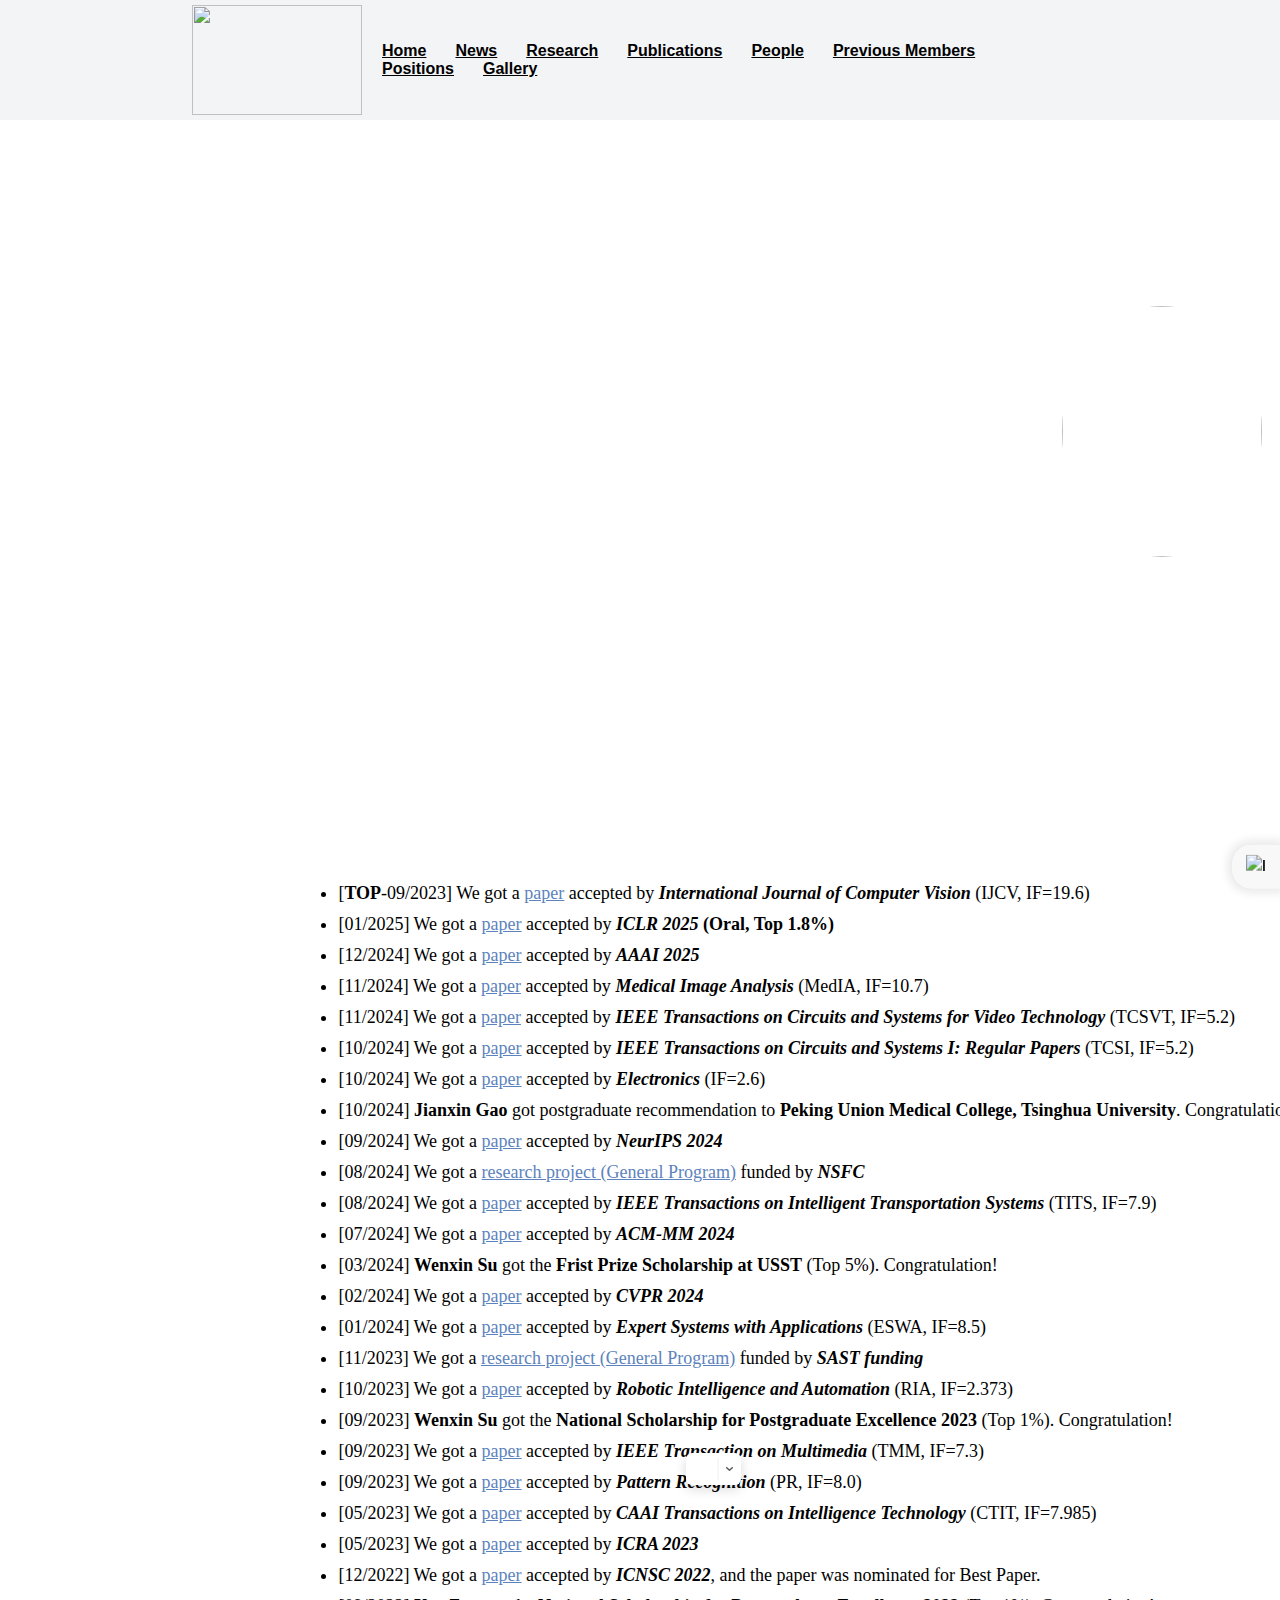
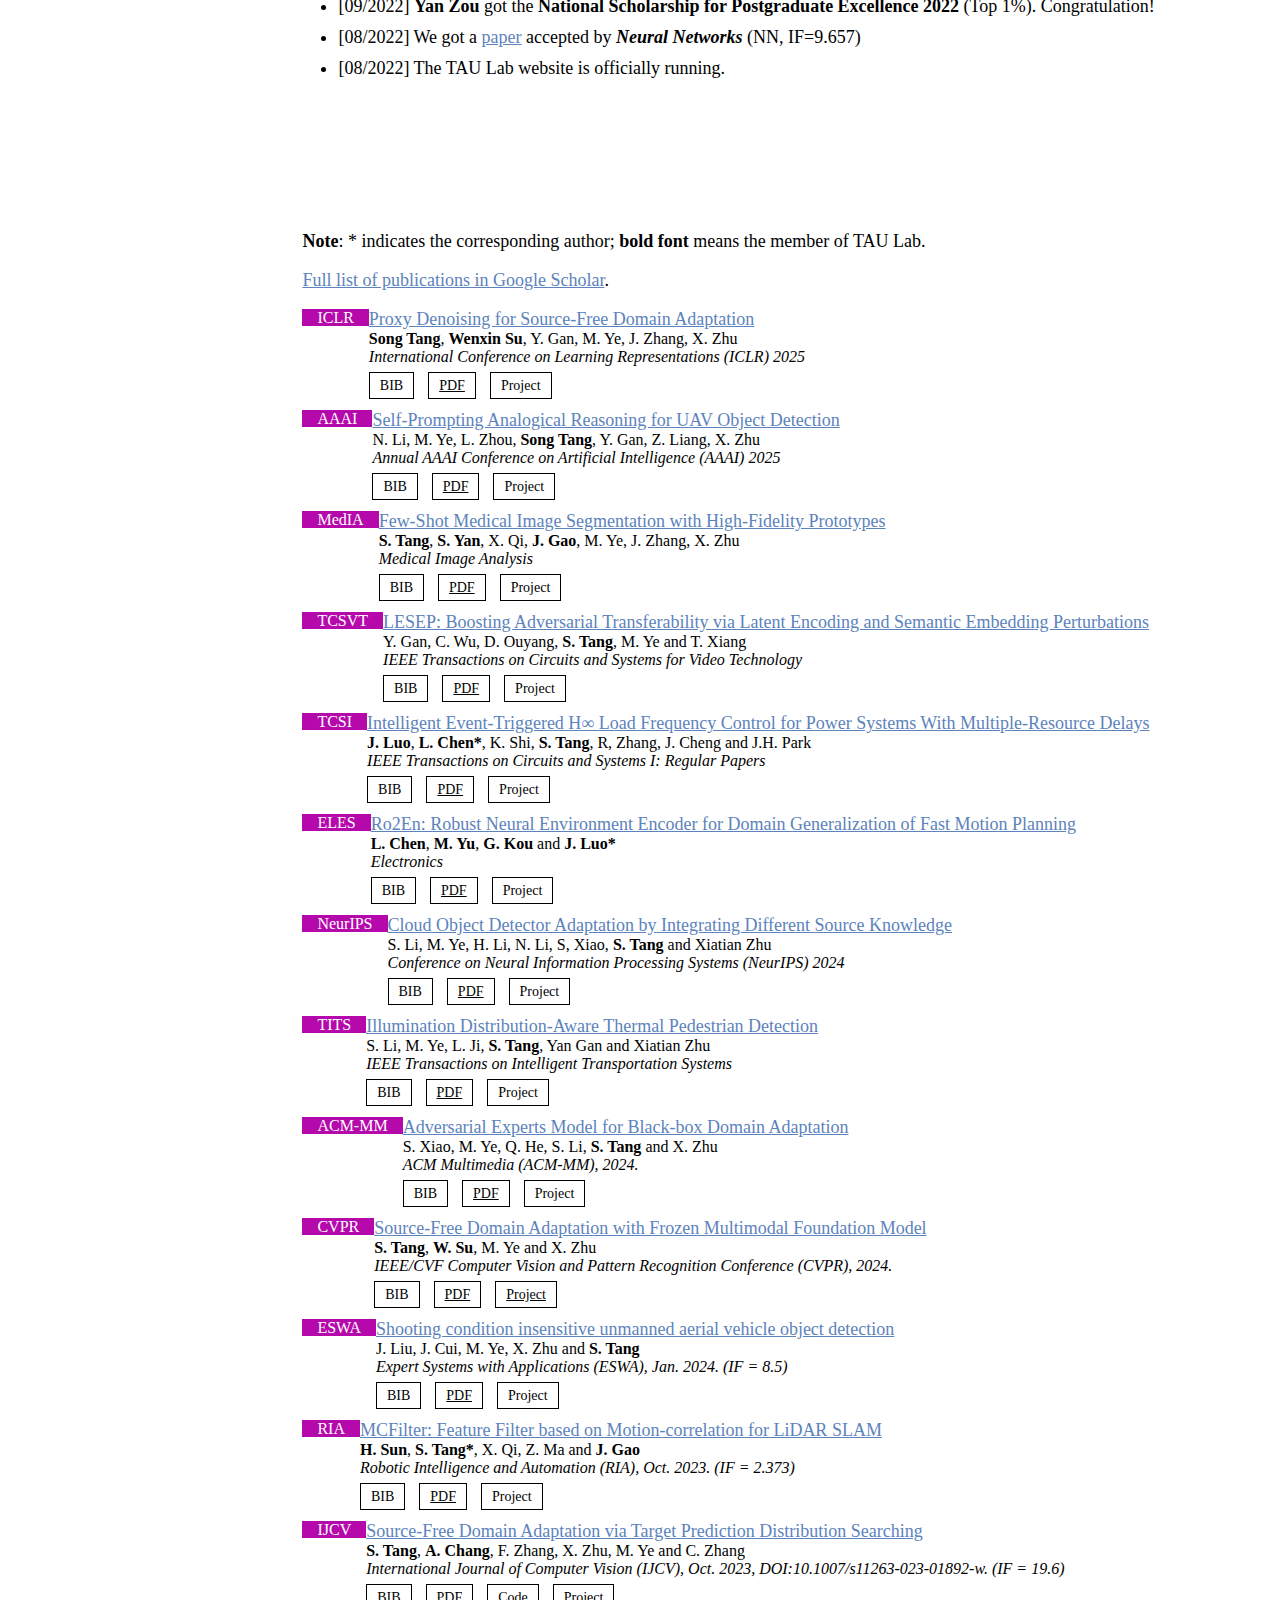
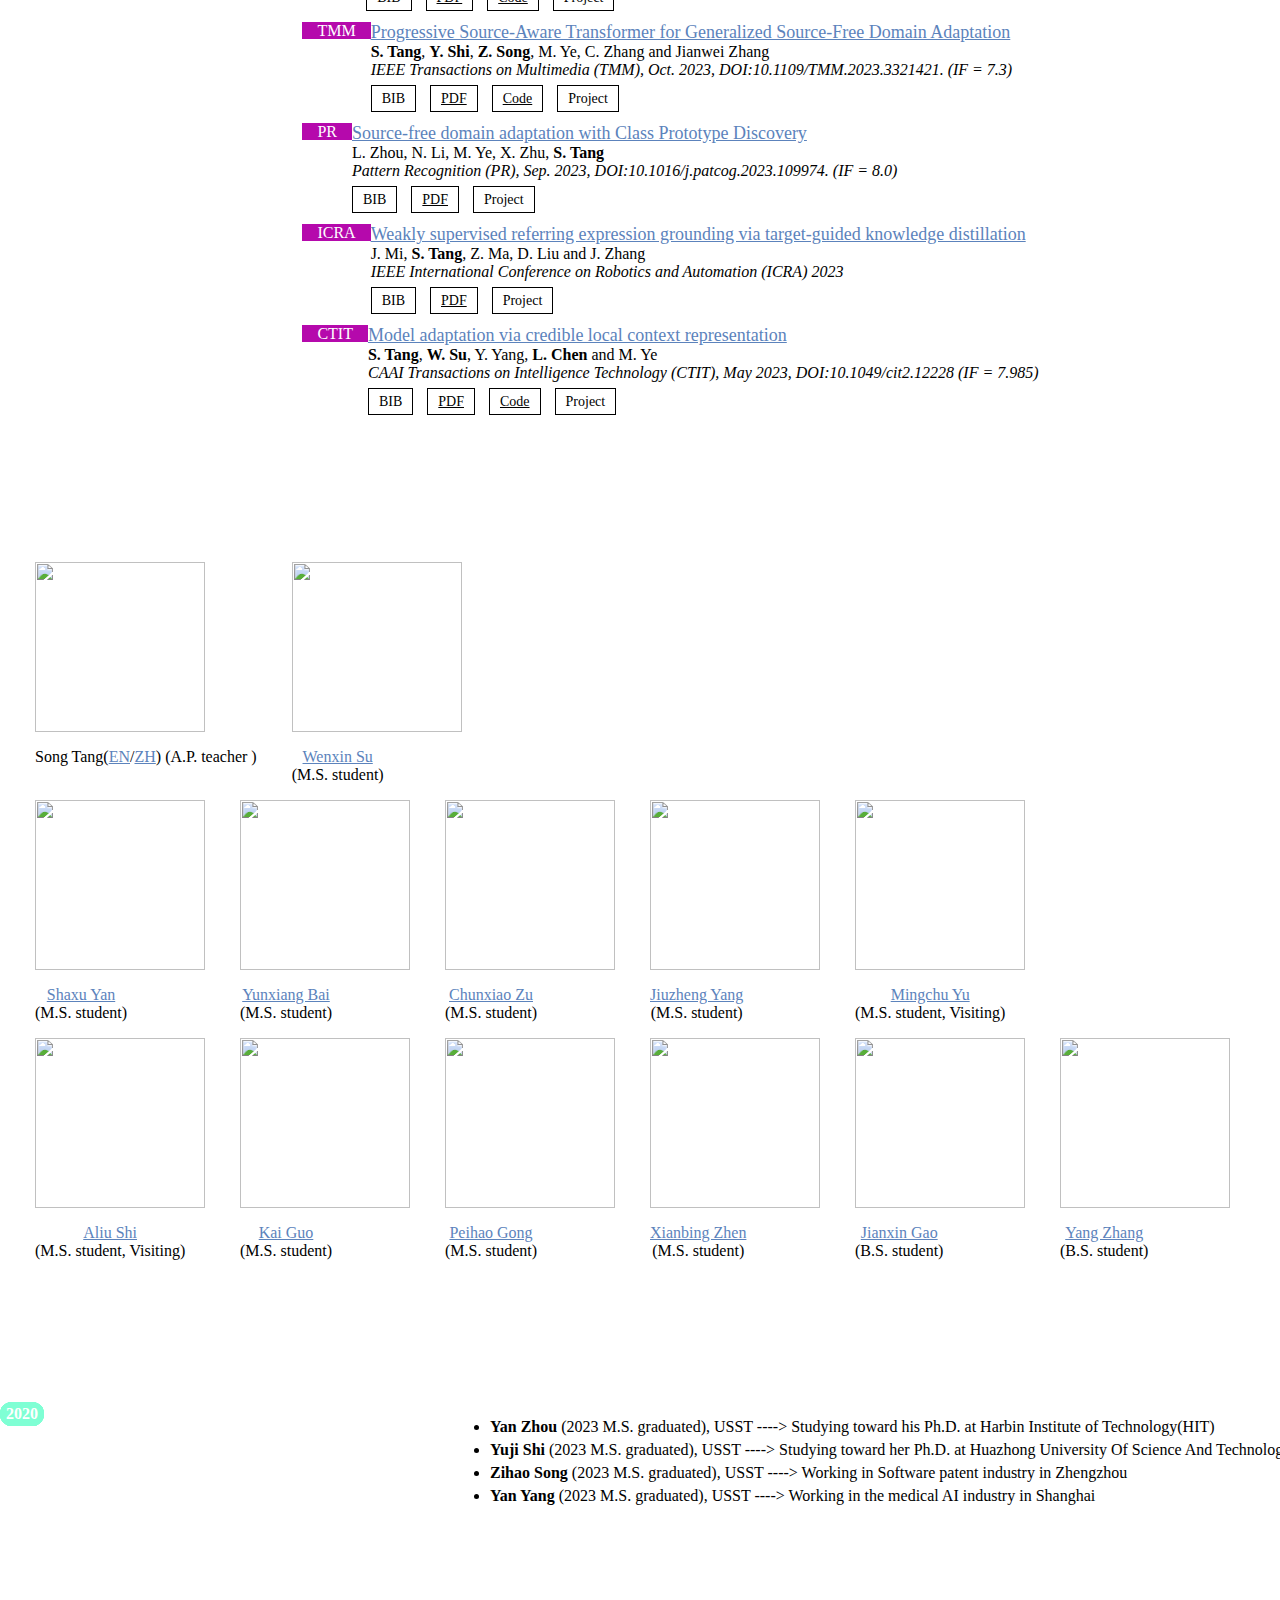
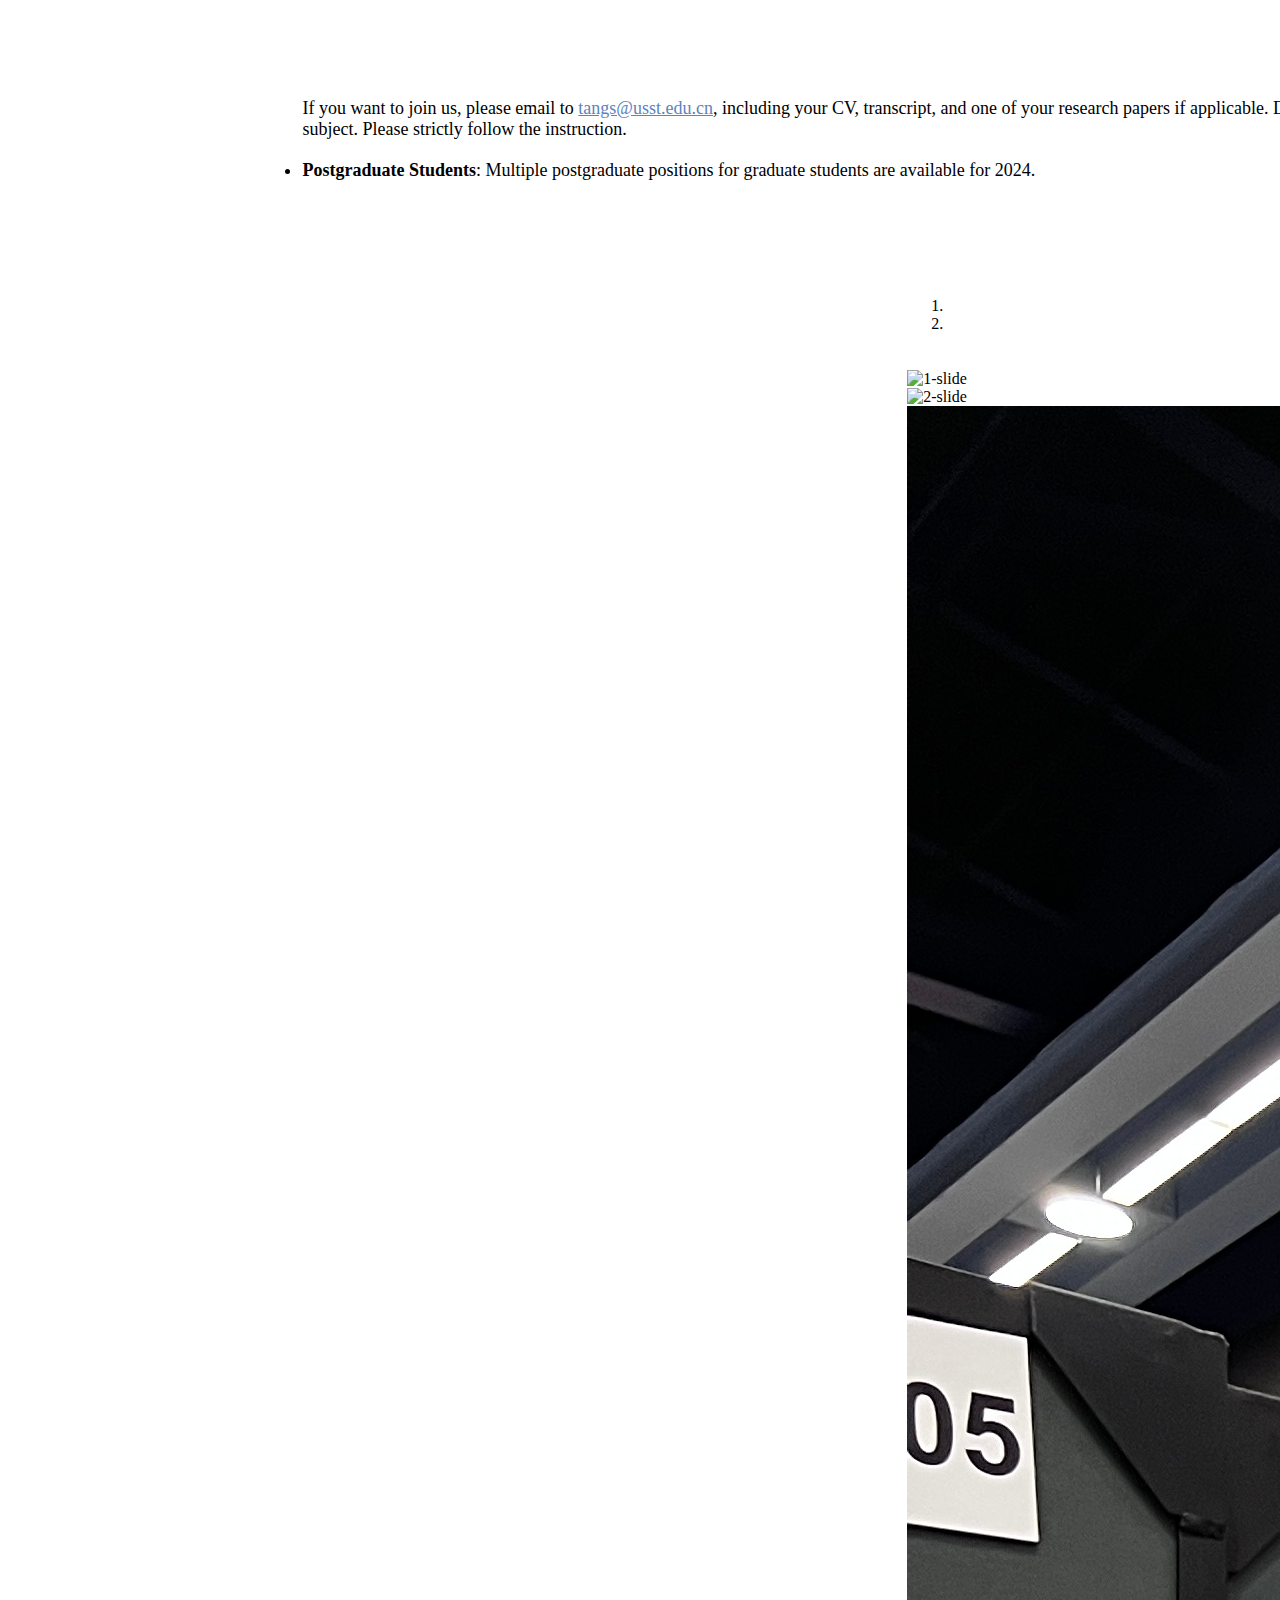
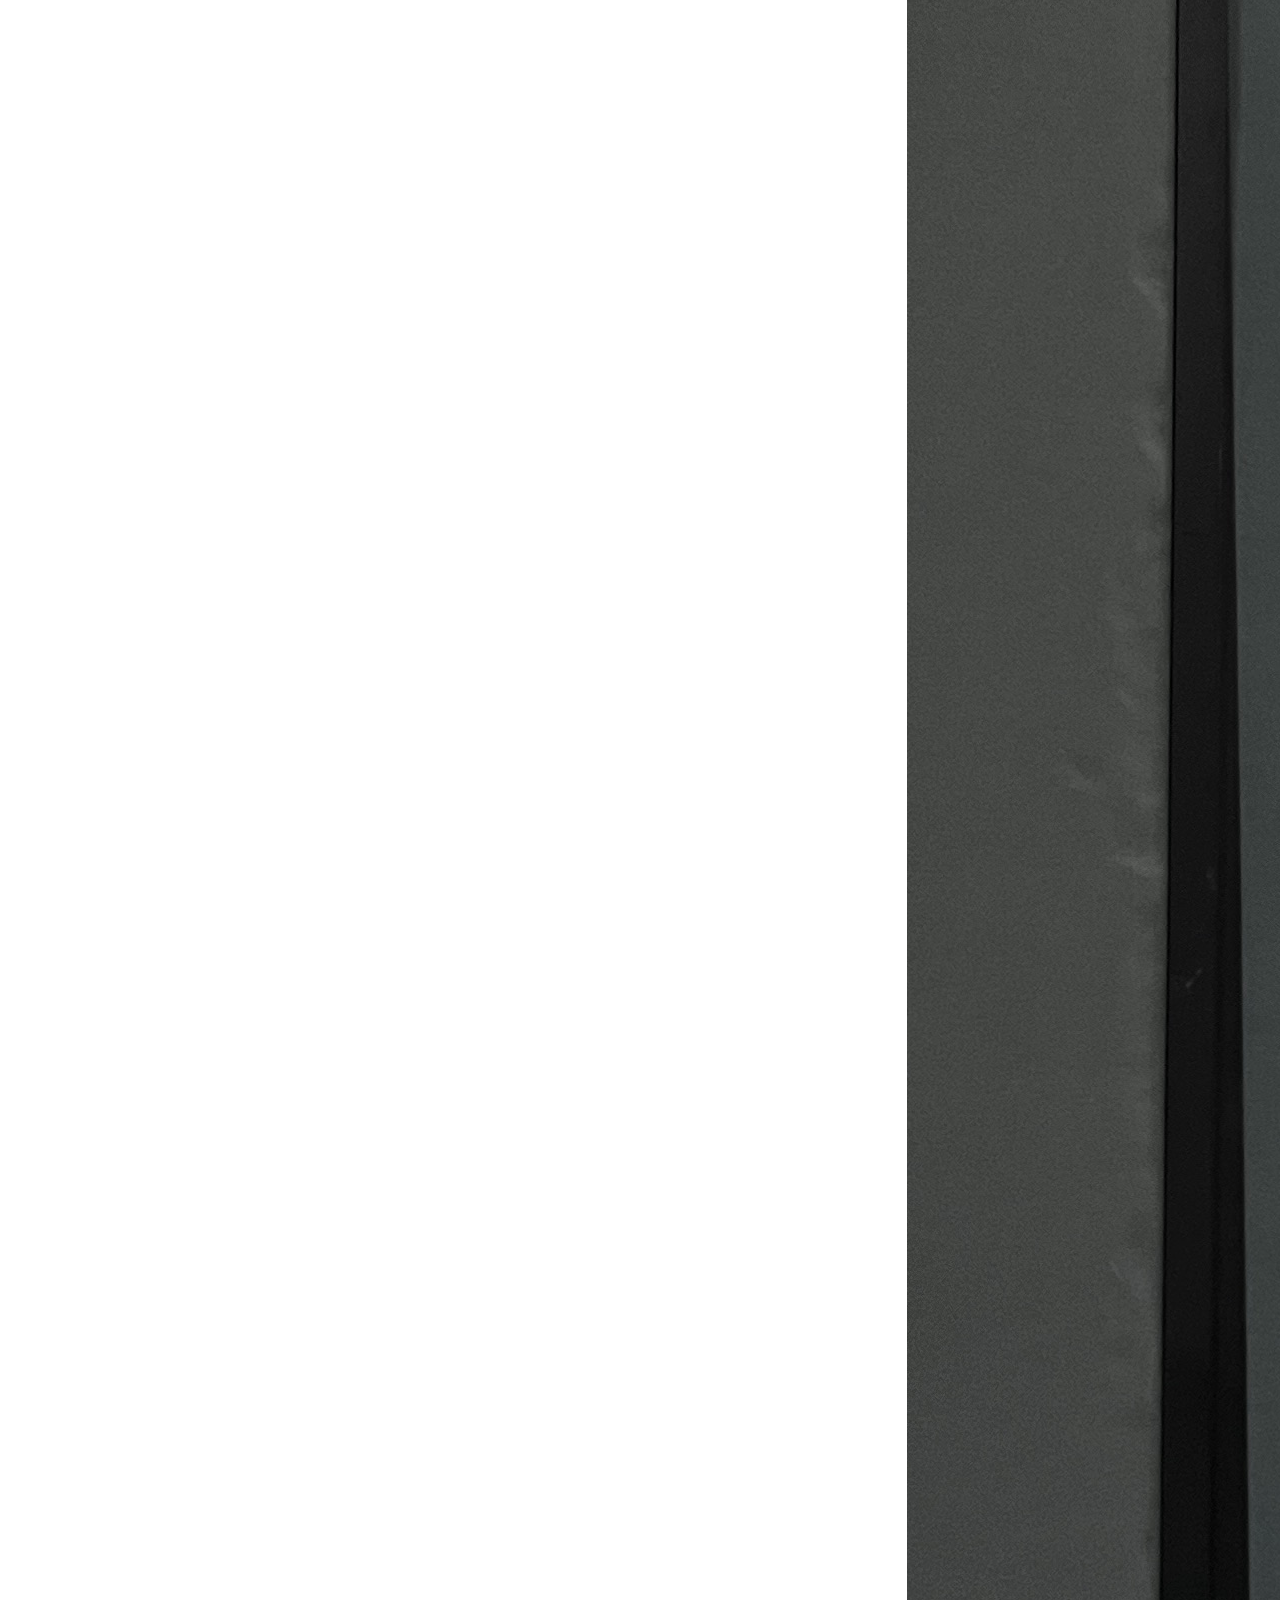
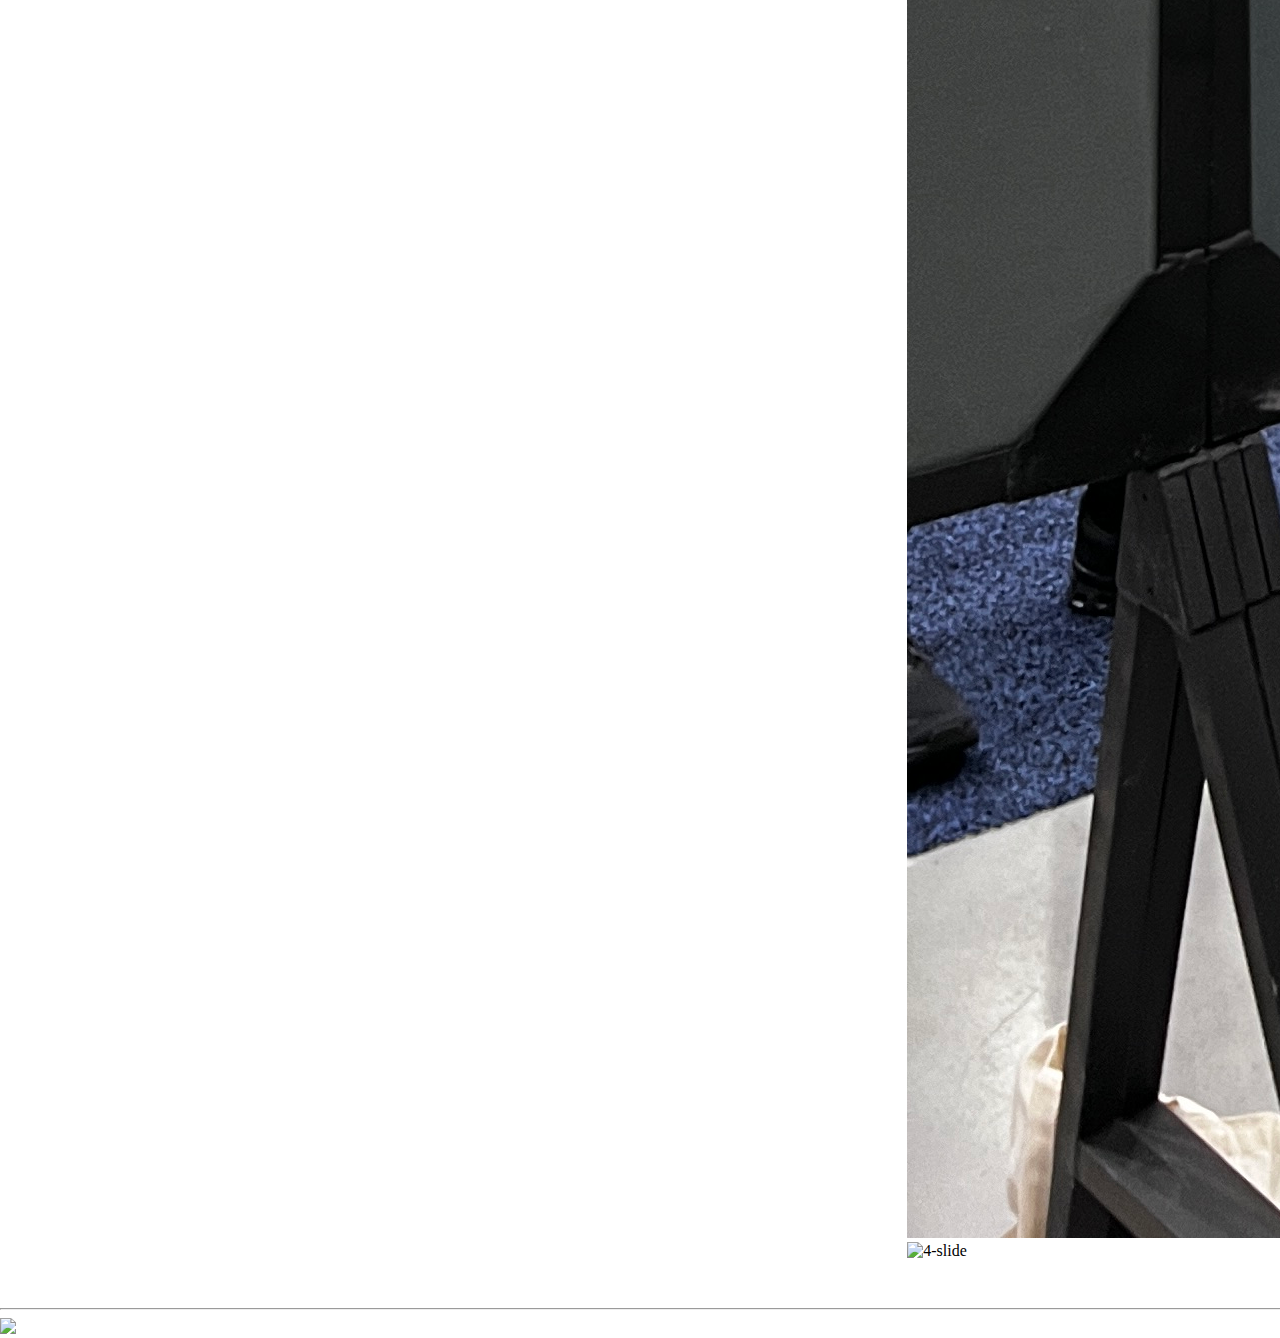
==== index.html @ d5fb8de5 "Update index.html" ====
<!DOCTYPE html>
<html lang="en">

<head>
    <meta http-equiv="Content-Type" content="text/html; charset=UTF-8">
    <style type="text/css">
        :root,
        :host {
            --fa-font-solid: normal 900 1em/1 "Font Awesome 6 Solid";
            --fa-font-regular: normal 400 1em/1 "Font Awesome 6 Regular";
            --fa-font-light: normal 300 1em/1 "Font Awesome 6 Light";
            --fa-font-thin: normal 100 1em/1 "Font Awesome 6 Thin";
            --fa-font-duotone: normal 900 1em/1 "Font Awesome 6 Duotone";
            --fa-font-brands: normal 400 1em/1 "Font Awesome 6 Brands";
        }

        svg:not(:root).svg-inline--fa,
        svg:not(:host).svg-inline--fa {
            overflow: visible;
            box-sizing: content-box;
        }

        .svg-inline--fa {
            display: var(--fa-display, inline-block);
            height: 1em;
            overflow: visible;
            vertical-align: -0.125em;
        }

        .svg-inline--fa.fa-2xs {
            vertical-align: 0.1em;
        }

        .svg-inline--fa.fa-xs {
            vertical-align: 0em;
        }

        .svg-inline--fa.fa-sm {
            vertical-align: -0.0714285705em;
        }

        .svg-inline--fa.fa-lg {
            vertical-align: -0.2em;
        }

        .svg-inline--fa.fa-xl {
            vertical-align: -0.25em;
        }

        .svg-inline--fa.fa-2xl {
            vertical-align: -0.3125em;
        }

        .svg-inline--fa.fa-pull-left {
            margin-right: var(--fa-pull-margin, 0.3em);
            width: auto;
        }

        .svg-inline--fa.fa-pull-right {
            margin-left: var(--fa-pull-margin, 0.3em);
            width: auto;
        }

        .svg-inline--fa.fa-li {
            width: var(--fa-li-width, 2em);
            top: 0.25em;
        }

        .svg-inline--fa.fa-fw {
            width: var(--fa-fw-width, 1.25em);
        }

        .fa-layers svg.svg-inline--fa {
            bottom: 0;
            left: 0;
            margin: auto;
            position: absolute;
            right: 0;
            top: 0;
        }

        .fa-layers-counter,
        .fa-layers-text {
            display: inline-block;
            position: absolute;
            text-align: center;
        }

        .fa-layers {
            display: inline-block;
            height: 1em;
            position: relative;
            text-align: center;
            vertical-align: -0.125em;
            width: 1em;
        }

        .fa-layers svg.svg-inline--fa {
            -webkit-transform-origin: center center;
            transform-origin: center center;
        }

        .fa-layers-text {
            left: 50%;
            top: 50%;
            -webkit-transform: translate(-50%, -50%);
            transform: translate(-50%, -50%);
            -webkit-transform-origin: center center;
            transform-origin: center center;
        }

        .fa-layers-counter {
            background-color: var(--fa-counter-background-color, #ff253a);
            border-radius: var(--fa-counter-border-radius, 1em);
            box-sizing: border-box;
            color: var(--fa-inverse, #fff);
            line-height: var(--fa-counter-line-height, 1);
            max-width: var(--fa-counter-max-width, 5em);
            min-width: var(--fa-counter-min-width, 1.5em);
            overflow: hidden;
            padding: var(--fa-counter-padding, 0.25em 0.5em);
            right: var(--fa-right, 0);
            text-overflow: ellipsis;
            top: var(--fa-top, 0);
            -webkit-transform: scale(var(--fa-counter-scale, 0.25));
            transform: scale(var(--fa-counter-scale, 0.25));
            -webkit-transform-origin: top right;
            transform-origin: top right;
        }

        .fa-layers-bottom-right {
            bottom: var(--fa-bottom, 0);
            right: var(--fa-right, 0);
            top: auto;
            -webkit-transform: scale(var(--fa-layers-scale, 0.25));
            transform: scale(var(--fa-layers-scale, 0.25));
            -webkit-transform-origin: bottom right;
            transform-origin: bottom right;
        }

        .fa-layers-bottom-left {
            bottom: var(--fa-bottom, 0);
            left: var(--fa-left, 0);
            right: auto;
            top: auto;
            -webkit-transform: scale(var(--fa-layers-scale, 0.25));
            transform: scale(var(--fa-layers-scale, 0.25));
            -webkit-transform-origin: bottom left;
            transform-origin: bottom left;
        }

        .fa-layers-top-right {
            top: var(--fa-top, 0);
            right: var(--fa-right, 0);
            -webkit-transform: scale(var(--fa-layers-scale, 0.25));
            transform: scale(var(--fa-layers-scale, 0.25));
            -webkit-transform-origin: top right;
            transform-origin: top right;
        }

        .fa-layers-top-left {
            left: var(--fa-left, 0);
            right: auto;
            top: var(--fa-top, 0);
            -webkit-transform: scale(var(--fa-layers-scale, 0.25));
            transform: scale(var(--fa-layers-scale, 0.25));
            -webkit-transform-origin: top left;
            transform-origin: top left;
        }

        .fa-1x {
            font-size: 1em;
        }

        .fa-2x {
            font-size: 2em;
        }

        .fa-3x {
            font-size: 3em;
        }

        .fa-4x {
            font-size: 4em;
        }

        .fa-5x {
            font-size: 5em;
        }

        .fa-6x {
            font-size: 6em;
        }

        .fa-7x {
            font-size: 7em;
        }

        .fa-8x {
            font-size: 8em;
        }

        .fa-9x {
            font-size: 9em;
        }

        .fa-10x {
            font-size: 10em;
        }

        .fa-2xs {
            font-size: 0.625em;
            line-height: 0.1em;
            vertical-align: 0.225em;
        }

        .fa-xs {
            font-size: 0.75em;
            line-height: 0.0833333337em;
            vertical-align: 0.125em;
        }

        .fa-sm {
            font-size: 0.875em;
            line-height: 0.0714285718em;
            vertical-align: 0.0535714295em;
        }

        .fa-lg {
            font-size: 1.25em;
            line-height: 0.05em;
            vertical-align: -0.075em;
        }

        .fa-xl {
            font-size: 1.5em;
            line-height: 0.0416666682em;
            vertical-align: -0.125em;
        }

        .fa-2xl {
            font-size: 2em;
            line-height: 0.03125em;
            vertical-align: -0.1875em;
        }

        .fa-fw {
            text-align: center;
            width: 1.25em;
        }

        .fa-ul {
            list-style-type: none;
            margin-left: var(--fa-li-margin, 2.5em);
            padding-left: 0;
        }

        .fa-ul>li {
            position: relative;
        }

        .fa-li {
            left: calc(var(--fa-li-width, 2em) * -1);
            position: absolute;
            text-align: center;
            width: var(--fa-li-width, 2em);
            line-height: inherit;
        }

        .fa-border {
            border-color: var(--fa-border-color, #eee);
            border-radius: var(--fa-border-radius, 0.1em);
            border-style: var(--fa-border-style, solid);
            border-width: var(--fa-border-width, 0.08em);
            padding: var(--fa-border-padding, 0.2em 0.25em 0.15em);
        }

        .fa-pull-left {
            float: left;
            margin-right: var(--fa-pull-margin, 0.3em);
        }

        .fa-pull-right {
            float: right;
            margin-left: var(--fa-pull-margin, 0.3em);
        }

        .fa-beat {
            -webkit-animation-name: fa-beat;
            animation-name: fa-beat;
            -webkit-animation-delay: var(--fa-animation-delay, 0);
            animation-delay: var(--fa-animation-delay, 0);
            -webkit-animation-direction: var(--fa-animation-direction, normal);
            animation-direction: var(--fa-animation-direction, normal);
            -webkit-animation-duration: var(--fa-animation-duration, 1s);
            animation-duration: var(--fa-animation-duration, 1s);
            -webkit-animation-iteration-count: var(--fa-animation-iteration-count, infinite);
            animation-iteration-count: var(--fa-animation-iteration-count, infinite);
            -webkit-animation-timing-function: var(--fa-animation-timing, ease-in-out);
            animation-timing-function: var(--fa-animation-timing, ease-in-out);
        }

        .fa-bounce {
            -webkit-animation-name: fa-bounce;
            animation-name: fa-bounce;
            -webkit-animation-delay: var(--fa-animation-delay, 0);
            animation-delay: var(--fa-animation-delay, 0);
            -webkit-animation-direction: var(--fa-animation-direction, normal);
            animation-direction: var(--fa-animation-direction, normal);
            -webkit-animation-duration: var(--fa-animation-duration, 1s);
            animation-duration: var(--fa-animation-duration, 1s);
            -webkit-animation-iteration-count: var(--fa-animation-iteration-count, infinite);
            animation-iteration-count: var(--fa-animation-iteration-count, infinite);
            -webkit-animation-timing-function: var(--fa-animation-timing, cubic-bezier(0.28, 0.84, 0.42, 1));
            animation-timing-function: var(--fa-animation-timing, cubic-bezier(0.28, 0.84, 0.42, 1));
        }

        .fa-fade {
            -webkit-animation-name: fa-fade;
            animation-name: fa-fade;
            -webkit-animation-delay: var(--fa-animation-delay, 0);
            animation-delay: var(--fa-animation-delay, 0);
            -webkit-animation-direction: var(--fa-animation-direction, normal);
            animation-direction: var(--fa-animation-direction, normal);
            -webkit-animation-duration: var(--fa-animation-duration, 1s);
            animation-duration: var(--fa-animation-duration, 1s);
            -webkit-animation-iteration-count: var(--fa-animation-iteration-count, infinite);
            animation-iteration-count: var(--fa-animation-iteration-count, infinite);
            -webkit-animation-timing-function: var(--fa-animation-timing, cubic-bezier(0.4, 0, 0.6, 1));
            animation-timing-function: var(--fa-animation-timing, cubic-bezier(0.4, 0, 0.6, 1));
        }

        .fa-beat-fade {
            -webkit-animation-name: fa-beat-fade;
            animation-name: fa-beat-fade;
            -webkit-animation-delay: var(--fa-animation-delay, 0);
            animation-delay: var(--fa-animation-delay, 0);
            -webkit-animation-direction: var(--fa-animation-direction, normal);
            animation-direction: var(--fa-animation-direction, normal);
            -webkit-animation-duration: var(--fa-animation-duration, 1s);
            animation-duration: var(--fa-animation-duration, 1s);
            -webkit-animation-iteration-count: var(--fa-animation-iteration-count, infinite);
            animation-iteration-count: var(--fa-animation-iteration-count, infinite);
            -webkit-animation-timing-function: var(--fa-animation-timing, cubic-bezier(0.4, 0, 0.6, 1));
            animation-timing-function: var(--fa-animation-timing, cubic-bezier(0.4, 0, 0.6, 1));
        }

        .fa-flip {
            -webkit-animation-name: fa-flip;
            animation-name: fa-flip;
            -webkit-animation-delay: var(--fa-animation-delay, 0);
            animation-delay: var(--fa-animation-delay, 0);
            -webkit-animation-direction: var(--fa-animation-direction, normal);
            animation-direction: var(--fa-animation-direction, normal);
            -webkit-animation-duration: var(--fa-animation-duration, 1s);
            animation-duration: var(--fa-animation-duration, 1s);
            -webkit-animation-iteration-count: var(--fa-animation-iteration-count, infinite);
            animation-iteration-count: var(--fa-animation-iteration-count, infinite);
            -webkit-animation-timing-function: var(--fa-animation-timing, ease-in-out);
            animation-timing-function: var(--fa-animation-timing, ease-in-out);
        }

        .fa-shake {
            -webkit-animation-name: fa-shake;
            animation-name: fa-shake;
            -webkit-animation-delay: var(--fa-animation-delay, 0);
            animation-delay: var(--fa-animation-delay, 0);
            -webkit-animation-direction: var(--fa-animation-direction, normal);
            animation-direction: var(--fa-animation-direction, normal);
            -webkit-animation-duration: var(--fa-animation-duration, 1s);
            animation-duration: var(--fa-animation-duration, 1s);
            -webkit-animation-iteration-count: var(--fa-animation-iteration-count, infinite);
            animation-iteration-count: var(--fa-animation-iteration-count, infinite);
            -webkit-animation-timing-function: var(--fa-animation-timing, linear);
            animation-timing-function: var(--fa-animation-timing, linear);
        }

        .fa-spin {
            -webkit-animation-name: fa-spin;
            animation-name: fa-spin;
            -webkit-animation-delay: var(--fa-animation-delay, 0);
            animation-delay: var(--fa-animation-delay, 0);
            -webkit-animation-direction: var(--fa-animation-direction, normal);
            animation-direction: var(--fa-animation-direction, normal);
            -webkit-animation-duration: var(--fa-animation-duration, 2s);
            animation-duration: var(--fa-animation-duration, 2s);
            -webkit-animation-iteration-count: var(--fa-animation-iteration-count, infinite);
            animation-iteration-count: var(--fa-animation-iteration-count, infinite);
            -webkit-animation-timing-function: var(--fa-animation-timing, linear);
            animation-timing-function: var(--fa-animation-timing, linear);
        }

        .fa-spin-reverse {
            --fa-animation-direction: reverse;
        }

        .fa-pulse,
        .fa-spin-pulse {
            -webkit-animation-name: fa-spin;
            animation-name: fa-spin;
            -webkit-animation-direction: var(--fa-animation-direction, normal);
            animation-direction: var(--fa-animation-direction, normal);
            -webkit-animation-duration: var(--fa-animation-duration, 1s);
            animation-duration: var(--fa-animation-duration, 1s);
            -webkit-animation-iteration-count: var(--fa-animation-iteration-count, infinite);
            animation-iteration-count: var(--fa-animation-iteration-count, infinite);
            -webkit-animation-timing-function: var(--fa-animation-timing, steps(8));
            animation-timing-function: var(--fa-animation-timing, steps(8));
        }

        @media (prefers-reduced-motion: reduce) {

            .fa-beat,
            .fa-bounce,
            .fa-fade,
            .fa-beat-fade,
            .fa-flip,
            .fa-pulse,
            .fa-shake,
            .fa-spin,
            .fa-spin-pulse {
                -webkit-animation-delay: -1ms;
                animation-delay: -1ms;
                -webkit-animation-duration: 1ms;
                animation-duration: 1ms;
                -webkit-animation-iteration-count: 1;
                animation-iteration-count: 1;
                transition-delay: 0s;
                transition-duration: 0s;
            }
        }

        @-webkit-keyframes fa-beat {

            0%,
            90% {
                -webkit-transform: scale(1);
                transform: scale(1);
            }

            45% {
                -webkit-transform: scale(var(--fa-beat-scale, 1.25));
                transform: scale(var(--fa-beat-scale, 1.25));
            }
        }

        @keyframes fa-beat {

            0%,
            90% {
                -webkit-transform: scale(1);
                transform: scale(1);
            }

            45% {
                -webkit-transform: scale(var(--fa-beat-scale, 1.25));
                transform: scale(var(--fa-beat-scale, 1.25));
            }
        }

        @-webkit-keyframes fa-bounce {
            0% {
                -webkit-transform: scale(1, 1) translateY(0);
                transform: scale(1, 1) translateY(0);
            }

            10% {
                -webkit-transform: scale(var(--fa-bounce-start-scale-x, 1.1), var(--fa-bounce-start-scale-y, 0.9)) translateY(0);
                transform: scale(var(--fa-bounce-start-scale-x, 1.1), var(--fa-bounce-start-scale-y, 0.9)) translateY(0);
            }

            30% {
                -webkit-transform: scale(var(--fa-bounce-jump-scale-x, 0.9), var(--fa-bounce-jump-scale-y, 1.1)) translateY(var(--fa-bounce-height, -0.5em));
                transform: scale(var(--fa-bounce-jump-scale-x, 0.9), var(--fa-bounce-jump-scale-y, 1.1)) translateY(var(--fa-bounce-height, -0.5em));
            }

            50% {
                -webkit-transform: scale(var(--fa-bounce-land-scale-x, 1.05), var(--fa-bounce-land-scale-y, 0.95)) translateY(0);
                transform: scale(var(--fa-bounce-land-scale-x, 1.05), var(--fa-bounce-land-scale-y, 0.95)) translateY(0);
            }

            57% {
                -webkit-transform: scale(1, 1) translateY(var(--fa-bounce-rebound, -0.125em));
                transform: scale(1, 1) translateY(var(--fa-bounce-rebound, -0.125em));
            }

            64% {
                -webkit-transform: scale(1, 1) translateY(0);
                transform: scale(1, 1) translateY(0);
            }

            100% {
                -webkit-transform: scale(1, 1) translateY(0);
                transform: scale(1, 1) translateY(0);
            }
        }

        @keyframes fa-bounce {
            0% {
                -webkit-transform: scale(1, 1) translateY(0);
                transform: scale(1, 1) translateY(0);
            }

            10% {
                -webkit-transform: scale(var(--fa-bounce-start-scale-x, 1.1), var(--fa-bounce-start-scale-y, 0.9)) translateY(0);
                transform: scale(var(--fa-bounce-start-scale-x, 1.1), var(--fa-bounce-start-scale-y, 0.9)) translateY(0);
            }

            30% {
                -webkit-transform: scale(var(--fa-bounce-jump-scale-x, 0.9), var(--fa-bounce-jump-scale-y, 1.1)) translateY(var(--fa-bounce-height, -0.5em));
                transform: scale(var(--fa-bounce-jump-scale-x, 0.9), var(--fa-bounce-jump-scale-y, 1.1)) translateY(var(--fa-bounce-height, -0.5em));
            }

            50% {
                -webkit-transform: scale(var(--fa-bounce-land-scale-x, 1.05), var(--fa-bounce-land-scale-y, 0.95)) translateY(0);
                transform: scale(var(--fa-bounce-land-scale-x, 1.05), var(--fa-bounce-land-scale-y, 0.95)) translateY(0);
            }

            57% {
                -webkit-transform: scale(1, 1) translateY(var(--fa-bounce-rebound, -0.125em));
                transform: scale(1, 1) translateY(var(--fa-bounce-rebound, -0.125em));
            }

            64% {
                -webkit-transform: scale(1, 1) translateY(0);
                transform: scale(1, 1) translateY(0);
            }

            100% {
                -webkit-transform: scale(1, 1) translateY(0);
                transform: scale(1, 1) translateY(0);
            }
        }

        @-webkit-keyframes fa-fade {
            50% {
                opacity: var(--fa-fade-opacity, 0.4);
            }
        }

        @keyframes fa-fade {
            50% {
                opacity: var(--fa-fade-opacity, 0.4);
            }
        }

        @-webkit-keyframes fa-beat-fade {

            0%,
            100% {
                opacity: var(--fa-beat-fade-opacity, 0.4);
                -webkit-transform: scale(1);
                transform: scale(1);
            }

            50% {
                opacity: 1;
                -webkit-transform: scale(var(--fa-beat-fade-scale, 1.125));
                transform: scale(var(--fa-beat-fade-scale, 1.125));
            }
        }

        @keyframes fa-beat-fade {

            0%,
            100% {
                opacity: var(--fa-beat-fade-opacity, 0.4);
                -webkit-transform: scale(1);
                transform: scale(1);
            }

            50% {
                opacity: 1;
                -webkit-transform: scale(var(--fa-beat-fade-scale, 1.125));
                transform: scale(var(--fa-beat-fade-scale, 1.125));
            }
        }

        @-webkit-keyframes fa-flip {
            50% {
                -webkit-transform: rotate3d(var(--fa-flip-x, 0), var(--fa-flip-y, 1), var(--fa-flip-z, 0), var(--fa-flip-angle, -180deg));
                transform: rotate3d(var(--fa-flip-x, 0), var(--fa-flip-y, 1), var(--fa-flip-z, 0), var(--fa-flip-angle, -180deg));
            }
        }

        @keyframes fa-flip {
            50% {
                -webkit-transform: rotate3d(var(--fa-flip-x, 0), var(--fa-flip-y, 1), var(--fa-flip-z, 0), var(--fa-flip-angle, -180deg));
                transform: rotate3d(var(--fa-flip-x, 0), var(--fa-flip-y, 1), var(--fa-flip-z, 0), var(--fa-flip-angle, -180deg));
            }
        }

        @-webkit-keyframes fa-shake {
            0% {
                -webkit-transform: rotate(-15deg);
                transform: rotate(-15deg);
            }

            4% {
                -webkit-transform: rotate(15deg);
                transform: rotate(15deg);
            }

            8%,
            24% {
                -webkit-transform: rotate(-18deg);
                transform: rotate(-18deg);
            }

            12%,
            28% {
                -webkit-transform: rotate(18deg);
                transform: rotate(18deg);
            }

            16% {
                -webkit-transform: rotate(-22deg);
                transform: rotate(-22deg);
            }

            20% {
                -webkit-transform: rotate(22deg);
                transform: rotate(22deg);
            }

            32% {
                -webkit-transform: rotate(-12deg);
                transform: rotate(-12deg);
            }

            36% {
                -webkit-transform: rotate(12deg);
                transform: rotate(12deg);
            }

            40%,
            100% {
                -webkit-transform: rotate(0deg);
                transform: rotate(0deg);
            }
        }

        @keyframes fa-shake {
            0% {
                -webkit-transform: rotate(-15deg);
                transform: rotate(-15deg);
            }

            4% {
                -webkit-transform: rotate(15deg);
                transform: rotate(15deg);
            }

            8%,
            24% {
                -webkit-transform: rotate(-18deg);
                transform: rotate(-18deg);
            }

            12%,
            28% {
                -webkit-transform: rotate(18deg);
                transform: rotate(18deg);
            }

            16% {
                -webkit-transform: rotate(-22deg);
                transform: rotate(-22deg);
            }

            20% {
                -webkit-transform: rotate(22deg);
                transform: rotate(22deg);
            }

            32% {
                -webkit-transform: rotate(-12deg);
                transform: rotate(-12deg);
            }

            36% {
                -webkit-transform: rotate(12deg);
                transform: rotate(12deg);
            }

            40%,
            100% {
                -webkit-transform: rotate(0deg);
                transform: rotate(0deg);
            }
        }

        @-webkit-keyframes fa-spin {
            0% {
                -webkit-transform: rotate(0deg);
                transform: rotate(0deg);
            }

            100% {
                -webkit-transform: rotate(360deg);
                transform: rotate(360deg);
            }
        }

        @keyframes fa-spin {
            0% {
                -webkit-transform: rotate(0deg);
                transform: rotate(0deg);
            }

            100% {
                -webkit-transform: rotate(360deg);
                transform: rotate(360deg);
            }
        }

        .fa-rotate-90 {
            -webkit-transform: rotate(90deg);
            transform: rotate(90deg);
        }

        .fa-rotate-180 {
            -webkit-transform: rotate(180deg);
            transform: rotate(180deg);
        }

        .fa-rotate-270 {
            -webkit-transform: rotate(270deg);
            transform: rotate(270deg);
        }

        .fa-flip-horizontal {
            -webkit-transform: scale(-1, 1);
            transform: scale(-1, 1);
        }

        .fa-flip-vertical {
            -webkit-transform: scale(1, -1);
            transform: scale(1, -1);
        }

        .fa-flip-both,
        .fa-flip-horizontal.fa-flip-vertical {
            -webkit-transform: scale(-1, -1);
            transform: scale(-1, -1);
        }

        .fa-rotate-by {
            -webkit-transform: rotate(var(--fa-rotate-angle, none));
            transform: rotate(var(--fa-rotate-angle, none));
        }

        .fa-stack {
            display: inline-block;
            vertical-align: middle;
            height: 2em;
            position: relative;
            width: 2.5em;
        }

        .fa-stack-1x,
        .fa-stack-2x {
            bottom: 0;
            left: 0;
            margin: auto;
            position: absolute;
            right: 0;
            top: 0;
            z-index: var(--fa-stack-z-index, auto);
        }

        .svg-inline--fa.fa-stack-1x {
            height: 1em;
            width: 1.25em;
        }

        .svg-inline--fa.fa-stack-2x {
            height: 2em;
            width: 2.5em;
        }

        .fa-inverse {
            color: var(--fa-inverse, #fff);
        }

        .sr-only,
        .fa-sr-only {
            position: absolute;
            width: 1px;
            height: 1px;
            padding: 0;
            margin: -1px;
            overflow: hidden;
            clip: rect(0, 0, 0, 0);
            white-space: nowrap;
            border-width: 0;
        }

        .sr-only-focusable:not(:focus),
        .fa-sr-only-focusable:not(:focus) {
            position: absolute;
            width: 1px;
            height: 1px;
            padding: 0;
            margin: -1px;
            overflow: hidden;
            clip: rect(0, 0, 0, 0);
            white-space: nowrap;
            border-width: 0;
        }

        .svg-inline--fa .fa-primary {
            fill: var(--fa-primary-color, currentColor);
            opacity: var(--fa-primary-opacity, 1);
        }

        .svg-inline--fa .fa-secondary {
            fill: var(--fa-secondary-color, currentColor);
            opacity: var(--fa-secondary-opacity, 0.4);
        }

        .svg-inline--fa.fa-swap-opacity .fa-primary {
            opacity: var(--fa-secondary-opacity, 0.4);
        }

        .svg-inline--fa.fa-swap-opacity .fa-secondary {
            opacity: var(--fa-primary-opacity, 1);
        }

        .svg-inline--fa mask .fa-primary,
        .svg-inline--fa mask .fa-secondary {
            fill: black;
        }

        .fad.fa-inverse,
        .fa-duotone.fa-inverse {
            color: var(--fa-inverse, #fff);
        }
    </style>
    <link rel="icon" href="photos/tau.ico">
    <meta name="viewport" content="width=device-width,initial-scale=1">
    <meta name="theme-color" content="#000000">
    <meta name="description" content="Xiaoxiao&#39;s Lab Web site created using create-react-app">
    <!-- <link rel="apple-touch-icon" href="https://tea.ece.ubc.ca/logo192.png"> -->
    <!-- <link rel="manifest" href="https://tea.ece.ubc.ca/manifest.json"> -->
    <link rel="stylesheet" href="./css/bootstrap.min.css">
    <link rel="stylesheet" href="./css/font-awesome.min.css">
    <link rel="stylesheet" href="./css/code.css">

    <link href="./css/mainchunk.css" rel="stylesheet">
    <style type="text/css">
        .styles_typicalWrapper__1_Uvh::after {
            content: "|";
            animation: styles_blink__2CKyC 1s infinite step-start;
        }

        @keyframes styles_blink__2CKyC {
            50% {
                opacity: 0;
            }
        }
    </style>
</head>

<body><noscript>You need to enable JavaScript to run this app.</noscript>
    <div id="root">
        <div class="App">
            <div class="app-heading">
                <div >
                    <div class="header">
                        <div class="header-container">
                            <div class="header-parent">
                                <div class="header-hamburger"><svg aria-hidden="true" focusable="false"
                                        data-prefix="fas" data-icon="bars"
                                        class="svg-inline--fa fa-bars header-hamburger-bars" role="img"
                                        xmlns="http://www.w3.org/2000/svg" viewBox="0 0 448 512">
                                        <path fill="currentColor"
                                            d="M0 96C0 78.33 14.33 64 32 64H416C433.7 64 448 78.33 448 96C448 113.7 433.7 128 416 128H32C14.33 128 0 113.7 0 96zM0 256C0 238.3 14.33 224 32 224H416C433.7 224 448 238.3 448 256C448 273.7 433.7 288 416 288H32C14.33 288 0 273.7 0 256zM416 448H32C14.33 448 0 433.7 0 416C0 398.3 14.33 384 32 384H416C433.7 384 448 398.3 448 416C448 433.7 433.7 448 416 448z">
                                        </path>
                                    </svg></div><img src="./photos/tau.svg" class="header-logo" style="height: 110px;" width="110px">
                                <div class="header-options">
                                    <nobr class="header-option header-option-seperator selected-header-option"><a
                                            href="#Home" style="color: black;"><span>Home</span></a></nobr>
                                    <nobr class="header-option header-option-seperator "><a href="#News"
                                            style="color: black;"><span>News</span></a></nobr>
                                    <nobr class="header-option header-option-seperator "><a href="#Research"
                                            style="color: black;"><span>Research</span></a></nobr>
                                    <nobr class="header-option header-option-seperator "><a href="#Publications"
                                            style="color: black;"><span>Publications</span></a></nobr>
                                    <nobr class="header-option header-option-seperator "><a href="#People"
                                            style="color: black;"><span>People</span></a></nobr>
                                    <nobr class="header-option header-option-seperator "><a href="#Previous Members"
                                            style="color: black;"><span>Previous Members</span></a></nobr>
                                    <nobr class="header-option header-option-seperator "><a href="#Positions"
                                            style="color: black;"><span>Positions</span></a></nobr>
                                    <nobr class="header-option "><a href="#Gallery"
                                            style="color: black;"><span>Gallery</span></a></nobr>
                                </div>
                            </div>
                        </div>
                    </div>
                </div>
            </div>
            <div class="parent">
                <div class="lab-container">
                    <div class="home-container" id="Home">
                        <div class="profile-container">
                            <div class="profile-parent">
                                <div><img src="photos/songtang.gif" class="profile-picture" 
                                    style="height: 251px;width: 200px;"
                                    ></div>
                                <div class="profile-details">
                                    <div class="colz">
                                        <div class="colz-icon"></div>
                                    </div>
                                    <div class="profile-details-role"><span class="primary-text">
                                            <h1>
                                                <p style="font-family: Arial, Helvetica, sans-serif;"><b>Trusted AI</b></p>
                                            </h1>
                                            <div class="profile-details-name"></div><span
                                                class="profile-role-tagline">Welcome to the <b>T</b>rusted <b>A</b>I for <b>U</b>niversal-perception (<b>TAU</b>) Lab at the University of Shanghai for Science and Technology 
                                                <a href="https://www.usst.edu.cn/main.htm" >(<u>USST</u>)</a>! <br> <br>Our research aims to improve
                                                the explainability,
                                                fairness, privacy, and efficiency of AI models. We are developing
                                                machine learning algorithms
                                                and systems based on those principles and aspirations, then translating
                                                them into real-world
                                                applications, such as Robotics, Healthcare field and AI for science. </span>
                                        </span></div>
                                </div>
                            </div>
                        </div>
                        <div class="footer-container">
                            <div class="footer-parent"><img
                                    src="[data-uri]"
                                    alt="no internet connection"></div>
                        </div>
                    </div>
                    <div class="news-container screen-container" id="News">
                        <div class="news-parent">
                            <div class="heading-container">
                                <div class="screen-heading"><span>News</span></div>
                                <div></div>
                                <div class="heading-seperator">
                                    <div class="seperator-line">
                                        <div class="seperator-blob">
                                            <div></div>
                                        </div>
                                    </div>
                                </div>
                            </div>
                            <ul>
                                <li class="news">[<strong>TOP</strong>-09/2023] We got a <a
                                        href="https://doi.org/10.1007/s11263-023-01892-w">paper</a>
                                    accepted by <strong><i>International Journal of Computer Vision</i></strong> (IJCV, IF=19.6)</li>
                                <li class="news">[01/2025] We got a <a
                                        href="">paper</a> 
                                    accepted by <strong><i>ICLR 2025</i> (Oral, Top 1.8%)</strong></li>
                                <li class="news">[12/2024] We got a <a
                                        href="">paper</a>
                                    accepted by <strong><i>AAAI 2025</i></strong></li>
                                <li class="news">[11/2024] We got a <a
                                        href="https://doi.org/10.1016/j.media.2024.103412">paper</a>
                                    accepted by <strong><i>Medical Image Analysis</i></strong> (MedIA, IF=10.7)</li>
                                <li class="news">[11/2024] We got a <a
                                        href="https://ieeexplore.ieee.org/document/10758825">paper</a>
                                    accepted by <strong><i>IEEE Transactions on Circuits and Systems for Video Technology</i></strong> (TCSVT, IF=5.2)</li>
                                <li class="news">[10/2024] We got a <a
                                        href="https://ieeexplore.ieee.org/abstract/document/10736009">paper</a>
                                    accepted by <strong><i>IEEE Transactions on Circuits and Systems I: Regular Papers</i></strong> (TCSI, IF=5.2)</li>
                                <li class="news">[10/2024] We got a <a
                                        href="https://www.mdpi.com/2079-9292/13/21/4284">paper</a>
                                    accepted by <strong><i>Electronics</i></strong> (IF=2.6)</li>
                                <li class="news">[10/2024] <strong>Jianxin Gao</strong> got postgraduate recommendation to <strong>Peking Union Medical College, Tsinghua University</strong>. Congratulation!
                                </li>
                                <li class="news">[09/2024] We got a <a
                                        href="">paper</a>
                                    accepted by <strong><i>NeurIPS 2024</i></strong></li>
                                <li class="news">[08/2024] We got a <a
                                        href="">research project (General Program)</a>
                                    funded by  
                                    <strong><i>NSFC</i></strong></li>
                                <li class="news">[08/2024] We got a <a
                                        href="https://ieeexplore.ieee.org/document/10642997">paper</a>
                                    accepted by
                                    <strong><i>IEEE Transactions on Intelligent Transportation Systems</i></strong> (TITS, IF=7.9)</li>
                                <li class="news">[07/2024] We got a <a
                                        href="">paper</a>
                                    accepted by
                                    <strong><i>ACM-MM 2024</i></strong></li>
                                <li class="news">[03/2024] <strong>Wenxin Su</strong> got the <strong>Frist Prize Scholarship at USST</strong> (Top 5%). Congratulation!
                                </li>
                                <li class="news">[02/2024] We got a <a
                                        href="">paper</a>
                                    accepted by
                                    <strong><i>CVPR 2024</i></strong></li>
                                <li class="news">[01/2024] We got a <a
                                        href="https://doi.org/10.1016/j.eswa.2024.123221">paper</a>
                                    accepted by
                                    <strong><i>Expert Systems with Applications</i></strong> (ESWA, IF=8.5)</li>
                                <li class="news">[11/2023] We got a <a
                                        href="6">research project (General Program)</a> funded by 
                                    <strong><i> SAST funding</i></strong></li>
                                <li class="news">[10/2023] We got a <a
                                        href="https://doi.org/10.1108/RIA-07-2023-0086">paper</a>
                                    accepted by
                                    <strong><i>Robotic Intelligence and Automation</i></strong> (RIA, IF=2.373)</li>
                                <li class="news">[09/2023] <strong>Wenxin Su</strong> got the <strong>National Scholarship for Postgraduate Excellence 2023</strong> (Top 1%). Congratulation!
                                </li>
                                
                                <li class="news">[09/2023] We got a <a
                                        href="https://doi.org/10.1109/TMM.2023.3321421">paper</a>
                                    accepted by
                                    <strong><i>IEEE Transaction on Multimedia</i></strong> (TMM, IF=7.3)</li>
                                <li class="news">[09/2023] We got a <a
                                        href="https://doi.org/10.1016/j.patcog.2023.109974">paper</a>
                                    accepted by
                                    <strong><i>Pattern Recognition</i></strong> (PR, IF=8.0)</li>
                                <li class="news">[05/2023] We got a <a
                                        href="https://ietresearch.onlinelibrary.wiley.com/doi/full/10.1049/cit2.12228">paper</a>
                                    accepted by
                                    <strong><i>CAAI Transactions on Intelligence Technology</i></strong> (CTIT, IF=7.985)</li>
                                <li class="news">[05/2023] We got a <a
                                        href="https://doi.org/10.1109/ICRA48891.2023.10161294">paper</a> 
                                    accepted by <strong><i>ICRA 2023</i></strong></li>
                                <li class="news">[12/2022] We got a <a
                                        href="https://ieeexplore.ieee.org/abstract/document/10004109">paper</a> 
                                    accepted by <strong><i>ICNSC 2022</i></strong>, and the paper was nominated for Best Paper.</li>
                                <li class="news">[09/2022] <strong>Yan Zou</strong> got the <strong>National Scholarship for Postgraduate Excellence 2022</strong> (Top 1%). Congratulation!
                                </li>
                                <li class="news">[08/2022] We got a <a 
                                        href="https://www.sciencedirect.com/science/article/abs/pii/S0893608022001897">paper</a>
                                    accepted by <strong><i>Neural Networks</i></strong> (NN, IF=9.657)</li>
                                <li class="news">[08/2022] The TAU Lab website is officially running.</li>
                            </ul>
                        </div>
                    </div>
                    
                    
                    <div class="publications-container screen-container" id="Publications">
                        <div class="publications-parent">
                            <div class="heading-container">
                                <div class="screen-heading"><span>Recent Publications</span></div>
                                <div></div>
                                <div class="heading-seperator">
                                    <div class="seperator-line">
                                        <div class="seperator-blob">
                                            <div></div>
                                        </div>
                                    </div>
                                </div>
                            </div>
                            <div class="publication-introduction">
                                <p><b>Note</b>: * indicates the corresponding author; <strong>bold font</strong> means the member of TAU Lab.</p>
                                <p><a href="https://scholar.google.com.hk/citations?hl=zh-CN&user=8uhkD9QAAAAJ">Full list of
                                        publications in Google Scholar</a>.</p>
                            </div>

                            <!-- Paper -->
                            <div class="row publication-content">
                                <div class="col-md-2">
                                    <span class="ins-ico">ICLR</span>
                                </div>
                                <div class="col-md-10">
                                    <a class="publication-title" href="">Proxy Denoising for Source-Free Domain Adaptation</a>
                                    <p class="publication-autors del-p"><strong>Song Tang</strong>, <strong>Wenxin Su</strong>, Y. Gan, M. Ye, J. Zhang, X. Zhu</p>
                                    <p class="publication-journal del-p">International Conference on Learning Representations (ICLR) 2025 
                                    </p>
                                    <p style="margin-top: 10px;">
                                        <a class="link-ico bib-link">BIB</a>
                                        <a class="link-ico" href="">PDF</a>
                                        <a class="link-ico">Project</a>
                                    </p>
                                    <div class="code row " style="display: none;" hidden_status="true">
                                        <figure class="highlight">
                                            <pre>
                                                <code>
<span class="nc">@article</span><span class="p">{</span><span class="nl">tang2025proxy</span><span class="p">,</span>
<span class="na">  title</span> <span class="p">=</span> <span class="s">{Proxy Denoising for Source-Free Domain Adaptation}</span><span class="p">,</span>
<span class="na">  author</span> <span class="p">=</span> <span class="s">{<strong>Song Tang</strong>, <strong>Wenxin Su</strong>, Yan Gan, Mao Ye, Jianwei Zhang, Xiatian Zhu}</span><span class="p">,</span>
<span class="na">  journal</span> <span class="p">=</span> <span class="s">{International Conference on Learning Representations (ICLR) 2025}</span><span class="p">,</span>
<span class="na">  pages</span> <span class="p">=</span> <span class="s">{1--14}</span><span class="p">,</span>
<span class="na">  year</span> <span class="p">=</span> <span class="s">{2025}</span><span class="p">,</span>
<span class="na">  publisher</span> <span class="p">=</span> <span class="s">{ICLR}</span><span class="p">,</span>
<span class="p">}</span>
</code>
                                            </pre>
                                        </figure>                                      
                                    </div>
                                </div>
                            </div>
                            

                            <!-- Paper -->
                            <div class="row publication-content">
                                <div class="col-md-2">
                                    <span class="ins-ico">AAAI</span>
                                </div>
                                <div class="col-md-10">
                                    <a class="publication-title" href="">Self-Prompting Analogical Reasoning for UAV Object Detection</a>
                                    <p class="publication-autors del-p">N. Li, M. Ye, L. Zhou, <strong>Song Tang</strong>, Y. Gan, Z. Liang, X. Zhu</p>
                                    <p class="publication-journal del-p">Annual AAAI Conference on Artificial Intelligence (AAAI) 2025 
                                    </p>
                                    <p style="margin-top: 10px;">
                                        <a class="link-ico bib-link">BIB</a>
                                        <a class="link-ico" href="">PDF</a>
                                        <a class="link-ico">Project</a>
                                    </p>
                                    <div class="code row " style="display: none;" hidden_status="true">
                                        <figure class="highlight">
                                            <pre>
                                                <code>
<span class="nc">@article</span><span class="p">{</span><span class="nl">li2024selfprompt</span><span class="p">,</span>
<span class="na">  title</span> <span class="p">=</span> <span class="s">{Self-Prompting Analogical Reasoning for UAV Object Detection}</span><span class="p">,</span>
<span class="na">  author</span> <span class="p">=</span> <span class="s">{Nianxin Li, Mao Ye, Lihua Zhou, <strong>Song Tang</strong>, Yan Gan, Zizhuo Liang, Xiatian Zhu}</span><span class="p">,</span>
<span class="na">  journal</span> <span class="p">=</span> <span class="s">{Annual AAAI Conference on Artificial Intelligence (AAAI) 2025}</span><span class="p">,</span>
<span class="na">  pages</span> <span class="p">=</span> <span class="s">{1--14}</span><span class="p">,</span>
<span class="na">  year</span> <span class="p">=</span> <span class="s">{2025}</span><span class="p">,</span>
<span class="na">  publisher</span> <span class="p">=</span> <span class="s">{AAAI}</span><span class="p">,</span>
<span class="p">}</span>
</code>
                                            </pre>
                                        </figure>                                      
                                    </div>
                                </div>
                            </div>
                            
                            
                            <!-- Paper -->
                            <div class="row publication-content">
                                <div class="col-md-2">
                                    <span class="ins-ico">MedIA</span>
                                </div>
                                <div class="col-md-10">
                                    <a class="publication-title" href="https://doi.org/10.1016/j.media.2024.103412">Few-Shot Medical Image Segmentation with High-Fidelity Prototypes</a>
                                    <p class="publication-autors del-p"><strong>S. Tang</strong>, <strong>S. Yan</strong>, X. Qi, <strong>J. Gao</strong>, M. Ye, J. Zhang, X. Zhu</p>
                                    <p class="publication-journal del-p">Medical Image Analysis 
                                    </p>
                                    <p style="margin-top: 10px;">
                                        <a class="link-ico bib-link">BIB</a>
                                        <a class="link-ico" href="https://doi.org/10.1016/j.media.2024.103412">PDF</a>
                                        <a class="link-ico">Project</a>
                                    </p>
                                    <div class="code row " style="display: none;" hidden_status="true">
                                        <figure class="highlight">
                                            <pre>
                                                <code>
<span class="nc">@article</span><span class="p">{</span><span class="nl">tang2024fss</span><span class="p">,</span>
<span class="na">  title</span> <span class="p">=</span> <span class="s">{Few-Shot Medical Image Segmentation with High-Fidelity Prototypes}</span><span class="p">,</span>
<span class="na">  author</span> <span class="p">=</span> <span class="s">{Tang Song, and Yan Shaxu, and Qi Xiaozhi, and Gao Jianxin, and Ye Mao, and Zhang Jianwei, and Zhu Xiatian}</span><span class="p">,</span>
<span class="na">  journal</span> <span class="p">=</span> <span class="s">{Medical Image Analysis}</span><span class="p">,</span>
<span class="na">  pages</span> <span class="p">=</span> <span class="s">{1--14}</span><span class="p">,</span>
<span class="na">  year</span> <span class="p">=</span> <span class="s">{2024}</span><span class="p">,</span>
<span class="na">  publisher</span> <span class="p">=</span> <span class="s">{Elsevier}</span><span class="p">,</span>
<span class="p">}</span>
</code>
                                            </pre>
                                        </figure>                                      
                                    </div>
                                </div>
                            </div>





                            <!-- Paper -->
                            <div class="row publication-content">
                                <div class="col-md-2">
                                    <span class="ins-ico">TCSVT</span>
                                </div>
                                <div class="col-md-10">
                                    <a class="publication-title" href="https://ieeexplore.ieee.org/document/10758825">LESEP: Boosting Adversarial Transferability via Latent Encoding and Semantic Embedding Perturbations</a>
                                    <p class="publication-autors del-p">Y. Gan, C. Wu, D. Ouyang, <strong>S. Tang</strong>, M. Ye and T. Xiang</p>
                                    <p class="publication-journal del-p">IEEE Transactions on Circuits and Systems for Video Technology 
                                    </p>
                                    <p style="margin-top: 10px;">
                                        <a class="link-ico bib-link">BIB</a>
                                        <a class="link-ico" href="https://ieeexplore.ieee.org/document/10758825">PDF</a>
                                        <a class="link-ico">Project</a>
                                    </p>
                                    <div class="code row " style="display: none;" hidden_status="true">
                                        <figure class="highlight">
                                            <pre>
                                                <code>
<span class="nc">@article</span><span class="p">{</span><span class="nl">gan2024lesep</span><span class="p">,</span>
<span class="na">  title</span> <span class="p">=</span> <span class="s">{LESEP: Boosting Adversarial Transferability via Latent Encoding and Semantic Embedding Perturbations}</span><span class="p">,</span>
<span class="na">  author</span> <span class="p">=</span> <span class="s">{Gan Yan, and Wu Chengqian, and Ouyang Deqiang, and Tang Song, and Ye Mao, and Xiang Tao}</span><span class="p">,</span>
<span class="na">  journal</span> <span class="p">=</span> <span class="s">{IEEE Transactions on Circuits and Systems for Video Technology}</span><span class="p">,</span>
<span class="na">  pages</span> <span class="p">=</span> <span class="s">{1--14}</span><span class="p">,</span>
<span class="na">  year</span> <span class="p">=</span> <span class="s">{2024}</span><span class="p">,</span>
<span class="na">  publisher</span> <span class="p">=</span> <span class="s">{IEEE}</span><span class="p">,</span>
<span class="p">}</span>
</code>
                                            </pre>
                                        </figure>                                      
                                    </div>
                                </div>
                            </div>

                            
                            <!-- Paper -->
                            <div class="row publication-content">
                                <div class="col-md-2">
                                    <span class="ins-ico">TCSI</span>
                                </div>
                                <div class="col-md-10">
                                    <a class="publication-title" href="https://ieeexplore.ieee.org/abstract/document/10736009">Intelligent Event-Triggered H∞ Load Frequency Control for Power Systems With Multiple-Resource Delays</a>
                                    <p class="publication-autors del-p"><strong>J. Luo</strong>, <strong>L. Chen*</strong>, K. Shi, <strong>S. Tang</strong>, R, Zhang, J. Cheng and J.H. Park</p>
                                    <p class="publication-journal del-p"> IEEE Transactions on Circuits and Systems I: Regular Papers 
                                    </p>
                                    <p style="margin-top: 10px;">
                                        <a class="link-ico bib-link">BIB</a>
                                        <a class="link-ico" href="https://ieeexplore.ieee.org/abstract/document/10736009">PDF</a>
                                        <a class="link-ico">Project</a>
                                    </p>
                                    <div class="code row " style="display: none;" hidden_status="true">
                                        <figure class="highlight">
                                            <pre>
                                                <code>
<span class="nc">@article</span><span class="p">{</span><span class="nl">luo2024intelligent</span><span class="p">,</span>
<span class="na">  title</span> <span class="p">=</span> <span class="s">{Intelligent Event-Triggered H∞ Load Frequency Control for Power Systems With Multiple-Resource Delays}</span><span class="p">,</span>
<span class="na">  author</span> <span class="p">=</span> <span class="s">{Luo, Jinnan and Chen, Lijuan and Shi, Kaibo and Tang, Song and Zhang, Ruimei and Cheng, Jun and Park, Ju H}</span><span class="p">,</span>
<span class="na">  journal</span> <span class="p">=</span> <span class="s">{IEEE Transactions on Circuits and Systems I: Regular Papers}</span><span class="p">,</span>
<span class="na">  pages</span> <span class="p">=</span> <span class="s">{1--12}</span><span class="p">,</span>
<span class="na">  year</span> <span class="p">=</span> <span class="s">{2024}</span><span class="p">,</span>
<span class="na">  publisher</span> <span class="p">=</span> <span class="s">{IEEE}</span><span class="p">,</span>
<span class="p">}</span>
</code>
                                            </pre>
                                        </figure>                                      
                                    </div>
                                </div>
                            </div>

                            <!-- Paper -->
                            <div class="row publication-content">
                                <div class="col-md-2">
                                    <span class="ins-ico">ELES</span>
                                </div>
                                <div class="col-md-10">
                                    <a class="publication-title" href="https://www.mdpi.com/2079-9292/13/21/4284">Ro2En: Robust Neural Environment Encoder for Domain Generalization of Fast Motion Planning</a>
                                    <p class="publication-autors del-p"><strong>L. Chen</strong>, <strong>M. Yu</strong>, <strong>G. Kou</strong> and <strong>J. Luo*</strong></p>
                                    <p class="publication-journal del-p"> Electronics  
                                    </p>
                                    <p style="margin-top: 10px;">
                                        <a class="link-ico bib-link">BIB</a>
                                        <a class="link-ico" href="https://www.mdpi.com/2079-9292/13/21/4284">PDF</a>
                                        <a class="link-ico">Project</a>
                                    </p>
                                    <div class="code row " style="display: none;" hidden_status="true">
                                        <figure class="highlight">
                                            <pre>
                                                <code>
<span class="nc">@article</span><span class="p">{</span><span class="nl">chen2024ro2en</span><span class="p">,</span>
<span class="na">  title</span> <span class="p">=</span> <span class="s">{Ro2En: Robust Neural Environment Encoder for Domain Generalization of Fast Motion Planning}</span><span class="p">,</span>
<span class="na">  author</span> <span class="p">=</span> <span class="s">{Chen, Lijuan and Yu, Mingchu and Kou, Guozhao and Luo, Jinnan}</span><span class="p">,</span>
<span class="na">  journal</span> <span class="p">=</span> <span class="s">{Electronics}</span><span class="p">,</span>
<span class="na">  volume</span> <span class="p">=</span> <span class="s">{13}</span><span class="p">,</span>
<span class="na">  number</span> <span class="p">=</span> <span class="s">{21}</span><span class="p">,</span>
<span class="na">  pages</span> <span class="p">=</span> <span class="s">{4284}</span><span class="p">,</span>
<span class="na">  year</span> <span class="p">=</span> <span class="s">{2024}</span><span class="p">,</span>
<span class="p">}</span>
</code>
                                            </pre>
                                        </figure>                                      
                                    </div>
                                </div>
                            </div>
                            
                            
                            <!-- Paper -->
                            <div class="row publication-content">
                                <div class="col-md-2">
                                    <span class="ins-ico">NeurIPS</span>
                                </div>
                                <div class="col-md-10">
                                    <a class="publication-title" href="https://openreview.net/forum?id=S8SEjerTTg&referrer=%5BAuthor%20Console%5D(%2Fgroup%3Fid%3DNeurIPS.cc%2F2024%2FConference%2FAuthors%23your-submissions)">Cloud Object Detector Adaptation by Integrating Different Source Knowledge</a>
                                    <p class="publication-autors del-p">S. Li, M. Ye, H. Li, N. Li, S, Xiao, <strong>S. Tang</strong> and Xiatian Zhu</p>
                                    <p class="publication-journal del-p"> Conference on Neural Information Processing Systems (NeurIPS) 2024 
                                    </p>
                                    <p style="margin-top: 10px;">
                                        <a class="link-ico bib-link">BIB</a>
                                        <a href="https://openreview.net/forum?id=S8SEjerTTg&referrer=%5BAuthor%20Console%5D(%2Fgroup%3Fid%3DNeurIPS.cc%2F2024%2FConference%2FAuthors%23your-submissions)" class="link-ico">PDF</a>
                                        <a class="link-ico">Project</a>
                                    </p>
                                    <div class="code row " style="display: none;" hidden_status="true">
                                        <figure class="highlight">
                                            <pre>
                                                <code>
<span class="nc">@article</span><span class="p">{</span><span class="nl">li2024cloudobject</span><span class="p">,</span>
<span class="na">  title</span> <span class="p">=</span> <span class="s">{Cloud Object Detector Adaptation by Integrating Different Source Knowledge}</span><span class="p">,</span>
<span class="na">  author</span> <span class="p">=</span> <span class="s">{Shuaifeng Li, Mao Ye, Lihua Zhou, Nianxin Li, Siying Xiao, Song Tang and Xiatian Zhu}</span><span class="p">,</span>
<span class="na">  journal</span> <span class="p">=</span> <span class="s">{Conference on Neural Information Processing Systems (NeurIPS) 2024}</span><span class="p">,</span>
<span class="na">  pages</span> <span class="p">=</span> <span class="s">{1--13}</span><span class="p">,</span>
<span class="na">  year</span> <span class="p">=</span> <span class="s">{2024}</span><span class="p">,</span>
<span class="na">  publisher</span> <span class="p">=</span> <span class="s">{Springer}</span><span class="p">,</span>
<span class="p">}</span>
</code>
                                            </pre>
                                        </figure>                                      
                                    </div>
                                </div>
                            </div>
                            

                            <!-- Paper -->
                            <div class="row publication-content">
                                <div class="col-md-2">
                                    <span class="ins-ico">TITS</span>
                                </div>
                                <div class="col-md-10">
                                    <a class="publication-title" href="">Illumination Distribution-Aware Thermal Pedestrian Detection</a>
                                    <p class="publication-autors del-p">S. Li, M. Ye, L. Ji, <strong>S. Tang</strong>, Yan Gan and Xiatian Zhu</p>
                                    <p class="publication-journal del-p"> IEEE Transactions on Intelligent Transportation Systems
                                    </p>
                                    <p style="margin-top: 10px;">
                                        <a class="link-ico bib-link">BIB</a>
                                        <a href="https://ieeexplore.ieee.org/document/10642997" class="link-ico">PDF</a>
                                        <a class="link-ico">Project</a>
                                    </p>
                                    <div class="code row " style="display: none;" hidden_status="true">
                                        <figure class="highlight">
                                            <pre>
                                                <code>
<span class="nc">@article</span><span class="p">{</span><span class="nl">li2024illumination</span><span class="p">,</span>
<span class="na">  title</span> <span class="p">=</span> <span class="s">{Illumination Distribution-Aware Thermal Pedestrian Detection}</span><span class="p">,</span>
<span class="na">  author</span> <span class="p">=</span> <span class="s">{Songtao Li, Mao Ye, Luping Ji, Song Tang, Yan Gan and Xiatian Zhu}</span><span class="p">,</span>
<span class="na">  journal</span> <span class="p">=</span> <span class="s">{IEEE Transactions on Intelligent Transportation Systems}</span><span class="p">,</span>
<span class="na">  pages</span> <span class="p">=</span> <span class="s">{1--13}</span><span class="p">,</span>
<span class="na">  year</span> <span class="p">=</span> <span class="s">{2024}</span><span class="p">,</span>
<span class="na">  publisher</span> <span class="p">=</span> <span class="s">{IEEE}</span><span class="p">,</span>
<span class="p">}</span>
</code>
                                            </pre>
                                        </figure>                                      
                                    </div>
                                </div>
                            </div>

                            
                            <!-- Paper -->
                            <div class="row publication-content">
                                <div class="col-md-2">
                                    <span class="ins-ico">ACM-MM</span>
                                </div>
                                <div class="col-md-10">
                                    <a class="publication-title" href="">Adversarial Experts Model for Black-box Domain Adaptation</a>
                                    <p class="publication-autors del-p">S. Xiao, M. Ye, Q. He, S. Li, <strong>S. Tang</strong> and X. Zhu</p>
                                    <p class="publication-journal del-p"> ACM Multimedia (ACM-MM), 2024.
                                    </p>
                                    <p style="margin-top: 10px;">
                                        <a class="link-ico bib-link">BIB</a>
                                        <a href="" class="link-ico">PDF</a>
                                        <a  class="link-ico">Project</a>
                                    </p>
                                    <div class="code row " style="display: none;" hidden_status="true">
                                        <figure class="highlight">
                                            <pre>
                                                <code>
<span class="nc">@article</span><span class="p">{</span><span class="nl">si2024black</span><span class="p">,</span>
<span class="na">  title</span> <span class="p">=</span> <span class="s">{Adversarial Experts Model for Black-box Domain Adaptation}</span><span class="p">,</span>
<span class="na">  author</span> <span class="p">=</span> <span class="s">{Xiao, Siying and Ye, Mao and He, Qichen and Tang, Song and Zhu, Xiatian}</span><span class="p">,</span>
<span class="na">  journal</span> <span class="p">=</span> <span class="s">{ACM Multimedia (ACM-MM)}</span><span class="p">,</span>
<span class="na">  pages</span> <span class="p">=</span> <span class="s">{1--19}</span><span class="p">,</span>
<span class="na">  year</span> <span class="p">=</span> <span class="s">{2024}</span><span class="p">,</span>
<span class="na">  publisher</span> <span class="p">=</span> <span class="s">{ACM}</span><span class="p">,</span>
<span class="p">}</span>
</code>
                                            </pre>
                                        </figure>                                      
                                    </div>
                                </div>
                            </div>
                            

                            <!-- Paper -->
                            <div class="row publication-content">
                                <div class="col-md-2">
                                    <span class="ins-ico">CVPR</span>
                                </div>
                                <div class="col-md-10">
                                    <a class="publication-title" href="">Source-Free Domain Adaptation with Frozen Multimodal Foundation Model</a>
                                    <p class="publication-autors del-p"><strong>S. Tang</strong>, <strong>W. Su</strong>, M. Ye and X. Zhu</p>
                                    <p class="publication-journal del-p"> IEEE/CVF Computer Vision and Pattern Recognition Conference (CVPR), 2024.
                                    </p>
                                    <p style="margin-top: 10px;">
                                        <a class="link-ico bib-link">BIB</a>
                                        <a href="" class="link-ico">PDF</a>
                                        <a href="https://www.taulab.cc/proj/sfda/cvpr24/difo/index.html" class="link-ico">Project</a>
                                    </p>
                                    <div class="code row " style="display: none;" hidden_status="true">
                                        <figure class="highlight">
                                            <pre>
                                                <code>
<span class="nc">@article</span><span class="p">{</span><span class="nl">tang2024difo</span><span class="p">,</span>
<span class="na">  title</span> <span class="p">=</span> <span class="s">{Source-Free Domain Adaptation with Frozen Multimodal Foundation Model}</span><span class="p">,</span>
<span class="na">  author</span> <span class="p">=</span> <span class="s">{Tang, Song and Su, Wenxin and Ye, Mao and Zhu, Xiatian}</span><span class="p">,</span>
<span class="na">  journal</span> <span class="p">=</span> <span class="s">{IEEE/CVF Computer Vision and Pattern Recognition Conference (CVPR)}</span><span class="p">,</span>
<span class="na">  pages</span> <span class="p">=</span> <span class="s">{23711--23720}</span><span class="p">,</span>
<span class="na">  year</span> <span class="p">=</span> <span class="s">{2024}</span><span class="p">,</span>
<span class="na">  publisher</span> <span class="p">=</span> <span class="s">{IEEE}</span><span class="p">,</span>
<span class="p">}</span>
</code>
                                            </pre>
                                        </figure>                                      
                                    </div>
                                </div>
                            </div>
                            
                            <!-- Paper -->
                            <div class="row publication-content">
                                <div class="col-md-2">
                                    <span class="ins-ico">ESWA</span>
                                </div>
                                <div class="col-md-10">
                                    <a class="publication-title" href="https://doi.org/10.1016/j.eswa.2024.123221">Shooting condition insensitive unmanned aerial vehicle object detection</a>
                                    <p class="publication-autors del-p">J. Liu, J. Cui, M. Ye, X. Zhu and <strong>S. Tang</strong></p>
                                    <p class="publication-journal del-p">Expert Systems with Applications (ESWA), Jan. 2024. (IF = 8.5)
                                    </p>
                                    <p style="margin-top: 10px;">
                                        <a class="link-ico bib-link">BIB</a>
                                        <a href="" class="link-ico">PDF</a>
                                        <a  class="link-ico">Project</a>
                                    </p>
                                    <div class="code row " style="display: none;" hidden_status="true">
                                        <figure class="highlight">
                                            <pre>
                                                <code>
<span class="nc">@article</span><span class="p">{</span><span class="nl">liu2024shooting</span><span class="p">,</span>
<span class="na">  title</span> <span class="p">=</span> <span class="s">{MCFilter: Shooting condition insensitive unmanned aerial vehicle object detection}</span><span class="p">,</span>
<span class="na">  author</span> <span class="p">=</span> <span class="s">{Liu, Jie and Cui, Jinzong and Ye, Mao and Zhu, Xiatian and Tang, Song}</span><span class="p">,</span>
<span class="na">  journal</span> <span class="p">=</span> <span class="s">{Expert Systems with Applications}</span><span class="p">,</span>
<span class="na">  pages</span> <span class="p">=</span> <span class="s">{1--19}</span><span class="p">,</span>
<span class="na">  year</span> <span class="p">=</span> <span class="s">{2024}</span><span class="p">,</span>
<span class="na">  publisher</span> <span class="p">=</span> <span class="s">{Elsevier}</span><span class="p">,</span>
<span class="p">}</span>
</code>
                                            </pre>
                                        </figure>                                      
                                    </div>
                                </div>
                            </div>

                            

                            <!-- Paper -->
                            <div class="row publication-content">
                                <div class="col-md-2">
                                    <span class="ins-ico">RIA</span>
                                </div>
                                <div class="col-md-10">
                                    <a class="publication-title" href="">MCFilter: Feature Filter based on Motion-correlation for LiDAR SLAM</a>
                                    <p class="publication-autors del-p"><strong>H. Sun</strong>, <strong>S. Tang*</strong>, X. Qi, Z. Ma and <strong>J. Gao</strong></p>
                                    <p class="publication-journal del-p">Robotic Intelligence and Automation (RIA), Oct. 2023. (IF = 2.373)
                                    </p>
                                    <p style="margin-top: 10px;">
                                        <a class="link-ico bib-link">BIB</a>
                                        <a href="" class="link-ico">PDF</a>
                                        <a  class="link-ico">Project</a>
                                    </p>
                                    <div class="code row " style="display: none;" hidden_status="true">
                                        <figure class="highlight">
                                            <pre>
                                                <code>
<span class="nc">@article</span><span class="p">{</span><span class="nl">sun2023mcfilter</span><span class="p">,</span>
<span class="na">  title</span> <span class="p">=</span> <span class="s">{MCFilter: Feature Filter-based on Motion-correlation for LiDAR SLAM}</span><span class="p">,</span>
<span class="na">  author</span> <span class="p">=</span> <span class="s">{Sun, Han and Tang, Song and Qi, Xiaozhi and Ma, Zhiyuan and Gao, Jianxin}</span><span class="p">,</span>
<span class="na">  journal</span> <span class="p">=</span> <span class="s">{Robotic Intelligence and Automation}</span><span class="p">,</span>
<span class="na">  pages</span> <span class="p">=</span> <span class="s">{1--19}</span><span class="p">,</span>
<span class="na">  year</span> <span class="p">=</span> <span class="s">{2023}</span><span class="p">,</span>
<span class="na">  publisher</span> <span class="p">=</span> <span class="s">{Emerald}</span><span class="p">,</span>
<span class="p">}</span>
</code>
                                            </pre>
                                        </figure>                                      
                                    </div>
                                </div>
                            </div>
                            
                            
                               <!-- Paper -->
                            <div class="row publication-content">
                                <div class="col-md-2">
                                    <span class="ins-ico">IJCV</span>
                                </div>
                                <div class="col-md-10">
                                    <a class="publication-title" href="https://link.springer.com/article/10.1007/s11263-023-01892-w">Source-Free Domain Adaptation via Target Prediction Distribution Searching</a>
                                    <p class="publication-autors del-p"><strong>S. Tang</strong>, <strong>A. Chang</strong>, F. Zhang, X. Zhu, M. Ye and C. Zhang</p>
                                    <p class="publication-journal del-p">International Journal of Computer Vision (IJCV), Oct. 2023, DOI:10.1007/s11263-023-01892-w. (IF = 19.6)
                                    </p>
                                    <p style="margin-top: 10px;">
                                        <a class="link-ico bib-link">BIB</a>
                                        <a href="https://link.springer.com/article/10.1007/s11263-023-01892-w" class="link-ico">PDF</a>
                                        <a href="https://github.com/tntek/TPDS" class="link-ico">Code</a>
                                        <a  class="link-ico">Project</a>
                                    </p>
                                    <div class="code row " style="display: none;" hidden_status="true">
                                        <figure class="highlight">
                                            <pre>
                                                <code>
<span class="nc">@article</span><span class="p">{</span><span class="nl">tang2023source</span><span class="p">,</span>
<span class="na">  title</span> <span class="p">=</span> <span class="s">{Source-Free Domain Adaptation via Target Prediction Distribution Searching}</span><span class="p">,</span>
<span class="na">  author</span> <span class="p">=</span> <span class="s">{Tang, Song and Chang, An and Zhang, Fabian and Zhu, Xiatian and Ye, Mao and Zhang, Changshui}</span><span class="p">,</span>
<span class="na">  journal</span> <span class="p">=</span> <span class="s">{International Journal of Computer Vision}</span><span class="p">,</span>
<span class="na">  pages</span> <span class="p">=</span> <span class="s">{1--19}</span><span class="p">,</span>
<span class="na">  year</span> <span class="p">=</span> <span class="s">{2023}</span><span class="p">,</span>
<span class="na">  publisher</span> <span class="p">=</span> <span class="s">{Springer}</span><span class="p">,</span>
<span class="p">}</span>
</code>
                                            </pre>
                                        </figure>                         
                                    </div>
                                </div>
                            </div>

                            <!-- Paper -->
                            <div class="row publication-content">
                                <div class="col-md-2">
                                    <span class="ins-ico">TMM</span>
                                </div>
                                <div class="col-md-10">
                                    <a class="publication-title" href="https://ieeexplore.ieee.org/abstract/document/10269002">Progressive Source-Aware Transformer for Generalized Source-Free Domain Adaptation</a>
                                    <p class="publication-autors del-p"><strong>S. Tang</strong>, <strong>Y. Shi</strong>, <strong>Z. Song</strong>, M. Ye, C. Zhang and Jianwei Zhang</p>
                                    <p class="publication-journal del-p">IEEE Transactions on Multimedia (TMM), Oct. 2023, DOI:10.1109/TMM.2023.3321421. (IF = 7.3)
                                    </p>
                                    <p style="margin-top: 10px;">
                                        <a class="link-ico bib-link">BIB</a>
                                        <a href="https://ieeexplore.ieee.org/abstract/document/10269002" class="link-ico">PDF</a>
                                        <a href="https://github.com/tntek/PSAT-GDA" class="link-ico">Code</a>
                                        <a  class="link-ico">Project</a>
                                    </p>
                                    <div class="code row " style="display: none;" hidden_status="true">
                                        <figure class="highlight">
                                            <pre>
                                                <code>
<span class="nc">@article</span><span class="p">{</span><span class="nl">tang2023progressive</span><span class="p">,</span>
<span class="na">  title</span> <span class="p">=</span> <span class="s">{Progressive Source-Aware Transformer for Generalized Source-Free Domain Adaptation}</span><span class="p">,</span>
<span class="na">  author</span> <span class="p">=</span> <span class="s">{Tang, Song and Shi, Yuji and Song, Zihao and Ye, Mao and Zhang, Changshui and Zhang, Jianwei}</span><span class="p">,</span>
<span class="na">  journal</span> <span class="p">=</span> <span class="s">{IEEE Transactions on Multimedia}</span><span class="p">,</span>
<span class="na">  pages</span> <span class="p">=</span> <span class="s">{109974}</span><span class="p">,</span>
<span class="na">  year</span> <span class="p">=</span> <span class="s">{2023}</span><span class="p">,</span>
<span class="na">  publisher</span> <span class="p">=</span> <span class="s">{IEEE}</span><span class="p">,</span>
<span class="p">}</span>
</code>
                                            </pre>
                                        </figure>                                        
                                    </div>
                                </div>
                            </div>

                            <!-- Paper -->
                            <div class="row publication-content">
                                <div class="col-md-2">
                                    <span class="ins-ico">PR</span>
                                </div>
                                <div class="col-md-10">
                                    <a class="publication-title" href="https://www.sciencedirect.com/science/article/abs/pii/S0031320323006726">Source-free domain adaptation with Class Prototype Discovery</a>
                                    <p class="publication-autors del-p">L. Zhou, N. Li, M. Ye, X. Zhu, <strong>S. Tang</strong></p>
                                    <p class="publication-journal del-p">Pattern Recognition (PR), Sep. 2023, DOI:10.1016/j.patcog.2023.109974. (IF = 8.0)
                                    </p>
                                    <p style="margin-top: 10px;">
                                        <a class="link-ico bib-link">BIB</a>
                                        <a href="https://www.sciencedirect.com/science/article/abs/pii/S0031320323006726" class="link-ico">PDF</a>
                                        <a  class="link-ico">Project</a>
                                    </p>
                                    <div class="code row " style="display: none;" hidden_status="true">
                                        <figure class="highlight">
                                            <pre>
                                                <code>
<span class="nc">@article</span><span class="p">{</span><span class="nl">ZHOU2024109974</span><span class="p">,</span>
<span class="na">  title</span> <span class="p">=</span> <span class="s">{Source-free domain adaptation with Class Prototype Discovery}</span><span class="p">,</span>
<span class="na">  author</span> <span class="p">=</span> <span class="s">{Lihua Zhou and Nianxin Li and Mao Ye and Xiatian Zhu and Song Tang}</span><span class="p">,</span>
<span class="na">  journal</span> <span class="p">=</span> <span class="s">{Pattern Recognition}</span><span class="p">,</span>
<span class="na">  pages</span> <span class="p">=</span> <span class="s">{109974}</span><span class="p">,</span>
<span class="na">  year</span> <span class="p">=</span> <span class="s">{2023}</span><span class="p">,</span>
<span class="na">  publisher</span> <span class="p">=</span> <span class="s">{Elsevier}</span><span class="p">,</span>
<span class="p">}</span>
</code>
                                            </pre>
                                        </figure>                                        
                                    </div>
                                </div>
                            </div>
                            
                            <!-- Paper -->
                            <div class="row publication-content">
                                <div class="col-md-2">
                                    <span class="ins-ico">ICRA</span>
                                </div>
                                <div class="col-md-10">
                                    <a class="publication-title" href="https://ieeexplore.ieee.org/abstract/document/10161294">Weakly supervised
                                        referring
                                        expression grounding via target-guided knowledge distillation</a>
                                    <p class="publication-autors del-p">J. Mi, <strong>S. Tang</strong>, Z. Ma, D. Liu and J. Zhang</p>
                                    <p class="publication-journal del-p">IEEE International Conference on Robotics and
                                        Automation (ICRA) 2023
                                    </p>
                                    <p style="margin-top: 10px;">
                                        <a class="link-ico bib-link">BIB</a>
                                        <a href="https://ieeexplore.ieee.org/abstract/document/10161294" class="link-ico">PDF</a>
                                        <a  class="link-ico">Project</a>
                                        
                                    </p>
                                    <div class="code row " style="display: none;" hidden_status="true">
                                        <figure class="highlight">
                                            <pre>
                                                <code>
<span class="nc">@inproceedings</span><span class="p">{</span><span class="nl">mi2023weakly</span><span class="p">,</span>
<span class="na">  title</span> <span class="p">=</span> <span class="s">{Weakly Supervised Referring Expression Grounding via Target-Guided Knowledge Distillation}</span><span class="p">,</span>
<span class="na">  author</span> <span class="p">=</span> <span class="s">{Mi, Jinpeng and Tang, Song and Ma, Zhiyuan and Liu, Dan and Li, Qingdu and Zhang, Jianwei}</span><span class="p">,</span>
<span class="na">  booktitle</span> <span class="p">=</span> <span class="s">{2023 IEEE International Conference on Robotics and Automation (ICRA)}</span><span class="p">,</span>
<span class="na">  pages</span> <span class="p">=</span> <span class="s">{8299--8305}</span><span class="p">,</span>
<span class="na">  year</span> <span class="p">=</span> <span class="s">{2023}</span><span class="p">,</span>
<span class="na">  organization</span> <span class="p">=</span> <span class="s">{IEEE}</span><span class="p">,</span>
<span class="p">}</span>
</code>
                                            </pre>
                                        </figure>                                     
                                    </div>
                                </div>
                            </div>


                            <!-- Paper -->
                            <div class="row publication-content">
                                <div class="col-md-2">
                                    <span class="ins-ico">CTIT</span>
                                </div>
                                <div class="col-md-10">
                                    <a class="publication-title" href="https://ietresearch.onlinelibrary.wiley.com/doi/full/10.1049/cit2.12228">Model adaptation via credible local context representation</a>
                                    <p class="publication-autors del-p"><strong>S. Tang</strong>, <strong>W. Su</strong>, Y. Yang, <strong>L. Chen</strong> and M. Ye</p>
                                    <p class="publication-journal del-p">CAAI Transactions on Intelligence Technology (CTIT), May 2023, DOI:10.1049/cit2.12228 (IF = 7.985)
                                    </p>
                                    <p style="margin-top: 10px;">
                                        <a class="link-ico bib-link">BIB</a>
                                        <a href="https://ietresearch.onlinelibrary.wiley.com/doi/full/10.1049/cit2.12228" class="link-ico">PDF</a>
                                        <a href="https://github.com/tntek/CLCR" class="link-ico">Code</a>
                                        <a  class="link-ico">Project</a>
                                    </p>
                                    <div class="code row " style="display: none;" hidden_status="true">
                                        <figure class="highlight">
                                            <pre>
                                                <code>
<span class="nc">@article</span><span class="p">{</span><span class="nl">tang2023model</span><span class="p">,</span>
<span class="na">  title</span> <span class="p">=</span> <span class="s">{Model adaptation via credible local context representation}</span><span class="p">,</span>
<span class="na">  author</span> <span class="p">=</span> <span class="s">{Tang, Song and Su, Wenxin and Yang, Yan and Chen, Lijuan and Ye, Mao}</span><span class="p">,</span>
<span class="na">  journal</span> <span class="p">=</span> <span class="s">{CAAI Transactions on Intelligence Technology}</span><span class="p">,</span>
<span class="na">  year</span> <span class="p">=</span> <span class="s">{2023}</span><span class="p">,</span>
<span class="na">  publisher</span> <span class="p">=</span> <span class="s">{Wiley Online Library}</span><span class="p">,</span>
<span class="p">}</span>
</code>
                                            </pre>
                                        </figure>                                        
                                    </div>
                                </div>
                            </div>
                        </div>
                    </div>

                    <div class="container-fluid  subcontent" id="People">
                        <div class="people-parent">
                            <div class="heading-container">
                                <div class="screen-heading"><span>People</span></div>
                                <div></div>
                                <div class="heading-seperator">
                                    <div class="seperator-line">
                                        <div class="seperator-blob">
                                            <div></div>
                                        </div>
                                    </div>
                                </div>
                            </div>
                        </div>
                        <div class="container">
                            

                            <div class="row">

                                <div class="col-md-2 item-content">
                                    <div class="row justify-content-center item-content">
                                        <img src="photos/cartoon7.webp" alt="" class="rounded-circle">
                                    </div>
                                    <div class="row justify-content-center item-content">
                                        
                                            <p class="text-center">
                                                Song Tang(<a href="template/tangsong/tangsong.html" style="display: inline;">EN</a>/<a href="https://jqzn.usst.edu.cn/2023/0901/c13534a304638/page.htm"  style="display: inline;">ZH</a>)
                                                (A.P. teacher )
                                            </p>
                                     
                                    </div>
                                </div>

                                
                                <div class="col-md-2 item-end">
                                    <div class="row justify-content-center item-content">
                                        <img src="photos/cartoon3.webp" alt="" class="rounded-circle">
                                    </div>
                                    <div class="row justify-content-center item-content">
                                        <p>
                                            <a href="https://scholar.google.com/citations?user=BPQ9bSwAAAAJ&hl=en ">Wenxin Su</a>
                                            (M.S. student)
                                        </p>
                                    </div>
                                </div>



                            </div>
                            <div class="row">
                                
                                <div class="col-md-2 item-content">
                                    <div class="row justify-content-center item-content">
                                        <img src="photos/boy1.webp" alt="" class="rounded-circle">
                                    </div>
                                    <div class="row justify-content-center item-content">
                                        <p>
                                            <a href="https://yanshaxu123.github.io/">Shaxu Yan</a>
                                            (M.S. student)
                                        </p>
                                    </div>
                                </div>

                                <div class="col-md-2 item-content">
                                    <div class="row justify-content-center item-content">
                                        <img src="photos/boy2.webp" alt="" class="rounded-circle">
                                    </div>
                                    <div class="row justify-content-center item-content">
                                        <p>
                                            <a href="https://yunxiangbai0.github.io/YunxiangBai.github.io/">Yunxiang Bai</a>
                                            (M.S. student)
                                        </p>
                                    </div>
                                </div>

                                <div class="col-md-2 item-content">
                                    <div class="row justify-content-center item-content">
                                        <img src="photos/cartoon/avatar1.a3e2fd8c.jpg" alt="" class="rounded-circle">
                                    </div>
                                    <div class="row justify-content-center item-content">
                                        <p>
                                            <a href="https://abigcity.github.io/zuchunxiao.github.io/">Chunxiao Zu</a>
                                            (M.S. student)
                                        </p>
                                    </div>
                                </div>

                                <div class="col-md-2 item-content">
                                    <div class="row justify-content-center item-content">
                                        <img src="photos/boy4.webp" alt="" class="rounded-circle">
                                    </div>
                                    <div class="row justify-content-center item-content">
                                        <p>
                                            <a href="https://yangkoizheng.github.io/">Jiuzheng Yang</a>
                                            (M.S. student)
                                        </p>
                                    </div>
                                </div>

                                <div class="col-md-2 item-content">
                                    <div class="row justify-content-center item-content">
                                        <img src="photos/boy5.webp" alt="" class="rounded-circle">
                                    </div>
                                    <div class="row justify-content-center item-content">
                                        <p >
                                            <a href="https://messi10xavi6.github.io/MinchuYu.github.io/">Mingchu Yu</a>
                                            (M.S. student, Visiting)
                                        </p>
                                    </div>
                                </div>



                            </div>
                            <div class="row">
                                
                                <div class="col-md-2 item-content">
                                    <div class="row justify-content-center item-content">
                                        <img src="photos/aliu1.jpg" alt="" class="rounded-circle">
                                    </div>
                                    <div class="row justify-content-center item-content">
                                        <p>
                                            <a href="">Aliu Shi</a>
                                            (M.S. student, Visiting)
                                        </p>
                                    </div>
                                </div>
                                <div class="col-md-2 item-content">
                                    <div class="row justify-content-center item-content">
                                        <img src="photos/cartoon4.webp" alt="" class="rounded-circle">
                                    </div>
                                    <div class="row justify-content-center item-content">
                                        <p>
                                            <a href="https://han.github.io/">Kai Guo </a>
                                            (M.S. student)
                                        </p>
                                    </div>
                                </div>

                                <div class="col-md-2 item-content">
                                    <div class="row justify-content-center item-content">
                                        <img src="photos/cartoon9.webp" alt="" class="rounded-circle">
                                    </div>
                                    <div class="row justify-content-center item-content">
                                        <p>
                                            <a href="https://xiaoqiaowoai.github.io/">Peihao Gong</a>
                                            (M.S. student)
                                        </p>
                                    </div>
                                </div>

                                <div class="col-md-2 item-content">
                                    <div class="row justify-content-center item-content">
                                        <img src="photos/cartoon6.webp" alt="" class="rounded-circle">
                                    </div>
                                    <div class="row justify-content-center item-content">
                                        <p>
                                            <a href="https://changannana.github.io/github.changannana.io/">Xianbing Zhen</a>
                                            (M.S. student)
                                        </p>
                                    </div>
                                </div>


                                <div class="col-md-2 item-content">
                                    <div class="row justify-content-center item-content">
                                        <img src="photos/cartoon/avatar2.df9549ec.jpg" alt="" class="rounded-circle">
                                    </div>
                                    <div class="row justify-content-center item-content">
                                        <p>
                                            <a href="https://gaojianxin1.github.io/">Jianxin Gao</a>
                                           (B.S. student)
                                        </p>
                                    </div>
                                </div>

                                <div class="col-md-2 item-content">
                                    <div class="row justify-content-center item-content">
                                        <img src="photos/cat1.webp" alt="" class="rounded-circle">
                                    </div>
                                    <div class="row justify-content-center item-content">
                                        <p>
                                            <a href="">Yang Zhang</a>
                                           (B.S. student)
                                        </p>
                                    </div>
                                </div>

                                

                            </div>
                        </div>
                        <div class="clearfix"></div>
                    </div>
                    <div class="people-container screen-container" id="Previous Members">
                        <div class="people-parent">
                            <div class="heading-container">
                                <div class="screen-heading"><span>Previous Members</span></div>
                                <div></div>
                                <div class="heading-seperator">
                                    <div class="seperator-line">
                                        <div class="seperator-blob">
                                            <div></div>
                                        </div>
                                    </div>
                                </div>
                            </div>
                        </div>
                        <div class="container">
                             <div class="row">
                                <div id="tagsList" class="col-md-4"> 

                                    <a title="2021grade">2020</a> 
                                
                                    <a title="2020grade">2021</a> 
                                
                                    <a title="2021grade">2022</a> 
                                
                                    <a title="2020grade">2023</a> 
                                    
                                    <a title="2021grade">2021</a> 
                                
                                    <a title="2020grade">2020</a> 
                                    
                                    <a title="2021grade">2021</a> 
                                
                                    <a title="2020grade">2020</a> 
                                
                                
                                </div>  
                                <div class="col-md-8 graduated_s" id="2020grade" style="display: none;" >
                                    <ul>
                                        <li>
                                            <strong> Guozhao Kou </strong>(2024 M.S. graduated), USST ----> Working in 
                                        </li>
                                        <li>
                                            <strong> Han Sun </strong>(2024  M.S. graduated), USST ---->  Working in 
                                        </li>
                                        <li>
                                            <strong> An Chang </strong>(2024 M.S. graduated), USST ----> Working in 
                                        </li>
                                    </ul>
                                </div>
                                <div class="col-md-8 graduated_s" id="2021grade">
                                    <ul>
                                        <li>
                                            <strong>Yan Zhou </strong>(2023 M.S. graduated), USST ----> Studying toward his Ph.D. at Harbin Institute of Technology(HIT)
                                        </li>
                                        <li>
                                            <strong> Yuji Shi </strong>(2023  M.S. graduated), USST ----> Studying toward her Ph.D. at Huazhong University Of Science And Technology(HUST)
                                        </li>
                                        <li>
                                            <strong> Zihao Song </strong>(2023 M.S. graduated), USST ----> Working in Software patent industry in Zhengzhou
                                        </li>
                                        <li>
                                            <strong> Yan Yang </strong>(2023 M.S. graduated), USST ---->  Working in the medical AI industry in Shanghai
                                        </li>
                                    </ul>
                                </div>
                            </div>
                        </div>

                        <div class="clearfix"></div>
                    </div>
                    <div class="news-container screen-container" id="Positions">
                        <div class="news-parent">
                            <div class="heading-container">
                                <div class="screen-heading"><span>Positions</span></div>
                                <div></div>
                                <div class="heading-seperator">
                                    <div class="seperator-line">
                                        <div class="seperator-blob">
                                            <div></div>
                                        </div>
                                    </div>
                                </div>
                            </div>
                            <div class="forward">If you want to join us, please email to <a
                                    href="mailto:tangs@usst.edu.cn">tangs@usst.edu.cn</a>, including your CV,
                                transcript, and
                                one of your research papers if applicable. Due to the large amount of emails I receive,
                                I may not be
                                able to respond to each one individually. To help me notice you email, please put
                                **[GNATOLLEH]**, written
                                backwards, in your email subject. Please strictly follow the instruction.</div>
                            <div class="content">
                                <li><strong> Postgraduate Students</strong>: Multiple postgraduate positions for graduate students are
                                    available for
                                    2024.</li>

                            </div>
                        </div>
                    </div>

                    <div class="gal-parent" id="Gallery">
                        <div class="heading-container">
                            <div class="screen-heading"><span>Gallery of TAU Lab</span></div>
                            <div></div>
                            <div class="heading-seperator">
                                <div class="seperator-line">
                                    <div class="seperator-blob">
                                        <div></div>
                                    </div>
                                </div>
                            </div>
                        </div>
                        <div class="window">
                            <div id="carouselExampleIndicators" class="carousel slide" data-ride="carousel">
                                <ol class="carousel-indicators">
                                    <li data-target="#carouselExampleIndicators" data-slide-to="0" class="active"></li>
                                    <li data-target="#carouselExampleIndicators" data-slide-to="1" class=""></li>
                                </ol>
                                <div class="carousel-inner">
                                    <div class="carousel-item active"><img class="d-block w-100 galStyle"
                                            src="photos/team1.jpg" alt="1-slide"></div>
                                    <div class="carousel-item"><img class="d-block w-100 galStyle"
                                            src="photos/team2.jpg" alt="2-slide"></div>
                                    <div class="carousel-item"><img class="d-block w-100 galStyle"
                                            src="photos/CVPR-1.jpg" alt="3-slide"></div>
                                    <div class="carousel-item"><img class="d-block w-100 galStyle"
                                            src="photos/CVPR-2.jpg" alt="4-slide"></div>
                                    <!-- <div class="carousel-item"><img class="d-block w-100 galStyle"
                      src="./TEA Group_files/tea_group1.f607f89a.jpg" alt="Third slide"></div> -->
                                </div>
                                <!-- <a class="carousel-control-prev" href=""
                  role="button" data-slide="prev"><img width="32" height="32"
                    src="photos/team2.jpg"><span class="sr-only">Previous</span></a><a
                  class="carousel-control-next" href="" role="button"
                  data-slide="next"><img width="32" height="32" src="photos/team2.jpg"><span
                    class="sr-only">Next</span></a> -->
                            </div>
                        </div>
                    </div>
                    <hr>
                    <div class="text-center">
                        <a href="https://clustrmaps.com/site/1byqx"  title="Visit tracker"><img src="//www.clustrmaps.com/map_v2.png?d=e16-fKv7n4hT20ncH0M8qf8PzGSrE9gzzUsF5NK7TDM&cl=ffffff" /></a>
                        
                    </div>
                </div>
            </div>
        </div>
    </div>
    <script src="javascript/jquery-3.2.1.min.js"></script>
    <script src="javascript/popper.min.js"></script>
    <script src="javascript/bootstrap.min.js"></script>
    <script>!function (c) { function e(e) { for (var t, r, n = e[0], o = e[1], u = e[2], i = 0, a = []; i < n.length; i++)r = n[i], f[r] && a.push(f[r][0]), f[r] = 0; for (t in o) Object.prototype.hasOwnProperty.call(o, t) && (c[t] = o[t]); for (d && d(e); a.length;)a.shift()(); return p.push.apply(p, u || []), l() } function l() { for (var e, t = 0; t < p.length; t++) { for (var r = p[t], n = !0, o = 1; o < r.length; o++) { var u = r[o]; 0 !== f[u] && (n = !1) } n && (p.splice(t--, 1), e = s(s.s = r[0])) } return e } var r = {}, f = { 3: 0 }, p = []; function s(e) { if (r[e]) return r[e].exports; var t = r[e] = { i: e, l: !1, exports: {} }; return c[e].call(t.exports, t, t.exports, s), t.l = !0, t.exports } s.e = function (u) { var e = [], r = f[u]; if (0 !== r) if (r) e.push(r[2]); else { var t = new Promise(function (e, t) { r = f[u] = [e, t] }); e.push(r[2] = t); var n, o = document.getElementsByTagName("head")[0], i = document.createElement("script"); i.charset = "utf-8", i.timeout = 120, s.nc && i.setAttribute("nonce", s.nc), i.src = s.p + "static/js/" + ({}[u] || u) + "." + { 1: "6a307a44" }[u] + ".chunk.js", n = function (e) { i.onerror = i.onload = null, clearTimeout(a); var t = f[u]; if (0 !== t) { if (t) { var r = e && ("load" === e.type ? "missing" : e.type), n = e && e.target && e.target.src, o = new Error("Loading chunk " + u + " failed.\n(" + r + ": " + n + ")"); o.type = r, o.request = n, t[1](o) } f[u] = void 0 } }; var a = setTimeout(function () { n({ type: "timeout", target: i }) }, 12e4); i.onerror = i.onload = n, o.appendChild(i) } return Promise.all(e) }, s.m = c, s.c = r, s.d = function (e, t, r) { s.o(e, t) || Object.defineProperty(e, t, { enumerable: !0, get: r }) }, s.r = function (e) { "undefined" != typeof Symbol && Symbol.toStringTag && Object.defineProperty(e, Symbol.toStringTag, { value: "Module" }), Object.defineProperty(e, "__esModule", { value: !0 }) }, s.t = function (t, e) { if (1 & e && (t = s(t)), 8 & e) return t; if (4 & e && "object" == typeof t && t && t.__esModule) return t; var r = Object.create(null); if (s.r(r), Object.defineProperty(r, "default", { enumerable: !0, value: t }), 2 & e && "string" != typeof t) for (var n in t) s.d(r, n, function (e) { return t[e] }.bind(null, n)); return r }, s.n = function (e) { var t = e && e.__esModule ? function () { return e.default } : function () { return e }; return s.d(t, "a", t), t }, s.o = function (e, t) { return Object.prototype.hasOwnProperty.call(e, t) }, s.p = "/", s.oe = function (e) { throw console.error(e), e }; var t = window.webpackJsonp = window.webpackJsonp || [], n = t.push.bind(t); t.push = e, t = t.slice(); for (var o = 0; o < t.length; o++)e(t[o]); var d = n; l() }([])</script>
    <script src="javascript/chunk.js"></script>
    <script src="javascript/tags.js"></script>
     <script>
       $(document).ready(function(){

            $(".bib-link").each(function(){
                $(this).click(function(){
                    let pre_dom = $(this).parent().next()
                    let hidden_status = pre_dom.attr("hidden_status");
                    if (hidden_status == "true"){
                        $(pre_dom).show()
                        pre_dom.attr("hidden_status","false")
                    }else{
                        $(pre_dom).hide()
                        pre_dom.attr("hidden_status","true")
                    }
                })
            });

            $("#tagsList a").each(function(){
                $(this).click(function(){
                    let grade = $(this).attr("title");
                    $(".graduated_s").each(function(){
                        $(this).hide();
                    });

                    $("#"+grade).fadeIn(2000);
                })
            });
            // bib_link.click(function(){

            //     let pre_dom = $(this).parent().next()
            //     let hidden_status = pre_dom.attr("hidden_status");
            //     if (hidden_status == "true"){
            //         pre_dom.show();
            //         pre_dom.setAttribute("hidden_status","false")
            //     }else{
            //         pre_dom.hide();
            //         pre_dom.setAttribute("hidden_status","true")
            //     }
            // })

        });
        
    </script>
    <!-- <script src="./TEA Group_files/main.aeeb8b76.chunk.js"></script> -->
</body><chatgpt-sidebar data-gpts-theme="light"><template shadowrootmode="open">
        <style data-rc-order="prependQueue" data-css-hash="1ndff4m" data-token-hash="1e7i6ka">
            .anticon {
                display: inline-flex;
                align-items: center;
                color: inherit;
                font-style: normal;
                line-height: 0;
                text-align: center;
                text-transform: none;
                vertical-align: -0.125em;
                text-rendering: optimizeLegibility;
                -webkit-font-smoothing: antialiased;
                -moz-osx-font-smoothing: grayscale;
            }

            .anticon>* {
                line-height: 1;
            }

            .anticon svg {
                display: inline-block;
            }

            .anticon .anticon .anticon-icon {
                display: block;
            }
        </style>
        <style data-rc-order="prependQueue" data-css-hash="1539ygy" data-token-hash="g27e46">
            :where(.css-1bz5d7b) a {
                color: #1677ff;
                text-decoration: none;
                background-color: transparent;
                outline: none;
                cursor: pointer;
                transition: color 0.3s;
                -webkit-text-decoration-skip: objects;
            }

            :where(.css-1bz5d7b) a:hover {
                color: #69b1ff;
            }

            :where(.css-1bz5d7b) a:active {
                color: #0958d9;
            }

            :where(.css-1bz5d7b) a:active,
            :where(.css-1bz5d7b) a:hover {
                text-decoration: none;
                outline: 0;
            }

            :where(.css-1bz5d7b) a:focus {
                text-decoration: none;
                outline: 0;
            }

            :where(.css-1bz5d7b) a[disabled] {
                color: rgba(0, 0, 0, 0.25);
                cursor: not-allowed;
            }
        </style>
        <style data-rc-order="prependQueue" data-css-hash="17ye3ts" data-token-hash="g27e46">
            :where(.css-1bz5d7b)[class^="ant-app"],
            :where(.css-1bz5d7b)[class*=" ant-app"] {
                font-family: -apple-system, BlinkMacSystemFont, 'Segoe UI', Roboto, 'Helvetica Neue', Arial, 'Noto Sans', sans-serif, 'Apple Color Emoji', 'Segoe UI Emoji', 'Segoe UI Symbol', 'Noto Color Emoji';
                font-size: 14px;
                box-sizing: border-box;
            }

            :where(.css-1bz5d7b)[class^="ant-app"]::before,
            :where(.css-1bz5d7b)[class*=" ant-app"]::before,
            :where(.css-1bz5d7b)[class^="ant-app"]::after,
            :where(.css-1bz5d7b)[class*=" ant-app"]::after {
                box-sizing: border-box;
            }

            :where(.css-1bz5d7b)[class^="ant-app"] [class^="ant-app"],
            :where(.css-1bz5d7b)[class*=" ant-app"] [class^="ant-app"],
            :where(.css-1bz5d7b)[class^="ant-app"] [class*=" ant-app"],
            :where(.css-1bz5d7b)[class*=" ant-app"] [class*=" ant-app"] {
                box-sizing: border-box;
            }

            :where(.css-1bz5d7b)[class^="ant-app"] [class^="ant-app"]::before,
            :where(.css-1bz5d7b)[class*=" ant-app"] [class^="ant-app"]::before,
            :where(.css-1bz5d7b)[class^="ant-app"] [class*=" ant-app"]::before,
            :where(.css-1bz5d7b)[class*=" ant-app"] [class*=" ant-app"]::before,
            :where(.css-1bz5d7b)[class^="ant-app"] [class^="ant-app"]::after,
            :where(.css-1bz5d7b)[class*=" ant-app"] [class^="ant-app"]::after,
            :where(.css-1bz5d7b)[class^="ant-app"] [class*=" ant-app"]::after,
            :where(.css-1bz5d7b)[class*=" ant-app"] [class*=" ant-app"]::after {
                box-sizing: border-box;
            }

            :where(.css-1bz5d7b).ant-app {
                color: rgba(0, 0, 0, 0.88);
                font-size: 14px;
                line-height: 1.5714285714285714;
                font-family: -apple-system, BlinkMacSystemFont, 'Segoe UI', Roboto, 'Helvetica Neue', Arial, 'Noto Sans', sans-serif, 'Apple Color Emoji', 'Segoe UI Emoji', 'Segoe UI Symbol', 'Noto Color Emoji';
            }
        </style>
        <style data-rc-order="prependQueue" data-css-hash="1cwn7gt" data-token-hash="g27e46">
            :where(.css-1bz5d7b)[class^="ant-message"],
            :where(.css-1bz5d7b)[class*=" ant-message"] {
                font-family: -apple-system, BlinkMacSystemFont, 'Segoe UI', Roboto, 'Helvetica Neue', Arial, 'Noto Sans', sans-serif, 'Apple Color Emoji', 'Segoe UI Emoji', 'Segoe UI Symbol', 'Noto Color Emoji';
                font-size: 14px;
                box-sizing: border-box;
            }

            :where(.css-1bz5d7b)[class^="ant-message"]::before,
            :where(.css-1bz5d7b)[class*=" ant-message"]::before,
            :where(.css-1bz5d7b)[class^="ant-message"]::after,
            :where(.css-1bz5d7b)[class*=" ant-message"]::after {
                box-sizing: border-box;
            }

            :where(.css-1bz5d7b)[class^="ant-message"] [class^="ant-message"],
            :where(.css-1bz5d7b)[class*=" ant-message"] [class^="ant-message"],
            :where(.css-1bz5d7b)[class^="ant-message"] [class*=" ant-message"],
            :where(.css-1bz5d7b)[class*=" ant-message"] [class*=" ant-message"] {
                box-sizing: border-box;
            }

            :where(.css-1bz5d7b)[class^="ant-message"] [class^="ant-message"]::before,
            :where(.css-1bz5d7b)[class*=" ant-message"] [class^="ant-message"]::before,
            :where(.css-1bz5d7b)[class^="ant-message"] [class*=" ant-message"]::before,
            :where(.css-1bz5d7b)[class*=" ant-message"] [class*=" ant-message"]::before,
            :where(.css-1bz5d7b)[class^="ant-message"] [class^="ant-message"]::after,
            :where(.css-1bz5d7b)[class*=" ant-message"] [class^="ant-message"]::after,
            :where(.css-1bz5d7b)[class^="ant-message"] [class*=" ant-message"]::after,
            :where(.css-1bz5d7b)[class*=" ant-message"] [class*=" ant-message"]::after {
                box-sizing: border-box;
            }

            :where(.css-1bz5d7b).ant-message {
                box-sizing: border-box;
                margin: 0;
                padding: 0;
                color: rgba(0, 0, 0, 0.88);
                font-size: 14px;
                line-height: 1.5714285714285714;
                list-style: none;
                font-family: -apple-system, BlinkMacSystemFont, 'Segoe UI', Roboto, 'Helvetica Neue', Arial, 'Noto Sans', sans-serif, 'Apple Color Emoji', 'Segoe UI Emoji', 'Segoe UI Symbol', 'Noto Color Emoji';
                position: fixed;
                top: 8px;
                width: 100%;
                pointer-events: none;
                z-index: 1010;
            }

            :where(.css-1bz5d7b).ant-message .ant-message-move-up {
                animation-fill-mode: forwards;
            }

            :where(.css-1bz5d7b).ant-message .ant-message-move-up-appear,
            :where(.css-1bz5d7b).ant-message .ant-message-move-up-enter {
                animation-name: css-1bz5d7b-MessageMoveIn;
                animation-duration: 0.3s;
                animation-play-state: paused;
                animation-timing-function: cubic-bezier(0.78, 0.14, 0.15, 0.86);
            }

            :where(.css-1bz5d7b).ant-message .ant-message-move-up-appear.ant-message-move-up-appear-active,
            :where(.css-1bz5d7b).ant-message .ant-message-move-up-enter.ant-message-move-up-enter-active {
                animation-play-state: running;
            }

            :where(.css-1bz5d7b).ant-message .ant-message-move-up-leave {
                animation-name: css-1bz5d7b-MessageMoveOut;
                animation-duration: 0.3s;
                animation-play-state: paused;
                animation-timing-function: cubic-bezier(0.78, 0.14, 0.15, 0.86);
            }

            :where(.css-1bz5d7b).ant-message .ant-message-move-up-leave.ant-message-move-up-leave-active {
                animation-play-state: running;
            }

            :where(.css-1bz5d7b).ant-message-rtl {
                direction: rtl;
            }

            :where(.css-1bz5d7b).ant-message-rtl span {
                direction: rtl;
            }

            :where(.css-1bz5d7b).ant-message .ant-message-notice {
                padding: 8px;
                text-align: center;
            }

            :where(.css-1bz5d7b).ant-message .ant-message-notice .ant-message-custom-content>.anticon {
                vertical-align: text-bottom;
                margin-inline-end: 8px;
                font-size: 16px;
            }

            :where(.css-1bz5d7b).ant-message .ant-message-notice .ant-message-notice-content {
                display: inline-block;
                padding: 9px 12px;
                background: #ffffff;
                border-radius: 10px;
                box-shadow: 0 6px 16px 0 rgba(0, 0, 0, 0.08), 0 3px 6px -4px rgba(0, 0, 0, 0.12), 0 9px 28px 8px rgba(0, 0, 0, 0.05);
                pointer-events: all;
            }

            :where(.css-1bz5d7b).ant-message .ant-message-notice .ant-message-success>.anticon {
                color: #52c41a;
            }

            :where(.css-1bz5d7b).ant-message .ant-message-notice .ant-message-error>.anticon {
                color: #ff4d4f;
            }

            :where(.css-1bz5d7b).ant-message .ant-message-notice .ant-message-warning>.anticon {
                color: #faad14;
            }

            :where(.css-1bz5d7b).ant-message .ant-message-notice .ant-message-info>.anticon,
            :where(.css-1bz5d7b).ant-message .ant-message-notice .ant-message-loading>.anticon {
                color: #1677ff;
            }

            :where(.css-1bz5d7b).ant-message-notice-pure-panel {
                padding: 0;
                text-align: start;
            }

            :where(.css-1bz5d7b).ant-message-notice-pure-panel .ant-message-custom-content>.anticon {
                vertical-align: text-bottom;
                margin-inline-end: 8px;
                font-size: 16px;
            }

            :where(.css-1bz5d7b).ant-message-notice-pure-panel .ant-message-notice-content {
                display: inline-block;
                padding: 9px 12px;
                background: #ffffff;
                border-radius: 10px;
                box-shadow: 0 6px 16px 0 rgba(0, 0, 0, 0.08), 0 3px 6px -4px rgba(0, 0, 0, 0.12), 0 9px 28px 8px rgba(0, 0, 0, 0.05);
                pointer-events: all;
            }

            :where(.css-1bz5d7b).ant-message-notice-pure-panel .ant-message-success>.anticon {
                color: #52c41a;
            }

            :where(.css-1bz5d7b).ant-message-notice-pure-panel .ant-message-error>.anticon {
                color: #ff4d4f;
            }

            :where(.css-1bz5d7b).ant-message-notice-pure-panel .ant-message-warning>.anticon {
                color: #faad14;
            }

            :where(.css-1bz5d7b).ant-message-notice-pure-panel .ant-message-info>.anticon,
            :where(.css-1bz5d7b).ant-message-notice-pure-panel .ant-message-loading>.anticon {
                color: #1677ff;
            }
        </style>
        <style data-rc-order="prependQueue" data-css-hash="_effect-css-1bz5d7b-MessageMoveIn">
            @keyframes css-1bz5d7b-MessageMoveIn {
                0% {
                    padding: 0;
                    transform: translateY(-100%);
                    opacity: 0;
                }

                100% {
                    padding: 8px;
                    transform: translateY(0);
                    opacity: 1;
                }
            }
        </style>
        <style data-rc-order="prependQueue" data-css-hash="_effect-css-1bz5d7b-MessageMoveOut">
            @keyframes css-1bz5d7b-MessageMoveOut {
                0% {
                    max-height: 150px;
                    padding: 8px;
                    opacity: 1;
                }

                100% {
                    max-height: 0;
                    padding: 0;
                    opacity: 0;
                }
            }
        </style>
        <style data-rc-order="prependQueue" data-css-hash="1b45iwv" data-token-hash="g27e46">
            :where(.css-1bz5d7b)[class^="ant-notification"],
            :where(.css-1bz5d7b)[class*=" ant-notification"] {
                font-family: -apple-system, BlinkMacSystemFont, 'Segoe UI', Roboto, 'Helvetica Neue', Arial, 'Noto Sans', sans-serif, 'Apple Color Emoji', 'Segoe UI Emoji', 'Segoe UI Symbol', 'Noto Color Emoji';
                font-size: 14px;
                box-sizing: border-box;
            }

            :where(.css-1bz5d7b)[class^="ant-notification"]::before,
            :where(.css-1bz5d7b)[class*=" ant-notification"]::before,
            :where(.css-1bz5d7b)[class^="ant-notification"]::after,
            :where(.css-1bz5d7b)[class*=" ant-notification"]::after {
                box-sizing: border-box;
            }

            :where(.css-1bz5d7b)[class^="ant-notification"] [class^="ant-notification"],
            :where(.css-1bz5d7b)[class*=" ant-notification"] [class^="ant-notification"],
            :where(.css-1bz5d7b)[class^="ant-notification"] [class*=" ant-notification"],
            :where(.css-1bz5d7b)[class*=" ant-notification"] [class*=" ant-notification"] {
                box-sizing: border-box;
            }

            :where(.css-1bz5d7b)[class^="ant-notification"] [class^="ant-notification"]::before,
            :where(.css-1bz5d7b)[class*=" ant-notification"] [class^="ant-notification"]::before,
            :where(.css-1bz5d7b)[class^="ant-notification"] [class*=" ant-notification"]::before,
            :where(.css-1bz5d7b)[class*=" ant-notification"] [class*=" ant-notification"]::before,
            :where(.css-1bz5d7b)[class^="ant-notification"] [class^="ant-notification"]::after,
            :where(.css-1bz5d7b)[class*=" ant-notification"] [class^="ant-notification"]::after,
            :where(.css-1bz5d7b)[class^="ant-notification"] [class*=" ant-notification"]::after,
            :where(.css-1bz5d7b)[class*=" ant-notification"] [class*=" ant-notification"]::after {
                box-sizing: border-box;
            }

            :where(.css-1bz5d7b).ant-notification {
                box-sizing: border-box;
                margin: 0;
                padding: 0;
                color: rgba(0, 0, 0, 0.88);
                font-size: 14px;
                line-height: 1.5714285714285714;
                list-style: none;
                font-family: -apple-system, BlinkMacSystemFont, 'Segoe UI', Roboto, 'Helvetica Neue', Arial, 'Noto Sans', sans-serif, 'Apple Color Emoji', 'Segoe UI Emoji', 'Segoe UI Symbol', 'Noto Color Emoji';
                position: fixed;
                z-index: 1050;
                margin-inline-end: 24px;
            }

            :where(.css-1bz5d7b).ant-notification .ant-notification-hook-holder {
                position: relative;
            }

            :where(.css-1bz5d7b).ant-notification.ant-notification-top,
            :where(.css-1bz5d7b).ant-notification.ant-notification-bottom {
                margin-inline: 0;
            }

            :where(.css-1bz5d7b).ant-notification.ant-notification-topLeft,
            :where(.css-1bz5d7b).ant-notification.ant-notification-bottomLeft {
                margin-inline-end: 0;
                margin-inline-start: 24px;
            }

            :where(.css-1bz5d7b).ant-notification.ant-notification-topLeft .ant-notification-fade-enter.ant-notification-fade-enter-active,
            :where(.css-1bz5d7b).ant-notification.ant-notification-bottomLeft .ant-notification-fade-enter.ant-notification-fade-enter-active,
            :where(.css-1bz5d7b).ant-notification.ant-notification-topLeft .ant-notification-fade-appear.ant-notification-fade-appear-active,
            :where(.css-1bz5d7b).ant-notification.ant-notification-bottomLeft .ant-notification-fade-appear.ant-notification-fade-appear-active {
                animation-name: css-1bz5d7b-antNotificationLeftFadeIn;
            }

            :where(.css-1bz5d7b).ant-notification .ant-notification-fade-enter,
            :where(.css-1bz5d7b).ant-notification .ant-notification-fade-appear {
                animation-duration: 0.2s;
                animation-timing-function: cubic-bezier(0.645, 0.045, 0.355, 1);
                animation-fill-mode: both;
                opacity: 0;
                animation-play-state: paused;
            }

            :where(.css-1bz5d7b).ant-notification .ant-notification-fade-leave {
                animation-timing-function: cubic-bezier(0.645, 0.045, 0.355, 1);
                animation-fill-mode: both;
                animation-duration: 0.2s;
                animation-play-state: paused;
            }

            :where(.css-1bz5d7b).ant-notification .ant-notification-fade-enter.ant-notification-fade-enter-active,
            :where(.css-1bz5d7b).ant-notification .ant-notification-fade-appear.ant-notification-fade-appear-active {
                animation-name: css-1bz5d7b-antNotificationFadeIn;
                animation-play-state: running;
            }

            :where(.css-1bz5d7b).ant-notification .ant-notification-fade-leave.ant-notification-fade-leave-active {
                animation-name: css-1bz5d7b-antNotificationFadeOut;
                animation-play-state: running;
            }

            :where(.css-1bz5d7b).ant-notification.ant-notification-top .ant-notification-fade-enter.ant-notification-fade-enter-active,
            :where(.css-1bz5d7b).ant-notification.ant-notification-top .ant-notification-fade-appear.ant-notification-fade-appear-active {
                animation-name: css-1bz5d7b-antNotificationTopFadeIn;
            }

            :where(.css-1bz5d7b).ant-notification.ant-notification-bottom .ant-notification-fade-enter.ant-notification-fade-enter-active,
            :where(.css-1bz5d7b).ant-notification.ant-notification-bottom .ant-notification-fade-appear.ant-notification-fade-appear-active {
                animation-name: css-1bz5d7b-antNotificationBottomFadeIn;
            }

            :where(.css-1bz5d7b).ant-notification-rtl {
                direction: rtl;
            }

            :where(.css-1bz5d7b).ant-notification-rtl .ant-notification-notice-btn {
                float: left;
            }

            :where(.css-1bz5d7b).ant-notification .ant-notification-notice {
                position: relative;
                width: 384px;
                max-width: calc(100vw - 48px);
                margin-bottom: 16px;
                margin-inline-start: auto;
                padding: 20px 24px;
                overflow: hidden;
                line-height: 1.5714285714285714;
                word-wrap: break-word;
                background: #ffffff;
                border-radius: 10px;
                box-shadow: 0 6px 16px 0 rgba(0, 0, 0, 0.08), 0 3px 6px -4px rgba(0, 0, 0, 0.12), 0 9px 28px 8px rgba(0, 0, 0, 0.05);
            }

            :where(.css-1bz5d7b).ant-notification .ant-notification-notice .ant-notification-close-icon {
                font-size: 14px;
                cursor: pointer;
            }

            :where(.css-1bz5d7b).ant-notification .ant-notification-notice .ant-notification-notice-message {
                margin-bottom: 8px;
                color: rgba(0, 0, 0, 0.88);
                font-size: 16px;
                line-height: 1.5;
            }

            :where(.css-1bz5d7b).ant-notification .ant-notification-notice .ant-notification-notice-description {
                font-size: 14px;
            }

            :where(.css-1bz5d7b).ant-notification .ant-notification-notice.ant-notification-notice-closable .ant-notification-notice-message {
                padding-inline-end: 24px;
            }

            :where(.css-1bz5d7b).ant-notification .ant-notification-notice .ant-notification-notice-with-icon .ant-notification-notice-message {
                margin-bottom: 8px;
                margin-inline-start: 36px;
                font-size: 16px;
            }

            :where(.css-1bz5d7b).ant-notification .ant-notification-notice .ant-notification-notice-with-icon .ant-notification-notice-description {
                margin-inline-start: 36px;
                font-size: 14px;
            }

            :where(.css-1bz5d7b).ant-notification .ant-notification-notice .ant-notification-notice-icon {
                position: absolute;
                font-size: 24px;
                line-height: 0;
            }

            :where(.css-1bz5d7b).ant-notification .ant-notification-notice .ant-notification-notice-icon-success.anticon {
                color: #52c41a;
            }

            :where(.css-1bz5d7b).ant-notification .ant-notification-notice .ant-notification-notice-icon-info.anticon {
                color: #1677ff;
            }

            :where(.css-1bz5d7b).ant-notification .ant-notification-notice .ant-notification-notice-icon-warning.anticon {
                color: #faad14;
            }

            :where(.css-1bz5d7b).ant-notification .ant-notification-notice .ant-notification-notice-icon-error.anticon {
                color: #ff4d4f;
            }

            :where(.css-1bz5d7b).ant-notification .ant-notification-notice .ant-notification-notice-close {
                position: absolute;
                top: 20px;
                inset-inline-end: 24px;
                color: rgba(0, 0, 0, 0.45);
                outline: none;
                width: 22px;
                height: 22px;
                border-radius: 8px;
                transition: background-color 0.2s, color 0.2s;
                display: flex;
                align-items: center;
                justify-content: center;
            }

            :where(.css-1bz5d7b).ant-notification .ant-notification-notice .ant-notification-notice-close:hover {
                color: rgba(0, 0, 0, 0.88);
                background-color: rgba(0, 0, 0, 0.06);
            }

            :where(.css-1bz5d7b).ant-notification .ant-notification-notice .ant-notification-notice-btn {
                float: right;
                margin-top: 12px;
            }

            :where(.css-1bz5d7b).ant-notification-notice-pure-panel {
                position: relative;
                width: 384px;
                max-width: calc(100vw - 48px);
                margin-bottom: 16px;
                margin-inline-start: auto;
                padding: 20px 24px;
                overflow: hidden;
                line-height: 1.5714285714285714;
                word-wrap: break-word;
                background: #ffffff;
                border-radius: 10px;
                box-shadow: 0 6px 16px 0 rgba(0, 0, 0, 0.08), 0 3px 6px -4px rgba(0, 0, 0, 0.12), 0 9px 28px 8px rgba(0, 0, 0, 0.05);
                margin: 0;
            }

            :where(.css-1bz5d7b).ant-notification-notice-pure-panel .ant-notification-close-icon {
                font-size: 14px;
                cursor: pointer;
            }

            :where(.css-1bz5d7b).ant-notification-notice-pure-panel .ant-notification-notice-message {
                margin-bottom: 8px;
                color: rgba(0, 0, 0, 0.88);
                font-size: 16px;
                line-height: 1.5;
            }

            :where(.css-1bz5d7b).ant-notification-notice-pure-panel .ant-notification-notice-description {
                font-size: 14px;
            }

            :where(.css-1bz5d7b).ant-notification-notice-pure-panel.ant-notification-notice-closable .ant-notification-notice-message {
                padding-inline-end: 24px;
            }

            :where(.css-1bz5d7b).ant-notification-notice-pure-panel .ant-notification-notice-with-icon .ant-notification-notice-message {
                margin-bottom: 8px;
                margin-inline-start: 36px;
                font-size: 16px;
            }

            :where(.css-1bz5d7b).ant-notification-notice-pure-panel .ant-notification-notice-with-icon .ant-notification-notice-description {
                margin-inline-start: 36px;
                font-size: 14px;
            }

            :where(.css-1bz5d7b).ant-notification-notice-pure-panel .ant-notification-notice-icon {
                position: absolute;
                font-size: 24px;
                line-height: 0;
            }

            :where(.css-1bz5d7b).ant-notification-notice-pure-panel .ant-notification-notice-icon-success.anticon {
                color: #52c41a;
            }

            :where(.css-1bz5d7b).ant-notification-notice-pure-panel .ant-notification-notice-icon-info.anticon {
                color: #1677ff;
            }

            :where(.css-1bz5d7b).ant-notification-notice-pure-panel .ant-notification-notice-icon-warning.anticon {
                color: #faad14;
            }

            :where(.css-1bz5d7b).ant-notification-notice-pure-panel .ant-notification-notice-icon-error.anticon {
                color: #ff4d4f;
            }

            :where(.css-1bz5d7b).ant-notification-notice-pure-panel .ant-notification-notice-close {
                position: absolute;
                top: 20px;
                inset-inline-end: 24px;
                color: rgba(0, 0, 0, 0.45);
                outline: none;
                width: 22px;
                height: 22px;
                border-radius: 8px;
                transition: background-color 0.2s, color 0.2s;
                display: flex;
                align-items: center;
                justify-content: center;
            }

            :where(.css-1bz5d7b).ant-notification-notice-pure-panel .ant-notification-notice-close:hover {
                color: rgba(0, 0, 0, 0.88);
                background-color: rgba(0, 0, 0, 0.06);
            }

            :where(.css-1bz5d7b).ant-notification-notice-pure-panel .ant-notification-notice-btn {
                float: right;
                margin-top: 12px;
            }
        </style>
        <style data-rc-order="prependQueue" data-css-hash="_effect-css-1bz5d7b-antNotificationLeftFadeIn">
            @keyframes css-1bz5d7b-antNotificationLeftFadeIn {
                0% {
                    right: 384px;
                    opacity: 0;
                }

                100% {
                    right: 0;
                    opacity: 1;
                }
            }
        </style>
        <style data-rc-order="prependQueue" data-css-hash="_effect-css-1bz5d7b-antNotificationFadeIn">
            @keyframes css-1bz5d7b-antNotificationFadeIn {
                0% {
                    left: 384px;
                    opacity: 0;
                }

                100% {
                    left: 0;
                    opacity: 1;
                }
            }
        </style>
        <style data-rc-order="prependQueue" data-css-hash="_effect-css-1bz5d7b-antNotificationFadeOut">
            @keyframes css-1bz5d7b-antNotificationFadeOut {
                0% {
                    max-height: 150px;
                    margin-bottom: 16px;
                    opacity: 1;
                }

                100% {
                    max-height: 0;
                    margin-bottom: 0;
                    padding-top: 0;
                    padding-bottom: 0;
                    opacity: 0;
                }
            }
        </style>
        <style data-rc-order="prependQueue" data-css-hash="_effect-css-1bz5d7b-antNotificationTopFadeIn">
            @keyframes css-1bz5d7b-antNotificationTopFadeIn {
                0% {
                    margin-top: -100%;
                    opacity: 0;
                }

                100% {
                    margin-top: 0;
                    opacity: 1;
                }
            }
        </style>
        <style data-rc-order="prependQueue" data-css-hash="_effect-css-1bz5d7b-antNotificationBottomFadeIn">
            @keyframes css-1bz5d7b-antNotificationBottomFadeIn {
                0% {
                    margin-bottom: -100%;
                    opacity: 0;
                }

                100% {
                    margin-bottom: 0;
                    opacity: 1;
                }
            }
        </style>
        <style data-rc-order="prependQueue" data-css-hash="3vzj9b" data-token-hash="g27e46">
            .anticon {
                display: inline-flex;
                align-items: center;
                color: inherit;
                font-style: normal;
                line-height: 0;
                text-align: center;
                text-transform: none;
                vertical-align: -0.125em;
                text-rendering: optimizeLegibility;
                -webkit-font-smoothing: antialiased;
                -moz-osx-font-smoothing: grayscale;
            }

            .anticon>* {
                line-height: 1;
            }

            .anticon svg {
                display: inline-block;
            }

            .anticon .anticon .anticon-icon {
                display: block;
            }
        </style>
        <style data-rc-order="prependQueue" data-css-hash="1kvzrm1" data-token-hash="95ujup">
            :where(.css-u3flif) a {
                color: #1677ff;
                text-decoration: none;
                background-color: transparent;
                outline: none;
                cursor: pointer;
                transition: color 0.3s;
                -webkit-text-decoration-skip: objects;
            }

            :where(.css-u3flif) a:hover {
                color: #69b1ff;
            }

            :where(.css-u3flif) a:active {
                color: #0958d9;
            }

            :where(.css-u3flif) a:active,
            :where(.css-u3flif) a:hover {
                text-decoration: none;
                outline: 0;
            }

            :where(.css-u3flif) a:focus {
                text-decoration: none;
                outline: 0;
            }

            :where(.css-u3flif) a[disabled] {
                color: rgba(0, 0, 0, 0.25);
                cursor: not-allowed;
            }
        </style>
        <style data-rc-order="prependQueue" data-css-hash="s21kkn" data-token-hash="95ujup">
            :where(.css-u3flif)[class^="ant-dropdown"],
            :where(.css-u3flif)[class*=" ant-dropdown"] {
                font-family: -apple-system, BlinkMacSystemFont, 'Segoe UI', Roboto, 'Helvetica Neue', Arial, 'Noto Sans', sans-serif, 'Apple Color Emoji', 'Segoe UI Emoji', 'Segoe UI Symbol', 'Noto Color Emoji';
                font-size: 14px;
                box-sizing: border-box;
            }

            :where(.css-u3flif)[class^="ant-dropdown"]::before,
            :where(.css-u3flif)[class*=" ant-dropdown"]::before,
            :where(.css-u3flif)[class^="ant-dropdown"]::after,
            :where(.css-u3flif)[class*=" ant-dropdown"]::after {
                box-sizing: border-box;
            }

            :where(.css-u3flif)[class^="ant-dropdown"] [class^="ant-dropdown"],
            :where(.css-u3flif)[class*=" ant-dropdown"] [class^="ant-dropdown"],
            :where(.css-u3flif)[class^="ant-dropdown"] [class*=" ant-dropdown"],
            :where(.css-u3flif)[class*=" ant-dropdown"] [class*=" ant-dropdown"] {
                box-sizing: border-box;
            }

            :where(.css-u3flif)[class^="ant-dropdown"] [class^="ant-dropdown"]::before,
            :where(.css-u3flif)[class*=" ant-dropdown"] [class^="ant-dropdown"]::before,
            :where(.css-u3flif)[class^="ant-dropdown"] [class*=" ant-dropdown"]::before,
            :where(.css-u3flif)[class*=" ant-dropdown"] [class*=" ant-dropdown"]::before,
            :where(.css-u3flif)[class^="ant-dropdown"] [class^="ant-dropdown"]::after,
            :where(.css-u3flif)[class*=" ant-dropdown"] [class^="ant-dropdown"]::after,
            :where(.css-u3flif)[class^="ant-dropdown"] [class*=" ant-dropdown"]::after,
            :where(.css-u3flif)[class*=" ant-dropdown"] [class*=" ant-dropdown"]::after {
                box-sizing: border-box;
            }

            :where(.css-u3flif).ant-dropdown {
                box-sizing: border-box;
                margin: 0;
                padding: 0;
                color: rgba(0, 0, 0, 0.88);
                font-size: 14px;
                line-height: 1.5714285714285714;
                list-style: none;
                font-family: -apple-system, BlinkMacSystemFont, 'Segoe UI', Roboto, 'Helvetica Neue', Arial, 'Noto Sans', sans-serif, 'Apple Color Emoji', 'Segoe UI Emoji', 'Segoe UI Symbol', 'Noto Color Emoji';
                position: absolute;
                top: -9999px;
                left: -9999px;
                z-index: 1050;
                display: block;
            }

            :where(.css-u3flif).ant-dropdown::before {
                position: absolute;
                inset-block: -4px;
                z-index: -9999;
                opacity: 0.0001;
                content: "";
            }

            :where(.css-u3flif).ant-dropdown-trigger.ant-btn>.anticon-down {
                font-size: 12px;
                transform: none;
            }

            :where(.css-u3flif).ant-dropdown .ant-dropdown-wrap {
                position: relative;
            }

            :where(.css-u3flif).ant-dropdown .ant-dropdown-wrap .ant-btn>.anticon-down {
                font-size: 12px;
            }

            :where(.css-u3flif).ant-dropdown .ant-dropdown-wrap .anticon-down::before {
                transition: transform 0.2s;
            }

            :where(.css-u3flif).ant-dropdown .ant-dropdown-wrap-open .anticon-down::before {
                transform: rotate(180deg);
            }

            :where(.css-u3flif).ant-dropdown-hidden,
            :where(.css-u3flif).ant-dropdown-menu-hidden,
            :where(.css-u3flif).ant-dropdown-menu-submenu-hidden {
                display: none;
            }

            :where(.css-u3flif).ant-dropdown.ant-slide-down-enter.ant-slide-down-enter-active.ant-dropdown-placement-bottomLeft,
            :where(.css-u3flif).ant-dropdown.ant-slide-down-appear.ant-slide-down-appear-active.ant-dropdown-placement-bottomLeft,
            :where(.css-u3flif).ant-dropdown.ant-slide-down-enter.ant-slide-down-enter-active.ant-dropdown-placement-bottom,
            :where(.css-u3flif).ant-dropdown.ant-slide-down-appear.ant-slide-down-appear-active.ant-dropdown-placement-bottom,
            :where(.css-u3flif).ant-dropdown.ant-slide-down-enter.ant-slide-down-enter-active.ant-dropdown-placement-bottomRight,
            :where(.css-u3flif).ant-dropdown.ant-slide-down-appear.ant-slide-down-appear-active.ant-dropdown-placement-bottomRight {
                animation-name: css-u3flif-antSlideUpIn;
            }

            :where(.css-u3flif).ant-dropdown.ant-slide-up-enter.ant-slide-up-enter-active.ant-dropdown-placement-topLeft,
            :where(.css-u3flif).ant-dropdown.ant-slide-up-appear.ant-slide-up-appear-active.ant-dropdown-placement-topLeft,
            :where(.css-u3flif).ant-dropdown.ant-slide-up-enter.ant-slide-up-enter-active.ant-dropdown-placement-top,
            :where(.css-u3flif).ant-dropdown.ant-slide-up-appear.ant-slide-up-appear-active.ant-dropdown-placement-top,
            :where(.css-u3flif).ant-dropdown.ant-slide-up-enter.ant-slide-up-enter-active.ant-dropdown-placement-topRight,
            :where(.css-u3flif).ant-dropdown.ant-slide-up-appear.ant-slide-up-appear-active.ant-dropdown-placement-topRight {
                animation-name: css-u3flif-antSlideDownIn;
            }

            :where(.css-u3flif).ant-dropdown.ant-slide-down-leave.ant-slide-down-leave-active.ant-dropdown-placement-bottomLeft,
            :where(.css-u3flif).ant-dropdown.ant-slide-down-leave.ant-slide-down-leave-active.ant-dropdown-placement-bottom,
            :where(.css-u3flif).ant-dropdown.ant-slide-down-leave.ant-slide-down-leave-active.ant-dropdown-placement-bottomRight {
                animation-name: css-u3flif-antSlideUpOut;
            }

            :where(.css-u3flif).ant-dropdown.ant-slide-up-leave.ant-slide-up-leave-active.ant-dropdown-placement-topLeft,
            :where(.css-u3flif).ant-dropdown.ant-slide-up-leave.ant-slide-up-leave-active.ant-dropdown-placement-top,
            :where(.css-u3flif).ant-dropdown.ant-slide-up-leave.ant-slide-up-leave-active.ant-dropdown-placement-topRight {
                animation-name: css-u3flif-antSlideDownOut;
            }

            :where(.css-u3flif).ant-dropdown .ant-dropdown-arrow {
                position: absolute;
                z-index: 1;
                display: block;
                pointer-events: none;
                width: 16px;
                height: 16px;
                overflow: hidden;
            }

            :where(.css-u3flif).ant-dropdown .ant-dropdown-arrow::before {
                position: absolute;
                bottom: 0;
                inset-inline-start: 0;
                width: 16px;
                height: 8px;
                background: #ffffff;
                clip-path: polygon(2.485281374238571px 100%, 50% 2.485281374238571px, 13.514718625761429px 100%, 2.485281374238571px 100%);
                clip-path: path('M 0 8 A 6 6 0 0 0 4.242640687119285 6.242640687119285 L 3.7573593128807152 6.727922061357855 A 6 6 0 0 1 12.242640687119284 6.727922061357855 L 11.757359312880716 6.242640687119285 A 6 6 0 0 0 16 8 Z');
                content: "";
            }

            :where(.css-u3flif).ant-dropdown .ant-dropdown-arrow::after {
                content: "";
                position: absolute;
                width: 7.7989898732233325px;
                height: 7.7989898732233325px;
                bottom: 0;
                inset-inline: 0;
                margin: auto;
                border-radius: 0 0 6px 0;
                transform: translateY(50%) rotate(-135deg);
                box-shadow: 2px 2px 5px rgba(0, 0, 0, 0.05);
                z-index: 0;
                background: transparent;
            }

            :where(.css-u3flif).ant-dropdown .ant-dropdown-arrow:before {
                background: #ffffff;
            }

            :where(.css-u3flif).ant-dropdown-placement-top .ant-dropdown-arrow,
            :where(.css-u3flif).ant-dropdown-placement-topLeft .ant-dropdown-arrow,
            :where(.css-u3flif).ant-dropdown-placement-topRight .ant-dropdown-arrow {
                bottom: 0;
                transform: translateY(100%) rotate(180deg);
            }

            :where(.css-u3flif).ant-dropdown-placement-top .ant-dropdown-arrow {
                left: 50%;
                transform: translateX(-50%) translateY(100%) rotate(180deg);
            }

            :where(.css-u3flif).ant-dropdown-placement-topLeft .ant-dropdown-arrow {
                left: 12px;
            }

            :where(.css-u3flif).ant-dropdown-placement-topRight .ant-dropdown-arrow {
                right: 12px;
            }

            :where(.css-u3flif).ant-dropdown-placement-bottom .ant-dropdown-arrow,
            :where(.css-u3flif).ant-dropdown-placement-bottomLeft .ant-dropdown-arrow,
            :where(.css-u3flif).ant-dropdown-placement-bottomRight .ant-dropdown-arrow {
                top: 0;
                transform: translateY(-100%);
            }

            :where(.css-u3flif).ant-dropdown-placement-bottom .ant-dropdown-arrow {
                left: 50%;
                transform: translateX(-50%) translateY(-100%);
            }

            :where(.css-u3flif).ant-dropdown-placement-bottomLeft .ant-dropdown-arrow {
                left: 12px;
            }

            :where(.css-u3flif).ant-dropdown-placement-bottomRight .ant-dropdown-arrow {
                right: 12px;
            }

            :where(.css-u3flif).ant-dropdown .ant-dropdown-menu {
                position: relative;
                margin: 0;
            }

            :where(.css-u3flif).ant-dropdown-menu-submenu-popup {
                position: absolute;
                z-index: 1050;
                background: transparent;
                box-shadow: none;
                transform-origin: 0 0;
            }

            :where(.css-u3flif).ant-dropdown-menu-submenu-popup ul,
            :where(.css-u3flif).ant-dropdown-menu-submenu-popup li {
                list-style: none;
                margin: 0;
            }

            :where(.css-u3flif).ant-dropdown .ant-dropdown-menu,
            :where(.css-u3flif).ant-dropdown-menu-submenu .ant-dropdown-menu {
                padding: 4px;
                list-style-type: none;
                background-color: #ffffff;
                background-clip: padding-box;
                border-radius: 10px;
                outline: none;
                box-shadow: 0 6px 16px 0 rgba(0, 0, 0, 0.08), 0 3px 6px -4px rgba(0, 0, 0, 0.12), 0 9px 28px 8px rgba(0, 0, 0, 0.05);
            }

            :where(.css-u3flif).ant-dropdown .ant-dropdown-menu:focus-visible,
            :where(.css-u3flif).ant-dropdown-menu-submenu .ant-dropdown-menu:focus-visible {
                outline: 4px solid #ead9ff;
                outline-offset: 1px;
                transition: outline-offset 0s, outline 0s;
            }

            :where(.css-u3flif).ant-dropdown .ant-dropdown-menu .ant-dropdown-menu-item-group-title,
            :where(.css-u3flif).ant-dropdown-menu-submenu .ant-dropdown-menu .ant-dropdown-menu-item-group-title {
                padding: 5px 12px;
                color: rgba(0, 0, 0, 0.45);
                transition: all 0.2s;
            }

            :where(.css-u3flif).ant-dropdown .ant-dropdown-menu .ant-dropdown-menu-item,
            :where(.css-u3flif).ant-dropdown-menu-submenu .ant-dropdown-menu .ant-dropdown-menu-item {
                position: relative;
                display: flex;
                align-items: center;
            }

            :where(.css-u3flif).ant-dropdown .ant-dropdown-menu .ant-dropdown-menu-item-icon,
            :where(.css-u3flif).ant-dropdown-menu-submenu .ant-dropdown-menu .ant-dropdown-menu-item-icon {
                min-width: 14px;
                margin-inline-end: 8px;
                font-size: 12px;
            }

            :where(.css-u3flif).ant-dropdown .ant-dropdown-menu .ant-dropdown-menu-title-content,
            :where(.css-u3flif).ant-dropdown-menu-submenu .ant-dropdown-menu .ant-dropdown-menu-title-content {
                flex: auto;
            }

            :where(.css-u3flif).ant-dropdown .ant-dropdown-menu .ant-dropdown-menu-title-content>a,
            :where(.css-u3flif).ant-dropdown-menu-submenu .ant-dropdown-menu .ant-dropdown-menu-title-content>a {
                color: inherit;
                transition: all 0.2s;
            }

            :where(.css-u3flif).ant-dropdown .ant-dropdown-menu .ant-dropdown-menu-title-content>a:hover,
            :where(.css-u3flif).ant-dropdown-menu-submenu .ant-dropdown-menu .ant-dropdown-menu-title-content>a:hover {
                color: inherit;
            }

            :where(.css-u3flif).ant-dropdown .ant-dropdown-menu .ant-dropdown-menu-title-content>a::after,
            :where(.css-u3flif).ant-dropdown-menu-submenu .ant-dropdown-menu .ant-dropdown-menu-title-content>a::after {
                position: absolute;
                inset: 0;
                content: "";
            }

            :where(.css-u3flif).ant-dropdown .ant-dropdown-menu .ant-dropdown-menu-item,
            :where(.css-u3flif).ant-dropdown-menu-submenu .ant-dropdown-menu .ant-dropdown-menu-item,
            :where(.css-u3flif).ant-dropdown .ant-dropdown-menu .ant-dropdown-menu-submenu-title,
            :where(.css-u3flif).ant-dropdown-menu-submenu .ant-dropdown-menu .ant-dropdown-menu-submenu-title {
                clear: both;
                margin: 0;
                padding: 5px 12px;
                color: rgba(0, 0, 0, 0.88);
                font-weight: normal;
                font-size: 14px;
                line-height: 1.5714285714285714;
                cursor: pointer;
                transition: all 0.2s;
                border-radius: 8px;
            }

            :where(.css-u3flif).ant-dropdown .ant-dropdown-menu .ant-dropdown-menu-item:hover,
            :where(.css-u3flif).ant-dropdown-menu-submenu .ant-dropdown-menu .ant-dropdown-menu-item:hover,
            :where(.css-u3flif).ant-dropdown .ant-dropdown-menu .ant-dropdown-menu-submenu-title:hover,
            :where(.css-u3flif).ant-dropdown-menu-submenu .ant-dropdown-menu .ant-dropdown-menu-submenu-title:hover,
            :where(.css-u3flif).ant-dropdown .ant-dropdown-menu .ant-dropdown-menu-item-active,
            :where(.css-u3flif).ant-dropdown-menu-submenu .ant-dropdown-menu .ant-dropdown-menu-item-active,
            :where(.css-u3flif).ant-dropdown .ant-dropdown-menu .ant-dropdown-menu-submenu-title-active,
            :where(.css-u3flif).ant-dropdown-menu-submenu .ant-dropdown-menu .ant-dropdown-menu-submenu-title-active {
                background-color: rgba(0, 0, 0, 0.04);
            }

            :where(.css-u3flif).ant-dropdown .ant-dropdown-menu .ant-dropdown-menu-item:focus-visible,
            :where(.css-u3flif).ant-dropdown-menu-submenu .ant-dropdown-menu .ant-dropdown-menu-item:focus-visible,
            :where(.css-u3flif).ant-dropdown .ant-dropdown-menu .ant-dropdown-menu-submenu-title:focus-visible,
            :where(.css-u3flif).ant-dropdown-menu-submenu .ant-dropdown-menu .ant-dropdown-menu-submenu-title:focus-visible {
                outline: 4px solid #ead9ff;
                outline-offset: 1px;
                transition: outline-offset 0s, outline 0s;
            }

            :where(.css-u3flif).ant-dropdown .ant-dropdown-menu .ant-dropdown-menu-item-selected,
            :where(.css-u3flif).ant-dropdown-menu-submenu .ant-dropdown-menu .ant-dropdown-menu-item-selected,
            :where(.css-u3flif).ant-dropdown .ant-dropdown-menu .ant-dropdown-menu-submenu-title-selected,
            :where(.css-u3flif).ant-dropdown-menu-submenu .ant-dropdown-menu .ant-dropdown-menu-submenu-title-selected {
                color: #8a57ea;
                background-color: #f8f0ff;
            }

            :where(.css-u3flif).ant-dropdown .ant-dropdown-menu .ant-dropdown-menu-item-selected:hover,
            :where(.css-u3flif).ant-dropdown-menu-submenu .ant-dropdown-menu .ant-dropdown-menu-item-selected:hover,
            :where(.css-u3flif).ant-dropdown .ant-dropdown-menu .ant-dropdown-menu-submenu-title-selected:hover,
            :where(.css-u3flif).ant-dropdown-menu-submenu .ant-dropdown-menu .ant-dropdown-menu-submenu-title-selected:hover,
            :where(.css-u3flif).ant-dropdown .ant-dropdown-menu .ant-dropdown-menu-item-selected-active,
            :where(.css-u3flif).ant-dropdown-menu-submenu .ant-dropdown-menu .ant-dropdown-menu-item-selected-active,
            :where(.css-u3flif).ant-dropdown .ant-dropdown-menu .ant-dropdown-menu-submenu-title-selected-active,
            :where(.css-u3flif).ant-dropdown-menu-submenu .ant-dropdown-menu .ant-dropdown-menu-submenu-title-selected-active {
                background-color: #f7f0ff;
            }

            :where(.css-u3flif).ant-dropdown .ant-dropdown-menu .ant-dropdown-menu-item-disabled,
            :where(.css-u3flif).ant-dropdown-menu-submenu .ant-dropdown-menu .ant-dropdown-menu-item-disabled,
            :where(.css-u3flif).ant-dropdown .ant-dropdown-menu .ant-dropdown-menu-submenu-title-disabled,
            :where(.css-u3flif).ant-dropdown-menu-submenu .ant-dropdown-menu .ant-dropdown-menu-submenu-title-disabled {
                color: rgba(0, 0, 0, 0.25);
                cursor: not-allowed;
            }

            :where(.css-u3flif).ant-dropdown .ant-dropdown-menu .ant-dropdown-menu-item-disabled:hover,
            :where(.css-u3flif).ant-dropdown-menu-submenu .ant-dropdown-menu .ant-dropdown-menu-item-disabled:hover,
            :where(.css-u3flif).ant-dropdown .ant-dropdown-menu .ant-dropdown-menu-submenu-title-disabled:hover,
            :where(.css-u3flif).ant-dropdown-menu-submenu .ant-dropdown-menu .ant-dropdown-menu-submenu-title-disabled:hover {
                color: rgba(0, 0, 0, 0.25);
                background-color: #ffffff;
                cursor: not-allowed;
            }

            :where(.css-u3flif).ant-dropdown .ant-dropdown-menu .ant-dropdown-menu-item-disabled a,
            :where(.css-u3flif).ant-dropdown-menu-submenu .ant-dropdown-menu .ant-dropdown-menu-item-disabled a,
            :where(.css-u3flif).ant-dropdown .ant-dropdown-menu .ant-dropdown-menu-submenu-title-disabled a,
            :where(.css-u3flif).ant-dropdown-menu-submenu .ant-dropdown-menu .ant-dropdown-menu-submenu-title-disabled a {
                pointer-events: none;
            }

            :where(.css-u3flif).ant-dropdown .ant-dropdown-menu .ant-dropdown-menu-item-divider,
            :where(.css-u3flif).ant-dropdown-menu-submenu .ant-dropdown-menu .ant-dropdown-menu-item-divider,
            :where(.css-u3flif).ant-dropdown .ant-dropdown-menu .ant-dropdown-menu-submenu-title-divider,
            :where(.css-u3flif).ant-dropdown-menu-submenu .ant-dropdown-menu .ant-dropdown-menu-submenu-title-divider {
                height: 1px;
                margin: 4px 0;
                overflow: hidden;
                line-height: 0;
                background-color: rgba(5, 5, 5, 0.06);
            }

            :where(.css-u3flif).ant-dropdown .ant-dropdown-menu .ant-dropdown-menu-item .ant-dropdown-menu-submenu-expand-icon,
            :where(.css-u3flif).ant-dropdown-menu-submenu .ant-dropdown-menu .ant-dropdown-menu-item .ant-dropdown-menu-submenu-expand-icon,
            :where(.css-u3flif).ant-dropdown .ant-dropdown-menu .ant-dropdown-menu-submenu-title .ant-dropdown-menu-submenu-expand-icon,
            :where(.css-u3flif).ant-dropdown-menu-submenu .ant-dropdown-menu .ant-dropdown-menu-submenu-title .ant-dropdown-menu-submenu-expand-icon {
                position: absolute;
                inset-inline-end: 8px;
            }

            :where(.css-u3flif).ant-dropdown .ant-dropdown-menu .ant-dropdown-menu-item .ant-dropdown-menu-submenu-expand-icon .ant-dropdown-menu-submenu-arrow-icon,
            :where(.css-u3flif).ant-dropdown-menu-submenu .ant-dropdown-menu .ant-dropdown-menu-item .ant-dropdown-menu-submenu-expand-icon .ant-dropdown-menu-submenu-arrow-icon,
            :where(.css-u3flif).ant-dropdown .ant-dropdown-menu .ant-dropdown-menu-submenu-title .ant-dropdown-menu-submenu-expand-icon .ant-dropdown-menu-submenu-arrow-icon,
            :where(.css-u3flif).ant-dropdown-menu-submenu .ant-dropdown-menu .ant-dropdown-menu-submenu-title .ant-dropdown-menu-submenu-expand-icon .ant-dropdown-menu-submenu-arrow-icon {
                margin-inline-end: 0 !important;
                color: rgba(0, 0, 0, 0.45);
                font-size: 12px;
                font-style: normal;
            }

            :where(.css-u3flif).ant-dropdown .ant-dropdown-menu .ant-dropdown-menu-item-group-list,
            :where(.css-u3flif).ant-dropdown-menu-submenu .ant-dropdown-menu .ant-dropdown-menu-item-group-list {
                margin: 0 8px;
                padding: 0;
                list-style: none;
            }

            :where(.css-u3flif).ant-dropdown .ant-dropdown-menu .ant-dropdown-menu-submenu-title,
            :where(.css-u3flif).ant-dropdown-menu-submenu .ant-dropdown-menu .ant-dropdown-menu-submenu-title {
                padding-inline-end: 24px;
            }

            :where(.css-u3flif).ant-dropdown .ant-dropdown-menu .ant-dropdown-menu-submenu-vertical,
            :where(.css-u3flif).ant-dropdown-menu-submenu .ant-dropdown-menu .ant-dropdown-menu-submenu-vertical {
                position: relative;
            }

            :where(.css-u3flif).ant-dropdown .ant-dropdown-menu .ant-dropdown-menu-submenu.ant-dropdown-menu-submenu-disabled .ant-dropdown-menu-submenu-title,
            :where(.css-u3flif).ant-dropdown-menu-submenu .ant-dropdown-menu .ant-dropdown-menu-submenu.ant-dropdown-menu-submenu-disabled .ant-dropdown-menu-submenu-title,
            :where(.css-u3flif).ant-dropdown .ant-dropdown-menu .ant-dropdown-menu-submenu.ant-dropdown-menu-submenu-disabled .ant-dropdown-menu-submenu-title .ant-dropdown-menu-submenu-arrow-icon,
            :where(.css-u3flif).ant-dropdown-menu-submenu .ant-dropdown-menu .ant-dropdown-menu-submenu.ant-dropdown-menu-submenu-disabled .ant-dropdown-menu-submenu-title .ant-dropdown-menu-submenu-arrow-icon {
                color: rgba(0, 0, 0, 0.25);
                background-color: #ffffff;
                cursor: not-allowed;
            }

            :where(.css-u3flif).ant-dropdown .ant-dropdown-menu .ant-dropdown-menu-submenu-selected .ant-dropdown-menu-submenu-title,
            :where(.css-u3flif).ant-dropdown-menu-submenu .ant-dropdown-menu .ant-dropdown-menu-submenu-selected .ant-dropdown-menu-submenu-title {
                color: #8a57ea;
            }

            :where(.css-u3flif).ant-slide-up-enter,
            :where(.css-u3flif).ant-slide-up-appear {
                animation-duration: 0.2s;
                animation-fill-mode: both;
                animation-play-state: paused;
            }

            :where(.css-u3flif).ant-slide-up-leave {
                animation-duration: 0.2s;
                animation-fill-mode: both;
                animation-play-state: paused;
            }

            :where(.css-u3flif).ant-slide-up-enter.ant-slide-up-enter-active,
            :where(.css-u3flif).ant-slide-up-appear.ant-slide-up-appear-active {
                animation-name: css-u3flif-antSlideUpIn;
                animation-play-state: running;
            }

            :where(.css-u3flif).ant-slide-up-leave.ant-slide-up-leave-active {
                animation-name: css-u3flif-antSlideUpOut;
                animation-play-state: running;
                pointer-events: none;
            }

            :where(.css-u3flif).ant-slide-up-enter,
            :where(.css-u3flif).ant-slide-up-appear {
                transform: scale(0);
                transform-origin: 0% 0%;
                opacity: 0;
                animation-timing-function: cubic-bezier(0.23, 1, 0.32, 1);
            }

            :where(.css-u3flif).ant-slide-up-enter-prepare,
            :where(.css-u3flif).ant-slide-up-appear-prepare {
                transform: scale(1);
            }

            :where(.css-u3flif).ant-slide-up-leave {
                animation-timing-function: cubic-bezier(0.755, 0.05, 0.855, 0.06);
            }

            :where(.css-u3flif).ant-slide-down-enter,
            :where(.css-u3flif).ant-slide-down-appear {
                animation-duration: 0.2s;
                animation-fill-mode: both;
                animation-play-state: paused;
            }

            :where(.css-u3flif).ant-slide-down-leave {
                animation-duration: 0.2s;
                animation-fill-mode: both;
                animation-play-state: paused;
            }

            :where(.css-u3flif).ant-slide-down-enter.ant-slide-down-enter-active,
            :where(.css-u3flif).ant-slide-down-appear.ant-slide-down-appear-active {
                animation-name: css-u3flif-antSlideDownIn;
                animation-play-state: running;
            }

            :where(.css-u3flif).ant-slide-down-leave.ant-slide-down-leave-active {
                animation-name: css-u3flif-antSlideDownOut;
                animation-play-state: running;
                pointer-events: none;
            }

            :where(.css-u3flif).ant-slide-down-enter,
            :where(.css-u3flif).ant-slide-down-appear {
                transform: scale(0);
                transform-origin: 0% 0%;
                opacity: 0;
                animation-timing-function: cubic-bezier(0.23, 1, 0.32, 1);
            }

            :where(.css-u3flif).ant-slide-down-enter-prepare,
            :where(.css-u3flif).ant-slide-down-appear-prepare {
                transform: scale(1);
            }

            :where(.css-u3flif).ant-slide-down-leave {
                animation-timing-function: cubic-bezier(0.755, 0.05, 0.855, 0.06);
            }

            :where(.css-u3flif).ant-move-up-enter,
            :where(.css-u3flif).ant-move-up-appear {
                animation-duration: 0.2s;
                animation-fill-mode: both;
                animation-play-state: paused;
            }

            :where(.css-u3flif).ant-move-up-leave {
                animation-duration: 0.2s;
                animation-fill-mode: both;
                animation-play-state: paused;
            }

            :where(.css-u3flif).ant-move-up-enter.ant-move-up-enter-active,
            :where(.css-u3flif).ant-move-up-appear.ant-move-up-appear-active {
                animation-name: css-u3flif-antMoveUpIn;
                animation-play-state: running;
            }

            :where(.css-u3flif).ant-move-up-leave.ant-move-up-leave-active {
                animation-name: css-u3flif-antMoveUpOut;
                animation-play-state: running;
                pointer-events: none;
            }

            :where(.css-u3flif).ant-move-up-enter,
            :where(.css-u3flif).ant-move-up-appear {
                opacity: 0;
                animation-timing-function: cubic-bezier(0.08, 0.82, 0.17, 1);
            }

            :where(.css-u3flif).ant-move-up-leave {
                animation-timing-function: cubic-bezier(0.78, 0.14, 0.15, 0.86);
            }

            :where(.css-u3flif).ant-move-down-enter,
            :where(.css-u3flif).ant-move-down-appear {
                animation-duration: 0.2s;
                animation-fill-mode: both;
                animation-play-state: paused;
            }

            :where(.css-u3flif).ant-move-down-leave {
                animation-duration: 0.2s;
                animation-fill-mode: both;
                animation-play-state: paused;
            }

            :where(.css-u3flif).ant-move-down-enter.ant-move-down-enter-active,
            :where(.css-u3flif).ant-move-down-appear.ant-move-down-appear-active {
                animation-name: css-u3flif-antMoveDownIn;
                animation-play-state: running;
            }

            :where(.css-u3flif).ant-move-down-leave.ant-move-down-leave-active {
                animation-name: css-u3flif-antMoveDownOut;
                animation-play-state: running;
                pointer-events: none;
            }

            :where(.css-u3flif).ant-move-down-enter,
            :where(.css-u3flif).ant-move-down-appear {
                opacity: 0;
                animation-timing-function: cubic-bezier(0.08, 0.82, 0.17, 1);
            }

            :where(.css-u3flif).ant-move-down-leave {
                animation-timing-function: cubic-bezier(0.78, 0.14, 0.15, 0.86);
            }

            :where(.css-u3flif).ant-zoom-big-enter,
            :where(.css-u3flif).ant-zoom-big-appear {
                animation-duration: 0.2s;
                animation-fill-mode: both;
                animation-play-state: paused;
            }

            :where(.css-u3flif).ant-zoom-big-leave {
                animation-duration: 0.2s;
                animation-fill-mode: both;
                animation-play-state: paused;
            }

            :where(.css-u3flif).ant-zoom-big-enter.ant-zoom-big-enter-active,
            :where(.css-u3flif).ant-zoom-big-appear.ant-zoom-big-appear-active {
                animation-name: css-u3flif-antZoomBigIn;
                animation-play-state: running;
            }

            :where(.css-u3flif).ant-zoom-big-leave.ant-zoom-big-leave-active {
                animation-name: css-u3flif-antZoomBigOut;
                animation-play-state: running;
                pointer-events: none;
            }

            :where(.css-u3flif).ant-zoom-big-enter,
            :where(.css-u3flif).ant-zoom-big-appear {
                transform: scale(0);
                opacity: 0;
                animation-timing-function: cubic-bezier(0.08, 0.82, 0.17, 1);
            }

            :where(.css-u3flif).ant-zoom-big-enter-prepare,
            :where(.css-u3flif).ant-zoom-big-appear-prepare {
                transform: none;
            }

            :where(.css-u3flif).ant-zoom-big-leave {
                animation-timing-function: cubic-bezier(0.78, 0.14, 0.15, 0.86);
            }

            :where(.css-u3flif).ant-dropdown .ant-dropdown-menu .ant-dropdown-menu-item.ant-dropdown-menu-item-danger:not(.ant-dropdown-menu-item-disabled),
            :where(.css-u3flif).ant-dropdown-menu-submenu .ant-dropdown-menu .ant-dropdown-menu-item.ant-dropdown-menu-item-danger:not(.ant-dropdown-menu-item-disabled) {
                color: #ff4d4f;
            }

            :where(.css-u3flif).ant-dropdown .ant-dropdown-menu .ant-dropdown-menu-item.ant-dropdown-menu-item-danger:not(.ant-dropdown-menu-item-disabled):hover,
            :where(.css-u3flif).ant-dropdown-menu-submenu .ant-dropdown-menu .ant-dropdown-menu-item.ant-dropdown-menu-item-danger:not(.ant-dropdown-menu-item-disabled):hover {
                color: #fff;
                background-color: #ff4d4f;
            }
        </style>
        <style data-rc-order="prependQueue" data-css-hash="_effect-css-u3flif-antSlideUpIn">
            @keyframes css-u3flif-antSlideUpIn {
                0% {
                    transform: scaleY(0.8);
                    transform-origin: 0% 0%;
                    opacity: 0;
                }

                100% {
                    transform: scaleY(1);
                    transform-origin: 0% 0%;
                    opacity: 1;
                }
            }
        </style>
        <style data-rc-order="prependQueue" data-css-hash="_effect-css-u3flif-antSlideDownIn">
            @keyframes css-u3flif-antSlideDownIn {
                0% {
                    transform: scaleY(0.8);
                    transform-origin: 100% 100%;
                    opacity: 0;
                }

                100% {
                    transform: scaleY(1);
                    transform-origin: 100% 100%;
                    opacity: 1;
                }
            }
        </style>
        <style data-rc-order="prependQueue" data-css-hash="_effect-css-u3flif-antSlideUpOut">
            @keyframes css-u3flif-antSlideUpOut {
                0% {
                    transform: scaleY(1);
                    transform-origin: 0% 0%;
                    opacity: 1;
                }

                100% {
                    transform: scaleY(0.8);
                    transform-origin: 0% 0%;
                    opacity: 0;
                }
            }
        </style>
        <style data-rc-order="prependQueue" data-css-hash="_effect-css-u3flif-antSlideDownOut">
            @keyframes css-u3flif-antSlideDownOut {
                0% {
                    transform: scaleY(1);
                    transform-origin: 100% 100%;
                    opacity: 1;
                }

                100% {
                    transform: scaleY(0.8);
                    transform-origin: 100% 100%;
                    opacity: 0;
                }
            }
        </style>
        <style data-rc-order="prependQueue" data-css-hash="_effect-css-u3flif-antMoveUpIn">
            @keyframes css-u3flif-antMoveUpIn {
                0% {
                    transform: translate3d(0, -100%, 0);
                    transform-origin: 0 0;
                    opacity: 0;
                }

                100% {
                    transform: translate3d(0, 0, 0);
                    transform-origin: 0 0;
                    opacity: 1;
                }
            }
        </style>
        <style data-rc-order="prependQueue" data-css-hash="_effect-css-u3flif-antMoveUpOut">
            @keyframes css-u3flif-antMoveUpOut {
                0% {
                    transform: translate3d(0, 0, 0);
                    transform-origin: 0 0;
                    opacity: 1;
                }

                100% {
                    transform: translate3d(0, -100%, 0);
                    transform-origin: 0 0;
                    opacity: 0;
                }
            }
        </style>
        <style data-rc-order="prependQueue" data-css-hash="_effect-css-u3flif-antMoveDownIn">
            @keyframes css-u3flif-antMoveDownIn {
                0% {
                    transform: translate3d(0, 100%, 0);
                    transform-origin: 0 0;
                    opacity: 0;
                }

                100% {
                    transform: translate3d(0, 0, 0);
                    transform-origin: 0 0;
                    opacity: 1;
                }
            }
        </style>
        <style data-rc-order="prependQueue" data-css-hash="_effect-css-u3flif-antMoveDownOut">
            @keyframes css-u3flif-antMoveDownOut {
                0% {
                    transform: translate3d(0, 0, 0);
                    transform-origin: 0 0;
                    opacity: 1;
                }

                100% {
                    transform: translate3d(0, 100%, 0);
                    transform-origin: 0 0;
                    opacity: 0;
                }
            }
        </style>
        <style data-rc-order="prependQueue" data-css-hash="_effect-css-u3flif-antZoomBigIn">
            @keyframes css-u3flif-antZoomBigIn {
                0% {
                    transform: scale(0.8);
                    opacity: 0;
                }

                100% {
                    transform: scale(1);
                    opacity: 1;
                }
            }
        </style>
        <style data-rc-order="prependQueue" data-css-hash="_effect-css-u3flif-antZoomBigOut">
            @keyframes css-u3flif-antZoomBigOut {
                0% {
                    transform: scale(1);
                }

                100% {
                    transform: scale(0.8);
                    opacity: 0;
                }
            }
        </style>
        <style>
            @charset "UTF-8";

            *,
            :before,
            :after {
                --tw-border-spacing-x: 0;
                --tw-border-spacing-y: 0;
                --tw-translate-x: 0;
                --tw-translate-y: 0;
                --tw-rotate: 0;
                --tw-skew-x: 0;
                --tw-skew-y: 0;
                --tw-scale-x: 1;
                --tw-scale-y: 1;
                --tw-pan-x: ;
                --tw-pan-y: ;
                --tw-pinch-zoom: ;
                --tw-scroll-snap-strictness: proximity;
                --tw-gradient-from-position: ;
                --tw-gradient-via-position: ;
                --tw-gradient-to-position: ;
                --tw-ordinal: ;
                --tw-slashed-zero: ;
                --tw-numeric-figure: ;
                --tw-numeric-spacing: ;
                --tw-numeric-fraction: ;
                --tw-ring-inset: ;
                --tw-ring-offset-width: 0px;
                --tw-ring-offset-color: #fff;
                --tw-ring-color: rgb(59 130 246 / .5);
                --tw-ring-offset-shadow: 0 0 #0000;
                --tw-ring-shadow: 0 0 #0000;
                --tw-shadow: 0 0 #0000;
                --tw-shadow-colored: 0 0 #0000;
                --tw-blur: ;
                --tw-brightness: ;
                --tw-contrast: ;
                --tw-grayscale: ;
                --tw-hue-rotate: ;
                --tw-invert: ;
                --tw-saturate: ;
                --tw-sepia: ;
                --tw-drop-shadow: ;
                --tw-backdrop-blur: ;
                --tw-backdrop-brightness: ;
                --tw-backdrop-contrast: ;
                --tw-backdrop-grayscale: ;
                --tw-backdrop-hue-rotate: ;
                --tw-backdrop-invert: ;
                --tw-backdrop-opacity: ;
                --tw-backdrop-saturate: ;
                --tw-backdrop-sepia:
            }

            ::backdrop {
                --tw-border-spacing-x: 0;
                --tw-border-spacing-y: 0;
                --tw-translate-x: 0;
                --tw-translate-y: 0;
                --tw-rotate: 0;
                --tw-skew-x: 0;
                --tw-skew-y: 0;
                --tw-scale-x: 1;
                --tw-scale-y: 1;
                --tw-pan-x: ;
                --tw-pan-y: ;
                --tw-pinch-zoom: ;
                --tw-scroll-snap-strictness: proximity;
                --tw-gradient-from-position: ;
                --tw-gradient-via-position: ;
                --tw-gradient-to-position: ;
                --tw-ordinal: ;
                --tw-slashed-zero: ;
                --tw-numeric-figure: ;
                --tw-numeric-spacing: ;
                --tw-numeric-fraction: ;
                --tw-ring-inset: ;
                --tw-ring-offset-width: 0px;
                --tw-ring-offset-color: #fff;
                --tw-ring-color: rgb(59 130 246 / .5);
                --tw-ring-offset-shadow: 0 0 #0000;
                --tw-ring-shadow: 0 0 #0000;
                --tw-shadow: 0 0 #0000;
                --tw-shadow-colored: 0 0 #0000;
                --tw-blur: ;
                --tw-brightness: ;
                --tw-contrast: ;
                --tw-grayscale: ;
                --tw-hue-rotate: ;
                --tw-invert: ;
                --tw-saturate: ;
                --tw-sepia: ;
                --tw-drop-shadow: ;
                --tw-backdrop-blur: ;
                --tw-backdrop-brightness: ;
                --tw-backdrop-contrast: ;
                --tw-backdrop-grayscale: ;
                --tw-backdrop-hue-rotate: ;
                --tw-backdrop-invert: ;
                --tw-backdrop-opacity: ;
                --tw-backdrop-saturate: ;
                --tw-backdrop-sepia:
            }

            .container {
                width: 100%
            }

            @media (min-width: 640px) {
                .container {
                    max-width: 640px
                }
            }

            @media (min-width: 768px) {
                .container {
                    max-width: 768px
                }
            }

            @media (min-width: 1024px) {
                .container {
                    max-width: 1024px
                }
            }

            @media (min-width: 1280px) {
                .container {
                    max-width: 1280px
                }
            }

            @media (min-width: 1536px) {
                .container {
                    max-width: 1536px
                }
            }

            .pointer-events-none {
                pointer-events: none
            }

            .\!pointer-events-auto {
                pointer-events: auto !important
            }

            .\!visible {
                visibility: visible !important
            }

            .visible {
                visibility: visible
            }

            .invisible {
                visibility: hidden
            }

            .\!collapse {
                visibility: collapse !important
            }

            .collapse {
                visibility: collapse
            }

            .static {
                position: static
            }

            .fixed {
                position: fixed
            }

            .absolute {
                position: absolute
            }

            .relative {
                position: relative
            }

            .sticky {
                position: sticky
            }

            .inset-y-0 {
                top: 0;
                bottom: 0
            }

            .bottom-0 {
                bottom: 0
            }

            .bottom-\[-22px\] {
                bottom: -22px
            }

            .bottom-\[3px\] {
                bottom: 3px
            }

            .left-0 {
                left: 0
            }

            .left-\[128px\] {
                left: 128px
            }

            .left-\[50\%\] {
                left: 50%
            }

            .right-0 {
                right: 0
            }

            .right-1 {
                right: 4px
            }

            .right-2 {
                right: 8px
            }

            .right-3 {
                right: 12px
            }

            .right-\[-12px\] {
                right: -12px
            }

            .right-\[-22px\] {
                right: -22px
            }

            .right-\[-6px\] {
                right: -6px
            }

            .right-\[220px\] {
                right: 220px
            }

            .right-\[3px\] {
                right: 3px
            }

            .right-\[8px\] {
                right: 8px
            }

            .top-0 {
                top: 0
            }

            .top-1 {
                top: 4px
            }

            .top-2 {
                top: 8px
            }

            .top-\[-16px\] {
                top: -16px
            }

            .top-\[-20px\] {
                top: -20px
            }

            .top-\[-34px\] {
                top: -34px
            }

            .top-\[-40px\] {
                top: -40px
            }

            .top-\[-6px\] {
                top: -6px
            }

            .top-\[0px\] {
                top: 0
            }

            .top-\[30px\] {
                top: 30px
            }

            .top-\[3px\] {
                top: 3px
            }

            .z-10 {
                z-index: 10
            }

            .z-20 {
                z-index: 20
            }

            .z-50 {
                z-index: 50
            }

            .z-\[1\] {
                z-index: 1
            }

            .z-\[5000\] {
                z-index: 5000
            }

            .m-0 {
                margin: 0
            }

            .m-2 {
                margin: 8px
            }

            .m-\[-4px\] {
                margin: -4px
            }

            .m-auto {
                margin: auto
            }

            .mx-0 {
                margin-left: 0;
                margin-right: 0
            }

            .mx-1 {
                margin-left: 4px;
                margin-right: 4px
            }

            .mx-2 {
                margin-left: 8px;
                margin-right: 8px
            }

            .mx-3 {
                margin-left: 12px;
                margin-right: 12px
            }

            .mx-4 {
                margin-left: 16px;
                margin-right: 16px
            }

            .mx-5 {
                margin-left: 20px;
                margin-right: 20px
            }

            .mx-\[-1px\] {
                margin-left: -1px;
                margin-right: -1px
            }

            .mx-\[-20px\] {
                margin-left: -20px;
                margin-right: -20px
            }

            .mx-\[12px\] {
                margin-left: 12px;
                margin-right: 12px
            }

            .mx-\[4px\] {
                margin-left: 4px;
                margin-right: 4px
            }

            .mx-\[5px\] {
                margin-left: 5px;
                margin-right: 5px
            }

            .mx-\[6px\] {
                margin-left: 6px;
                margin-right: 6px
            }

            .mx-\[auto\],
            .mx-auto {
                margin-left: auto;
                margin-right: auto
            }

            .my-1 {
                margin-top: 4px;
                margin-bottom: 4px
            }

            .my-2 {
                margin-top: 8px;
                margin-bottom: 8px
            }

            .my-3 {
                margin-top: 12px;
                margin-bottom: 12px
            }

            .my-6 {
                margin-top: 24px;
                margin-bottom: 24px
            }

            .my-\[10px\] {
                margin-top: 10px;
                margin-bottom: 10px
            }

            .my-\[30px\] {
                margin-top: 30px;
                margin-bottom: 30px
            }

            .my-\[4px\] {
                margin-top: 4px;
                margin-bottom: 4px
            }

            .my-\[5px\] {
                margin-top: 5px;
                margin-bottom: 5px
            }

            .my-\[8px\] {
                margin-top: 8px;
                margin-bottom: 8px
            }

            .mb-0 {
                margin-bottom: 0
            }

            .mb-1 {
                margin-bottom: 4px
            }

            .mb-2 {
                margin-bottom: 8px
            }

            .mb-3 {
                margin-bottom: 12px
            }

            .mb-4 {
                margin-bottom: 16px
            }

            .mb-5 {
                margin-bottom: 20px
            }

            .mb-8 {
                margin-bottom: 32px
            }

            .mb-\[-40px\] {
                margin-bottom: -40px
            }

            .mb-\[10px\] {
                margin-bottom: 10px
            }

            .mb-\[12px\] {
                margin-bottom: 12px
            }

            .mb-\[14px\] {
                margin-bottom: 14px
            }

            .mb-\[20px\] {
                margin-bottom: 20px
            }

            .mb-\[2px\] {
                margin-bottom: 2px
            }

            .mb-\[30px\] {
                margin-bottom: 30px
            }

            .mb-\[32px\] {
                margin-bottom: 32px
            }

            .mb-\[4px\] {
                margin-bottom: 4px
            }

            .mb-\[60px\] {
                margin-bottom: 60px
            }

            .mb-\[6px\] {
                margin-bottom: 6px
            }

            .mb-\[75px\] {
                margin-bottom: 75px
            }

            .mb-\[8px\] {
                margin-bottom: 8px
            }

            .ml-0 {
                margin-left: 0
            }

            .ml-1 {
                margin-left: 4px
            }

            .ml-2 {
                margin-left: 8px
            }

            .ml-3 {
                margin-left: 12px
            }

            .ml-5 {
                margin-left: 20px
            }

            .ml-\[-8px\] {
                margin-left: -8px
            }

            .ml-\[10px\] {
                margin-left: 10px
            }

            .ml-\[2px\] {
                margin-left: 2px
            }

            .ml-\[5px\] {
                margin-left: 5px
            }

            .ml-auto {
                margin-left: auto
            }

            .mr-1 {
                margin-right: 4px
            }

            .mr-2 {
                margin-right: 8px
            }

            .mr-3 {
                margin-right: 12px
            }

            .mr-\[58px\] {
                margin-right: 58px
            }

            .mr-\[6px\] {
                margin-right: 6px
            }

            .mr-\[7px\] {
                margin-right: 7px
            }

            .mr-\[8px\] {
                margin-right: 8px
            }

            .mr-auto {
                margin-right: auto
            }

            .mt-0 {
                margin-top: 0
            }

            .mt-1 {
                margin-top: 4px
            }

            .mt-10 {
                margin-top: 40px
            }

            .mt-16 {
                margin-top: 64px
            }

            .mt-2 {
                margin-top: 8px
            }

            .mt-4 {
                margin-top: 16px
            }

            .mt-5 {
                margin-top: 20px
            }

            .mt-7 {
                margin-top: 28px
            }

            .mt-\[0\] {
                margin-top: 0
            }

            .mt-\[10px\] {
                margin-top: 10px
            }

            .mt-\[12px\] {
                margin-top: 12px
            }

            .mt-\[14px\] {
                margin-top: 14px
            }

            .mt-\[15px\] {
                margin-top: 15px
            }

            .mt-\[18px\] {
                margin-top: 18px
            }

            .mt-\[20px\] {
                margin-top: 20px
            }

            .mt-\[22px\] {
                margin-top: 22px
            }

            .mt-\[2px\] {
                margin-top: 2px
            }

            .mt-\[40px\] {
                margin-top: 40px
            }

            .mt-\[4px\] {
                margin-top: 4px
            }

            .mt-\[50px\] {
                margin-top: 50px
            }

            .mt-\[5px\] {
                margin-top: 5px
            }

            .mt-\[75px\] {
                margin-top: 75px
            }

            .box-border {
                box-sizing: border-box
            }

            .block {
                display: block
            }

            .inline-block {
                display: inline-block
            }

            .\!inline {
                display: inline !important
            }

            .inline {
                display: inline
            }

            .flex {
                display: flex
            }

            .inline-flex {
                display: inline-flex
            }

            .grid {
                display: grid
            }

            .contents {
                display: contents
            }

            .hidden {
                display: none
            }

            .h-0 {
                height: 0
            }

            .h-1 {
                height: 4px
            }

            .h-12 {
                height: 48px
            }

            .h-2 {
                height: 8px
            }

            .h-4 {
                height: 16px
            }

            .h-5 {
                height: 20px
            }

            .h-6 {
                height: 24px
            }

            .h-7 {
                height: 28px
            }

            .h-8 {
                height: 32px
            }

            .h-9 {
                height: 36px
            }

            .h-\[112px\] {
                height: 112px
            }

            .h-\[11px\] {
                height: 11px
            }

            .h-\[14px\] {
                height: 14px
            }

            .h-\[16px\] {
                height: 16px
            }

            .h-\[18px\] {
                height: 18px
            }

            .h-\[1px\] {
                height: 1px
            }

            .h-\[20px\] {
                height: 20px
            }

            .h-\[22px\] {
                height: 22px
            }

            .h-\[24px\] {
                height: 24px
            }

            .h-\[26px\] {
                height: 26px
            }

            .h-\[28px\] {
                height: 28px
            }

            .h-\[30px\] {
                height: 30px
            }

            .h-\[324px\] {
                height: 324px
            }

            .h-\[32px\] {
                height: 32px
            }

            .h-\[38px\] {
                height: 38px
            }

            .h-\[400px\] {
                height: 400px
            }

            .h-\[40px\] {
                height: 40px
            }

            .h-\[42px\] {
                height: 42px
            }

            .h-\[44px\] {
                height: 44px
            }

            .h-\[48px\] {
                height: 48px
            }

            .h-\[50px\] {
                height: 50px
            }

            .h-\[52px\] {
                height: 52px
            }

            .h-\[60px\] {
                height: 60px
            }

            .h-\[62px\] {
                height: 62px
            }

            .h-\[70\%\] {
                height: 70%
            }

            .h-\[73px\] {
                height: 73px
            }

            .h-\[90px\] {
                height: 90px
            }

            .h-auto {
                height: auto
            }

            .h-fit {
                height: -moz-fit-content;
                height: fit-content
            }

            .h-full {
                height: 100%
            }

            .h-px {
                height: 1px
            }

            .max-h-60 {
                max-height: 240px
            }

            .max-h-\[224px\] {
                max-height: 224px
            }

            .min-h-\[120px\] {
                min-height: 120px
            }

            .min-h-\[1px\] {
                min-height: 1px
            }

            .min-h-\[72px\] {
                min-height: 72px
            }

            .min-h-\[90\%\] {
                min-height: 90%
            }

            .min-h-\[97px\] {
                min-height: 97px
            }

            .min-h-\[98px\] {
                min-height: 98px
            }

            .\!w-fit {
                width: -moz-fit-content !important;
                width: fit-content !important
            }

            .w-1 {
                width: 4px
            }

            .w-1\/2 {
                width: 50%
            }

            .w-12 {
                width: 48px
            }

            .w-2 {
                width: 8px
            }

            .w-4 {
                width: 16px
            }

            .w-48 {
                width: 192px
            }

            .w-5 {
                width: 20px
            }

            .w-6 {
                width: 24px
            }

            .w-7 {
                width: 28px
            }

            .w-8 {
                width: 32px
            }

            .w-9 {
                width: 36px
            }

            .w-\[100\%\] {
                width: 100%
            }

            .w-\[116px\] {
                width: 116px
            }

            .w-\[11px\] {
                width: 11px
            }

            .w-\[120px\] {
                width: 120px
            }

            .w-\[14px\] {
                width: 14px
            }

            .w-\[150px\] {
                width: 150px
            }

            .w-\[16px\] {
                width: 16px
            }

            .w-\[180px\] {
                width: 180px
            }

            .w-\[184px\] {
                width: 184px
            }

            .w-\[18px\] {
                width: 18px
            }

            .w-\[1px\] {
                width: 1px
            }

            .w-\[200px\] {
                width: 200px
            }

            .w-\[20px\] {
                width: 20px
            }

            .w-\[220px\] {
                width: 220px
            }

            .w-\[223px\] {
                width: 223px
            }

            .w-\[22px\] {
                width: 22px
            }

            .w-\[238px\] {
                width: 238px
            }

            .w-\[24px\] {
                width: 24px
            }

            .w-\[26px\] {
                width: 26px
            }

            .w-\[270px\] {
                width: 270px
            }

            .w-\[275px\] {
                width: 275px
            }

            .w-\[282px\] {
                width: 282px
            }

            .w-\[28px\] {
                width: 28px
            }

            .w-\[30px\] {
                width: 30px
            }

            .w-\[32px\] {
                width: 32px
            }

            .w-\[356\] {
                width: 356
            }

            .w-\[40\%\] {
                width: 40%
            }

            .w-\[48px\] {
                width: 48px
            }

            .w-\[500px\] {
                width: 500px
            }

            .w-\[56px\] {
                width: 56px
            }

            .w-\[60\%\] {
                width: 60%
            }

            .w-\[800px\] {
                width: 800px
            }

            .w-\[90px\] {
                width: 90px
            }

            .w-\[94px\] {
                width: 94px
            }

            .w-fit {
                width: -moz-fit-content;
                width: fit-content
            }

            .w-full {
                width: 100%
            }

            .min-w-0 {
                min-width: 0px
            }

            .min-w-\[16px\] {
                min-width: 16px
            }

            .min-w-\[1px\] {
                min-width: 1px
            }

            .min-w-\[20px\] {
                min-width: 20px
            }

            .min-w-\[22px\] {
                min-width: 22px
            }

            .min-w-\[266px\] {
                min-width: 266px
            }

            .min-w-\[42px\] {
                min-width: 42px
            }

            .min-w-\[65px\] {
                min-width: 65px
            }

            .min-w-\[90px\] {
                min-width: 90px
            }

            .max-w-\[150px\] {
                max-width: 150px
            }

            .max-w-\[160px\] {
                max-width: 160px
            }

            .max-w-\[180px\] {
                max-width: 180px
            }

            .max-w-\[200px\] {
                max-width: 200px
            }

            .max-w-\[300px\] {
                max-width: 300px
            }

            .max-w-\[40vw\] {
                max-width: 40vw
            }

            .max-w-\[45\%\] {
                max-width: 45%
            }

            .max-w-\[500px\] {
                max-width: 500px
            }

            .max-w-\[50vw\] {
                max-width: 50vw
            }

            .max-w-\[800px\] {
                max-width: 800px
            }

            .max-w-\[90px\] {
                max-width: 90px
            }

            .max-w-\[calc\(100\%_-_24px\)\] {
                max-width: calc(100% - 24px)
            }

            .max-w-\[calc\(100\%_-_90px\)\] {
                max-width: calc(100% - 90px)
            }

            .max-w-full {
                max-width: 100%
            }

            .flex-1 {
                flex: 1 1 0%
            }

            .flex-shrink {
                flex-shrink: 1
            }

            .flex-shrink-0 {
                flex-shrink: 0
            }

            .shrink {
                flex-shrink: 1
            }

            .shrink-0 {
                flex-shrink: 0
            }

            .shrink-\[999999\] {
                flex-shrink: 999999
            }

            .grow {
                flex-grow: 1
            }

            .origin-left {
                transform-origin: left
            }

            .origin-top-left {
                transform-origin: top left
            }

            .translate-x-\[-50\%\] {
                --tw-translate-x: -50%;
                transform: translate(var(--tw-translate-x), var(--tw-translate-y)) rotate(var(--tw-rotate)) skew(var(--tw-skew-x)) skewY(var(--tw-skew-y)) scaleX(var(--tw-scale-x)) scaleY(var(--tw-scale-y))
            }

            .translate-y-\[-100\%\] {
                --tw-translate-y: -100%;
                transform: translate(var(--tw-translate-x), var(--tw-translate-y)) rotate(var(--tw-rotate)) skew(var(--tw-skew-x)) skewY(var(--tw-skew-y)) scaleX(var(--tw-scale-x)) scaleY(var(--tw-scale-y))
            }

            .rotate-90 {
                --tw-rotate: 90deg;
                transform: translate(var(--tw-translate-x), var(--tw-translate-y)) rotate(var(--tw-rotate)) skew(var(--tw-skew-x)) skewY(var(--tw-skew-y)) scaleX(var(--tw-scale-x)) scaleY(var(--tw-scale-y))
            }

            .scale-110 {
                --tw-scale-x: 1.1;
                --tw-scale-y: 1.1;
                transform: translate(var(--tw-translate-x), var(--tw-translate-y)) rotate(var(--tw-rotate)) skew(var(--tw-skew-x)) skewY(var(--tw-skew-y)) scaleX(var(--tw-scale-x)) scaleY(var(--tw-scale-y))
            }

            .scale-75 {
                --tw-scale-x: .75;
                --tw-scale-y: .75;
                transform: translate(var(--tw-translate-x), var(--tw-translate-y)) rotate(var(--tw-rotate)) skew(var(--tw-skew-x)) skewY(var(--tw-skew-y)) scaleX(var(--tw-scale-x)) scaleY(var(--tw-scale-y))
            }

            .scale-90 {
                --tw-scale-x: .9;
                --tw-scale-y: .9;
                transform: translate(var(--tw-translate-x), var(--tw-translate-y)) rotate(var(--tw-rotate)) skew(var(--tw-skew-x)) skewY(var(--tw-skew-y)) scaleX(var(--tw-scale-x)) scaleY(var(--tw-scale-y))
            }

            .scale-\[1\.1\] {
                --tw-scale-x: 1.1;
                --tw-scale-y: 1.1;
                transform: translate(var(--tw-translate-x), var(--tw-translate-y)) rotate(var(--tw-rotate)) skew(var(--tw-skew-x)) skewY(var(--tw-skew-y)) scaleX(var(--tw-scale-x)) scaleY(var(--tw-scale-y))
            }

            .transform {
                transform: translate(var(--tw-translate-x), var(--tw-translate-y)) rotate(var(--tw-rotate)) skew(var(--tw-skew-x)) skewY(var(--tw-skew-y)) scaleX(var(--tw-scale-x)) scaleY(var(--tw-scale-y))
            }

            @keyframes bounce {

                0%,
                to {
                    transform: translateY(-25%);
                    animation-timing-function: cubic-bezier(.8, 0, 1, 1)
                }

                50% {
                    transform: none;
                    animation-timing-function: cubic-bezier(0, 0, .2, 1)
                }
            }

            .animate-bounce {
                animation: bounce 1s infinite
            }

            @keyframes pulse {
                50% {
                    opacity: .5
                }
            }

            .animate-pulse {
                animation: pulse 2s cubic-bezier(.4, 0, .6, 1) infinite
            }

            @keyframes spin {
                to {
                    transform: rotate(360deg)
                }
            }

            .animate-spin {
                animation: spin 1s linear infinite
            }

            .cursor-\[pointer\] {
                cursor: pointer
            }

            .cursor-ew-resize {
                cursor: ew-resize
            }

            .cursor-grab {
                cursor: grab
            }

            .cursor-not-allowed {
                cursor: not-allowed
            }

            .cursor-nwse-resize {
                cursor: nwse-resize
            }

            .cursor-pointer {
                cursor: pointer
            }

            .cursor-text {
                cursor: text
            }

            .select-none {
                -webkit-user-select: none;
                -moz-user-select: none;
                user-select: none
            }

            .select-text {
                -webkit-user-select: text;
                -moz-user-select: text;
                user-select: text
            }

            .resize-y {
                resize: vertical
            }

            .resize {
                resize: both
            }

            .list-decimal {
                list-style-type: decimal
            }

            .list-disc {
                list-style-type: disc
            }

            .list-none {
                list-style-type: none
            }

            .grid-cols-4 {
                grid-template-columns: repeat(4, minmax(0, 1fr))
            }

            .flex-row {
                flex-direction: row
            }

            .flex-row-reverse {
                flex-direction: row-reverse
            }

            .flex-col {
                flex-direction: column
            }

            .flex-wrap {
                flex-wrap: wrap
            }

            .items-center {
                align-items: center
            }

            .justify-start {
                justify-content: flex-start
            }

            .justify-end {
                justify-content: flex-end
            }

            .justify-center {
                justify-content: center
            }

            .justify-between {
                justify-content: space-between
            }

            .justify-evenly {
                justify-content: space-evenly
            }

            .gap-0 {
                gap: 0
            }

            .gap-0\.5 {
                gap: 2px
            }

            .gap-1 {
                gap: 4px
            }

            .gap-2 {
                gap: 8px
            }

            .gap-3 {
                gap: 12px
            }

            .gap-4 {
                gap: 16px
            }

            .gap-5 {
                gap: 20px
            }

            .gap-\[12px\] {
                gap: 12px
            }

            .gap-\[16px\] {
                gap: 16px
            }

            .gap-\[24px\] {
                gap: 24px
            }

            .gap-\[2px\] {
                gap: 2px
            }

            .gap-\[6px\] {
                gap: 6px
            }

            .overflow-auto {
                overflow: auto
            }

            .overflow-hidden {
                overflow: hidden
            }

            .overflow-y-auto {
                overflow-y: auto
            }

            .scroll-smooth {
                scroll-behavior: smooth
            }

            .truncate {
                overflow: hidden;
                text-overflow: ellipsis;
                white-space: nowrap
            }

            .text-ellipsis {
                text-overflow: ellipsis
            }

            .\!whitespace-normal {
                white-space: normal !important
            }

            .whitespace-normal {
                white-space: normal
            }

            .whitespace-nowrap {
                white-space: nowrap
            }

            .whitespace-pre-line {
                white-space: pre-line
            }

            .\!whitespace-pre-wrap {
                white-space: pre-wrap !important
            }

            .whitespace-pre-wrap {
                white-space: pre-wrap
            }

            .rounded {
                border-radius: 4px
            }

            .rounded-3xl {
                border-radius: 24px
            }

            .rounded-\[12px\] {
                border-radius: 12px
            }

            .rounded-\[1px\] {
                border-radius: 1px
            }

            .rounded-\[20px\] {
                border-radius: 20px
            }

            .rounded-\[22px\] {
                border-radius: 22px
            }

            .rounded-\[28px\] {
                border-radius: 28px
            }

            .rounded-\[30px\] {
                border-radius: 30px
            }

            .rounded-\[32px\] {
                border-radius: 32px
            }

            .rounded-\[40px\] {
                border-radius: 40px
            }

            .rounded-\[4px\] {
                border-radius: 4px
            }

            .rounded-\[50\%\] {
                border-radius: 50%
            }

            .rounded-\[57px\] {
                border-radius: 57px
            }

            .rounded-\[6px\] {
                border-radius: 6px
            }

            .rounded-full {
                border-radius: 9999px
            }

            .rounded-lg {
                border-radius: 8px
            }

            .rounded-md {
                border-radius: 6px
            }

            .rounded-sm {
                border-radius: 2px
            }

            .rounded-xl {
                border-radius: 12px
            }

            .rounded-b-md {
                border-bottom-right-radius: 6px;
                border-bottom-left-radius: 6px
            }

            .rounded-t-md {
                border-top-left-radius: 6px;
                border-top-right-radius: 6px
            }

            .border {
                border-width: 1px
            }

            .border-0 {
                border-width: 0px
            }

            .border-\[1px\] {
                border-width: 1px
            }

            .border-x {
                border-left-width: 1px;
                border-right-width: 1px
            }

            .border-b,
            .border-b-\[1px\] {
                border-bottom-width: 1px
            }

            .border-solid {
                border-style: solid
            }

            .border-none {
                border-style: none
            }

            .border-\[\#ECECEE\] {
                --tw-border-opacity: 1;
                border-color: rgb(236 236 238 / var(--tw-border-opacity))
            }

            .border-\[\#f3f3f3\] {
                --tw-border-opacity: 1;
                border-color: rgb(243 243 243 / var(--tw-border-opacity))
            }

            .border-\[var\(--gpts-chat-primary-color\)\] {
                border-color: var(--gpts-chat-primary-color)
            }

            .border-\[var\(--gpts-primary-color\)\] {
                border-color: var(--gpts-primary-color)
            }

            .border-\[var\(--gpts-secondary-text-color\)\] {
                border-color: var(--gpts-secondary-text-color)
            }

            .border-\[var\(--gpts-sidebar-border-color\)\] {
                border-color: var(--gpts-sidebar-border-color)
            }

            .border-current {
                border-color: currentColor
            }

            .border-transparent {
                border-color: transparent
            }

            .border-white {
                --tw-border-opacity: 1;
                border-color: rgb(255 255 255 / var(--tw-border-opacity))
            }

            .border-b-\[var\(--gpts-sidebar-border-color\)\] {
                border-bottom-color: var(--gpts-sidebar-border-color)
            }

            .\!bg-\[var\(--gpts-chatgpt-msg-block-hover-bg-color\)\] {
                background-color: var(--gpts-chatgpt-msg-block-hover-bg-color) !important
            }

            .\!bg-\[var\(--gpts-chatgpt-msg-block-running-bg-color\)\] {
                background-color: var(--gpts-chatgpt-msg-block-running-bg-color) !important
            }

            .bg-\[\#000\] {
                --tw-bg-opacity: 1;
                background-color: rgb(0 0 0 / var(--tw-bg-opacity))
            }

            .bg-\[\#131317\] {
                --tw-bg-opacity: 1;
                background-color: rgb(19 19 23 / var(--tw-bg-opacity))
            }

            .bg-\[\#2E2E37\] {
                --tw-bg-opacity: 1;
                background-color: rgb(46 46 55 / var(--tw-bg-opacity))
            }

            .bg-\[\#3771E0\] {
                --tw-bg-opacity: 1;
                background-color: rgb(55 113 224 / var(--tw-bg-opacity))
            }

            .bg-\[\#4AA181\] {
                --tw-bg-opacity: 1;
                background-color: rgb(74 161 129 / var(--tw-bg-opacity))
            }

            .bg-\[\#EAFE87\] {
                --tw-bg-opacity: 1;
                background-color: rgb(234 254 135 / var(--tw-bg-opacity))
            }

            .bg-\[\#F8F0FF\] {
                --tw-bg-opacity: 1;
                background-color: rgb(248 240 255 / var(--tw-bg-opacity))
            }

            .bg-\[\#F9FAFC\] {
                --tw-bg-opacity: 1;
                background-color: rgb(249 250 252 / var(--tw-bg-opacity))
            }

            .bg-\[\#f3eefc\] {
                --tw-bg-opacity: 1;
                background-color: rgb(243 238 252 / var(--tw-bg-opacity))
            }

            .bg-\[\#ffd459\] {
                --tw-bg-opacity: 1;
                background-color: rgb(255 212 89 / var(--tw-bg-opacity))
            }

            .bg-\[rgba\(0\,0\,0\,0\.3\)\] {
                background-color: #0000004d
            }

            .bg-\[rgba\(255\,255\,255\,0\.1\)\] {
                background-color: #ffffff1a
            }

            .bg-\[rgba\(255\,255\,255\,1\)\] {
                background-color: #fff
            }

            .bg-\[rgba\(var\(--gpts-fg-rgb\)\,0\.08\)\] {
                background-color: rgba(var(--gpts-fg-rgb), .08)
            }

            .bg-\[transparent\] {
                background-color: transparent
            }

            .bg-\[var\(--gpts-chat-ai-bubble-sup-bg-color\)\] {
                background-color: var(--gpts-chat-ai-bubble-sup-bg-color)
            }

            .bg-\[var\(--gpts-chat-new-btn-bg-color\)\] {
                background-color: var(--gpts-chat-new-btn-bg-color)
            }

            .bg-\[var\(--gpts-chat-primary-color\)\] {
                background-color: var(--gpts-chat-primary-color)
            }

            .bg-\[var\(--gpts-chat-wel-bg-color\)\] {
                background-color: var(--gpts-chat-wel-bg-color)
            }

            .bg-\[var\(--gpts-chatgpt-msg-block-bg-color\)\] {
                background-color: var(--gpts-chatgpt-msg-block-bg-color)
            }

            .bg-\[var\(--gpts-compose-opts-bg-color\)\] {
                background-color: var(--gpts-compose-opts-bg-color)
            }

            .bg-\[var\(--gpts-compose-opts-btn-bg-color\)\] {
                background-color: var(--gpts-compose-opts-btn-bg-color)
            }

            .bg-\[var\(--gpts-option-card-bg-color\)\] {
                background-color: var(--gpts-option-card-bg-color)
            }

            .bg-\[var\(--gpts-sidebar-bg-color\)\] {
                background-color: var(--gpts-sidebar-bg-color)
            }

            .bg-\[var\(--gpts-sidebar-border-color\)\] {
                background-color: var(--gpts-sidebar-border-color)
            }

            .bg-\[var\(--gpts-sidebar-footer-bg-color\)\] {
                background-color: var(--gpts-sidebar-footer-bg-color)
            }

            .bg-\[var\(--gpts-sidebar-icon-bg-color\)\] {
                background-color: var(--gpts-sidebar-icon-bg-color)
            }

            .bg-\[var\(--gpts-sidebar-model-btn-bg-color\)\] {
                background-color: var(--gpts-sidebar-model-btn-bg-color)
            }

            .bg-\[white\] {
                --tw-bg-opacity: 1;
                background-color: rgb(255 255 255 / var(--tw-bg-opacity))
            }

            .bg-black {
                --tw-bg-opacity: 1;
                background-color: rgb(0 0 0 / var(--tw-bg-opacity))
            }

            .bg-gray-800 {
                --tw-bg-opacity: 1;
                background-color: rgb(31 41 55 / var(--tw-bg-opacity))
            }

            .bg-white {
                --tw-bg-opacity: 1;
                background-color: rgb(255 255 255 / var(--tw-bg-opacity))
            }

            .bg-zinc-400 {
                --tw-bg-opacity: 1;
                background-color: rgb(161 161 170 / var(--tw-bg-opacity))
            }

            .bg-zinc-600 {
                --tw-bg-opacity: 1;
                background-color: rgb(82 82 91 / var(--tw-bg-opacity))
            }

            .bg-zinc-800 {
                --tw-bg-opacity: 1;
                background-color: rgb(39 39 42 / var(--tw-bg-opacity))
            }

            .bg-\[linear-gradient\(224\.99deg\,\#32C5FF_6\.99\%\,\#B620E0_54\.01\%\,\#F7B500_93\.9\%\)\] {
                background-image: linear-gradient(224.99deg, #32C5FF 6.99%, #B620E0 54.01%, #F7B500 93.9%)
            }

            .bg-\[linear-gradient\(95\.96deg\,\#8A57EA_8\.04\%\,\#3771E0_57\.11\%\)\] {
                background-image: linear-gradient(95.96deg, #8A57EA 8.04%, #3771E0 57.11%)
            }

            .bg-contain {
                background-size: contain
            }

            .bg-cover {
                background-size: cover
            }

            .bg-clip-text {
                -webkit-background-clip: text;
                background-clip: text
            }

            .p-0 {
                padding: 0
            }

            .p-1 {
                padding: 4px
            }

            .p-2 {
                padding: 8px
            }

            .p-3 {
                padding: 12px
            }

            .p-4 {
                padding: 16px
            }

            .p-\[10px\] {
                padding: 10px
            }

            .p-\[12px\] {
                padding: 12px
            }

            .p-\[2px\] {
                padding: 2px
            }

            .p-\[4px\] {
                padding: 4px
            }

            .p-\[5px\] {
                padding: 5px
            }

            .p-\[6px\] {
                padding: 6px
            }

            .p-\[8px\] {
                padding: 8px
            }

            .px-0 {
                padding-left: 0;
                padding-right: 0
            }

            .px-0\.5 {
                padding-left: 2px;
                padding-right: 2px
            }

            .px-1 {
                padding-left: 4px;
                padding-right: 4px
            }

            .px-10 {
                padding-left: 40px;
                padding-right: 40px
            }

            .px-2 {
                padding-left: 8px;
                padding-right: 8px
            }

            .px-3 {
                padding-left: 12px;
                padding-right: 12px
            }

            .px-4 {
                padding-left: 16px;
                padding-right: 16px
            }

            .px-5 {
                padding-left: 20px;
                padding-right: 20px
            }

            .px-6 {
                padding-left: 24px;
                padding-right: 24px
            }

            .px-\[10px\] {
                padding-left: 10px;
                padding-right: 10px
            }

            .px-\[12px\] {
                padding-left: 12px;
                padding-right: 12px
            }

            .px-\[15px\] {
                padding-left: 15px;
                padding-right: 15px
            }

            .px-\[18px\] {
                padding-left: 18px;
                padding-right: 18px
            }

            .px-\[1em\] {
                padding-left: 1em;
                padding-right: 1em
            }

            .px-\[20px\] {
                padding-left: 20px;
                padding-right: 20px
            }

            .px-\[2px\] {
                padding-left: 2px;
                padding-right: 2px
            }

            .px-\[40px\] {
                padding-left: 40px;
                padding-right: 40px
            }

            .px-\[5px\] {
                padding-left: 5px;
                padding-right: 5px
            }

            .px-\[6px\] {
                padding-left: 6px;
                padding-right: 6px
            }

            .px-\[86px\] {
                padding-left: 86px;
                padding-right: 86px
            }

            .px-\[8px\] {
                padding-left: 8px;
                padding-right: 8px
            }

            .py-0 {
                padding-top: 0;
                padding-bottom: 0
            }

            .py-0\.5 {
                padding-top: 2px;
                padding-bottom: 2px
            }

            .py-1 {
                padding-top: 4px;
                padding-bottom: 4px
            }

            .py-10 {
                padding-top: 40px;
                padding-bottom: 40px
            }

            .py-2 {
                padding-top: 8px;
                padding-bottom: 8px
            }

            .py-3 {
                padding-top: 12px;
                padding-bottom: 12px
            }

            .py-4 {
                padding-top: 16px;
                padding-bottom: 16px
            }

            .py-5 {
                padding-top: 20px;
                padding-bottom: 20px
            }

            .py-6 {
                padding-top: 24px;
                padding-bottom: 24px
            }

            .py-8 {
                padding-top: 32px;
                padding-bottom: 32px
            }

            .py-\[12px\] {
                padding-top: 12px;
                padding-bottom: 12px
            }

            .py-\[18px\] {
                padding-top: 18px;
                padding-bottom: 18px
            }

            .py-\[2px\] {
                padding-top: 2px;
                padding-bottom: 2px
            }

            .py-\[5px\] {
                padding-top: 5px;
                padding-bottom: 5px
            }

            .py-\[6px\] {
                padding-top: 6px;
                padding-bottom: 6px
            }

            .py-\[8px\] {
                padding-top: 8px;
                padding-bottom: 8px
            }

            .py-\[9px\] {
                padding-top: 9px;
                padding-bottom: 9px
            }

            .pb-1 {
                padding-bottom: 4px
            }

            .pb-2 {
                padding-bottom: 8px
            }

            .pb-3 {
                padding-bottom: 12px
            }

            .pb-5 {
                padding-bottom: 20px
            }

            .pb-6 {
                padding-bottom: 24px
            }

            .pb-8 {
                padding-bottom: 32px
            }

            .pb-\[12px\] {
                padding-bottom: 12px
            }

            .pb-\[20px\] {
                padding-bottom: 20px
            }

            .pb-\[48px\] {
                padding-bottom: 48px
            }

            .pb-\[6px\] {
                padding-bottom: 6px
            }

            .pl-2 {
                padding-left: 8px
            }

            .pl-3 {
                padding-left: 12px
            }

            .pl-4 {
                padding-left: 16px
            }

            .pl-5 {
                padding-left: 20px
            }

            .pl-\[10px\] {
                padding-left: 10px
            }

            .pl-\[13px\] {
                padding-left: 13px
            }

            .pl-\[16px\] {
                padding-left: 16px
            }

            .pl-\[1px\] {
                padding-left: 1px
            }

            .pl-\[2px\] {
                padding-left: 2px
            }

            .pl-\[4px\] {
                padding-left: 4px
            }

            .pl-\[5px\] {
                padding-left: 5px
            }

            .pl-\[6px\] {
                padding-left: 6px
            }

            .pl-\[8px\] {
                padding-left: 8px
            }

            .pl-\[9px\] {
                padding-left: 9px
            }

            .pr-1 {
                padding-right: 4px
            }

            .pr-1\.5 {
                padding-right: 6px
            }

            .pr-10 {
                padding-right: 40px
            }

            .pr-2 {
                padding-right: 8px
            }

            .pr-3 {
                padding-right: 12px
            }

            .pr-4 {
                padding-right: 16px
            }

            .pr-5 {
                padding-right: 20px
            }

            .pr-\[12px\] {
                padding-right: 12px
            }

            .pr-\[2px\] {
                padding-right: 2px
            }

            .pr-\[5px\] {
                padding-right: 5px
            }

            .pr-\[6px\] {
                padding-right: 6px
            }

            .pr-\[9px\] {
                padding-right: 9px
            }

            .pt-2 {
                padding-top: 8px
            }

            .pt-3 {
                padding-top: 12px
            }

            .pt-4 {
                padding-top: 16px
            }

            .pt-6 {
                padding-top: 24px
            }

            .pt-\[6px\] {
                padding-top: 6px
            }

            .text-left {
                text-align: left
            }

            .text-center {
                text-align: center
            }

            .text-right {
                text-align: right
            }

            .text-start {
                text-align: start
            }

            .align-baseline {
                vertical-align: baseline
            }

            .align-text-bottom {
                vertical-align: text-bottom
            }

            .align-\[-0\.125em\] {
                vertical-align: -.125em
            }

            .font-\[Arial\] {
                font-family: Arial
            }

            .font-sans {
                font-family: ui-sans-serif, system-ui, -apple-system, BlinkMacSystemFont, Segoe UI, Roboto, Helvetica Neue, Arial, Noto Sans, sans-serif, "Apple Color Emoji", "Segoe UI Emoji", Segoe UI Symbol, "Noto Color Emoji"
            }

            .\!text-sm {
                font-size: 14px !important
            }

            .text-2xl {
                font-size: 24px
            }

            .text-3xl {
                font-size: 30px
            }

            .text-\[10px\] {
                font-size: 10px
            }

            .text-\[12\.25px\] {
                font-size: 12.25px
            }

            .text-\[12px\] {
                font-size: 12px
            }

            .text-\[13px\] {
                font-size: 13px
            }

            .text-\[14px\] {
                font-size: 14px
            }

            .text-\[16px\] {
                font-size: 16px
            }

            .text-\[18px\] {
                font-size: 18px
            }

            .text-\[20px\] {
                font-size: 20px
            }

            .text-\[24px\] {
                font-size: 24px
            }

            .text-\[26px\] {
                font-size: 26px
            }

            .text-\[28px\] {
                font-size: 28px
            }

            .text-\[32px\] {
                font-size: 32px
            }

            .text-\[34px\] {
                font-size: 34px
            }

            .text-\[36px\] {
                font-size: 36px
            }

            .text-base {
                font-size: 16px
            }

            .text-lg {
                font-size: 18px
            }

            .text-sm {
                font-size: 14px
            }

            .text-xl {
                font-size: 20px
            }

            .text-xs {
                font-size: 12px
            }

            .font-\[600\] {
                font-weight: 600
            }

            .font-\[700\],
            .font-bold {
                font-weight: 700
            }

            .font-normal {
                font-weight: 400
            }

            .font-semibold {
                font-weight: 600
            }

            .uppercase {
                text-transform: uppercase
            }

            .italic {
                font-style: italic
            }

            .leading-4 {
                line-height: 16px
            }

            .leading-5 {
                line-height: 20px
            }

            .leading-6 {
                line-height: 24px
            }

            .leading-7 {
                line-height: 28px
            }

            .leading-8 {
                line-height: 32px
            }

            .leading-\[0\] {
                line-height: 0
            }

            .leading-\[1\.5\] {
                line-height: 1.5
            }

            .leading-\[14px\] {
                line-height: 14px
            }

            .leading-\[18px\] {
                line-height: 18px
            }

            .leading-\[26px\] {
                line-height: 26px
            }

            .leading-loose {
                line-height: 2
            }

            .leading-none {
                line-height: 1
            }

            .leading-normal {
                line-height: 1.5
            }

            .leading-relaxed {
                line-height: 1.625
            }

            .leading-tight {
                line-height: 1.25
            }

            .tracking-normal {
                letter-spacing: 0em
            }

            .tracking-tight {
                letter-spacing: -.025em
            }

            .text-\[\#0003\] {
                color: #0003
            }

            .text-\[\#0008\] {
                color: #0008
            }

            .text-\[\#000\] {
                --tw-text-opacity: 1;
                color: rgb(0 0 0 / var(--tw-text-opacity))
            }

            .text-\[\#000c\] {
                color: #000c
            }

            .text-\[\#131317\] {
                --tw-text-opacity: 1;
                color: rgb(19 19 23 / var(--tw-text-opacity))
            }

            .text-\[\#19c37d\] {
                --tw-text-opacity: 1;
                color: rgb(25 195 125 / var(--tw-text-opacity))
            }

            .text-\[\#3771E0\],
            .text-\[\#3771e0\] {
                --tw-text-opacity: 1;
                color: rgb(55 113 224 / var(--tw-text-opacity))
            }

            .text-\[\#8C45FF\] {
                --tw-text-opacity: 1;
                color: rgb(140 69 255 / var(--tw-text-opacity))
            }

            .text-\[\#8daeef\] {
                --tw-text-opacity: 1;
                color: rgb(141 174 239 / var(--tw-text-opacity))
            }

            .text-\[\#9d50e9\] {
                --tw-text-opacity: 1;
                color: rgb(157 80 233 / var(--tw-text-opacity))
            }

            .text-\[\#FAAD14\] {
                --tw-text-opacity: 1;
                color: rgb(250 173 20 / var(--tw-text-opacity))
            }

            .text-\[\#FF6154\] {
                --tw-text-opacity: 1;
                color: rgb(255 97 84 / var(--tw-text-opacity))
            }

            .text-\[\#ab68ff\] {
                --tw-text-opacity: 1;
                color: rgb(171 104 255 / var(--tw-text-opacity))
            }

            .text-\[\#b6b8ba\] {
                --tw-text-opacity: 1;
                color: rgb(182 184 186 / var(--tw-text-opacity))
            }

            .text-\[\#ffd459\] {
                --tw-text-opacity: 1;
                color: rgb(255 212 89 / var(--tw-text-opacity))
            }

            .text-\[color\:var\(--gpts-secondary-text-color\)\] {
                color: var(--gpts-secondary-text-color)
            }

            .text-\[rgba\(0\,0\,0\,0\.2\)\] {
                color: #0003
            }

            .text-\[rgba\(0\,0\,0\,0\.3\)\] {
                color: #0000004d
            }

            .text-\[rgba\(var\(--gpts-fg-rgb\)\,0\.35\)\] {
                color: rgba(var(--gpts-fg-rgb), .35)
            }

            .text-\[rgba\(var\(--gpts-fg-rgb\)\,0\.4\)\] {
                color: rgba(var(--gpts-fg-rgb), .4)
            }

            .text-\[rgba\(var\(--gpts-fg-rgb\)\,0\.65\)\] {
                color: rgba(var(--gpts-fg-rgb), .65)
            }

            .text-\[var\(--gpts-chat-primary-color\)\] {
                color: var(--gpts-chat-primary-color)
            }

            .text-\[var\(--gpts-primary-color\)\] {
                color: var(--gpts-primary-color)
            }

            .text-\[var\(--gpts-primary-text-color\)\] {
                color: var(--gpts-primary-text-color)
            }

            .text-\[var\(--gpts-secondary-text-color\)\] {
                color: var(--gpts-secondary-text-color)
            }

            .text-\[var\(--gpts-tab-switch-color\)\] {
                color: var(--gpts-tab-switch-color)
            }

            .text-\[white\] {
                --tw-text-opacity: 1;
                color: rgb(255 255 255 / var(--tw-text-opacity))
            }

            .text-black {
                --tw-text-opacity: 1;
                color: rgb(0 0 0 / var(--tw-text-opacity))
            }

            .text-gray-200 {
                --tw-text-opacity: 1;
                color: rgb(229 231 235 / var(--tw-text-opacity))
            }

            .text-gray-900 {
                --tw-text-opacity: 1;
                color: rgb(17 24 39 / var(--tw-text-opacity))
            }

            .text-inherit {
                color: inherit
            }

            .text-red-400 {
                --tw-text-opacity: 1;
                color: rgb(248 113 113 / var(--tw-text-opacity))
            }

            .text-red-500 {
                --tw-text-opacity: 1;
                color: rgb(239 68 68 / var(--tw-text-opacity))
            }

            .text-red-600 {
                --tw-text-opacity: 1;
                color: rgb(220 38 38 / var(--tw-text-opacity))
            }

            .text-white {
                --tw-text-opacity: 1;
                color: rgb(255 255 255 / var(--tw-text-opacity))
            }

            .text-white\/80 {
                color: #fffc
            }

            .underline {
                text-decoration-line: underline
            }

            .no-underline {
                text-decoration-line: none
            }

            .caret-transparent {
                caret-color: transparent
            }

            .\!opacity-100 {
                opacity: 1 !important
            }

            .opacity-0 {
                opacity: 0
            }

            .opacity-100 {
                opacity: 1
            }

            .opacity-30 {
                opacity: .3
            }

            .opacity-40 {
                opacity: .4
            }

            .opacity-50 {
                opacity: .5
            }

            .opacity-60 {
                opacity: .6
            }

            .opacity-80 {
                opacity: .8
            }

            .opacity-90 {
                opacity: .9
            }

            .opacity-\[0\.06\] {
                opacity: .06
            }

            .opacity-\[0\.65\] {
                opacity: .65
            }

            .shadow-\[0_0_1px_rbga\(0\,0\,0\,\.8\)\] {
                --tw-shadow: 0 0 1px rbga(0, 0, 0, .8);
                --tw-shadow-colored: 0 0 1px var(--tw-shadow-color);
                box-shadow: var(--tw-ring-offset-shadow, 0 0 #0000), var(--tw-ring-shadow, 0 0 #0000), var(--tw-shadow)
            }

            .shadow-\[0px_2px_12px_rgba\(0\,0\,0\,0\.06\)\] {
                --tw-shadow: 0px 2px 12px rgba(0, 0, 0, .06);
                --tw-shadow-colored: 0px 2px 12px var(--tw-shadow-color);
                box-shadow: var(--tw-ring-offset-shadow, 0 0 #0000), var(--tw-ring-shadow, 0 0 #0000), var(--tw-shadow)
            }

            .shadow-\[1px_2px_14px_1px_rgba\(115\,114\,120\,\.15\)\] {
                --tw-shadow: 1px 2px 14px 1px rgba(115, 114, 120, .15);
                --tw-shadow-colored: 1px 2px 14px 1px var(--tw-shadow-color);
                box-shadow: var(--tw-ring-offset-shadow, 0 0 #0000), var(--tw-ring-shadow, 0 0 #0000), var(--tw-shadow)
            }

            .shadow-lg {
                --tw-shadow: 0 10px 15px -3px rgb(0 0 0 / .1), 0 4px 6px -4px rgb(0 0 0 / .1);
                --tw-shadow-colored: 0 10px 15px -3px var(--tw-shadow-color), 0 4px 6px -4px var(--tw-shadow-color);
                box-shadow: var(--tw-ring-offset-shadow, 0 0 #0000), var(--tw-ring-shadow, 0 0 #0000), var(--tw-shadow)
            }

            .outline-none {
                outline: 2px solid transparent;
                outline-offset: 2px
            }

            .outline {
                outline-style: solid
            }

            .ring-1 {
                --tw-ring-offset-shadow: var(--tw-ring-inset) 0 0 0 var(--tw-ring-offset-width) var(--tw-ring-offset-color);
                --tw-ring-shadow: var(--tw-ring-inset) 0 0 0 calc(1px + var(--tw-ring-offset-width)) var(--tw-ring-color);
                box-shadow: var(--tw-ring-offset-shadow), var(--tw-ring-shadow), var(--tw-shadow, 0 0 #0000)
            }

            .ring-black {
                --tw-ring-opacity: 1;
                --tw-ring-color: rgb(0 0 0 / var(--tw-ring-opacity))
            }

            .ring-opacity-5 {
                --tw-ring-opacity: .05
            }

            .blur {
                --tw-blur: blur(8px);
                filter: var(--tw-blur) var(--tw-brightness) var(--tw-contrast) var(--tw-grayscale) var(--tw-hue-rotate) var(--tw-invert) var(--tw-saturate) var(--tw-sepia) var(--tw-drop-shadow)
            }

            .blur-\[3px\] {
                --tw-blur: blur(3px);
                filter: var(--tw-blur) var(--tw-brightness) var(--tw-contrast) var(--tw-grayscale) var(--tw-hue-rotate) var(--tw-invert) var(--tw-saturate) var(--tw-sepia) var(--tw-drop-shadow)
            }

            .brightness-\[8\] {
                --tw-brightness: brightness(8);
                filter: var(--tw-blur) var(--tw-brightness) var(--tw-contrast) var(--tw-grayscale) var(--tw-hue-rotate) var(--tw-invert) var(--tw-saturate) var(--tw-sepia) var(--tw-drop-shadow)
            }

            .grayscale {
                --tw-grayscale: grayscale(100%);
                filter: var(--tw-blur) var(--tw-brightness) var(--tw-contrast) var(--tw-grayscale) var(--tw-hue-rotate) var(--tw-invert) var(--tw-saturate) var(--tw-sepia) var(--tw-drop-shadow)
            }

            .filter {
                filter: var(--tw-blur) var(--tw-brightness) var(--tw-contrast) var(--tw-grayscale) var(--tw-hue-rotate) var(--tw-invert) var(--tw-saturate) var(--tw-sepia) var(--tw-drop-shadow)
            }

            .transition {
                transition-property: color, background-color, border-color, text-decoration-color, fill, stroke, opacity, box-shadow, transform, filter, -webkit-backdrop-filter;
                transition-property: color, background-color, border-color, text-decoration-color, fill, stroke, opacity, box-shadow, transform, filter, backdrop-filter;
                transition-property: color, background-color, border-color, text-decoration-color, fill, stroke, opacity, box-shadow, transform, filter, backdrop-filter, -webkit-backdrop-filter;
                transition-timing-function: cubic-bezier(.4, 0, .2, 1);
                transition-duration: .15s
            }

            .transition-all {
                transition-property: all;
                transition-timing-function: cubic-bezier(.4, 0, .2, 1);
                transition-duration: .15s
            }

            .transition-opacity {
                transition-property: opacity;
                transition-timing-function: cubic-bezier(.4, 0, .2, 1);
                transition-duration: .15s
            }

            .duration-100 {
                transition-duration: .1s
            }

            .duration-150 {
                transition-duration: .15s
            }

            .duration-200 {
                transition-duration: .2s
            }

            .ease-in {
                transition-timing-function: cubic-bezier(.4, 0, 1, 1)
            }

            .ease-in-out {
                transition-timing-function: cubic-bezier(.4, 0, .2, 1)
            }

            .marker\:font-bold *::marker {
                font-weight: 700
            }

            .marker\:font-bold::marker {
                font-weight: 700
            }

            .hover\:\!bg-\[var\(--gpts-chatgpt-msg-block-hover-bg-color\)\]:hover {
                background-color: var(--gpts-chatgpt-msg-block-hover-bg-color) !important
            }

            .hover\:bg-\[\#3771E032\]:hover {
                background-color: #3771e032
            }

            .hover\:bg-\[\#e4eaf6\]:hover {
                --tw-bg-opacity: 1;
                background-color: rgb(228 234 246 / var(--tw-bg-opacity))
            }

            .hover\:bg-\[\#ea4335\]:hover {
                --tw-bg-opacity: 1;
                background-color: rgb(234 67 53 / var(--tw-bg-opacity))
            }

            .hover\:bg-\[var\(--gpts-chat-primary-color\)\]:hover {
                background-color: var(--gpts-chat-primary-color)
            }

            .hover\:bg-\[var\(--gpts-chat-send-btn-hover-color\)\]:hover {
                background-color: var(--gpts-chat-send-btn-hover-color)
            }

            .hover\:bg-\[var\(--gpts-sidebar-icon-bg-color\)\]:hover {
                background-color: var(--gpts-sidebar-icon-bg-color)
            }

            .hover\:text-\[\#ff4d4f\]:hover {
                --tw-text-opacity: 1;
                color: rgb(255 77 79 / var(--tw-text-opacity))
            }

            .hover\:text-\[var\(--gpts-chat-primary-color\)\]:hover {
                color: var(--gpts-chat-primary-color)
            }

            .hover\:text-\[var\(--gpts-primary-color\)\]:hover {
                color: var(--gpts-primary-color)
            }

            .hover\:text-\[white\]:hover {
                --tw-text-opacity: 1;
                color: rgb(255 255 255 / var(--tw-text-opacity))
            }

            .hover\:text-inherit:hover {
                color: inherit
            }

            .hover\:text-white:hover {
                --tw-text-opacity: 1;
                color: rgb(255 255 255 / var(--tw-text-opacity))
            }

            .hover\:underline:hover {
                text-decoration-line: underline
            }

            .hover\:\!no-underline:hover {
                text-decoration-line: none !important
            }

            .hover\:opacity-100:hover {
                opacity: 1
            }

            .focus\:border-solid:focus {
                border-style: solid
            }

            .focus\:border-\[\#1677FF\]:focus {
                --tw-border-opacity: 1;
                border-color: rgb(22 119 255 / var(--tw-border-opacity))
            }

            .focus\:outline-none:focus {
                outline: 2px solid transparent;
                outline-offset: 2px
            }

            .focus-visible\:border-indigo-500:focus-visible {
                --tw-border-opacity: 1;
                border-color: rgb(99 102 241 / var(--tw-border-opacity))
            }

            .active\:cursor-grabbing:active {
                cursor: grabbing
            }

            .disabled\:cursor-not-allowed:disabled {
                cursor: not-allowed
            }

            .group:hover .group-hover\:flex {
                display: flex
            }

            .group:hover .group-hover\:opacity-100 {
                opacity: 1
            }

            .data-\[loaded\]\:bg-transparent[data-loaded] {
                background-color: transparent
            }

            :is([dir="ltr"] .ltr\:right-\[-5px\]) {
                right: -5px
            }

            :is([dir="ltr"] .ltr\:ml-1) {
                margin-left: 4px
            }

            :is([dir="ltr"] .ltr\:ml-2) {
                margin-left: 8px
            }

            :is([dir="ltr"] .ltr\:ml-\[100px\]) {
                margin-left: 100px
            }

            :is([dir="ltr"] .ltr\:ml-\[2px\]) {
                margin-left: 2px
            }

            :is([dir="ltr"] .ltr\:ml-\[30px\]) {
                margin-left: 30px
            }

            :is([dir="ltr"] .ltr\:ml-\[50px\]) {
                margin-left: 50px
            }

            :is([dir="ltr"] .ltr\:ml-\[8px\]) {
                margin-left: 8px
            }

            :is([dir="ltr"] .ltr\:ml-auto) {
                margin-left: auto
            }

            :is([dir="ltr"] .ltr\:mr-1) {
                margin-right: 4px
            }

            :is([dir="ltr"] .ltr\:mr-2) {
                margin-right: 8px
            }

            :is([dir="ltr"] .ltr\:mr-3) {
                margin-right: 12px
            }

            :is([dir="ltr"] .ltr\:mr-\[3px\]) {
                margin-right: 3px
            }

            :is([dir="ltr"] .ltr\:mr-\[4px\]) {
                margin-right: 4px
            }

            :is([dir="ltr"] .ltr\:mr-\[58px\]) {
                margin-right: 58px
            }

            :is([dir="ltr"] .ltr\:mr-\[5px\]) {
                margin-right: 5px
            }

            :is([dir="ltr"] .ltr\:mr-\[8px\]) {
                margin-right: 8px
            }

            :is([dir="ltr"] .ltr\:pl-\[10px\]) {
                padding-left: 10px
            }

            :is([dir="ltr"] .ltr\:pl-\[15px\]) {
                padding-left: 15px
            }

            :is([dir="ltr"] .ltr\:pl-\[20px\]) {
                padding-left: 20px
            }

            :is([dir="rtl"] .rtl\:left-\[-5px\]) {
                left: -5px
            }

            :is([dir="rtl"] .rtl\:ml-1) {
                margin-left: 4px
            }

            :is([dir="rtl"] .rtl\:ml-2) {
                margin-left: 8px
            }

            :is([dir="rtl"] .rtl\:ml-3) {
                margin-left: 12px
            }

            :is([dir="rtl"] .rtl\:ml-\[3px\]) {
                margin-left: 3px
            }

            :is([dir="rtl"] .rtl\:ml-\[4px\]) {
                margin-left: 4px
            }

            :is([dir="rtl"] .rtl\:ml-\[58px\]) {
                margin-left: 58px
            }

            :is([dir="rtl"] .rtl\:ml-\[5px\]) {
                margin-left: 5px
            }

            :is([dir="rtl"] .rtl\:ml-\[6px\]) {
                margin-left: 6px
            }

            :is([dir="rtl"] .rtl\:ml-\[8px\]) {
                margin-left: 8px
            }

            :is([dir="rtl"] .rtl\:ml-auto) {
                margin-left: auto
            }

            :is([dir="rtl"] .rtl\:mr-1) {
                margin-right: 4px
            }

            :is([dir="rtl"] .rtl\:mr-2) {
                margin-right: 8px
            }

            :is([dir="rtl"] .rtl\:mr-3) {
                margin-right: 12px
            }

            :is([dir="rtl"] .rtl\:mr-5) {
                margin-right: 20px
            }

            :is([dir="rtl"] .rtl\:mr-\[-8px\]) {
                margin-right: -8px
            }

            :is([dir="rtl"] .rtl\:mr-\[100px\]) {
                margin-right: 100px
            }

            :is([dir="rtl"] .rtl\:mr-\[2px\]) {
                margin-right: 2px
            }

            :is([dir="rtl"] .rtl\:mr-\[30px\]) {
                margin-right: 30px
            }

            :is([dir="rtl"] .rtl\:mr-\[50px\]) {
                margin-right: 50px
            }

            :is([dir="rtl"] .rtl\:mr-\[5px\]) {
                margin-right: 5px
            }

            :is([dir="rtl"] .rtl\:mr-\[8px\]) {
                margin-right: 8px
            }

            :is([dir="rtl"] .rtl\:mr-auto) {
                margin-right: auto
            }

            :is([dir="rtl"] .rtl\:pl-2) {
                padding-left: 8px
            }

            :is([dir="rtl"] .rtl\:pr-\[10px\]) {
                padding-right: 10px
            }

            :is([dir="rtl"] .rtl\:pr-\[15px\]) {
                padding-right: 15px
            }

            :is([dir="rtl"] .rtl\:pr-\[20px\]) {
                padding-right: 20px
            }

            @media (min-width: 640px) {
                .sm\:text-sm {
                    font-size: 14px
                }
            }

            html,
            :host {
                --gpts-primary-color: rgb(55, 113, 224);
                --gpts-primary-text-color: rgba(var(--gpts-fg-rgb), .8);
                --gpts-secondary-text-color: rgba(0, 0, 0, .4);
                --gpts-html-bg-color: rgb(240, 242, 245);
                --gpts-option-box-bg-color: #f9fafc;
                --gpts-option-card-bg-color: white;
                --gpts-option-card-border: 1px solid #f0f0f0;
                --gpts-border-radius-lg: 12px;
                --gpts-border-radius: 8px;
                --gpts-option-dorpbox-bg-color: rgb(235, 236, 240);
                --gpts-option-template-group-header-bg-color: #fafafa;
                --gpts-option-template-group-item-visible-bg-color: white;
                --gpts-option-template-group-item-invisible-bg-color: rgba(255, 255, 255, .6);
                --gpts-attention-bg-color: #f4fbf9;
                --gpts-attention-title-color: #2b6e62;
                --gpts-sidebar-bg-color: white;
                --gpts-sidebar-shadow: 0 10px 30px rgba(0, 0, 0, .2);
                --gpts-sidebar-footer-bg-color: #f8f8f8;
                --gpts-sidebar-border-color: #ececec;
                --gpts-sidebar-footer-btn-bg-color: white;
                --gpts-sidebar-footer-btn-color: #858585;
                --gpts-sidebar-model-btn-bg-color: #f7f7f8;
                --gpts-sidebar-model-btn-color: rgba(var(--gpts-fg-rgb), .45);
                --gpts-sidebar-model-btn-hover-bg-color: #ededed;
                --gpts-sidebar-modal-btn-bg-color: #f7f7f8;
                --gpts-sidebar-icon-bg-color: #f8f8f8;
                --gpts-sidebar-icon-hover-bg-color: #3771e0;
                --gpts-sidebar-icon-border-color: #ececee;
                --gpts-sidebar-scrollbar-color: #e1e1e1;
                --gpts-paste-btn-bg-color: #cbcbcb;
                --gpts-paste-btn-color: white;
                --gpts-tab-switch-color: rgba(0, 0, 0, .4);
                --gpts-tab-switch-indicator-ask-bg-color: rgba(55, 113, 224, .1);
                --gpts-tab-switch-indicator-chat-bg-color: rgba(237, 231, 246, 1);
                --gpts-search-bg-color: white;
                --gpts-search-border-color: #dadce1;
                --gpts-list-answer-color: #4d5156;
                --gpts-markdown-code-btn-bg-color: #f6f8fa;
                --gpts-markdown-code-btn-border-color: rgba(27, 31, 36, .15);
                --gpts-markdown-code-btn-hover-bg-color: #f3f4f6;
                --gpts-markdown-code-btn-hover-border-color: rgba(27, 31, 36, .15);
                --gpts-new-five-star-bg-color: #f0f5ff;
                --gpts-chat-page-bg-color: #fafafa;
                --gpts-chat-page-bg-elps-1-op: .4;
                --gpts-chat-page-bg-elps-2-op: .4;
                --gpts-chat-page-bg-elps-3-op: .2;
                --gpts-chat-page-bg-elps-4-bg-color: var(--gpts-chat-page-bg-color);
                --gpts-chat-page-main-border: 1px solid transparent;
                --gpts-chat-ai-bubble-bg-color: #f8f8f8;
                --gpts-chat-user-bubble-color: rgba(var(--gpts-bg-rgb), .9);
                --gpts-chat-primary-color: #8a57ea;
                --gpts-chat-error-color: #f44336;
                --gpts-chat-wel-bg-color: rgba(138, 87, 234, .05);
                --gpts-chat-new-btn-bg-color: #ede7f6;
                --gpts-chat-send-btn-hover-color: #b083f7;
                --gpts-chat-ai-bubble-sup-bg-color: rgb(139 87 234 / 23%);
                --gpts-dropdown-item-hover-bg-color: rgba(0, 0, 0, .04);
                --gpts-dropdown-item-selected-color: #e6f4ff;
                --gpts-dropdown-item-selected-hover-bg-color: #bae0ff;
                --gpts-chatgpt-msg-block-bg-color: #f1f1f1;
                --gpts-chatgpt-msg-block-running-bg-color: rgb(220, 252, 231);
                --gpts-chatgpt-msg-block-hover-bg-color: #e7e7e9;
                --gpts-compose-opts-bg-color: #f8f7f8;
                --gpts-compose-opts-btn-bg-color: white;
                --gpts-fg-rgb: 0, 0, 0;
                --gpts-bg-rgb: 255, 255, 255
            }

            html[data-gpts-theme=dark],
            :host([data-gpts-theme=dark]) {
                --gpts-primary-color: rgb(55, 113, 224);
                --gpts-primary-text-color: rgba(var(--gpts-fg-rgb), .65);
                --gpts-secondary-text-color: rgba(255, 255, 255, .45);
                --gpts-html-bg-color: black;
                --gpts-option-box-bg-color: #1d1d1d;
                --gpts-option-card-bg-color: #141414;
                --gpts-option-card-border: 1px solid #303030;
                --gpts-option-template-group-header-bg-color: var(--gpts-option-box-bg-color);
                --gpts-option-template-group-item-visible-bg-color: #242424;
                --gpts-option-template-group-item-invisible-bg-color: #1d1d1d;
                --gpts-attention-bg-color: #202020;
                --gpts-attention-title-color: #2b6e62;
                --gpts-sidebar-bg-color: #171717;
                --gpts-sidebar-shadow: 0 0 0 1px #303030;
                --gpts-sidebar-footer-bg-color: #1f1f1f;
                --gpts-sidebar-border-color: #303030;
                --gpts-sidebar-footer-btn-bg-color: #424242;
                --gpts-sidebar-footer-btn-color: var(--gpts-primary-text-color);
                --gpts-sidebar-model-btn-bg-color: #1f1f1f;
                --gpts-sidebar-model-btn-color: rgba(var(--gpts-fg-rgb), .45);
                --gpts-sidebar-model-btn-hover-bg-color: #353535;
                --gpts-sidebar-modal-btn-bg-color: #141414;
                --gpts-sidebar-icon-bg-color: #1d1b36;
                --gpts-sidebar-icon-hover-bg-color: #1c489b;
                --gpts-sidebar-icon-border-color: #373638;
                --gpts-sidebar-scrollbar-color: #363636;
                --gpts-paste-btn-bg-color: var(--gpts-sidebar-model-btn-bg-color);
                --gpts-paste-btn-color: white;
                --gpts-option-dorpbox-bg-color: var(--gpts-html-bg-color);
                --gpts-tab-switch-color: rgba(255, 255, 255, .4);
                --gpts-tab-switch-indicator-ask-bg-color: #1f3051;
                --gpts-tab-switch-indicator-chat-bg-color: #372854;
                --gpts-search-bg-color: black;
                --gpts-search-border-color: #3c4043;
                --gpts-list-answer-color: #9aa0a6;
                --gpts-markdown-code-btn-bg-color: #21262d;
                --gpts-markdown-code-btn-border-color: rgba(240, 246, 252, .1);
                --gpts-markdown-code-btn-hover-bg-color: #30363d;
                --gpts-markdown-code-btn-hover-border-color: #8b949e;
                --gpts-new-five-star-bg-color: rgba(240, 245, 255, .09);
                --gpts-chat-page-bg-color: black;
                --gpts-chat-page-bg-elps-1-op: .3;
                --gpts-chat-page-bg-elps-2-op: .6;
                --gpts-chat-page-bg-elps-3-op: .6;
                --gpts-chat-page-bg-elps-4-bg-color: #000;
                --gpts-chat-page-main-border: 1px solid var(--gpts-sidebar-border-color);
                --gpts-chat-ai-bubble-bg-color: #1d1d1d;
                --gpts-chat-user-bubble-color: rgba(var(--gpts-fg-rgb), .9);
                --gpts-chat-primary-color: #784dca;
                --gpts-chat-error-color: #f44336;
                --gpts-chat-wel-bg-color: #251f36;
                --gpts-chat-new-btn-bg-color: #372854;
                --gpts-chat-send-btn-hover-color: #a078e0;
                --gpts-chat-ai-bubble-sup-bg-color: rgb(139 87 234 / 23%);
                --gpts-dropdown-item-hover-bg-color: rgba(255, 255, 255, .08);
                --gpts-dropdown-item-selected-color: #1c1729;
                --gpts-dropdown-item-selected-hover-bg-color: #291f40;
                --gpts-chatgpt-msg-block-bg-color: rgba(0, 0, 0, .45);
                --gpts-chatgpt-msg-block-running-bg-color: rgba(220, 252, 231, .2);
                --gpts-chatgpt-msg-block-hover-bg-color: black;
                --gpts-compose-opts-bg-color: rgba(var(--gpts-fg-rgb), .1);
                --gpts-compose-opts-btn-bg-color: #424242;
                --gpts-fg-rgb: 255, 255, 255;
                --gpts-bg-rgb: 0, 0, 0
            }

            .guard-tips-dn29x23 {
                position: fixed;
                top: 20px;
                right: 20px;
                padding: 10px 12px;
                color: #fff;
                z-index: 20;
                margin-left: 4px;
                border-radius: 8px;
                background-color: #3771e0
            }

            .guard-tips-dn29x23 span {
                margin-left: 5px
            }

            .chatgpt-quick-query-float {
                position: fixed;
                right: 0;
                bottom: 10px;
                z-index: 2147483647;
                -webkit-user-select: none;
                -moz-user-select: none;
                user-select: none;
                visibility: visible !important;
                pointer-events: none;
                transform: translate3d(100%, 0, 0);
                transition: all .3s ease .2s;
                opacity: 0
            }

            .chatgpt-quick-query-float.show {
                transform: translateZ(0);
                opacity: 1
            }

            .chatgpt-quick-query-float.left {
                left: 0;
                right: auto;
                transform: translate3d(-100%, 0, 0)
            }

            .chatgpt-quick-query-float.left.show {
                transform: translateZ(0);
                opacity: 1
            }

            .chatgpt-quick-query-float.left .float-btn {
                border-radius: 0 20px 20px 0;
                padding: 10px 14px 10px 10px
            }

            .chatgpt-quick-query-float.left .float-btn .close-btn {
                left: auto;
                right: -4px
            }

            .chatgpt-quick-query-float .float-btn {
                position: relative;
                padding: 10px 10px 10px 14px;
                background-color: var(--gpts-sidebar-icon-bg-color);
                border-radius: 20px 0 0 20px;
                display: flex;
                align-items: center;
                font-size: 14px;
                font-weight: 700;
                border-width: 1px 0 1px 1px;
                border-style: solid;
                border-color: var(--gpts-sidebar-icon-border-color);
                box-shadow: 0 0 8px 4px #00000014;
                pointer-events: all;
                -webkit-user-select: none;
                -moz-user-select: none;
                user-select: none
            }

            .chatgpt-quick-query-float .float-btn img {
                transition: all .3s
            }

            .chatgpt-quick-query-float .float-btn .close-btn {
                display: none;
                position: absolute;
                top: -4px;
                left: -4px;
                width: 16px;
                height: 16px;
                justify-content: center;
                align-items: center;
                border-radius: 50%;
                color: #fff;
                background-color: #000;
                opacity: .5;
                cursor: pointer;
                transition: all .3s
            }

            .chatgpt-quick-query-float .float-btn .close-btn:hover {
                opacity: 1
            }

            .chatgpt-quick-query-float .float-btn:hover:not(.dragging) .close-btn {
                display: flex
            }

            .chatgpt-quick-query-float .float-btn:not(.dragging).highlight,
            .chatgpt-quick-query-float .float-btn:not(.dragging):hover {
                background: var(--gpts-sidebar-icon-hover-bg-color);
                color: #fff;
                border-color: transparent
            }

            .chatgpt-quick-query-float .float-btn:not(.dragging).highlight img,
            .chatgpt-quick-query-float .float-btn:not(.dragging):hover img {
                filter: grayscale(100%) brightness(3);
                margin-right: 5px;
                margin-left: 5px
            }

            .chatgpt-quick-query-float .float-btn.dragging {
                border-radius: 50%;
                padding: 10px;
                cursor: move
            }

            .chatgpt-quick-query-float .float-btn.dragging img {
                transition: none
            }

            .changelog-modal {
                -webkit-user-select: text;
                -moz-user-select: text;
                user-select: text
            }

            .changelog-modal .ant-modal-content {
                padding: 12px
            }

            .changelog-modal .five-star-btn {
                display: block;
                padding: 12px 4px;
                border-radius: 6px;
                background-color: var(--gpts-new-five-star-bg-color);
                text-align: center;
                cursor: pointer
            }

            .changelog-panel {
                width: 100%;
                height: 100%;
                -webkit-user-select: text;
                -moz-user-select: text;
                user-select: text
            }

            .changelog-panel .topbar {
                height: 50px;
                padding: 0 20px;
                border-bottom: 1px solid var(--gpts-sidebar-border-color)
            }

            .changelog-panel .topbar .back-btn {
                height: 28px;
                width: 28px;
                border-radius: var(--gpts-border-radius);
                cursor: pointer
            }

            .changelog-panel .changelog-box {
                padding: 20px
            }

            .changelog-panel .changelog-box .five-star-area {
                background-color: var(--gpts-new-five-star-bg-color);
                border-radius: var(--gpts-border-radius-lg);
                padding: 20px;
                cursor: pointer
            }

            .changelog-panel .changelog-box .five-star-area:hover .arrow {
                transform: translate(2px);
                color: var(--gpts-primary-color)
            }

            .changelog-panel .changelog-box .five-star-area .arrow {
                transform: translate(-2px);
                display: inline-block;
                transition: transform .3s ease, color .3s ease
            }

            .changelog-panel .changelog-box .five-star-area .pic {
                position: relative;
                height: 60px;
                width: 60px;
                transition: transform 1.5s ease;
                transform: scale(1.1)
            }

            .changelog-panel .changelog-box .five-star-area .pic .emoji-circle {
                border-radius: 50%;
                background-color: var(--gpts-sidebar-bg-color);
                border: 1px solid var(--gpts-sidebar-border-color);
                position: absolute
            }

            .changelog-panel .changelog-box .five-star-area .pic .emoji-circle.main {
                height: 50px;
                width: 50px;
                z-index: 2;
                font-size: 31px
            }

            .changelog-panel .changelog-box .five-star-area .pic .emoji-circle.sm {
                height: 40px;
                width: 40px;
                top: 10px;
                font-size: 24px
            }

            .changelog-panel .changelog-box .five-star-area .pic .emoji-circle.sm.left {
                inset-inline-start: -25px;
                transform: rotate(-25deg)
            }

            [dir=rtl] .changelog-panel .changelog-box .five-star-area .pic .emoji-circle.sm.left {
                transform: rotate(25deg)
            }

            .changelog-panel .changelog-box .five-star-area .pic .emoji-circle.sm.right {
                inset-inline-end: -16px;
                transform: rotate(25deg)
            }

            [dir=rtl] .changelog-panel .changelog-box .five-star-area .pic .emoji-circle.sm.right {
                transform: rotate(-25deg)
            }

            .changelog-panel .changelog-box .main-log {
                margin: 20px 0
            }

            .changelog-panel .changelog-box .main-log .banner-img {
                border-radius: var(--gpts-border-radius-lg)
            }

            .changelog-panel .changelog-box .main-log .banner-img img {
                width: 100%;
                max-width: 360px
            }

            .changelog-panel .changelog-box .main-log .main-log-detail {
                color: var(--gpts-secondary-text-color)
            }

            .changelog-panel .ant-collapse {
                background-color: transparent
            }

            .changelog-panel .ant-collapse .ant-collapse-item {
                margin-bottom: 20px;
                border-radius: var(--gpts-border-radius-lg);
                border: none;
                background-color: var(--gpts-sidebar-modal-btn-bg-color)
            }

            .changelog-panel .ant-collapse .ant-collapse-item .ant-collapse-content-box {
                color: var(--gpts-secondary-text-color)
            }

            .chatgpt-plugin-capsule.ant-dropdown-open,
            .chatgpt-plugin-capsule .capsule-btn.ant-dropdown-open {
                background: var(--gpts-sidebar-model-btn-hover-bg-color)
            }

            .chatgpt-plugins-content .content-box {
                background-color: rgb(var(--gpts-bg-rgb));
                background-image: linear-gradient(to right, rgba(255, 255, 255, .12), rgba(255, 255, 255, .12));
                box-shadow: 0 2px 6px #00000029
            }

            .chatgpt-plugins-content .overflow-y-auto::-webkit-scrollbar {
                width: 4px
            }

            .chatgpt-plugins-content .overflow-y-auto::-webkit-scrollbar-thumb {
                border-radius: 999px;
                background: rgba(var(--gpts-fg-rgb), .3)
            }

            .chatgpt-plugins-content .plugin-item:hover .inner {
                background: var(--gpts-dropdown-item-hover-bg-color)
            }

            .chatgpt-plugins-content .plugin-item.selected .inner {
                background: var(--gpts-dropdown-item-selected-color)
            }

            .chatgpt-plugins-content .plugin-item.selected:hover .inner {
                background: var(--gpts-dropdown-item-selected-hover-bg-color)
            }

            .chatgpt-plugins-content .rounded-checkbox .ant-checkbox {
                border-radius: 9999px
            }

            .chatgpt-plugins-content .rounded-checkbox .ant-checkbox:after {
                border-radius: 9999px
            }

            .chatgpt-plugins-content .rounded-checkbox .ant-checkbox-inner {
                border-radius: 9999px !important
            }

            .chatgpt-plugins-content .footer {
                background: rgba(0, 0, 0, .05);
                color: rgba(var(--gpts-fg-rgb), .35)
            }

            .chatgpt-plugins-content .preview-box {
                background-color: rgb(var(--gpts-bg-rgb));
                background-image: linear-gradient(to right, rgba(255, 255, 255, .12), rgba(255, 255, 255, .12));
                box-shadow: 0 2px 6px #00000029
            }

            .sidebar-model-select .selector.ant-dropdown-open {
                background: var(--gpts-sidebar-model-btn-hover-bg-color)
            }

            .chat-model-select-dropdown .ant-dropdown-menu-item-selected {
                color: var(--gpts-primary-text-color) !important
            }

            .chat-model-select-dropdown .ant-dropdown-menu-item-selected .model-title {
                font-weight: 600 !important
            }

            .chat-history-item .remove-btn {
                display: none
            }

            .chat-history-item:hover .remove-btn {
                display: flex
            }

            .chat-input-box {
                border-top: 1px solid var(--gpts-sidebar-border-color)
            }

            .chat-input-box .chat-input-area,
            .chat-input-box .chat-input-area .ant-input {
                transition: all .2s ease
            }

            .chat-input-box.focus .chat-input-area {
                border-color: var(--gpts-chat-primary-color)
            }

            .chat-input-box .bottom-area .btn-wrapper {
                transition: background .1s ease
            }

            .chat-input-box .bottom-area .btn-wrapper:hover .divider {
                opacity: .4
            }

            .chat-input-box .bottom-area .btn-wrapper .send-btn {
                transition: background .1s ease
            }

            .sortable-prompt-list .items-container {
                max-height: 200px;
                overflow-y: auto;
                overflow-x: hidden
            }

            .sortable-prompt-list .items-container::-webkit-scrollbar {
                width: 4px
            }

            .sortable-prompt-list .items-container::-webkit-scrollbar-thumb {
                border-radius: 999px;
                background: rgba(var(--gpts-fg-rgb), .1)
            }

            .sortable-prompt-list .item {
                -webkit-user-select: none;
                -moz-user-select: none;
                user-select: none
            }

            .sortable-prompt-list .item .icon-btn {
                opacity: 0
            }

            .sortable-prompt-list .item.pinned .icon-btn.edit {
                opacity: 1;
                color: #8a57ea
            }

            .sortable-prompt-list .item:hover {
                background: rgba(var(--gpts-fg-rgb), .035)
            }

            .sortable-prompt-list .item:hover .icon-btn {
                opacity: 1
            }

            .edit-template-modal .title {
                font-size: 24px;
                font-weight: 700;
                margin-bottom: 20px
            }

            .edit-template-modal .ant-form-vertical .ant-form-item label {
                height: auto;
                font-weight: 600;
                display: block
            }

            .edit-template-modal .ant-form-vertical .ant-form-item .label-tip {
                color: var(--gpts-secondary-text-color);
                font-size: 13px;
                font-weight: 400
            }

            .edit-template-modal .content .btn-area {
                display: flex;
                justify-content: flex-end;
                gap: 10px
            }

            .edit-template-modal .content .btn-area .ant-btn-primary {
                min-width: 90px
            }

            .webaccess-modal .banner {
                background: linear-gradient(312.41deg, rgba(255, 255, 255, .8) 33.24%, rgba(231, 229, 252, .8) 78.13%), linear-gradient(318.56deg, rgba(255, 255, 255, .5) 41.66%, rgba(251, 198, 159, .5) 100.22%)
            }

            .webaccess-modal .ant-modal-content {
                padding: 12px
            }

            .ellipsis-text {
                white-space: nowrap;
                overflow: hidden;
                text-overflow: ellipsis;
                display: inline-block
            }

            .ellipsis-text span {
                line-height: normal
            }

            .chat-quick-action-lang-dropdown .ant-dropdown-menu {
                max-height: 300px;
                overflow-y: auto
            }

            @font-face {
                font-family: KaTeX_AMS;
                src: url(./assets/KaTeX_AMS-Regular-U6PRYMIZ.woff2) format("woff2");
                font-weight: 400;
                font-style: normal
            }

            @font-face {
                font-family: KaTeX_Caligraphic;
                src: url(./assets/KaTeX_Caligraphic-Bold-5QL5CMTE.woff2) format("woff2");
                font-weight: 700;
                font-style: normal
            }

            @font-face {
                font-family: KaTeX_Caligraphic;
                src: url(./assets/KaTeX_Caligraphic-Regular-KX5MEWCF.woff2) format("woff2");
                font-weight: 400;
                font-style: normal
            }

            @font-face {
                font-family: KaTeX_Fraktur;
                src: url(./assets/KaTeX_Fraktur-Bold-2QVFK6NQ.woff2) format("woff2");
                font-weight: 700;
                font-style: normal
            }

            @font-face {
                font-family: KaTeX_Fraktur;
                src: url(./assets/KaTeX_Fraktur-Regular-2PEIFJSJ.woff2) format("woff2");
                font-weight: 400;
                font-style: normal
            }

            @font-face {
                font-family: KaTeX_Main;
                src: url(./assets/KaTeX_Main-Bold-YP5VVQRP.woff2) format("woff2");
                font-weight: 700;
                font-style: normal
            }

            @font-face {
                font-family: KaTeX_Main;
                src: url(./assets/KaTeX_Main-BoldItalic-N4V3DX7S.woff2) format("woff2");
                font-weight: 700;
                font-style: italic
            }

            @font-face {
                font-family: KaTeX_Main;
                src: url(./assets/KaTeX_Main-Italic-RELBIK7M.woff2) format("woff2");
                font-weight: 400;
                font-style: italic
            }

            @font-face {
                font-family: KaTeX_Main;
                src: url(./assets/KaTeX_Main-Regular-ARRPAO67.woff2) format("woff2");
                font-weight: 400;
                font-style: normal
            }

            @font-face {
                font-family: KaTeX_Math;
                src: url(./assets/KaTeX_Math-BoldItalic-K4WTGH3J.woff2) format("woff2");
                font-weight: 700;
                font-style: italic
            }

            @font-face {
                font-family: KaTeX_Math;
                src: url(./assets/KaTeX_Math-Italic-6KGCHLFN.woff2) format("woff2");
                font-weight: 400;
                font-style: italic
            }

            @font-face {
                font-family: KaTeX_SansSerif;
                src: url(./assets/KaTeX_SansSerif-Bold-RRNVJFFW.woff2) format("woff2");
                font-weight: 700;
                font-style: normal
            }

            @font-face {
                font-family: KaTeX_SansSerif;
                src: url(./assets/KaTeX_SansSerif-Italic-HMPFTM52.woff2) format("woff2");
                font-weight: 400;
                font-style: italic
            }

            @font-face {
                font-family: KaTeX_SansSerif;
                src: url(./assets/KaTeX_SansSerif-Regular-XIQ62X4E.woff2) format("woff2");
                font-weight: 400;
                font-style: normal
            }

            @font-face {
                font-family: KaTeX_Script;
                src: url(./assets/KaTeX_Script-Regular-APUWIHLP.woff2) format("woff2");
                font-weight: 400;
                font-style: normal
            }

            @font-face {
                font-family: KaTeX_Size1;
                src: url(./assets/KaTeX_Size1-Regular-5LRUTBFT.woff2) format("woff2");
                font-weight: 400;
                font-style: normal
            }

            @font-face {
                font-family: KaTeX_Size2;
                src: url(./assets/KaTeX_Size2-Regular-LELKET5D.woff2) format("woff2");
                font-weight: 400;
                font-style: normal
            }

            @font-face {
                font-family: KaTeX_Size3;
                src: url(./assets/KaTeX_Size3-Regular-WQRQ47UD.woff2) format("woff2");
                font-weight: 400;
                font-style: normal
            }

            @font-face {
                font-family: KaTeX_Size4;
                src: url(./assets/KaTeX_Size4-Regular-CDMV7U5C.woff2) format("woff2");
                font-weight: 400;
                font-style: normal
            }

            @font-face {
                font-family: KaTeX_Typewriter;
                src: url(./assets/KaTeX_Typewriter-Regular-VBYJ4NRC.woff2) format("woff2");
                font-weight: 400;
                font-style: normal
            }

            .katex {
                font: 1.21em KaTeX_Main, Times New Roman, serif;
                line-height: 1.2;
                text-indent: 0;
                text-rendering: auto
            }

            .katex * {
                -ms-high-contrast-adjust: none !important;
                border-color: currentColor
            }

            .katex .katex-version:after {
                content: "0.15.6"
            }

            .katex .katex-mathml {
                position: absolute;
                clip: rect(1px, 1px, 1px, 1px);
                padding: 0;
                border: 0;
                height: 1px;
                width: 1px;
                overflow: hidden
            }

            .katex .katex-html>.newline {
                display: block
            }

            .katex .base {
                position: relative;
                display: inline-block;
                white-space: nowrap;
                width: -moz-min-content;
                width: min-content
            }

            .katex .strut {
                display: inline-block
            }

            .katex .textbf {
                font-weight: 700
            }

            .katex .textit {
                font-style: italic
            }

            .katex .textrm {
                font-family: KaTeX_Main
            }

            .katex .textsf {
                font-family: KaTeX_SansSerif
            }

            .katex .texttt {
                font-family: KaTeX_Typewriter
            }

            .katex .mathnormal {
                font-family: KaTeX_Math;
                font-style: italic
            }

            .katex .mathit {
                font-family: KaTeX_Main;
                font-style: italic
            }

            .katex .mathrm {
                font-style: normal
            }

            .katex .mathbf {
                font-family: KaTeX_Main;
                font-weight: 700
            }

            .katex .boldsymbol {
                font-family: KaTeX_Math;
                font-weight: 700;
                font-style: italic
            }

            .katex .amsrm,
            .katex .mathbb,
            .katex .textbb {
                font-family: KaTeX_AMS
            }

            .katex .mathcal {
                font-family: KaTeX_Caligraphic
            }

            .katex .mathfrak,
            .katex .textfrak {
                font-family: KaTeX_Fraktur
            }

            .katex .mathtt {
                font-family: KaTeX_Typewriter
            }

            .katex .mathscr,
            .katex .textscr {
                font-family: KaTeX_Script
            }

            .katex .mathsf,
            .katex .textsf {
                font-family: KaTeX_SansSerif
            }

            .katex .mathboldsf,
            .katex .textboldsf {
                font-family: KaTeX_SansSerif;
                font-weight: 700
            }

            .katex .mathitsf,
            .katex .textitsf {
                font-family: KaTeX_SansSerif;
                font-style: italic
            }

            .katex .mainrm {
                font-family: KaTeX_Main;
                font-style: normal
            }

            .katex .vlist-t {
                display: inline-table;
                table-layout: fixed;
                border-collapse: collapse
            }

            .katex .vlist-r {
                display: table-row
            }

            .katex .vlist {
                display: table-cell;
                vertical-align: bottom;
                position: relative
            }

            .katex .vlist>span {
                display: block;
                height: 0;
                position: relative
            }

            .katex .vlist>span>span {
                display: inline-block
            }

            .katex .vlist>span>.pstrut {
                overflow: hidden;
                width: 0
            }

            .katex .vlist-t2 {
                margin-right: -2px
            }

            .katex .vlist-s {
                display: table-cell;
                vertical-align: bottom;
                font-size: 1px;
                width: 2px;
                min-width: 2px
            }

            .katex .vbox {
                display: inline-flex;
                flex-direction: column;
                align-items: baseline
            }

            .katex .hbox {
                display: inline-flex;
                flex-direction: row;
                width: 100%
            }

            .katex .thinbox {
                display: inline-flex;
                flex-direction: row;
                width: 0;
                max-width: 0
            }

            .katex .msupsub {
                text-align: left
            }

            .katex .mfrac>span>span {
                text-align: center
            }

            .katex .mfrac .frac-line {
                display: inline-block;
                width: 100%;
                border-bottom-style: solid
            }

            .katex .mfrac .frac-line,
            .katex .overline .overline-line,
            .katex .underline .underline-line,
            .katex .hline,
            .katex .hdashline,
            .katex .rule {
                min-height: 1px
            }

            .katex .mspace {
                display: inline-block
            }

            .katex .llap,
            .katex .rlap,
            .katex .clap {
                width: 0;
                position: relative
            }

            .katex .llap>.inner,
            .katex .rlap>.inner,
            .katex .clap>.inner {
                position: absolute
            }

            .katex .llap>.fix,
            .katex .rlap>.fix,
            .katex .clap>.fix {
                display: inline-block
            }

            .katex .llap>.inner {
                right: 0
            }

            .katex .rlap>.inner,
            .katex .clap>.inner {
                left: 0
            }

            .katex .clap>.inner>span {
                margin-left: -50%;
                margin-right: 50%
            }

            .katex .rule {
                display: inline-block;
                border: solid 0;
                position: relative
            }

            .katex .overline .overline-line,
            .katex .underline .underline-line,
            .katex .hline {
                display: inline-block;
                width: 100%;
                border-bottom-style: solid
            }

            .katex .hdashline {
                display: inline-block;
                width: 100%;
                border-bottom-style: dashed
            }

            .katex .sqrt>.root {
                margin-left: .27777778em;
                margin-right: -.55555556em
            }

            .katex .sizing.reset-size1.size1,
            .katex .fontsize-ensurer.reset-size1.size1 {
                font-size: 1em
            }

            .katex .sizing.reset-size1.size2,
            .katex .fontsize-ensurer.reset-size1.size2 {
                font-size: 1.2em
            }

            .katex .sizing.reset-size1.size3,
            .katex .fontsize-ensurer.reset-size1.size3 {
                font-size: 1.4em
            }

            .katex .sizing.reset-size1.size4,
            .katex .fontsize-ensurer.reset-size1.size4 {
                font-size: 1.6em
            }

            .katex .sizing.reset-size1.size5,
            .katex .fontsize-ensurer.reset-size1.size5 {
                font-size: 1.8em
            }

            .katex .sizing.reset-size1.size6,
            .katex .fontsize-ensurer.reset-size1.size6 {
                font-size: 2em
            }

            .katex .sizing.reset-size1.size7,
            .katex .fontsize-ensurer.reset-size1.size7 {
                font-size: 2.4em
            }

            .katex .sizing.reset-size1.size8,
            .katex .fontsize-ensurer.reset-size1.size8 {
                font-size: 2.88em
            }

            .katex .sizing.reset-size1.size9,
            .katex .fontsize-ensurer.reset-size1.size9 {
                font-size: 3.456em
            }

            .katex .sizing.reset-size1.size10,
            .katex .fontsize-ensurer.reset-size1.size10 {
                font-size: 4.148em
            }

            .katex .sizing.reset-size1.size11,
            .katex .fontsize-ensurer.reset-size1.size11 {
                font-size: 4.976em
            }

            .katex .sizing.reset-size2.size1,
            .katex .fontsize-ensurer.reset-size2.size1 {
                font-size: .83333333em
            }

            .katex .sizing.reset-size2.size2,
            .katex .fontsize-ensurer.reset-size2.size2 {
                font-size: 1em
            }

            .katex .sizing.reset-size2.size3,
            .katex .fontsize-ensurer.reset-size2.size3 {
                font-size: 1.16666667em
            }

            .katex .sizing.reset-size2.size4,
            .katex .fontsize-ensurer.reset-size2.size4 {
                font-size: 1.33333333em
            }

            .katex .sizing.reset-size2.size5,
            .katex .fontsize-ensurer.reset-size2.size5 {
                font-size: 1.5em
            }

            .katex .sizing.reset-size2.size6,
            .katex .fontsize-ensurer.reset-size2.size6 {
                font-size: 1.66666667em
            }

            .katex .sizing.reset-size2.size7,
            .katex .fontsize-ensurer.reset-size2.size7 {
                font-size: 2em
            }

            .katex .sizing.reset-size2.size8,
            .katex .fontsize-ensurer.reset-size2.size8 {
                font-size: 2.4em
            }

            .katex .sizing.reset-size2.size9,
            .katex .fontsize-ensurer.reset-size2.size9 {
                font-size: 2.88em
            }

            .katex .sizing.reset-size2.size10,
            .katex .fontsize-ensurer.reset-size2.size10 {
                font-size: 3.45666667em
            }

            .katex .sizing.reset-size2.size11,
            .katex .fontsize-ensurer.reset-size2.size11 {
                font-size: 4.14666667em
            }

            .katex .sizing.reset-size3.size1,
            .katex .fontsize-ensurer.reset-size3.size1 {
                font-size: .71428571em
            }

            .katex .sizing.reset-size3.size2,
            .katex .fontsize-ensurer.reset-size3.size2 {
                font-size: .85714286em
            }

            .katex .sizing.reset-size3.size3,
            .katex .fontsize-ensurer.reset-size3.size3 {
                font-size: 1em
            }

            .katex .sizing.reset-size3.size4,
            .katex .fontsize-ensurer.reset-size3.size4 {
                font-size: 1.14285714em
            }

            .katex .sizing.reset-size3.size5,
            .katex .fontsize-ensurer.reset-size3.size5 {
                font-size: 1.28571429em
            }

            .katex .sizing.reset-size3.size6,
            .katex .fontsize-ensurer.reset-size3.size6 {
                font-size: 1.42857143em
            }

            .katex .sizing.reset-size3.size7,
            .katex .fontsize-ensurer.reset-size3.size7 {
                font-size: 1.71428571em
            }

            .katex .sizing.reset-size3.size8,
            .katex .fontsize-ensurer.reset-size3.size8 {
                font-size: 2.05714286em
            }

            .katex .sizing.reset-size3.size9,
            .katex .fontsize-ensurer.reset-size3.size9 {
                font-size: 2.46857143em
            }

            .katex .sizing.reset-size3.size10,
            .katex .fontsize-ensurer.reset-size3.size10 {
                font-size: 2.96285714em
            }

            .katex .sizing.reset-size3.size11,
            .katex .fontsize-ensurer.reset-size3.size11 {
                font-size: 3.55428571em
            }

            .katex .sizing.reset-size4.size1,
            .katex .fontsize-ensurer.reset-size4.size1 {
                font-size: .625em
            }

            .katex .sizing.reset-size4.size2,
            .katex .fontsize-ensurer.reset-size4.size2 {
                font-size: .75em
            }

            .katex .sizing.reset-size4.size3,
            .katex .fontsize-ensurer.reset-size4.size3 {
                font-size: .875em
            }

            .katex .sizing.reset-size4.size4,
            .katex .fontsize-ensurer.reset-size4.size4 {
                font-size: 1em
            }

            .katex .sizing.reset-size4.size5,
            .katex .fontsize-ensurer.reset-size4.size5 {
                font-size: 1.125em
            }

            .katex .sizing.reset-size4.size6,
            .katex .fontsize-ensurer.reset-size4.size6 {
                font-size: 1.25em
            }

            .katex .sizing.reset-size4.size7,
            .katex .fontsize-ensurer.reset-size4.size7 {
                font-size: 1.5em
            }

            .katex .sizing.reset-size4.size8,
            .katex .fontsize-ensurer.reset-size4.size8 {
                font-size: 1.8em
            }

            .katex .sizing.reset-size4.size9,
            .katex .fontsize-ensurer.reset-size4.size9 {
                font-size: 2.16em
            }

            .katex .sizing.reset-size4.size10,
            .katex .fontsize-ensurer.reset-size4.size10 {
                font-size: 2.5925em
            }

            .katex .sizing.reset-size4.size11,
            .katex .fontsize-ensurer.reset-size4.size11 {
                font-size: 3.11em
            }

            .katex .sizing.reset-size5.size1,
            .katex .fontsize-ensurer.reset-size5.size1 {
                font-size: .55555556em
            }

            .katex .sizing.reset-size5.size2,
            .katex .fontsize-ensurer.reset-size5.size2 {
                font-size: .66666667em
            }

            .katex .sizing.reset-size5.size3,
            .katex .fontsize-ensurer.reset-size5.size3 {
                font-size: .77777778em
            }

            .katex .sizing.reset-size5.size4,
            .katex .fontsize-ensurer.reset-size5.size4 {
                font-size: .88888889em
            }

            .katex .sizing.reset-size5.size5,
            .katex .fontsize-ensurer.reset-size5.size5 {
                font-size: 1em
            }

            .katex .sizing.reset-size5.size6,
            .katex .fontsize-ensurer.reset-size5.size6 {
                font-size: 1.11111111em
            }

            .katex .sizing.reset-size5.size7,
            .katex .fontsize-ensurer.reset-size5.size7 {
                font-size: 1.33333333em
            }

            .katex .sizing.reset-size5.size8,
            .katex .fontsize-ensurer.reset-size5.size8 {
                font-size: 1.6em
            }

            .katex .sizing.reset-size5.size9,
            .katex .fontsize-ensurer.reset-size5.size9 {
                font-size: 1.92em
            }

            .katex .sizing.reset-size5.size10,
            .katex .fontsize-ensurer.reset-size5.size10 {
                font-size: 2.30444444em
            }

            .katex .sizing.reset-size5.size11,
            .katex .fontsize-ensurer.reset-size5.size11 {
                font-size: 2.76444444em
            }

            .katex .sizing.reset-size6.size1,
            .katex .fontsize-ensurer.reset-size6.size1 {
                font-size: .5em
            }

            .katex .sizing.reset-size6.size2,
            .katex .fontsize-ensurer.reset-size6.size2 {
                font-size: .6em
            }

            .katex .sizing.reset-size6.size3,
            .katex .fontsize-ensurer.reset-size6.size3 {
                font-size: .7em
            }

            .katex .sizing.reset-size6.size4,
            .katex .fontsize-ensurer.reset-size6.size4 {
                font-size: .8em
            }

            .katex .sizing.reset-size6.size5,
            .katex .fontsize-ensurer.reset-size6.size5 {
                font-size: .9em
            }

            .katex .sizing.reset-size6.size6,
            .katex .fontsize-ensurer.reset-size6.size6 {
                font-size: 1em
            }

            .katex .sizing.reset-size6.size7,
            .katex .fontsize-ensurer.reset-size6.size7 {
                font-size: 1.2em
            }

            .katex .sizing.reset-size6.size8,
            .katex .fontsize-ensurer.reset-size6.size8 {
                font-size: 1.44em
            }

            .katex .sizing.reset-size6.size9,
            .katex .fontsize-ensurer.reset-size6.size9 {
                font-size: 1.728em
            }

            .katex .sizing.reset-size6.size10,
            .katex .fontsize-ensurer.reset-size6.size10 {
                font-size: 2.074em
            }

            .katex .sizing.reset-size6.size11,
            .katex .fontsize-ensurer.reset-size6.size11 {
                font-size: 2.488em
            }

            .katex .sizing.reset-size7.size1,
            .katex .fontsize-ensurer.reset-size7.size1 {
                font-size: .41666667em
            }

            .katex .sizing.reset-size7.size2,
            .katex .fontsize-ensurer.reset-size7.size2 {
                font-size: .5em
            }

            .katex .sizing.reset-size7.size3,
            .katex .fontsize-ensurer.reset-size7.size3 {
                font-size: .58333333em
            }

            .katex .sizing.reset-size7.size4,
            .katex .fontsize-ensurer.reset-size7.size4 {
                font-size: .66666667em
            }

            .katex .sizing.reset-size7.size5,
            .katex .fontsize-ensurer.reset-size7.size5 {
                font-size: .75em
            }

            .katex .sizing.reset-size7.size6,
            .katex .fontsize-ensurer.reset-size7.size6 {
                font-size: .83333333em
            }

            .katex .sizing.reset-size7.size7,
            .katex .fontsize-ensurer.reset-size7.size7 {
                font-size: 1em
            }

            .katex .sizing.reset-size7.size8,
            .katex .fontsize-ensurer.reset-size7.size8 {
                font-size: 1.2em
            }

            .katex .sizing.reset-size7.size9,
            .katex .fontsize-ensurer.reset-size7.size9 {
                font-size: 1.44em
            }

            .katex .sizing.reset-size7.size10,
            .katex .fontsize-ensurer.reset-size7.size10 {
                font-size: 1.72833333em
            }

            .katex .sizing.reset-size7.size11,
            .katex .fontsize-ensurer.reset-size7.size11 {
                font-size: 2.07333333em
            }

            .katex .sizing.reset-size8.size1,
            .katex .fontsize-ensurer.reset-size8.size1 {
                font-size: .34722222em
            }

            .katex .sizing.reset-size8.size2,
            .katex .fontsize-ensurer.reset-size8.size2 {
                font-size: .41666667em
            }

            .katex .sizing.reset-size8.size3,
            .katex .fontsize-ensurer.reset-size8.size3 {
                font-size: .48611111em
            }

            .katex .sizing.reset-size8.size4,
            .katex .fontsize-ensurer.reset-size8.size4 {
                font-size: .55555556em
            }

            .katex .sizing.reset-size8.size5,
            .katex .fontsize-ensurer.reset-size8.size5 {
                font-size: .625em
            }

            .katex .sizing.reset-size8.size6,
            .katex .fontsize-ensurer.reset-size8.size6 {
                font-size: .69444444em
            }

            .katex .sizing.reset-size8.size7,
            .katex .fontsize-ensurer.reset-size8.size7 {
                font-size: .83333333em
            }

            .katex .sizing.reset-size8.size8,
            .katex .fontsize-ensurer.reset-size8.size8 {
                font-size: 1em
            }

            .katex .sizing.reset-size8.size9,
            .katex .fontsize-ensurer.reset-size8.size9 {
                font-size: 1.2em
            }

            .katex .sizing.reset-size8.size10,
            .katex .fontsize-ensurer.reset-size8.size10 {
                font-size: 1.44027778em
            }

            .katex .sizing.reset-size8.size11,
            .katex .fontsize-ensurer.reset-size8.size11 {
                font-size: 1.72777778em
            }

            .katex .sizing.reset-size9.size1,
            .katex .fontsize-ensurer.reset-size9.size1 {
                font-size: .28935185em
            }

            .katex .sizing.reset-size9.size2,
            .katex .fontsize-ensurer.reset-size9.size2 {
                font-size: .34722222em
            }

            .katex .sizing.reset-size9.size3,
            .katex .fontsize-ensurer.reset-size9.size3 {
                font-size: .40509259em
            }

            .katex .sizing.reset-size9.size4,
            .katex .fontsize-ensurer.reset-size9.size4 {
                font-size: .46296296em
            }

            .katex .sizing.reset-size9.size5,
            .katex .fontsize-ensurer.reset-size9.size5 {
                font-size: .52083333em
            }

            .katex .sizing.reset-size9.size6,
            .katex .fontsize-ensurer.reset-size9.size6 {
                font-size: .5787037em
            }

            .katex .sizing.reset-size9.size7,
            .katex .fontsize-ensurer.reset-size9.size7 {
                font-size: .69444444em
            }

            .katex .sizing.reset-size9.size8,
            .katex .fontsize-ensurer.reset-size9.size8 {
                font-size: .83333333em
            }

            .katex .sizing.reset-size9.size9,
            .katex .fontsize-ensurer.reset-size9.size9 {
                font-size: 1em
            }

            .katex .sizing.reset-size9.size10,
            .katex .fontsize-ensurer.reset-size9.size10 {
                font-size: 1.20023148em
            }

            .katex .sizing.reset-size9.size11,
            .katex .fontsize-ensurer.reset-size9.size11 {
                font-size: 1.43981481em
            }

            .katex .sizing.reset-size10.size1,
            .katex .fontsize-ensurer.reset-size10.size1 {
                font-size: .24108004em
            }

            .katex .sizing.reset-size10.size2,
            .katex .fontsize-ensurer.reset-size10.size2 {
                font-size: .28929605em
            }

            .katex .sizing.reset-size10.size3,
            .katex .fontsize-ensurer.reset-size10.size3 {
                font-size: .33751205em
            }

            .katex .sizing.reset-size10.size4,
            .katex .fontsize-ensurer.reset-size10.size4 {
                font-size: .38572806em
            }

            .katex .sizing.reset-size10.size5,
            .katex .fontsize-ensurer.reset-size10.size5 {
                font-size: .43394407em
            }

            .katex .sizing.reset-size10.size6,
            .katex .fontsize-ensurer.reset-size10.size6 {
                font-size: .48216008em
            }

            .katex .sizing.reset-size10.size7,
            .katex .fontsize-ensurer.reset-size10.size7 {
                font-size: .57859209em
            }

            .katex .sizing.reset-size10.size8,
            .katex .fontsize-ensurer.reset-size10.size8 {
                font-size: .69431051em
            }

            .katex .sizing.reset-size10.size9,
            .katex .fontsize-ensurer.reset-size10.size9 {
                font-size: .83317261em
            }

            .katex .sizing.reset-size10.size10,
            .katex .fontsize-ensurer.reset-size10.size10 {
                font-size: 1em
            }

            .katex .sizing.reset-size10.size11,
            .katex .fontsize-ensurer.reset-size10.size11 {
                font-size: 1.19961427em
            }

            .katex .sizing.reset-size11.size1,
            .katex .fontsize-ensurer.reset-size11.size1 {
                font-size: .20096463em
            }

            .katex .sizing.reset-size11.size2,
            .katex .fontsize-ensurer.reset-size11.size2 {
                font-size: .24115756em
            }

            .katex .sizing.reset-size11.size3,
            .katex .fontsize-ensurer.reset-size11.size3 {
                font-size: .28135048em
            }

            .katex .sizing.reset-size11.size4,
            .katex .fontsize-ensurer.reset-size11.size4 {
                font-size: .32154341em
            }

            .katex .sizing.reset-size11.size5,
            .katex .fontsize-ensurer.reset-size11.size5 {
                font-size: .36173633em
            }

            .katex .sizing.reset-size11.size6,
            .katex .fontsize-ensurer.reset-size11.size6 {
                font-size: .40192926em
            }

            .katex .sizing.reset-size11.size7,
            .katex .fontsize-ensurer.reset-size11.size7 {
                font-size: .48231511em
            }

            .katex .sizing.reset-size11.size8,
            .katex .fontsize-ensurer.reset-size11.size8 {
                font-size: .57877814em
            }

            .katex .sizing.reset-size11.size9,
            .katex .fontsize-ensurer.reset-size11.size9 {
                font-size: .69453376em
            }

            .katex .sizing.reset-size11.size10,
            .katex .fontsize-ensurer.reset-size11.size10 {
                font-size: .83360129em
            }

            .katex .sizing.reset-size11.size11,
            .katex .fontsize-ensurer.reset-size11.size11 {
                font-size: 1em
            }

            .katex .delimsizing.size1 {
                font-family: KaTeX_Size1
            }

            .katex .delimsizing.size2 {
                font-family: KaTeX_Size2
            }

            .katex .delimsizing.size3 {
                font-family: KaTeX_Size3
            }

            .katex .delimsizing.size4 {
                font-family: KaTeX_Size4
            }

            .katex .delimsizing.mult .delim-size1>span {
                font-family: KaTeX_Size1
            }

            .katex .delimsizing.mult .delim-size4>span {
                font-family: KaTeX_Size4
            }

            .katex .nulldelimiter {
                display: inline-block;
                width: .12em
            }

            .katex .delimcenter,
            .katex .op-symbol {
                position: relative
            }

            .katex .op-symbol.small-op {
                font-family: KaTeX_Size1
            }

            .katex .op-symbol.large-op {
                font-family: KaTeX_Size2
            }

            .katex .op-limits>.vlist-t {
                text-align: center
            }

            .katex .accent>.vlist-t {
                text-align: center
            }

            .katex .accent .accent-body {
                position: relative
            }

            .katex .accent .accent-body:not(.accent-full) {
                width: 0
            }

            .katex .overlay {
                display: block
            }

            .katex .mtable .vertical-separator {
                display: inline-block;
                min-width: 1px
            }

            .katex .mtable .arraycolsep {
                display: inline-block
            }

            .katex .mtable .col-align-c>.vlist-t {
                text-align: center
            }

            .katex .mtable .col-align-l>.vlist-t {
                text-align: left
            }

            .katex .mtable .col-align-r>.vlist-t {
                text-align: right
            }

            .katex .svg-align {
                text-align: left
            }

            .katex svg {
                display: block;
                position: absolute;
                width: 100%;
                height: inherit;
                fill: currentColor;
                stroke: currentColor;
                fill-rule: nonzero;
                fill-opacity: 1;
                stroke-width: 1;
                stroke-linecap: butt;
                stroke-linejoin: miter;
                stroke-miterlimit: 4;
                stroke-dasharray: none;
                stroke-dashoffset: 0;
                stroke-opacity: 1
            }

            .katex svg path {
                stroke: none
            }

            .katex img {
                border-style: none;
                min-width: 0;
                min-height: 0;
                max-width: none;
                max-height: none
            }

            .katex .stretchy {
                width: 100%;
                display: block;
                position: relative;
                overflow: hidden
            }

            .katex .stretchy:before,
            .katex .stretchy:after {
                content: ""
            }

            .katex .hide-tail {
                width: 100%;
                position: relative;
                overflow: hidden
            }

            .katex .halfarrow-left {
                position: absolute;
                left: 0;
                width: 50.2%;
                overflow: hidden
            }

            .katex .halfarrow-right {
                position: absolute;
                right: 0;
                width: 50.2%;
                overflow: hidden
            }

            .katex .brace-left {
                position: absolute;
                left: 0;
                width: 25.1%;
                overflow: hidden
            }

            .katex .brace-center {
                position: absolute;
                left: 25%;
                width: 50%;
                overflow: hidden
            }

            .katex .brace-right {
                position: absolute;
                right: 0;
                width: 25.1%;
                overflow: hidden
            }

            .katex .x-arrow-pad {
                padding: 0 .5em
            }

            .katex .cd-arrow-pad {
                padding: 0 .55556em 0 .27778em
            }

            .katex .x-arrow,
            .katex .mover,
            .katex .munder {
                text-align: center
            }

            .katex .boxpad {
                padding: 0 .3em
            }

            .katex .fbox,
            .katex .fcolorbox {
                box-sizing: border-box;
                border: .04em solid
            }

            .katex .cancel-pad {
                padding: 0 .2em
            }

            .katex .cancel-lap {
                margin-left: -.2em;
                margin-right: -.2em
            }

            .katex .sout {
                border-bottom-style: solid;
                border-bottom-width: .08em
            }

            .katex .angl {
                box-sizing: border-box;
                border-top: .049em solid;
                border-right: .049em solid;
                margin-right: .03889em
            }

            .katex .anglpad {
                padding: 0 .03889em
            }

            .katex .eqn-num:before {
                counter-increment: katexEqnNo;
                content: "(" counter(katexEqnNo) ")"
            }

            .katex .mml-eqn-num:before {
                counter-increment: mmlEqnNo;
                content: "(" counter(mmlEqnNo) ")"
            }

            .katex .mtr-glue {
                width: 50%
            }

            .katex .cd-vert-arrow {
                display: inline-block;
                position: relative
            }

            .katex .cd-label-left {
                display: inline-block;
                position: absolute;
                right: calc(50% + .3em);
                text-align: left
            }

            .katex .cd-label-right {
                display: inline-block;
                position: absolute;
                left: calc(50% + .3em);
                text-align: right
            }

            .katex-display {
                display: block;
                margin: 1em 0;
                text-align: center
            }

            .katex-display>.katex {
                display: block;
                text-align: center;
                white-space: nowrap
            }

            .katex-display>.katex>.katex-html {
                display: block;
                position: relative
            }

            .katex-display>.katex>.katex-html>.tag {
                position: absolute;
                right: 0
            }

            .katex-display.leqno>.katex>.katex-html>.tag {
                left: 0;
                right: auto
            }

            .katex-display.fleqn>.katex {
                text-align: left;
                padding-left: 2em
            }

            body {
                counter-reset: katexEqnNo mmlEqnNo
            }

            .answer-markdown-box.writing .markdown-body>:not(ol):not(ul):not(pre):last-child:after,
            .answer-markdown-box.writing .markdown-body>ol:last-child li:last-child:after,
            .answer-markdown-box.writing .markdown-body>pre:last-child code:after,
            .answer-markdown-box.writing .markdown-body>ul:last-child li:last-child:after {
                animation: blink 1s steps(5, start) infinite;
                content: "\258b";
                -webkit-margin-start: .25em;
                margin-inline-start: .25em;
                vertical-align: baseline
            }

            @keyframes blink {
                to {
                    visibility: hidden
                }
            }

            .answer-markdown-box .code-block {
                position: relative
            }

            .answer-markdown-box .code-block .code-block-inner {
                position: static;
                overflow-x: auto
            }

            .answer-markdown-box .code-block .code-block-copy-btn {
                position: absolute;
                right: 10px;
                top: 10px;
                visibility: hidden;
                opacity: 0;
                transition: opacity .2s ease
            }

            .answer-markdown-box .code-block:hover .code-block-copy-btn {
                visibility: visible;
                opacity: 1
            }

            .gpt-light .answer-markdown-box .markdown-body .code-block-inner::-webkit-scrollbar,
            :host([data-gpts-theme=light]) .answer-markdown-box .markdown-body .code-block-inner::-webkit-scrollbar,
            html[data-gpts-theme=light] .answer-markdown-box .markdown-body .code-block-inner::-webkit-scrollbar {
                height: 8px;
                width: 8px
            }

            .gpt-light .answer-markdown-box .markdown-body .code-block-inner::-webkit-scrollbar:horizontal,
            :host([data-gpts-theme=light]) .answer-markdown-box .markdown-body .code-block-inner::-webkit-scrollbar:horizontal,
            html[data-gpts-theme=light] .answer-markdown-box .markdown-body .code-block-inner::-webkit-scrollbar:horizontal {
                height: 8px;
                width: 8px
            }

            .gpt-light .answer-markdown-box .markdown-body .code-block-inner::-webkit-scrollbar-track,
            :host([data-gpts-theme=light]) .answer-markdown-box .markdown-body .code-block-inner::-webkit-scrollbar-track,
            html[data-gpts-theme=light] .answer-markdown-box .markdown-body .code-block-inner::-webkit-scrollbar-track {
                background-color: transparent;
                border-radius: 9999px
            }

            .gpt-light .answer-markdown-box .markdown-body .code-block-inner::-webkit-scrollbar-thumb,
            :host([data-gpts-theme=light]) .answer-markdown-box .markdown-body .code-block-inner::-webkit-scrollbar-thumb,
            html[data-gpts-theme=light] .answer-markdown-box .markdown-body .code-block-inner::-webkit-scrollbar-thumb {
                --tw-border-opacity: 1;
                background-color: #d9d9e3cc;
                border-radius: 9999px;
                border-width: 1px
            }

            .gpt-light .answer-markdown-box .markdown-body .code-block-inner::-webkit-scrollbar-thumb:hover,
            :host([data-gpts-theme=light]) .answer-markdown-box .markdown-body .code-block-inner::-webkit-scrollbar-thumb:hover,
            html[data-gpts-theme=light] .answer-markdown-box .markdown-body .code-block-inner::-webkit-scrollbar-thumb:hover {
                background-color: #d9d9e3
            }

            .gpt-light .answer-markdown-box pre code.hljs,
            :host([data-gpts-theme=light]) .answer-markdown-box pre code.hljs,
            html[data-gpts-theme=light] .answer-markdown-box pre code.hljs {
                display: block;
                overflow-x: auto;
                padding: 1em
            }

            .gpt-light .answer-markdown-box code.hljs,
            :host([data-gpts-theme=light]) .answer-markdown-box code.hljs,
            html[data-gpts-theme=light] .answer-markdown-box code.hljs {
                padding: 3px 5px
            }

            .gpt-light .answer-markdown-box .hljs,
            :host([data-gpts-theme=light]) .answer-markdown-box .hljs,
            html[data-gpts-theme=light] .answer-markdown-box .hljs {
                color: #24292e
            }

            .gpt-light .answer-markdown-box .hljs-doctag,
            .gpt-light .answer-markdown-box .hljs-keyword,
            .gpt-light .answer-markdown-box .hljs-meta .hljs-keyword,
            .gpt-light .answer-markdown-box .hljs-template-tag,
            .gpt-light .answer-markdown-box .hljs-template-variable,
            .gpt-light .answer-markdown-box .hljs-type,
            .gpt-light .answer-markdown-box .hljs-variable.language_,
            :host([data-gpts-theme=light]) .answer-markdown-box .hljs-doctag,
            :host([data-gpts-theme=light]) .answer-markdown-box .hljs-keyword,
            :host([data-gpts-theme=light]) .answer-markdown-box .hljs-meta .hljs-keyword,
            :host([data-gpts-theme=light]) .answer-markdown-box .hljs-template-tag,
            :host([data-gpts-theme=light]) .answer-markdown-box .hljs-template-variable,
            :host([data-gpts-theme=light]) .answer-markdown-box .hljs-type,
            :host([data-gpts-theme=light]) .answer-markdown-box .hljs-variable.language_,
            html[data-gpts-theme=light] .answer-markdown-box .hljs-doctag,
            html[data-gpts-theme=light] .answer-markdown-box .hljs-keyword,
            html[data-gpts-theme=light] .answer-markdown-box .hljs-meta .hljs-keyword,
            html[data-gpts-theme=light] .answer-markdown-box .hljs-template-tag,
            html[data-gpts-theme=light] .answer-markdown-box .hljs-template-variable,
            html[data-gpts-theme=light] .answer-markdown-box .hljs-type,
            html[data-gpts-theme=light] .answer-markdown-box .hljs-variable.language_ {
                color: #d73a49
            }

            .gpt-light .answer-markdown-box .hljs-title,
            .gpt-light .answer-markdown-box .hljs-title.class_,
            .gpt-light .answer-markdown-box .hljs-title.class_.inherited__,
            .gpt-light .answer-markdown-box .hljs-title.function_,
            :host([data-gpts-theme=light]) .answer-markdown-box .hljs-title,
            :host([data-gpts-theme=light]) .answer-markdown-box .hljs-title.class_,
            :host([data-gpts-theme=light]) .answer-markdown-box .hljs-title.class_.inherited__,
            :host([data-gpts-theme=light]) .answer-markdown-box .hljs-title.function_,
            html[data-gpts-theme=light] .answer-markdown-box .hljs-title,
            html[data-gpts-theme=light] .answer-markdown-box .hljs-title.class_,
            html[data-gpts-theme=light] .answer-markdown-box .hljs-title.class_.inherited__,
            html[data-gpts-theme=light] .answer-markdown-box .hljs-title.function_ {
                color: #6f42c1
            }

            .gpt-light .answer-markdown-box .hljs-attr,
            .gpt-light .answer-markdown-box .hljs-attribute,
            .gpt-light .answer-markdown-box .hljs-literal,
            .gpt-light .answer-markdown-box .hljs-meta,
            .gpt-light .answer-markdown-box .hljs-number,
            .gpt-light .answer-markdown-box .hljs-operator,
            .gpt-light .answer-markdown-box .hljs-selector-attr,
            .gpt-light .answer-markdown-box .hljs-selector-class,
            .gpt-light .answer-markdown-box .hljs-selector-id,
            .gpt-light .answer-markdown-box .hljs-variable,
            :host([data-gpts-theme=light]) .answer-markdown-box .hljs-attr,
            :host([data-gpts-theme=light]) .answer-markdown-box .hljs-attribute,
            :host([data-gpts-theme=light]) .answer-markdown-box .hljs-literal,
            :host([data-gpts-theme=light]) .answer-markdown-box .hljs-meta,
            :host([data-gpts-theme=light]) .answer-markdown-box .hljs-number,
            :host([data-gpts-theme=light]) .answer-markdown-box .hljs-operator,
            :host([data-gpts-theme=light]) .answer-markdown-box .hljs-selector-attr,
            :host([data-gpts-theme=light]) .answer-markdown-box .hljs-selector-class,
            :host([data-gpts-theme=light]) .answer-markdown-box .hljs-selector-id,
            :host([data-gpts-theme=light]) .answer-markdown-box .hljs-variable,
            html[data-gpts-theme=light] .answer-markdown-box .hljs-attr,
            html[data-gpts-theme=light] .answer-markdown-box .hljs-attribute,
            html[data-gpts-theme=light] .answer-markdown-box .hljs-literal,
            html[data-gpts-theme=light] .answer-markdown-box .hljs-meta,
            html[data-gpts-theme=light] .answer-markdown-box .hljs-number,
            html[data-gpts-theme=light] .answer-markdown-box .hljs-operator,
            html[data-gpts-theme=light] .answer-markdown-box .hljs-selector-attr,
            html[data-gpts-theme=light] .answer-markdown-box .hljs-selector-class,
            html[data-gpts-theme=light] .answer-markdown-box .hljs-selector-id,
            html[data-gpts-theme=light] .answer-markdown-box .hljs-variable {
                color: #005cc5
            }

            .gpt-light .answer-markdown-box .hljs-meta .hljs-string,
            .gpt-light .answer-markdown-box .hljs-regexp,
            .gpt-light .answer-markdown-box .hljs-string,
            :host([data-gpts-theme=light]) .answer-markdown-box .hljs-meta .hljs-string,
            :host([data-gpts-theme=light]) .answer-markdown-box .hljs-regexp,
            :host([data-gpts-theme=light]) .answer-markdown-box .hljs-string,
            html[data-gpts-theme=light] .answer-markdown-box .hljs-meta .hljs-string,
            html[data-gpts-theme=light] .answer-markdown-box .hljs-regexp,
            html[data-gpts-theme=light] .answer-markdown-box .hljs-string {
                color: #032f62
            }

            .gpt-light .answer-markdown-box .hljs-built_in,
            .gpt-light .answer-markdown-box .hljs-symbol,
            :host([data-gpts-theme=light]) .answer-markdown-box .hljs-built_in,
            :host([data-gpts-theme=light]) .answer-markdown-box .hljs-symbol,
            html[data-gpts-theme=light] .answer-markdown-box .hljs-built_in,
            html[data-gpts-theme=light] .answer-markdown-box .hljs-symbol {
                color: #e36209
            }

            .gpt-light .answer-markdown-box .hljs-code,
            .gpt-light .answer-markdown-box .hljs-comment,
            .gpt-light .answer-markdown-box .hljs-formula,
            :host([data-gpts-theme=light]) .answer-markdown-box .hljs-code,
            :host([data-gpts-theme=light]) .answer-markdown-box .hljs-comment,
            :host([data-gpts-theme=light]) .answer-markdown-box .hljs-formula,
            html[data-gpts-theme=light] .answer-markdown-box .hljs-code,
            html[data-gpts-theme=light] .answer-markdown-box .hljs-comment,
            html[data-gpts-theme=light] .answer-markdown-box .hljs-formula {
                color: #6a737d
            }

            .gpt-light .answer-markdown-box .hljs-name,
            .gpt-light .answer-markdown-box .hljs-quote,
            .gpt-light .answer-markdown-box .hljs-selector-pseudo,
            .gpt-light .answer-markdown-box .hljs-selector-tag,
            :host([data-gpts-theme=light]) .answer-markdown-box .hljs-name,
            :host([data-gpts-theme=light]) .answer-markdown-box .hljs-quote,
            :host([data-gpts-theme=light]) .answer-markdown-box .hljs-selector-pseudo,
            :host([data-gpts-theme=light]) .answer-markdown-box .hljs-selector-tag,
            html[data-gpts-theme=light] .answer-markdown-box .hljs-name,
            html[data-gpts-theme=light] .answer-markdown-box .hljs-quote,
            html[data-gpts-theme=light] .answer-markdown-box .hljs-selector-pseudo,
            html[data-gpts-theme=light] .answer-markdown-box .hljs-selector-tag {
                color: #22863a
            }

            .gpt-light .answer-markdown-box .hljs-subst,
            :host([data-gpts-theme=light]) .answer-markdown-box .hljs-subst,
            html[data-gpts-theme=light] .answer-markdown-box .hljs-subst {
                color: #24292e
            }

            .gpt-light .answer-markdown-box .hljs-section,
            :host([data-gpts-theme=light]) .answer-markdown-box .hljs-section,
            html[data-gpts-theme=light] .answer-markdown-box .hljs-section {
                color: #005cc5;
                font-weight: 700
            }

            .gpt-light .answer-markdown-box .hljs-bullet,
            :host([data-gpts-theme=light]) .answer-markdown-box .hljs-bullet,
            html[data-gpts-theme=light] .answer-markdown-box .hljs-bullet {
                color: #735c0f
            }

            .gpt-light .answer-markdown-box .hljs-emphasis,
            :host([data-gpts-theme=light]) .answer-markdown-box .hljs-emphasis,
            html[data-gpts-theme=light] .answer-markdown-box .hljs-emphasis {
                color: #24292e;
                font-style: italic
            }

            .gpt-light .answer-markdown-box .hljs-strong,
            :host([data-gpts-theme=light]) .answer-markdown-box .hljs-strong,
            html[data-gpts-theme=light] .answer-markdown-box .hljs-strong {
                color: #24292e;
                font-weight: 700
            }

            .gpt-light .answer-markdown-box .hljs-addition,
            :host([data-gpts-theme=light]) .answer-markdown-box .hljs-addition,
            html[data-gpts-theme=light] .answer-markdown-box .hljs-addition {
                color: #22863a;
                background-color: #f0fff4
            }

            .gpt-light .answer-markdown-box .hljs-deletion,
            :host([data-gpts-theme=light]) .answer-markdown-box .hljs-deletion,
            html[data-gpts-theme=light] .answer-markdown-box .hljs-deletion {
                color: #b31d28;
                background-color: #ffeef0
            }

            .gpt-light .answer-markdown-box .markdown-body,
            :host([data-gpts-theme=light]) .answer-markdown-box .markdown-body,
            html[data-gpts-theme=light] .answer-markdown-box .markdown-body {
                -ms-text-size-adjust: 100%;
                -webkit-text-size-adjust: 100%;
                margin: 0;
                color: var(--gpts-primary-text-color);
                font-family: -apple-system, BlinkMacSystemFont, Segoe UI, Helvetica, Arial, sans-serif, "Apple Color Emoji", "Segoe UI Emoji";
                font-size: 14px;
                line-height: 1.5;
                word-wrap: break-word
            }

            .gpt-light .answer-markdown-box .markdown-body .octicon,
            :host([data-gpts-theme=light]) .answer-markdown-box .markdown-body .octicon,
            html[data-gpts-theme=light] .answer-markdown-box .markdown-body .octicon {
                display: inline-block;
                fill: currentColor;
                vertical-align: text-bottom
            }

            .gpt-light .answer-markdown-box .markdown-body h1:hover .anchor .octicon-link:before,
            .gpt-light .answer-markdown-box .markdown-body h2:hover .anchor .octicon-link:before,
            .gpt-light .answer-markdown-box .markdown-body h3:hover .anchor .octicon-link:before,
            .gpt-light .answer-markdown-box .markdown-body h4:hover .anchor .octicon-link:before,
            .gpt-light .answer-markdown-box .markdown-body h5:hover .anchor .octicon-link:before,
            .gpt-light .answer-markdown-box .markdown-body h6:hover .anchor .octicon-link:before,
            :host([data-gpts-theme=light]) .answer-markdown-box .markdown-body h1:hover .anchor .octicon-link:before,
            :host([data-gpts-theme=light]) .answer-markdown-box .markdown-body h2:hover .anchor .octicon-link:before,
            :host([data-gpts-theme=light]) .answer-markdown-box .markdown-body h3:hover .anchor .octicon-link:before,
            :host([data-gpts-theme=light]) .answer-markdown-box .markdown-body h4:hover .anchor .octicon-link:before,
            :host([data-gpts-theme=light]) .answer-markdown-box .markdown-body h5:hover .anchor .octicon-link:before,
            :host([data-gpts-theme=light]) .answer-markdown-box .markdown-body h6:hover .anchor .octicon-link:before,
            html[data-gpts-theme=light] .answer-markdown-box .markdown-body h1:hover .anchor .octicon-link:before,
            html[data-gpts-theme=light] .answer-markdown-box .markdown-body h2:hover .anchor .octicon-link:before,
            html[data-gpts-theme=light] .answer-markdown-box .markdown-body h3:hover .anchor .octicon-link:before,
            html[data-gpts-theme=light] .answer-markdown-box .markdown-body h4:hover .anchor .octicon-link:before,
            html[data-gpts-theme=light] .answer-markdown-box .markdown-body h5:hover .anchor .octicon-link:before,
            html[data-gpts-theme=light] .answer-markdown-box .markdown-body h6:hover .anchor .octicon-link:before {
                width: 16px;
                height: 16px;
                content: " ";
                display: inline-block;
                background-color: currentColor;
                -webkit-mask-image: url("data:image/svg+xml,<svg xmlns='http://www.w3.org/2000/svg' viewBox='0 0 16 16' version='1.1' aria-hidden='true'><path fill-rule='evenodd' d='M7.775 3.275a.75.75 0 001.06 1.06l1.25-1.25a2 2 0 112.83 2.83l-2.5 2.5a2 2 0 01-2.83 0 .75.75 0 00-1.06 1.06 3.5 3.5 0 004.95 0l2.5-2.5a3.5 3.5 0 00-4.95-4.95l-1.25 1.25zm-4.69 9.64a2 2 0 010-2.83l2.5-2.5a2 2 0 012.83 0 .75.75 0 001.06-1.06 3.5 3.5 0 00-4.95 0l-2.5 2.5a3.5 3.5 0 004.95 4.95l1.25-1.25a.75.75 0 00-1.06-1.06l-1.25 1.25a2 2 0 01-2.83 0z'></path></svg>");
                mask-image: url("data:image/svg+xml,<svg xmlns='http://www.w3.org/2000/svg' viewBox='0 0 16 16' version='1.1' aria-hidden='true'><path fill-rule='evenodd' d='M7.775 3.275a.75.75 0 001.06 1.06l1.25-1.25a2 2 0 112.83 2.83l-2.5 2.5a2 2 0 01-2.83 0 .75.75 0 00-1.06 1.06 3.5 3.5 0 004.95 0l2.5-2.5a3.5 3.5 0 00-4.95-4.95l-1.25 1.25zm-4.69 9.64a2 2 0 010-2.83l2.5-2.5a2 2 0 012.83 0 .75.75 0 001.06-1.06 3.5 3.5 0 00-4.95 0l-2.5 2.5a3.5 3.5 0 004.95 4.95l1.25-1.25a.75.75 0 00-1.06-1.06l-1.25 1.25a2 2 0 01-2.83 0z'></path></svg>")
            }

            .gpt-light .answer-markdown-box .markdown-body details,
            .gpt-light .answer-markdown-box .markdown-body figcaption,
            .gpt-light .answer-markdown-box .markdown-body figure,
            :host([data-gpts-theme=light]) .answer-markdown-box .markdown-body details,
            :host([data-gpts-theme=light]) .answer-markdown-box .markdown-body figcaption,
            :host([data-gpts-theme=light]) .answer-markdown-box .markdown-body figure,
            html[data-gpts-theme=light] .answer-markdown-box .markdown-body details,
            html[data-gpts-theme=light] .answer-markdown-box .markdown-body figcaption,
            html[data-gpts-theme=light] .answer-markdown-box .markdown-body figure {
                display: block
            }

            .gpt-light .answer-markdown-box .markdown-body summary,
            :host([data-gpts-theme=light]) .answer-markdown-box .markdown-body summary,
            html[data-gpts-theme=light] .answer-markdown-box .markdown-body summary {
                display: list-item
            }

            .gpt-light .answer-markdown-box .markdown-body [hidden],
            :host([data-gpts-theme=light]) .answer-markdown-box .markdown-body [hidden],
            html[data-gpts-theme=light] .answer-markdown-box .markdown-body [hidden] {
                display: none !important
            }

            .gpt-light .answer-markdown-box .markdown-body a,
            :host([data-gpts-theme=light]) .answer-markdown-box .markdown-body a,
            html[data-gpts-theme=light] .answer-markdown-box .markdown-body a {
                background-color: transparent;
                color: #0969da;
                text-decoration: none
            }

            .gpt-light .answer-markdown-box .markdown-body a:active,
            .gpt-light .answer-markdown-box .markdown-body a:hover,
            :host([data-gpts-theme=light]) .answer-markdown-box .markdown-body a:active,
            :host([data-gpts-theme=light]) .answer-markdown-box .markdown-body a:hover,
            html[data-gpts-theme=light] .answer-markdown-box .markdown-body a:active,
            html[data-gpts-theme=light] .answer-markdown-box .markdown-body a:hover {
                outline-width: 0
            }

            .gpt-light .answer-markdown-box .markdown-body abbr[title],
            :host([data-gpts-theme=light]) .answer-markdown-box .markdown-body abbr[title],
            html[data-gpts-theme=light] .answer-markdown-box .markdown-body abbr[title] {
                border-bottom: none;
                -webkit-text-decoration: underline dotted;
                text-decoration: underline dotted
            }

            .gpt-light .answer-markdown-box .markdown-body b,
            .gpt-light .answer-markdown-box .markdown-body strong,
            :host([data-gpts-theme=light]) .answer-markdown-box .markdown-body b,
            :host([data-gpts-theme=light]) .answer-markdown-box .markdown-body strong,
            html[data-gpts-theme=light] .answer-markdown-box .markdown-body b,
            html[data-gpts-theme=light] .answer-markdown-box .markdown-body strong {
                font-weight: 600
            }

            .gpt-light .answer-markdown-box .markdown-body dfn,
            :host([data-gpts-theme=light]) .answer-markdown-box .markdown-body dfn,
            html[data-gpts-theme=light] .answer-markdown-box .markdown-body dfn {
                font-style: italic
            }

            .gpt-light .answer-markdown-box .markdown-body h1,
            :host([data-gpts-theme=light]) .answer-markdown-box .markdown-body h1,
            html[data-gpts-theme=light] .answer-markdown-box .markdown-body h1 {
                margin: .67em 0;
                font-weight: 600;
                padding-bottom: .3em;
                font-size: 2em;
                border-bottom: 1px solid hsl(210, 18%, 87%)
            }

            .gpt-light .answer-markdown-box .markdown-body mark,
            :host([data-gpts-theme=light]) .answer-markdown-box .markdown-body mark,
            html[data-gpts-theme=light] .answer-markdown-box .markdown-body mark {
                background-color: #fff8c5;
                color: #24292f
            }

            .gpt-light .answer-markdown-box .markdown-body small,
            :host([data-gpts-theme=light]) .answer-markdown-box .markdown-body small,
            html[data-gpts-theme=light] .answer-markdown-box .markdown-body small {
                font-size: 90%
            }

            .gpt-light .answer-markdown-box .markdown-body sub,
            .gpt-light .answer-markdown-box .markdown-body sup,
            :host([data-gpts-theme=light]) .answer-markdown-box .markdown-body sub,
            :host([data-gpts-theme=light]) .answer-markdown-box .markdown-body sup,
            html[data-gpts-theme=light] .answer-markdown-box .markdown-body sub,
            html[data-gpts-theme=light] .answer-markdown-box .markdown-body sup {
                font-size: 75%;
                line-height: 0;
                position: relative;
                vertical-align: baseline
            }

            .gpt-light .answer-markdown-box .markdown-body sub,
            :host([data-gpts-theme=light]) .answer-markdown-box .markdown-body sub,
            html[data-gpts-theme=light] .answer-markdown-box .markdown-body sub {
                bottom: -.25em
            }

            .gpt-light .answer-markdown-box .markdown-body sup,
            :host([data-gpts-theme=light]) .answer-markdown-box .markdown-body sup,
            html[data-gpts-theme=light] .answer-markdown-box .markdown-body sup {
                top: -.3em
            }

            .gpt-light .answer-markdown-box .markdown-body img,
            :host([data-gpts-theme=light]) .answer-markdown-box .markdown-body img,
            html[data-gpts-theme=light] .answer-markdown-box .markdown-body img {
                border-style: none;
                max-width: 100%;
                box-sizing: content-box;
                background-color: #fff
            }

            .gpt-light .answer-markdown-box .markdown-body code,
            .gpt-light .answer-markdown-box .markdown-body kbd,
            .gpt-light .answer-markdown-box .markdown-body pre,
            .gpt-light .answer-markdown-box .markdown-body samp,
            :host([data-gpts-theme=light]) .answer-markdown-box .markdown-body code,
            :host([data-gpts-theme=light]) .answer-markdown-box .markdown-body kbd,
            :host([data-gpts-theme=light]) .answer-markdown-box .markdown-body pre,
            :host([data-gpts-theme=light]) .answer-markdown-box .markdown-body samp,
            html[data-gpts-theme=light] .answer-markdown-box .markdown-body code,
            html[data-gpts-theme=light] .answer-markdown-box .markdown-body kbd,
            html[data-gpts-theme=light] .answer-markdown-box .markdown-body pre,
            html[data-gpts-theme=light] .answer-markdown-box .markdown-body samp {
                font-family: monospace, monospace;
                font-size: 1em
            }

            .gpt-light .answer-markdown-box .markdown-body figure,
            :host([data-gpts-theme=light]) .answer-markdown-box .markdown-body figure,
            html[data-gpts-theme=light] .answer-markdown-box .markdown-body figure {
                margin: 1em 40px
            }

            .gpt-light .answer-markdown-box .markdown-body hr,
            :host([data-gpts-theme=light]) .answer-markdown-box .markdown-body hr,
            html[data-gpts-theme=light] .answer-markdown-box .markdown-body hr {
                box-sizing: content-box;
                overflow: hidden;
                background: transparent;
                border-bottom: 1px solid hsl(210, 18%, 87%);
                height: .25em;
                padding: 0;
                margin: 24px 0;
                background-color: #d0d7de;
                border: 0
            }

            .gpt-light .answer-markdown-box .markdown-body input,
            :host([data-gpts-theme=light]) .answer-markdown-box .markdown-body input,
            html[data-gpts-theme=light] .answer-markdown-box .markdown-body input {
                font: inherit;
                margin: 0;
                overflow: visible;
                font-family: inherit;
                font-size: inherit;
                line-height: inherit
            }

            .gpt-light .answer-markdown-box .markdown-body [type=button],
            .gpt-light .answer-markdown-box .markdown-body [type=reset],
            .gpt-light .answer-markdown-box .markdown-body [type=submit],
            :host([data-gpts-theme=light]) .answer-markdown-box .markdown-body [type=button],
            :host([data-gpts-theme=light]) .answer-markdown-box .markdown-body [type=reset],
            :host([data-gpts-theme=light]) .answer-markdown-box .markdown-body [type=submit],
            html[data-gpts-theme=light] .answer-markdown-box .markdown-body [type=button],
            html[data-gpts-theme=light] .answer-markdown-box .markdown-body [type=reset],
            html[data-gpts-theme=light] .answer-markdown-box .markdown-body [type=submit] {
                -webkit-appearance: button
            }

            .gpt-light .answer-markdown-box .markdown-body [type=button]::-moz-focus-inner,
            .gpt-light .answer-markdown-box .markdown-body [type=reset]::-moz-focus-inner,
            .gpt-light .answer-markdown-box .markdown-body [type=submit]::-moz-focus-inner,
            :host([data-gpts-theme=light]) .answer-markdown-box .markdown-body [type=button]::-moz-focus-inner,
            :host([data-gpts-theme=light]) .answer-markdown-box .markdown-body [type=reset]::-moz-focus-inner,
            :host([data-gpts-theme=light]) .answer-markdown-box .markdown-body [type=submit]::-moz-focus-inner,
            html[data-gpts-theme=light] .answer-markdown-box .markdown-body [type=button]::-moz-focus-inner,
            html[data-gpts-theme=light] .answer-markdown-box .markdown-body [type=reset]::-moz-focus-inner,
            html[data-gpts-theme=light] .answer-markdown-box .markdown-body [type=submit]::-moz-focus-inner {
                border-style: none;
                padding: 0
            }

            .gpt-light .answer-markdown-box .markdown-body [type=button]:-moz-focusring,
            .gpt-light .answer-markdown-box .markdown-body [type=reset]:-moz-focusring,
            .gpt-light .answer-markdown-box .markdown-body [type=submit]:-moz-focusring,
            :host([data-gpts-theme=light]) .answer-markdown-box .markdown-body [type=button]:-moz-focusring,
            :host([data-gpts-theme=light]) .answer-markdown-box .markdown-body [type=reset]:-moz-focusring,
            :host([data-gpts-theme=light]) .answer-markdown-box .markdown-body [type=submit]:-moz-focusring,
            html[data-gpts-theme=light] .answer-markdown-box .markdown-body [type=button]:-moz-focusring,
            html[data-gpts-theme=light] .answer-markdown-box .markdown-body [type=reset]:-moz-focusring,
            html[data-gpts-theme=light] .answer-markdown-box .markdown-body [type=submit]:-moz-focusring {
                outline: 1px dotted ButtonText
            }

            .gpt-light .answer-markdown-box .markdown-body [type=checkbox],
            .gpt-light .answer-markdown-box .markdown-body [type=radio],
            :host([data-gpts-theme=light]) .answer-markdown-box .markdown-body [type=checkbox],
            :host([data-gpts-theme=light]) .answer-markdown-box .markdown-body [type=radio],
            html[data-gpts-theme=light] .answer-markdown-box .markdown-body [type=checkbox],
            html[data-gpts-theme=light] .answer-markdown-box .markdown-body [type=radio] {
                box-sizing: border-box;
                padding: 0
            }

            .gpt-light .answer-markdown-box .markdown-body [type=number]::-webkit-inner-spin-button,
            .gpt-light .answer-markdown-box .markdown-body [type=number]::-webkit-outer-spin-button,
            :host([data-gpts-theme=light]) .answer-markdown-box .markdown-body [type=number]::-webkit-inner-spin-button,
            :host([data-gpts-theme=light]) .answer-markdown-box .markdown-body [type=number]::-webkit-outer-spin-button,
            html[data-gpts-theme=light] .answer-markdown-box .markdown-body [type=number]::-webkit-inner-spin-button,
            html[data-gpts-theme=light] .answer-markdown-box .markdown-body [type=number]::-webkit-outer-spin-button {
                height: auto
            }

            .gpt-light .answer-markdown-box .markdown-body [type=search],
            :host([data-gpts-theme=light]) .answer-markdown-box .markdown-body [type=search],
            html[data-gpts-theme=light] .answer-markdown-box .markdown-body [type=search] {
                -webkit-appearance: textfield;
                outline-offset: -2px
            }

            .gpt-light .answer-markdown-box .markdown-body [type=search]::-webkit-search-cancel-button,
            .gpt-light .answer-markdown-box .markdown-body [type=search]::-webkit-search-decoration,
            :host([data-gpts-theme=light]) .answer-markdown-box .markdown-body [type=search]::-webkit-search-cancel-button,
            :host([data-gpts-theme=light]) .answer-markdown-box .markdown-body [type=search]::-webkit-search-decoration,
            html[data-gpts-theme=light] .answer-markdown-box .markdown-body [type=search]::-webkit-search-cancel-button,
            html[data-gpts-theme=light] .answer-markdown-box .markdown-body [type=search]::-webkit-search-decoration {
                -webkit-appearance: none
            }

            .gpt-light .answer-markdown-box .markdown-body ::-webkit-input-placeholder,
            :host([data-gpts-theme=light]) .answer-markdown-box .markdown-body ::-webkit-input-placeholder,
            html[data-gpts-theme=light] .answer-markdown-box .markdown-body ::-webkit-input-placeholder {
                color: inherit;
                opacity: .54
            }

            .gpt-light .answer-markdown-box .markdown-body ::-webkit-file-upload-button,
            :host([data-gpts-theme=light]) .answer-markdown-box .markdown-body ::-webkit-file-upload-button,
            html[data-gpts-theme=light] .answer-markdown-box .markdown-body ::-webkit-file-upload-button {
                -webkit-appearance: button;
                font: inherit
            }

            .gpt-light .answer-markdown-box .markdown-body a:hover,
            :host([data-gpts-theme=light]) .answer-markdown-box .markdown-body a:hover,
            html[data-gpts-theme=light] .answer-markdown-box .markdown-body a:hover {
                text-decoration: underline
            }

            .gpt-light .answer-markdown-box .markdown-body hr:before,
            :host([data-gpts-theme=light]) .answer-markdown-box .markdown-body hr:before,
            html[data-gpts-theme=light] .answer-markdown-box .markdown-body hr:before {
                display: table;
                content: ""
            }

            .gpt-light .answer-markdown-box .markdown-body hr:after,
            :host([data-gpts-theme=light]) .answer-markdown-box .markdown-body hr:after,
            html[data-gpts-theme=light] .answer-markdown-box .markdown-body hr:after {
                display: table;
                clear: both;
                content: ""
            }

            .gpt-light .answer-markdown-box .markdown-body table,
            :host([data-gpts-theme=light]) .answer-markdown-box .markdown-body table,
            html[data-gpts-theme=light] .answer-markdown-box .markdown-body table {
                border-spacing: 0;
                border-collapse: collapse;
                display: block;
                width: -moz-max-content;
                width: max-content;
                max-width: 100%;
                overflow: auto
            }

            .gpt-light .answer-markdown-box .markdown-body td,
            .gpt-light .answer-markdown-box .markdown-body th,
            :host([data-gpts-theme=light]) .answer-markdown-box .markdown-body td,
            :host([data-gpts-theme=light]) .answer-markdown-box .markdown-body th,
            html[data-gpts-theme=light] .answer-markdown-box .markdown-body td,
            html[data-gpts-theme=light] .answer-markdown-box .markdown-body th {
                padding: 0
            }

            .gpt-light .answer-markdown-box .markdown-body details summary,
            :host([data-gpts-theme=light]) .answer-markdown-box .markdown-body details summary,
            html[data-gpts-theme=light] .answer-markdown-box .markdown-body details summary {
                cursor: pointer
            }

            .gpt-light .answer-markdown-box .markdown-body details:not([open])>*:not(summary),
            :host([data-gpts-theme=light]) .answer-markdown-box .markdown-body details:not([open])>*:not(summary),
            html[data-gpts-theme=light] .answer-markdown-box .markdown-body details:not([open])>*:not(summary) {
                display: none !important
            }

            .gpt-light .answer-markdown-box .markdown-body kbd,
            :host([data-gpts-theme=light]) .answer-markdown-box .markdown-body kbd,
            html[data-gpts-theme=light] .answer-markdown-box .markdown-body kbd {
                display: inline-block;
                padding: 3px 5px;
                font: 11px ui-monospace, SFMono-Regular, SF Mono, Menlo, Consolas, Liberation Mono, monospace;
                line-height: 10px;
                color: #24292f;
                vertical-align: middle;
                background-color: #f6f8fa;
                border: solid 1px rgba(175, 184, 193, .2);
                border-bottom-color: #afb8c133;
                border-radius: 6px;
                box-shadow: inset 0 -1px #afb8c133
            }

            .gpt-light .answer-markdown-box .markdown-body h1,
            .gpt-light .answer-markdown-box .markdown-body h2,
            .gpt-light .answer-markdown-box .markdown-body h3,
            .gpt-light .answer-markdown-box .markdown-body h4,
            .gpt-light .answer-markdown-box .markdown-body h5,
            .gpt-light .answer-markdown-box .markdown-body h6,
            :host([data-gpts-theme=light]) .answer-markdown-box .markdown-body h1,
            :host([data-gpts-theme=light]) .answer-markdown-box .markdown-body h2,
            :host([data-gpts-theme=light]) .answer-markdown-box .markdown-body h3,
            :host([data-gpts-theme=light]) .answer-markdown-box .markdown-body h4,
            :host([data-gpts-theme=light]) .answer-markdown-box .markdown-body h5,
            :host([data-gpts-theme=light]) .answer-markdown-box .markdown-body h6,
            html[data-gpts-theme=light] .answer-markdown-box .markdown-body h1,
            html[data-gpts-theme=light] .answer-markdown-box .markdown-body h2,
            html[data-gpts-theme=light] .answer-markdown-box .markdown-body h3,
            html[data-gpts-theme=light] .answer-markdown-box .markdown-body h4,
            html[data-gpts-theme=light] .answer-markdown-box .markdown-body h5,
            html[data-gpts-theme=light] .answer-markdown-box .markdown-body h6 {
                margin-top: 24px;
                margin-bottom: 16px;
                font-weight: 600;
                line-height: 1.25
            }

            .gpt-light .answer-markdown-box .markdown-body h2,
            :host([data-gpts-theme=light]) .answer-markdown-box .markdown-body h2,
            html[data-gpts-theme=light] .answer-markdown-box .markdown-body h2 {
                font-weight: 600;
                padding-bottom: .3em;
                font-size: 1.5em;
                border-bottom: 1px solid hsl(210, 18%, 87%)
            }

            .gpt-light .answer-markdown-box .markdown-body h3,
            :host([data-gpts-theme=light]) .answer-markdown-box .markdown-body h3,
            html[data-gpts-theme=light] .answer-markdown-box .markdown-body h3 {
                font-weight: 600;
                font-size: 1.25em
            }

            .gpt-light .answer-markdown-box .markdown-body h4,
            :host([data-gpts-theme=light]) .answer-markdown-box .markdown-body h4,
            html[data-gpts-theme=light] .answer-markdown-box .markdown-body h4 {
                font-weight: 600;
                font-size: 1em
            }

            .gpt-light .answer-markdown-box .markdown-body h5,
            :host([data-gpts-theme=light]) .answer-markdown-box .markdown-body h5,
            html[data-gpts-theme=light] .answer-markdown-box .markdown-body h5 {
                font-weight: 600;
                font-size: .875em
            }

            .gpt-light .answer-markdown-box .markdown-body h6,
            :host([data-gpts-theme=light]) .answer-markdown-box .markdown-body h6,
            html[data-gpts-theme=light] .answer-markdown-box .markdown-body h6 {
                font-weight: 600;
                font-size: .85em;
                color: #57606a
            }

            .gpt-light .answer-markdown-box .markdown-body p,
            :host([data-gpts-theme=light]) .answer-markdown-box .markdown-body p,
            html[data-gpts-theme=light] .answer-markdown-box .markdown-body p {
                margin-top: 0;
                margin-bottom: 10px
            }

            .gpt-light .answer-markdown-box .markdown-body blockquote,
            :host([data-gpts-theme=light]) .answer-markdown-box .markdown-body blockquote,
            html[data-gpts-theme=light] .answer-markdown-box .markdown-body blockquote {
                margin: 0;
                padding: 0 1em;
                color: #57606a;
                border-left: .25em solid #d0d7de
            }

            .gpt-light .answer-markdown-box .markdown-body ul,
            .gpt-light .answer-markdown-box .markdown-body ol,
            :host([data-gpts-theme=light]) .answer-markdown-box .markdown-body ul,
            :host([data-gpts-theme=light]) .answer-markdown-box .markdown-body ol,
            html[data-gpts-theme=light] .answer-markdown-box .markdown-body ul,
            html[data-gpts-theme=light] .answer-markdown-box .markdown-body ol {
                margin-top: 0;
                margin-bottom: 0;
                padding-left: 2em
            }

            .gpt-light .answer-markdown-box .markdown-body ol ol,
            .gpt-light .answer-markdown-box .markdown-body ul ol,
            :host([data-gpts-theme=light]) .answer-markdown-box .markdown-body ol ol,
            :host([data-gpts-theme=light]) .answer-markdown-box .markdown-body ul ol,
            html[data-gpts-theme=light] .answer-markdown-box .markdown-body ol ol,
            html[data-gpts-theme=light] .answer-markdown-box .markdown-body ul ol {
                list-style-type: lower-roman
            }

            .gpt-light .answer-markdown-box .markdown-body ul ul ol,
            .gpt-light .answer-markdown-box .markdown-body ul ol ol,
            .gpt-light .answer-markdown-box .markdown-body ol ul ol,
            .gpt-light .answer-markdown-box .markdown-body ol ol ol,
            :host([data-gpts-theme=light]) .answer-markdown-box .markdown-body ul ul ol,
            :host([data-gpts-theme=light]) .answer-markdown-box .markdown-body ul ol ol,
            :host([data-gpts-theme=light]) .answer-markdown-box .markdown-body ol ul ol,
            :host([data-gpts-theme=light]) .answer-markdown-box .markdown-body ol ol ol,
            html[data-gpts-theme=light] .answer-markdown-box .markdown-body ul ul ol,
            html[data-gpts-theme=light] .answer-markdown-box .markdown-body ul ol ol,
            html[data-gpts-theme=light] .answer-markdown-box .markdown-body ol ul ol,
            html[data-gpts-theme=light] .answer-markdown-box .markdown-body ol ol ol {
                list-style-type: lower-alpha
            }

            .gpt-light .answer-markdown-box .markdown-body dd,
            :host([data-gpts-theme=light]) .answer-markdown-box .markdown-body dd,
            html[data-gpts-theme=light] .answer-markdown-box .markdown-body dd {
                margin-left: 0
            }

            .gpt-light .answer-markdown-box .markdown-body tt,
            .gpt-light .answer-markdown-box .markdown-body code,
            :host([data-gpts-theme=light]) .answer-markdown-box .markdown-body tt,
            :host([data-gpts-theme=light]) .answer-markdown-box .markdown-body code,
            html[data-gpts-theme=light] .answer-markdown-box .markdown-body tt,
            html[data-gpts-theme=light] .answer-markdown-box .markdown-body code {
                font-family: ui-monospace, SFMono-Regular, SF Mono, Menlo, Consolas, Liberation Mono, monospace;
                font-size: 12px
            }

            .gpt-light .answer-markdown-box .markdown-body pre,
            :host([data-gpts-theme=light]) .answer-markdown-box .markdown-body pre,
            html[data-gpts-theme=light] .answer-markdown-box .markdown-body pre {
                margin-top: 0;
                margin-bottom: 0;
                font-family: ui-monospace, SFMono-Regular, SF Mono, Menlo, Consolas, Liberation Mono, monospace;
                font-size: 12px;
                word-wrap: normal
            }

            .gpt-light .answer-markdown-box .markdown-body .octicon,
            :host([data-gpts-theme=light]) .answer-markdown-box .markdown-body .octicon,
            html[data-gpts-theme=light] .answer-markdown-box .markdown-body .octicon {
                display: inline-block;
                overflow: visible !important;
                vertical-align: text-bottom;
                fill: currentColor
            }

            .gpt-light .answer-markdown-box .markdown-body ::-moz-placeholder,
            :host([data-gpts-theme=light]) .answer-markdown-box .markdown-body ::-moz-placeholder,
            html[data-gpts-theme=light] .answer-markdown-box .markdown-body ::-moz-placeholder {
                color: #6e7781;
                opacity: 1
            }

            .gpt-light .answer-markdown-box .markdown-body ::placeholder,
            :host([data-gpts-theme=light]) .answer-markdown-box .markdown-body ::placeholder,
            html[data-gpts-theme=light] .answer-markdown-box .markdown-body ::placeholder {
                color: #6e7781;
                opacity: 1
            }

            .gpt-light .answer-markdown-box .markdown-body input::-webkit-outer-spin-button,
            .gpt-light .answer-markdown-box .markdown-body input::-webkit-inner-spin-button,
            :host([data-gpts-theme=light]) .answer-markdown-box .markdown-body input::-webkit-outer-spin-button,
            :host([data-gpts-theme=light]) .answer-markdown-box .markdown-body input::-webkit-inner-spin-button,
            html[data-gpts-theme=light] .answer-markdown-box .markdown-body input::-webkit-outer-spin-button,
            html[data-gpts-theme=light] .answer-markdown-box .markdown-body input::-webkit-inner-spin-button {
                margin: 0;
                -webkit-appearance: none;
                appearance: none
            }

            .gpt-light .answer-markdown-box .markdown-body .pl-c,
            :host([data-gpts-theme=light]) .answer-markdown-box .markdown-body .pl-c,
            html[data-gpts-theme=light] .answer-markdown-box .markdown-body .pl-c {
                color: #6e7781
            }

            .gpt-light .answer-markdown-box .markdown-body .pl-c1,
            .gpt-light .answer-markdown-box .markdown-body .pl-s .pl-v,
            :host([data-gpts-theme=light]) .answer-markdown-box .markdown-body .pl-c1,
            :host([data-gpts-theme=light]) .answer-markdown-box .markdown-body .pl-s .pl-v,
            html[data-gpts-theme=light] .answer-markdown-box .markdown-body .pl-c1,
            html[data-gpts-theme=light] .answer-markdown-box .markdown-body .pl-s .pl-v {
                color: #0550ae
            }

            .gpt-light .answer-markdown-box .markdown-body .pl-e,
            .gpt-light .answer-markdown-box .markdown-body .pl-en,
            :host([data-gpts-theme=light]) .answer-markdown-box .markdown-body .pl-e,
            :host([data-gpts-theme=light]) .answer-markdown-box .markdown-body .pl-en,
            html[data-gpts-theme=light] .answer-markdown-box .markdown-body .pl-e,
            html[data-gpts-theme=light] .answer-markdown-box .markdown-body .pl-en {
                color: #8250df
            }

            .gpt-light .answer-markdown-box .markdown-body .pl-smi,
            .gpt-light .answer-markdown-box .markdown-body .pl-s .pl-s1,
            :host([data-gpts-theme=light]) .answer-markdown-box .markdown-body .pl-smi,
            :host([data-gpts-theme=light]) .answer-markdown-box .markdown-body .pl-s .pl-s1,
            html[data-gpts-theme=light] .answer-markdown-box .markdown-body .pl-smi,
            html[data-gpts-theme=light] .answer-markdown-box .markdown-body .pl-s .pl-s1 {
                color: #24292f
            }

            .gpt-light .answer-markdown-box .markdown-body .pl-ent,
            :host([data-gpts-theme=light]) .answer-markdown-box .markdown-body .pl-ent,
            html[data-gpts-theme=light] .answer-markdown-box .markdown-body .pl-ent {
                color: #116329
            }

            .gpt-light .answer-markdown-box .markdown-body .pl-k,
            :host([data-gpts-theme=light]) .answer-markdown-box .markdown-body .pl-k,
            html[data-gpts-theme=light] .answer-markdown-box .markdown-body .pl-k {
                color: #cf222e
            }

            .gpt-light .answer-markdown-box .markdown-body .pl-s,
            .gpt-light .answer-markdown-box .markdown-body .pl-pds,
            .gpt-light .answer-markdown-box .markdown-body .pl-s .pl-pse .pl-s1,
            .gpt-light .answer-markdown-box .markdown-body .pl-sr,
            .gpt-light .answer-markdown-box .markdown-body .pl-sr .pl-cce,
            .gpt-light .answer-markdown-box .markdown-body .pl-sr .pl-sre,
            .gpt-light .answer-markdown-box .markdown-body .pl-sr .pl-sra,
            :host([data-gpts-theme=light]) .answer-markdown-box .markdown-body .pl-s,
            :host([data-gpts-theme=light]) .answer-markdown-box .markdown-body .pl-pds,
            :host([data-gpts-theme=light]) .answer-markdown-box .markdown-body .pl-s .pl-pse .pl-s1,
            :host([data-gpts-theme=light]) .answer-markdown-box .markdown-body .pl-sr,
            :host([data-gpts-theme=light]) .answer-markdown-box .markdown-body .pl-sr .pl-cce,
            :host([data-gpts-theme=light]) .answer-markdown-box .markdown-body .pl-sr .pl-sre,
            :host([data-gpts-theme=light]) .answer-markdown-box .markdown-body .pl-sr .pl-sra,
            html[data-gpts-theme=light] .answer-markdown-box .markdown-body .pl-s,
            html[data-gpts-theme=light] .answer-markdown-box .markdown-body .pl-pds,
            html[data-gpts-theme=light] .answer-markdown-box .markdown-body .pl-s .pl-pse .pl-s1,
            html[data-gpts-theme=light] .answer-markdown-box .markdown-body .pl-sr,
            html[data-gpts-theme=light] .answer-markdown-box .markdown-body .pl-sr .pl-cce,
            html[data-gpts-theme=light] .answer-markdown-box .markdown-body .pl-sr .pl-sre,
            html[data-gpts-theme=light] .answer-markdown-box .markdown-body .pl-sr .pl-sra {
                color: #0a3069
            }

            .gpt-light .answer-markdown-box .markdown-body .pl-v,
            .gpt-light .answer-markdown-box .markdown-body .pl-smw,
            :host([data-gpts-theme=light]) .answer-markdown-box .markdown-body .pl-v,
            :host([data-gpts-theme=light]) .answer-markdown-box .markdown-body .pl-smw,
            html[data-gpts-theme=light] .answer-markdown-box .markdown-body .pl-v,
            html[data-gpts-theme=light] .answer-markdown-box .markdown-body .pl-smw {
                color: #953800
            }

            .gpt-light .answer-markdown-box .markdown-body .pl-bu,
            :host([data-gpts-theme=light]) .answer-markdown-box .markdown-body .pl-bu,
            html[data-gpts-theme=light] .answer-markdown-box .markdown-body .pl-bu {
                color: #82071e
            }

            .gpt-light .answer-markdown-box .markdown-body .pl-ii,
            :host([data-gpts-theme=light]) .answer-markdown-box .markdown-body .pl-ii,
            html[data-gpts-theme=light] .answer-markdown-box .markdown-body .pl-ii {
                color: #f6f8fa;
                background-color: #82071e
            }

            .gpt-light .answer-markdown-box .markdown-body .pl-c2,
            :host([data-gpts-theme=light]) .answer-markdown-box .markdown-body .pl-c2,
            html[data-gpts-theme=light] .answer-markdown-box .markdown-body .pl-c2 {
                color: #f6f8fa;
                background-color: #cf222e
            }

            .gpt-light .answer-markdown-box .markdown-body .pl-sr .pl-cce,
            :host([data-gpts-theme=light]) .answer-markdown-box .markdown-body .pl-sr .pl-cce,
            html[data-gpts-theme=light] .answer-markdown-box .markdown-body .pl-sr .pl-cce {
                font-weight: 700;
                color: #116329
            }

            .gpt-light .answer-markdown-box .markdown-body .pl-ml,
            :host([data-gpts-theme=light]) .answer-markdown-box .markdown-body .pl-ml,
            html[data-gpts-theme=light] .answer-markdown-box .markdown-body .pl-ml {
                color: #3b2300
            }

            .gpt-light .answer-markdown-box .markdown-body .pl-mh,
            .gpt-light .answer-markdown-box .markdown-body .pl-mh .pl-en,
            .gpt-light .answer-markdown-box .markdown-body .pl-ms,
            :host([data-gpts-theme=light]) .answer-markdown-box .markdown-body .pl-mh,
            :host([data-gpts-theme=light]) .answer-markdown-box .markdown-body .pl-mh .pl-en,
            :host([data-gpts-theme=light]) .answer-markdown-box .markdown-body .pl-ms,
            html[data-gpts-theme=light] .answer-markdown-box .markdown-body .pl-mh,
            html[data-gpts-theme=light] .answer-markdown-box .markdown-body .pl-mh .pl-en,
            html[data-gpts-theme=light] .answer-markdown-box .markdown-body .pl-ms {
                font-weight: 700;
                color: #0550ae
            }

            .gpt-light .answer-markdown-box .markdown-body .pl-mi,
            :host([data-gpts-theme=light]) .answer-markdown-box .markdown-body .pl-mi,
            html[data-gpts-theme=light] .answer-markdown-box .markdown-body .pl-mi {
                font-style: italic;
                color: #24292f
            }

            .gpt-light .answer-markdown-box .markdown-body .pl-mb,
            :host([data-gpts-theme=light]) .answer-markdown-box .markdown-body .pl-mb,
            html[data-gpts-theme=light] .answer-markdown-box .markdown-body .pl-mb {
                font-weight: 700;
                color: #24292f
            }

            .gpt-light .answer-markdown-box .markdown-body .pl-md,
            :host([data-gpts-theme=light]) .answer-markdown-box .markdown-body .pl-md,
            html[data-gpts-theme=light] .answer-markdown-box .markdown-body .pl-md {
                color: #82071e;
                background-color: #ffebe9
            }

            .gpt-light .answer-markdown-box .markdown-body .pl-mi1,
            :host([data-gpts-theme=light]) .answer-markdown-box .markdown-body .pl-mi1,
            html[data-gpts-theme=light] .answer-markdown-box .markdown-body .pl-mi1 {
                color: #116329;
                background-color: #dafbe1
            }

            .gpt-light .answer-markdown-box .markdown-body .pl-mc,
            :host([data-gpts-theme=light]) .answer-markdown-box .markdown-body .pl-mc,
            html[data-gpts-theme=light] .answer-markdown-box .markdown-body .pl-mc {
                color: #953800;
                background-color: #ffd8b5
            }

            .gpt-light .answer-markdown-box .markdown-body .pl-mi2,
            :host([data-gpts-theme=light]) .answer-markdown-box .markdown-body .pl-mi2,
            html[data-gpts-theme=light] .answer-markdown-box .markdown-body .pl-mi2 {
                color: #eaeef2;
                background-color: #0550ae
            }

            .gpt-light .answer-markdown-box .markdown-body .pl-mdr,
            :host([data-gpts-theme=light]) .answer-markdown-box .markdown-body .pl-mdr,
            html[data-gpts-theme=light] .answer-markdown-box .markdown-body .pl-mdr {
                font-weight: 700;
                color: #8250df
            }

            .gpt-light .answer-markdown-box .markdown-body .pl-ba,
            :host([data-gpts-theme=light]) .answer-markdown-box .markdown-body .pl-ba,
            html[data-gpts-theme=light] .answer-markdown-box .markdown-body .pl-ba {
                color: #57606a
            }

            .gpt-light .answer-markdown-box .markdown-body .pl-sg,
            :host([data-gpts-theme=light]) .answer-markdown-box .markdown-body .pl-sg,
            html[data-gpts-theme=light] .answer-markdown-box .markdown-body .pl-sg {
                color: #8c959f
            }

            .gpt-light .answer-markdown-box .markdown-body .pl-corl,
            :host([data-gpts-theme=light]) .answer-markdown-box .markdown-body .pl-corl,
            html[data-gpts-theme=light] .answer-markdown-box .markdown-body .pl-corl {
                text-decoration: underline;
                color: #0a3069
            }

            .gpt-light .answer-markdown-box .markdown-body [data-catalyst],
            :host([data-gpts-theme=light]) .answer-markdown-box .markdown-body [data-catalyst],
            html[data-gpts-theme=light] .answer-markdown-box .markdown-body [data-catalyst] {
                display: block
            }

            .gpt-light .answer-markdown-box .markdown-body g-emoji,
            :host([data-gpts-theme=light]) .answer-markdown-box .markdown-body g-emoji,
            html[data-gpts-theme=light] .answer-markdown-box .markdown-body g-emoji {
                font-family: "Apple Color Emoji", "Segoe UI Emoji", Segoe UI Symbol;
                font-size: 1em;
                font-style: normal !important;
                font-weight: 400;
                line-height: 1;
                vertical-align: -.075em
            }

            .gpt-light .answer-markdown-box .markdown-body g-emoji img,
            :host([data-gpts-theme=light]) .answer-markdown-box .markdown-body g-emoji img,
            html[data-gpts-theme=light] .answer-markdown-box .markdown-body g-emoji img {
                width: 1em;
                height: 1em
            }

            .gpt-light .answer-markdown-box .markdown-body:before,
            :host([data-gpts-theme=light]) .answer-markdown-box .markdown-body:before,
            html[data-gpts-theme=light] .answer-markdown-box .markdown-body:before {
                display: table;
                content: ""
            }

            .gpt-light .answer-markdown-box .markdown-body:after,
            :host([data-gpts-theme=light]) .answer-markdown-box .markdown-body:after,
            html[data-gpts-theme=light] .answer-markdown-box .markdown-body:after {
                display: table;
                clear: both;
                content: ""
            }

            .gpt-light .answer-markdown-box .markdown-body>*:first-child,
            :host([data-gpts-theme=light]) .answer-markdown-box .markdown-body>*:first-child,
            html[data-gpts-theme=light] .answer-markdown-box .markdown-body>*:first-child {
                margin-top: 0 !important
            }

            .gpt-light .answer-markdown-box .markdown-body>*:last-child,
            :host([data-gpts-theme=light]) .answer-markdown-box .markdown-body>*:last-child,
            html[data-gpts-theme=light] .answer-markdown-box .markdown-body>*:last-child {
                margin-bottom: 0 !important
            }

            .gpt-light .answer-markdown-box .markdown-body a:not([href]),
            :host([data-gpts-theme=light]) .answer-markdown-box .markdown-body a:not([href]),
            html[data-gpts-theme=light] .answer-markdown-box .markdown-body a:not([href]) {
                color: inherit;
                text-decoration: none
            }

            .gpt-light .answer-markdown-box .markdown-body .absent,
            :host([data-gpts-theme=light]) .answer-markdown-box .markdown-body .absent,
            html[data-gpts-theme=light] .answer-markdown-box .markdown-body .absent {
                color: #cf222e
            }

            .gpt-light .answer-markdown-box .markdown-body .anchor,
            :host([data-gpts-theme=light]) .answer-markdown-box .markdown-body .anchor,
            html[data-gpts-theme=light] .answer-markdown-box .markdown-body .anchor {
                float: left;
                padding-right: 4px;
                margin-left: -20px;
                line-height: 1
            }

            .gpt-light .answer-markdown-box .markdown-body .anchor:focus,
            :host([data-gpts-theme=light]) .answer-markdown-box .markdown-body .anchor:focus,
            html[data-gpts-theme=light] .answer-markdown-box .markdown-body .anchor:focus {
                outline: none
            }

            .gpt-light .answer-markdown-box .markdown-body p,
            .gpt-light .answer-markdown-box .markdown-body blockquote,
            .gpt-light .answer-markdown-box .markdown-body ul,
            .gpt-light .answer-markdown-box .markdown-body ol,
            .gpt-light .answer-markdown-box .markdown-body dl,
            .gpt-light .answer-markdown-box .markdown-body table,
            .gpt-light .answer-markdown-box .markdown-body pre,
            .gpt-light .answer-markdown-box .markdown-body details,
            :host([data-gpts-theme=light]) .answer-markdown-box .markdown-body p,
            :host([data-gpts-theme=light]) .answer-markdown-box .markdown-body blockquote,
            :host([data-gpts-theme=light]) .answer-markdown-box .markdown-body ul,
            :host([data-gpts-theme=light]) .answer-markdown-box .markdown-body ol,
            :host([data-gpts-theme=light]) .answer-markdown-box .markdown-body dl,
            :host([data-gpts-theme=light]) .answer-markdown-box .markdown-body table,
            :host([data-gpts-theme=light]) .answer-markdown-box .markdown-body pre,
            :host([data-gpts-theme=light]) .answer-markdown-box .markdown-body details,
            html[data-gpts-theme=light] .answer-markdown-box .markdown-body p,
            html[data-gpts-theme=light] .answer-markdown-box .markdown-body blockquote,
            html[data-gpts-theme=light] .answer-markdown-box .markdown-body ul,
            html[data-gpts-theme=light] .answer-markdown-box .markdown-body ol,
            html[data-gpts-theme=light] .answer-markdown-box .markdown-body dl,
            html[data-gpts-theme=light] .answer-markdown-box .markdown-body table,
            html[data-gpts-theme=light] .answer-markdown-box .markdown-body pre,
            html[data-gpts-theme=light] .answer-markdown-box .markdown-body details {
                margin-top: 0;
                margin-bottom: 16px
            }

            .gpt-light .answer-markdown-box .markdown-body blockquote>:first-child,
            :host([data-gpts-theme=light]) .answer-markdown-box .markdown-body blockquote>:first-child,
            html[data-gpts-theme=light] .answer-markdown-box .markdown-body blockquote>:first-child {
                margin-top: 0
            }

            .gpt-light .answer-markdown-box .markdown-body blockquote>:last-child,
            :host([data-gpts-theme=light]) .answer-markdown-box .markdown-body blockquote>:last-child,
            html[data-gpts-theme=light] .answer-markdown-box .markdown-body blockquote>:last-child {
                margin-bottom: 0
            }

            .gpt-light .answer-markdown-box .markdown-body sup>a:before,
            :host([data-gpts-theme=light]) .answer-markdown-box .markdown-body sup>a:before,
            html[data-gpts-theme=light] .answer-markdown-box .markdown-body sup>a:before {
                content: "["
            }

            .gpt-light .answer-markdown-box .markdown-body sup>a:after,
            :host([data-gpts-theme=light]) .answer-markdown-box .markdown-body sup>a:after,
            html[data-gpts-theme=light] .answer-markdown-box .markdown-body sup>a:after {
                content: "]"
            }

            .gpt-light .answer-markdown-box .markdown-body h1 .octicon-link,
            .gpt-light .answer-markdown-box .markdown-body h2 .octicon-link,
            .gpt-light .answer-markdown-box .markdown-body h3 .octicon-link,
            .gpt-light .answer-markdown-box .markdown-body h4 .octicon-link,
            .gpt-light .answer-markdown-box .markdown-body h5 .octicon-link,
            .gpt-light .answer-markdown-box .markdown-body h6 .octicon-link,
            :host([data-gpts-theme=light]) .answer-markdown-box .markdown-body h1 .octicon-link,
            :host([data-gpts-theme=light]) .answer-markdown-box .markdown-body h2 .octicon-link,
            :host([data-gpts-theme=light]) .answer-markdown-box .markdown-body h3 .octicon-link,
            :host([data-gpts-theme=light]) .answer-markdown-box .markdown-body h4 .octicon-link,
            :host([data-gpts-theme=light]) .answer-markdown-box .markdown-body h5 .octicon-link,
            :host([data-gpts-theme=light]) .answer-markdown-box .markdown-body h6 .octicon-link,
            html[data-gpts-theme=light] .answer-markdown-box .markdown-body h1 .octicon-link,
            html[data-gpts-theme=light] .answer-markdown-box .markdown-body h2 .octicon-link,
            html[data-gpts-theme=light] .answer-markdown-box .markdown-body h3 .octicon-link,
            html[data-gpts-theme=light] .answer-markdown-box .markdown-body h4 .octicon-link,
            html[data-gpts-theme=light] .answer-markdown-box .markdown-body h5 .octicon-link,
            html[data-gpts-theme=light] .answer-markdown-box .markdown-body h6 .octicon-link {
                color: #24292f;
                vertical-align: middle;
                visibility: hidden
            }

            .gpt-light .answer-markdown-box .markdown-body h1:hover .anchor,
            .gpt-light .answer-markdown-box .markdown-body h2:hover .anchor,
            .gpt-light .answer-markdown-box .markdown-body h3:hover .anchor,
            .gpt-light .answer-markdown-box .markdown-body h4:hover .anchor,
            .gpt-light .answer-markdown-box .markdown-body h5:hover .anchor,
            .gpt-light .answer-markdown-box .markdown-body h6:hover .anchor,
            :host([data-gpts-theme=light]) .answer-markdown-box .markdown-body h1:hover .anchor,
            :host([data-gpts-theme=light]) .answer-markdown-box .markdown-body h2:hover .anchor,
            :host([data-gpts-theme=light]) .answer-markdown-box .markdown-body h3:hover .anchor,
            :host([data-gpts-theme=light]) .answer-markdown-box .markdown-body h4:hover .anchor,
            :host([data-gpts-theme=light]) .answer-markdown-box .markdown-body h5:hover .anchor,
            :host([data-gpts-theme=light]) .answer-markdown-box .markdown-body h6:hover .anchor,
            html[data-gpts-theme=light] .answer-markdown-box .markdown-body h1:hover .anchor,
            html[data-gpts-theme=light] .answer-markdown-box .markdown-body h2:hover .anchor,
            html[data-gpts-theme=light] .answer-markdown-box .markdown-body h3:hover .anchor,
            html[data-gpts-theme=light] .answer-markdown-box .markdown-body h4:hover .anchor,
            html[data-gpts-theme=light] .answer-markdown-box .markdown-body h5:hover .anchor,
            html[data-gpts-theme=light] .answer-markdown-box .markdown-body h6:hover .anchor {
                text-decoration: none
            }

            .gpt-light .answer-markdown-box .markdown-body h1:hover .anchor .octicon-link,
            .gpt-light .answer-markdown-box .markdown-body h2:hover .anchor .octicon-link,
            .gpt-light .answer-markdown-box .markdown-body h3:hover .anchor .octicon-link,
            .gpt-light .answer-markdown-box .markdown-body h4:hover .anchor .octicon-link,
            .gpt-light .answer-markdown-box .markdown-body h5:hover .anchor .octicon-link,
            .gpt-light .answer-markdown-box .markdown-body h6:hover .anchor .octicon-link,
            :host([data-gpts-theme=light]) .answer-markdown-box .markdown-body h1:hover .anchor .octicon-link,
            :host([data-gpts-theme=light]) .answer-markdown-box .markdown-body h2:hover .anchor .octicon-link,
            :host([data-gpts-theme=light]) .answer-markdown-box .markdown-body h3:hover .anchor .octicon-link,
            :host([data-gpts-theme=light]) .answer-markdown-box .markdown-body h4:hover .anchor .octicon-link,
            :host([data-gpts-theme=light]) .answer-markdown-box .markdown-body h5:hover .anchor .octicon-link,
            :host([data-gpts-theme=light]) .answer-markdown-box .markdown-body h6:hover .anchor .octicon-link,
            html[data-gpts-theme=light] .answer-markdown-box .markdown-body h1:hover .anchor .octicon-link,
            html[data-gpts-theme=light] .answer-markdown-box .markdown-body h2:hover .anchor .octicon-link,
            html[data-gpts-theme=light] .answer-markdown-box .markdown-body h3:hover .anchor .octicon-link,
            html[data-gpts-theme=light] .answer-markdown-box .markdown-body h4:hover .anchor .octicon-link,
            html[data-gpts-theme=light] .answer-markdown-box .markdown-body h5:hover .anchor .octicon-link,
            html[data-gpts-theme=light] .answer-markdown-box .markdown-body h6:hover .anchor .octicon-link {
                visibility: visible
            }

            .gpt-light .answer-markdown-box .markdown-body h1 tt,
            .gpt-light .answer-markdown-box .markdown-body h1 code,
            .gpt-light .answer-markdown-box .markdown-body h2 tt,
            .gpt-light .answer-markdown-box .markdown-body h2 code,
            .gpt-light .answer-markdown-box .markdown-body h3 tt,
            .gpt-light .answer-markdown-box .markdown-body h3 code,
            .gpt-light .answer-markdown-box .markdown-body h4 tt,
            .gpt-light .answer-markdown-box .markdown-body h4 code,
            .gpt-light .answer-markdown-box .markdown-body h5 tt,
            .gpt-light .answer-markdown-box .markdown-body h5 code,
            .gpt-light .answer-markdown-box .markdown-body h6 tt,
            .gpt-light .answer-markdown-box .markdown-body h6 code,
            :host([data-gpts-theme=light]) .answer-markdown-box .markdown-body h1 tt,
            :host([data-gpts-theme=light]) .answer-markdown-box .markdown-body h1 code,
            :host([data-gpts-theme=light]) .answer-markdown-box .markdown-body h2 tt,
            :host([data-gpts-theme=light]) .answer-markdown-box .markdown-body h2 code,
            :host([data-gpts-theme=light]) .answer-markdown-box .markdown-body h3 tt,
            :host([data-gpts-theme=light]) .answer-markdown-box .markdown-body h3 code,
            :host([data-gpts-theme=light]) .answer-markdown-box .markdown-body h4 tt,
            :host([data-gpts-theme=light]) .answer-markdown-box .markdown-body h4 code,
            :host([data-gpts-theme=light]) .answer-markdown-box .markdown-body h5 tt,
            :host([data-gpts-theme=light]) .answer-markdown-box .markdown-body h5 code,
            :host([data-gpts-theme=light]) .answer-markdown-box .markdown-body h6 tt,
            :host([data-gpts-theme=light]) .answer-markdown-box .markdown-body h6 code,
            html[data-gpts-theme=light] .answer-markdown-box .markdown-body h1 tt,
            html[data-gpts-theme=light] .answer-markdown-box .markdown-body h1 code,
            html[data-gpts-theme=light] .answer-markdown-box .markdown-body h2 tt,
            html[data-gpts-theme=light] .answer-markdown-box .markdown-body h2 code,
            html[data-gpts-theme=light] .answer-markdown-box .markdown-body h3 tt,
            html[data-gpts-theme=light] .answer-markdown-box .markdown-body h3 code,
            html[data-gpts-theme=light] .answer-markdown-box .markdown-body h4 tt,
            html[data-gpts-theme=light] .answer-markdown-box .markdown-body h4 code,
            html[data-gpts-theme=light] .answer-markdown-box .markdown-body h5 tt,
            html[data-gpts-theme=light] .answer-markdown-box .markdown-body h5 code,
            html[data-gpts-theme=light] .answer-markdown-box .markdown-body h6 tt,
            html[data-gpts-theme=light] .answer-markdown-box .markdown-body h6 code {
                padding: 0 .2em;
                font-size: inherit
            }

            .gpt-light .answer-markdown-box .markdown-body ul.no-list,
            .gpt-light .answer-markdown-box .markdown-body ol.no-list,
            :host([data-gpts-theme=light]) .answer-markdown-box .markdown-body ul.no-list,
            :host([data-gpts-theme=light]) .answer-markdown-box .markdown-body ol.no-list,
            html[data-gpts-theme=light] .answer-markdown-box .markdown-body ul.no-list,
            html[data-gpts-theme=light] .answer-markdown-box .markdown-body ol.no-list {
                padding: 0;
                list-style-type: none
            }

            .gpt-light .answer-markdown-box .markdown-body ol[type="1"],
            :host([data-gpts-theme=light]) .answer-markdown-box .markdown-body ol[type="1"],
            html[data-gpts-theme=light] .answer-markdown-box .markdown-body ol[type="1"] {
                list-style-type: decimal
            }

            .gpt-light .answer-markdown-box .markdown-body ol[type=a],
            :host([data-gpts-theme=light]) .answer-markdown-box .markdown-body ol[type=a],
            html[data-gpts-theme=light] .answer-markdown-box .markdown-body ol[type=a] {
                list-style-type: lower-alpha
            }

            .gpt-light .answer-markdown-box .markdown-body ol[type=i],
            :host([data-gpts-theme=light]) .answer-markdown-box .markdown-body ol[type=i],
            html[data-gpts-theme=light] .answer-markdown-box .markdown-body ol[type=i] {
                list-style-type: lower-roman
            }

            .gpt-light .answer-markdown-box .markdown-body div>ol:not([type]),
            :host([data-gpts-theme=light]) .answer-markdown-box .markdown-body div>ol:not([type]),
            html[data-gpts-theme=light] .answer-markdown-box .markdown-body div>ol:not([type]) {
                list-style-type: decimal
            }

            .gpt-light .answer-markdown-box .markdown-body ul ul,
            .gpt-light .answer-markdown-box .markdown-body ul ol,
            .gpt-light .answer-markdown-box .markdown-body ol ol,
            .gpt-light .answer-markdown-box .markdown-body ol ul,
            :host([data-gpts-theme=light]) .answer-markdown-box .markdown-body ul ul,
            :host([data-gpts-theme=light]) .answer-markdown-box .markdown-body ul ol,
            :host([data-gpts-theme=light]) .answer-markdown-box .markdown-body ol ol,
            :host([data-gpts-theme=light]) .answer-markdown-box .markdown-body ol ul,
            html[data-gpts-theme=light] .answer-markdown-box .markdown-body ul ul,
            html[data-gpts-theme=light] .answer-markdown-box .markdown-body ul ol,
            html[data-gpts-theme=light] .answer-markdown-box .markdown-body ol ol,
            html[data-gpts-theme=light] .answer-markdown-box .markdown-body ol ul {
                margin-top: 0;
                margin-bottom: 0
            }

            .gpt-light .answer-markdown-box .markdown-body li>p,
            :host([data-gpts-theme=light]) .answer-markdown-box .markdown-body li>p,
            html[data-gpts-theme=light] .answer-markdown-box .markdown-body li>p {
                margin-top: 16px
            }

            .gpt-light .answer-markdown-box .markdown-body li+li,
            :host([data-gpts-theme=light]) .answer-markdown-box .markdown-body li+li,
            html[data-gpts-theme=light] .answer-markdown-box .markdown-body li+li {
                margin-top: .25em
            }

            .gpt-light .answer-markdown-box .markdown-body dl,
            :host([data-gpts-theme=light]) .answer-markdown-box .markdown-body dl,
            html[data-gpts-theme=light] .answer-markdown-box .markdown-body dl {
                padding: 0
            }

            .gpt-light .answer-markdown-box .markdown-body dl dt,
            :host([data-gpts-theme=light]) .answer-markdown-box .markdown-body dl dt,
            html[data-gpts-theme=light] .answer-markdown-box .markdown-body dl dt {
                padding: 0;
                margin-top: 16px;
                font-size: 1em;
                font-style: italic;
                font-weight: 600
            }

            .gpt-light .answer-markdown-box .markdown-body dl dd,
            :host([data-gpts-theme=light]) .answer-markdown-box .markdown-body dl dd,
            html[data-gpts-theme=light] .answer-markdown-box .markdown-body dl dd {
                padding: 0 16px;
                margin-bottom: 16px
            }

            .gpt-light .answer-markdown-box .markdown-body table th,
            :host([data-gpts-theme=light]) .answer-markdown-box .markdown-body table th,
            html[data-gpts-theme=light] .answer-markdown-box .markdown-body table th {
                font-weight: 600
            }

            .gpt-light .answer-markdown-box .markdown-body table th,
            .gpt-light .answer-markdown-box .markdown-body table td,
            :host([data-gpts-theme=light]) .answer-markdown-box .markdown-body table th,
            :host([data-gpts-theme=light]) .answer-markdown-box .markdown-body table td,
            html[data-gpts-theme=light] .answer-markdown-box .markdown-body table th,
            html[data-gpts-theme=light] .answer-markdown-box .markdown-body table td {
                padding: 6px 13px;
                border: 1px solid #d0d7de
            }

            .gpt-light .answer-markdown-box .markdown-body table tr,
            :host([data-gpts-theme=light]) .answer-markdown-box .markdown-body table tr,
            html[data-gpts-theme=light] .answer-markdown-box .markdown-body table tr {
                background-color: #fff;
                border-top: 1px solid hsl(210, 18%, 87%)
            }

            .gpt-light .answer-markdown-box .markdown-body table tr:nth-child(2n),
            :host([data-gpts-theme=light]) .answer-markdown-box .markdown-body table tr:nth-child(2n),
            html[data-gpts-theme=light] .answer-markdown-box .markdown-body table tr:nth-child(2n) {
                background-color: #f6f8fa
            }

            .gpt-light .answer-markdown-box .markdown-body table img,
            :host([data-gpts-theme=light]) .answer-markdown-box .markdown-body table img,
            html[data-gpts-theme=light] .answer-markdown-box .markdown-body table img {
                background-color: transparent
            }

            .gpt-light .answer-markdown-box .markdown-body img[align=right],
            :host([data-gpts-theme=light]) .answer-markdown-box .markdown-body img[align=right],
            html[data-gpts-theme=light] .answer-markdown-box .markdown-body img[align=right] {
                padding-left: 20px
            }

            .gpt-light .answer-markdown-box .markdown-body img[align=left],
            :host([data-gpts-theme=light]) .answer-markdown-box .markdown-body img[align=left],
            html[data-gpts-theme=light] .answer-markdown-box .markdown-body img[align=left] {
                padding-right: 20px
            }

            .gpt-light .answer-markdown-box .markdown-body .emoji,
            :host([data-gpts-theme=light]) .answer-markdown-box .markdown-body .emoji,
            html[data-gpts-theme=light] .answer-markdown-box .markdown-body .emoji {
                max-width: none;
                vertical-align: text-top;
                background-color: transparent
            }

            .gpt-light .answer-markdown-box .markdown-body span.frame,
            :host([data-gpts-theme=light]) .answer-markdown-box .markdown-body span.frame,
            html[data-gpts-theme=light] .answer-markdown-box .markdown-body span.frame {
                display: block;
                overflow: hidden
            }

            .gpt-light .answer-markdown-box .markdown-body span.frame>span,
            :host([data-gpts-theme=light]) .answer-markdown-box .markdown-body span.frame>span,
            html[data-gpts-theme=light] .answer-markdown-box .markdown-body span.frame>span {
                display: block;
                float: left;
                width: auto;
                padding: 7px;
                margin: 13px 0 0;
                overflow: hidden;
                border: 1px solid #d0d7de
            }

            .gpt-light .answer-markdown-box .markdown-body span.frame span img,
            :host([data-gpts-theme=light]) .answer-markdown-box .markdown-body span.frame span img,
            html[data-gpts-theme=light] .answer-markdown-box .markdown-body span.frame span img {
                display: block;
                float: left
            }

            .gpt-light .answer-markdown-box .markdown-body span.frame span span,
            :host([data-gpts-theme=light]) .answer-markdown-box .markdown-body span.frame span span,
            html[data-gpts-theme=light] .answer-markdown-box .markdown-body span.frame span span {
                display: block;
                padding: 5px 0 0;
                clear: both;
                color: #24292f
            }

            .gpt-light .answer-markdown-box .markdown-body span.align-center,
            :host([data-gpts-theme=light]) .answer-markdown-box .markdown-body span.align-center,
            html[data-gpts-theme=light] .answer-markdown-box .markdown-body span.align-center {
                display: block;
                overflow: hidden;
                clear: both
            }

            .gpt-light .answer-markdown-box .markdown-body span.align-center>span,
            :host([data-gpts-theme=light]) .answer-markdown-box .markdown-body span.align-center>span,
            html[data-gpts-theme=light] .answer-markdown-box .markdown-body span.align-center>span {
                display: block;
                margin: 13px auto 0;
                overflow: hidden;
                text-align: center
            }

            .gpt-light .answer-markdown-box .markdown-body span.align-center span img,
            :host([data-gpts-theme=light]) .answer-markdown-box .markdown-body span.align-center span img,
            html[data-gpts-theme=light] .answer-markdown-box .markdown-body span.align-center span img {
                margin: 0 auto;
                text-align: center
            }

            .gpt-light .answer-markdown-box .markdown-body span.align-right,
            :host([data-gpts-theme=light]) .answer-markdown-box .markdown-body span.align-right,
            html[data-gpts-theme=light] .answer-markdown-box .markdown-body span.align-right {
                display: block;
                overflow: hidden;
                clear: both
            }

            .gpt-light .answer-markdown-box .markdown-body span.align-right>span,
            :host([data-gpts-theme=light]) .answer-markdown-box .markdown-body span.align-right>span,
            html[data-gpts-theme=light] .answer-markdown-box .markdown-body span.align-right>span {
                display: block;
                margin: 13px 0 0;
                overflow: hidden;
                text-align: right
            }

            .gpt-light .answer-markdown-box .markdown-body span.align-right span img,
            :host([data-gpts-theme=light]) .answer-markdown-box .markdown-body span.align-right span img,
            html[data-gpts-theme=light] .answer-markdown-box .markdown-body span.align-right span img {
                margin: 0;
                text-align: right
            }

            .gpt-light .answer-markdown-box .markdown-body span.float-left,
            :host([data-gpts-theme=light]) .answer-markdown-box .markdown-body span.float-left,
            html[data-gpts-theme=light] .answer-markdown-box .markdown-body span.float-left {
                display: block;
                float: left;
                margin-right: 13px;
                overflow: hidden
            }

            .gpt-light .answer-markdown-box .markdown-body span.float-left span,
            :host([data-gpts-theme=light]) .answer-markdown-box .markdown-body span.float-left span,
            html[data-gpts-theme=light] .answer-markdown-box .markdown-body span.float-left span {
                margin: 13px 0 0
            }

            .gpt-light .answer-markdown-box .markdown-body span.float-right,
            :host([data-gpts-theme=light]) .answer-markdown-box .markdown-body span.float-right,
            html[data-gpts-theme=light] .answer-markdown-box .markdown-body span.float-right {
                display: block;
                float: right;
                margin-left: 13px;
                overflow: hidden
            }

            .gpt-light .answer-markdown-box .markdown-body span.float-right>span,
            :host([data-gpts-theme=light]) .answer-markdown-box .markdown-body span.float-right>span,
            html[data-gpts-theme=light] .answer-markdown-box .markdown-body span.float-right>span {
                display: block;
                margin: 13px auto 0;
                overflow: hidden;
                text-align: right
            }

            .gpt-light .answer-markdown-box .markdown-body code,
            .gpt-light .answer-markdown-box .markdown-body tt,
            :host([data-gpts-theme=light]) .answer-markdown-box .markdown-body code,
            :host([data-gpts-theme=light]) .answer-markdown-box .markdown-body tt,
            html[data-gpts-theme=light] .answer-markdown-box .markdown-body code,
            html[data-gpts-theme=light] .answer-markdown-box .markdown-body tt {
                padding: .2em .4em;
                margin: 0;
                font-size: 90%;
                background-color: #afb8c133;
                border-radius: 6px
            }

            .gpt-light .answer-markdown-box .markdown-body code br,
            .gpt-light .answer-markdown-box .markdown-body tt br,
            :host([data-gpts-theme=light]) .answer-markdown-box .markdown-body code br,
            :host([data-gpts-theme=light]) .answer-markdown-box .markdown-body tt br,
            html[data-gpts-theme=light] .answer-markdown-box .markdown-body code br,
            html[data-gpts-theme=light] .answer-markdown-box .markdown-body tt br {
                display: none
            }

            .gpt-light .answer-markdown-box .markdown-body del code,
            :host([data-gpts-theme=light]) .answer-markdown-box .markdown-body del code,
            html[data-gpts-theme=light] .answer-markdown-box .markdown-body del code {
                text-decoration: inherit
            }

            .gpt-light .answer-markdown-box .markdown-body pre code,
            :host([data-gpts-theme=light]) .answer-markdown-box .markdown-body pre code,
            html[data-gpts-theme=light] .answer-markdown-box .markdown-body pre code {
                font-size: 100%
            }

            .gpt-light .answer-markdown-box .markdown-body pre>code,
            :host([data-gpts-theme=light]) .answer-markdown-box .markdown-body pre>code,
            html[data-gpts-theme=light] .answer-markdown-box .markdown-body pre>code {
                padding: 0;
                margin: 0;
                word-break: normal;
                white-space: pre;
                background: transparent;
                border: 0
            }

            .gpt-light .answer-markdown-box .markdown-body .highlight,
            :host([data-gpts-theme=light]) .answer-markdown-box .markdown-body .highlight,
            html[data-gpts-theme=light] .answer-markdown-box .markdown-body .highlight {
                margin-bottom: 16px
            }

            .gpt-light .answer-markdown-box .markdown-body .highlight pre,
            :host([data-gpts-theme=light]) .answer-markdown-box .markdown-body .highlight pre,
            html[data-gpts-theme=light] .answer-markdown-box .markdown-body .highlight pre {
                margin-bottom: 0;
                word-break: normal
            }

            .gpt-light .answer-markdown-box .markdown-body .highlight pre,
            .gpt-light .answer-markdown-box .markdown-body pre,
            :host([data-gpts-theme=light]) .answer-markdown-box .markdown-body .highlight pre,
            :host([data-gpts-theme=light]) .answer-markdown-box .markdown-body pre,
            html[data-gpts-theme=light] .answer-markdown-box .markdown-body .highlight pre,
            html[data-gpts-theme=light] .answer-markdown-box .markdown-body pre {
                overflow: auto;
                font-size: 85%;
                line-height: 1.45;
                background-color: #f6f8fa;
                border-radius: 6px
            }

            .gpt-light .answer-markdown-box .markdown-body pre code,
            .gpt-light .answer-markdown-box .markdown-body pre tt,
            :host([data-gpts-theme=light]) .answer-markdown-box .markdown-body pre code,
            :host([data-gpts-theme=light]) .answer-markdown-box .markdown-body pre tt,
            html[data-gpts-theme=light] .answer-markdown-box .markdown-body pre code,
            html[data-gpts-theme=light] .answer-markdown-box .markdown-body pre tt {
                display: inline-block;
                max-width: auto;
                padding: 16px;
                margin: 0;
                overflow: auto;
                line-height: inherit;
                word-wrap: normal;
                background-color: transparent;
                border: 0
            }

            .gpt-light .answer-markdown-box .markdown-body .csv-data td,
            .gpt-light .answer-markdown-box .markdown-body .csv-data th,
            :host([data-gpts-theme=light]) .answer-markdown-box .markdown-body .csv-data td,
            :host([data-gpts-theme=light]) .answer-markdown-box .markdown-body .csv-data th,
            html[data-gpts-theme=light] .answer-markdown-box .markdown-body .csv-data td,
            html[data-gpts-theme=light] .answer-markdown-box .markdown-body .csv-data th {
                padding: 5px;
                overflow: hidden;
                font-size: 12px;
                line-height: 1;
                text-align: left;
                white-space: nowrap
            }

            .gpt-light .answer-markdown-box .markdown-body .csv-data .blob-num,
            :host([data-gpts-theme=light]) .answer-markdown-box .markdown-body .csv-data .blob-num,
            html[data-gpts-theme=light] .answer-markdown-box .markdown-body .csv-data .blob-num {
                padding: 10px 8px 9px;
                text-align: right;
                background: #ffffff;
                border: 0
            }

            .gpt-light .answer-markdown-box .markdown-body .csv-data tr,
            :host([data-gpts-theme=light]) .answer-markdown-box .markdown-body .csv-data tr,
            html[data-gpts-theme=light] .answer-markdown-box .markdown-body .csv-data tr {
                border-top: 0
            }

            .gpt-light .answer-markdown-box .markdown-body .csv-data th,
            :host([data-gpts-theme=light]) .answer-markdown-box .markdown-body .csv-data th,
            html[data-gpts-theme=light] .answer-markdown-box .markdown-body .csv-data th {
                font-weight: 600;
                background: #f6f8fa;
                border-top: 0
            }

            .gpt-light .answer-markdown-box .markdown-body .footnotes,
            :host([data-gpts-theme=light]) .answer-markdown-box .markdown-body .footnotes,
            html[data-gpts-theme=light] .answer-markdown-box .markdown-body .footnotes {
                font-size: 12px;
                color: #57606a;
                border-top: 1px solid #d0d7de
            }

            .gpt-light .answer-markdown-box .markdown-body .footnotes ol,
            :host([data-gpts-theme=light]) .answer-markdown-box .markdown-body .footnotes ol,
            html[data-gpts-theme=light] .answer-markdown-box .markdown-body .footnotes ol {
                padding-left: 16px
            }

            .gpt-light .answer-markdown-box .markdown-body .footnotes li,
            :host([data-gpts-theme=light]) .answer-markdown-box .markdown-body .footnotes li,
            html[data-gpts-theme=light] .answer-markdown-box .markdown-body .footnotes li {
                position: relative
            }

            .gpt-light .answer-markdown-box .markdown-body .footnotes li:target:before,
            :host([data-gpts-theme=light]) .answer-markdown-box .markdown-body .footnotes li:target:before,
            html[data-gpts-theme=light] .answer-markdown-box .markdown-body .footnotes li:target:before {
                position: absolute;
                inset: -8px -8px -8px -24px;
                pointer-events: none;
                content: "";
                border: 2px solid #0969da;
                border-radius: 6px
            }

            .gpt-light .answer-markdown-box .markdown-body .footnotes li:target,
            :host([data-gpts-theme=light]) .answer-markdown-box .markdown-body .footnotes li:target,
            html[data-gpts-theme=light] .answer-markdown-box .markdown-body .footnotes li:target {
                color: #24292f
            }

            .gpt-light .answer-markdown-box .markdown-body .footnotes .data-footnote-backref g-emoji,
            :host([data-gpts-theme=light]) .answer-markdown-box .markdown-body .footnotes .data-footnote-backref g-emoji,
            html[data-gpts-theme=light] .answer-markdown-box .markdown-body .footnotes .data-footnote-backref g-emoji {
                font-family: monospace
            }

            .gpt-light .answer-markdown-box .markdown-body .task-list-item,
            :host([data-gpts-theme=light]) .answer-markdown-box .markdown-body .task-list-item,
            html[data-gpts-theme=light] .answer-markdown-box .markdown-body .task-list-item {
                list-style-type: none
            }

            .gpt-light .answer-markdown-box .markdown-body .task-list-item label,
            :host([data-gpts-theme=light]) .answer-markdown-box .markdown-body .task-list-item label,
            html[data-gpts-theme=light] .answer-markdown-box .markdown-body .task-list-item label {
                font-weight: 400
            }

            .gpt-light .answer-markdown-box .markdown-body .task-list-item.enabled label,
            :host([data-gpts-theme=light]) .answer-markdown-box .markdown-body .task-list-item.enabled label,
            html[data-gpts-theme=light] .answer-markdown-box .markdown-body .task-list-item.enabled label {
                cursor: pointer
            }

            .gpt-light .answer-markdown-box .markdown-body .task-list-item+.task-list-item,
            :host([data-gpts-theme=light]) .answer-markdown-box .markdown-body .task-list-item+.task-list-item,
            html[data-gpts-theme=light] .answer-markdown-box .markdown-body .task-list-item+.task-list-item {
                margin-top: 3px
            }

            .gpt-light .answer-markdown-box .markdown-body .task-list-item .handle,
            :host([data-gpts-theme=light]) .answer-markdown-box .markdown-body .task-list-item .handle,
            html[data-gpts-theme=light] .answer-markdown-box .markdown-body .task-list-item .handle {
                display: none
            }

            .gpt-light .answer-markdown-box .markdown-body .task-list-item-checkbox,
            :host([data-gpts-theme=light]) .answer-markdown-box .markdown-body .task-list-item-checkbox,
            html[data-gpts-theme=light] .answer-markdown-box .markdown-body .task-list-item-checkbox {
                margin: 0 .2em .25em -1.6em;
                vertical-align: middle
            }

            .gpt-light .answer-markdown-box .markdown-body .contains-task-list:dir(rtl) .task-list-item-checkbox,
            :host([data-gpts-theme=light]) .answer-markdown-box .markdown-body .contains-task-list:dir(rtl) .task-list-item-checkbox,
            html[data-gpts-theme=light] .answer-markdown-box .markdown-body .contains-task-list:dir(rtl) .task-list-item-checkbox {
                margin: 0 -1.6em .25em .2em
            }

            .gpt-light .answer-markdown-box .markdown-body ::-webkit-calendar-picker-indicator,
            :host([data-gpts-theme=light]) .answer-markdown-box .markdown-body ::-webkit-calendar-picker-indicator,
            html[data-gpts-theme=light] .answer-markdown-box .markdown-body ::-webkit-calendar-picker-indicator {
                filter: invert(50%)
            }

            .gpt-dark .answer-markdown-box,
            :host([data-gpts-theme=dark]) .answer-markdown-box,
            html[data-gpts-theme=dark] .answer-markdown-box {
                font-size: 14px
            }

            .gpt-dark .answer-markdown-box .markdown-body .code-block-inner::-webkit-scrollbar,
            :host([data-gpts-theme=dark]) .answer-markdown-box .markdown-body .code-block-inner::-webkit-scrollbar,
            html[data-gpts-theme=dark] .answer-markdown-box .markdown-body .code-block-inner::-webkit-scrollbar {
                height: 8px;
                width: 8px
            }

            .gpt-dark .answer-markdown-box .markdown-body .code-block-inner::-webkit-scrollbar:horizontal,
            :host([data-gpts-theme=dark]) .answer-markdown-box .markdown-body .code-block-inner::-webkit-scrollbar:horizontal,
            html[data-gpts-theme=dark] .answer-markdown-box .markdown-body .code-block-inner::-webkit-scrollbar:horizontal {
                height: 8px;
                width: 8px
            }

            .gpt-dark .answer-markdown-box .markdown-body .code-block-inner::-webkit-scrollbar-track,
            :host([data-gpts-theme=dark]) .answer-markdown-box .markdown-body .code-block-inner::-webkit-scrollbar-track,
            html[data-gpts-theme=dark] .answer-markdown-box .markdown-body .code-block-inner::-webkit-scrollbar-track {
                background-color: transparent;
                border-radius: 9999px
            }

            .gpt-dark .answer-markdown-box .markdown-body .code-block-inner::-webkit-scrollbar-thumb,
            :host([data-gpts-theme=dark]) .answer-markdown-box .markdown-body .code-block-inner::-webkit-scrollbar-thumb,
            html[data-gpts-theme=dark] .answer-markdown-box .markdown-body .code-block-inner::-webkit-scrollbar-thumb {
                --tw-border-opacity: 1;
                background-color: #74747acc;
                border-radius: 9999px;
                border-width: 1px
            }

            .gpt-dark .answer-markdown-box .markdown-body .code-block-inner::-webkit-scrollbar-thumb:hover,
            :host([data-gpts-theme=dark]) .answer-markdown-box .markdown-body .code-block-inner::-webkit-scrollbar-thumb:hover,
            html[data-gpts-theme=dark] .answer-markdown-box .markdown-body .code-block-inner::-webkit-scrollbar-thumb:hover {
                background-color: #74747a
            }

            .gpt-dark .answer-markdown-box pre code.hljs,
            :host([data-gpts-theme=dark]) .answer-markdown-box pre code.hljs,
            html[data-gpts-theme=dark] .answer-markdown-box pre code.hljs {
                display: block;
                overflow-x: auto;
                padding: 1em
            }

            .gpt-dark .answer-markdown-box code.hljs,
            :host([data-gpts-theme=dark]) .answer-markdown-box code.hljs,
            html[data-gpts-theme=dark] .answer-markdown-box code.hljs {
                padding: 3px 5px
            }

            .gpt-dark .answer-markdown-box .hljs,
            :host([data-gpts-theme=dark]) .answer-markdown-box .hljs,
            html[data-gpts-theme=dark] .answer-markdown-box .hljs {
                color: #c9d1d9
            }

            .gpt-dark .answer-markdown-box .hljs-doctag,
            .gpt-dark .answer-markdown-box .hljs-keyword,
            .gpt-dark .answer-markdown-box .hljs-meta .hljs-keyword,
            .gpt-dark .answer-markdown-box .hljs-template-tag,
            .gpt-dark .answer-markdown-box .hljs-template-variable,
            .gpt-dark .answer-markdown-box .hljs-type,
            .gpt-dark .answer-markdown-box .hljs-variable.language_,
            :host([data-gpts-theme=dark]) .answer-markdown-box .hljs-doctag,
            :host([data-gpts-theme=dark]) .answer-markdown-box .hljs-keyword,
            :host([data-gpts-theme=dark]) .answer-markdown-box .hljs-meta .hljs-keyword,
            :host([data-gpts-theme=dark]) .answer-markdown-box .hljs-template-tag,
            :host([data-gpts-theme=dark]) .answer-markdown-box .hljs-template-variable,
            :host([data-gpts-theme=dark]) .answer-markdown-box .hljs-type,
            :host([data-gpts-theme=dark]) .answer-markdown-box .hljs-variable.language_,
            html[data-gpts-theme=dark] .answer-markdown-box .hljs-doctag,
            html[data-gpts-theme=dark] .answer-markdown-box .hljs-keyword,
            html[data-gpts-theme=dark] .answer-markdown-box .hljs-meta .hljs-keyword,
            html[data-gpts-theme=dark] .answer-markdown-box .hljs-template-tag,
            html[data-gpts-theme=dark] .answer-markdown-box .hljs-template-variable,
            html[data-gpts-theme=dark] .answer-markdown-box .hljs-type,
            html[data-gpts-theme=dark] .answer-markdown-box .hljs-variable.language_ {
                color: #ff7b72
            }

            .gpt-dark .answer-markdown-box .hljs-title,
            .gpt-dark .answer-markdown-box .hljs-title.class_,
            .gpt-dark .answer-markdown-box .hljs-title.class_.inherited__,
            .gpt-dark .answer-markdown-box .hljs-title.function_,
            :host([data-gpts-theme=dark]) .answer-markdown-box .hljs-title,
            :host([data-gpts-theme=dark]) .answer-markdown-box .hljs-title.class_,
            :host([data-gpts-theme=dark]) .answer-markdown-box .hljs-title.class_.inherited__,
            :host([data-gpts-theme=dark]) .answer-markdown-box .hljs-title.function_,
            html[data-gpts-theme=dark] .answer-markdown-box .hljs-title,
            html[data-gpts-theme=dark] .answer-markdown-box .hljs-title.class_,
            html[data-gpts-theme=dark] .answer-markdown-box .hljs-title.class_.inherited__,
            html[data-gpts-theme=dark] .answer-markdown-box .hljs-title.function_ {
                color: #d2a8ff
            }

            .gpt-dark .answer-markdown-box .hljs-attr,
            .gpt-dark .answer-markdown-box .hljs-attribute,
            .gpt-dark .answer-markdown-box .hljs-literal,
            .gpt-dark .answer-markdown-box .hljs-meta,
            .gpt-dark .answer-markdown-box .hljs-number,
            .gpt-dark .answer-markdown-box .hljs-operator,
            .gpt-dark .answer-markdown-box .hljs-selector-attr,
            .gpt-dark .answer-markdown-box .hljs-selector-class,
            .gpt-dark .answer-markdown-box .hljs-selector-id,
            .gpt-dark .answer-markdown-box .hljs-variable,
            :host([data-gpts-theme=dark]) .answer-markdown-box .hljs-attr,
            :host([data-gpts-theme=dark]) .answer-markdown-box .hljs-attribute,
            :host([data-gpts-theme=dark]) .answer-markdown-box .hljs-literal,
            :host([data-gpts-theme=dark]) .answer-markdown-box .hljs-meta,
            :host([data-gpts-theme=dark]) .answer-markdown-box .hljs-number,
            :host([data-gpts-theme=dark]) .answer-markdown-box .hljs-operator,
            :host([data-gpts-theme=dark]) .answer-markdown-box .hljs-selector-attr,
            :host([data-gpts-theme=dark]) .answer-markdown-box .hljs-selector-class,
            :host([data-gpts-theme=dark]) .answer-markdown-box .hljs-selector-id,
            :host([data-gpts-theme=dark]) .answer-markdown-box .hljs-variable,
            html[data-gpts-theme=dark] .answer-markdown-box .hljs-attr,
            html[data-gpts-theme=dark] .answer-markdown-box .hljs-attribute,
            html[data-gpts-theme=dark] .answer-markdown-box .hljs-literal,
            html[data-gpts-theme=dark] .answer-markdown-box .hljs-meta,
            html[data-gpts-theme=dark] .answer-markdown-box .hljs-number,
            html[data-gpts-theme=dark] .answer-markdown-box .hljs-operator,
            html[data-gpts-theme=dark] .answer-markdown-box .hljs-selector-attr,
            html[data-gpts-theme=dark] .answer-markdown-box .hljs-selector-class,
            html[data-gpts-theme=dark] .answer-markdown-box .hljs-selector-id,
            html[data-gpts-theme=dark] .answer-markdown-box .hljs-variable {
                color: #79c0ff
            }

            .gpt-dark .answer-markdown-box .hljs-meta .hljs-string,
            .gpt-dark .answer-markdown-box .hljs-regexp,
            .gpt-dark .answer-markdown-box .hljs-string,
            :host([data-gpts-theme=dark]) .answer-markdown-box .hljs-meta .hljs-string,
            :host([data-gpts-theme=dark]) .answer-markdown-box .hljs-regexp,
            :host([data-gpts-theme=dark]) .answer-markdown-box .hljs-string,
            html[data-gpts-theme=dark] .answer-markdown-box .hljs-meta .hljs-string,
            html[data-gpts-theme=dark] .answer-markdown-box .hljs-regexp,
            html[data-gpts-theme=dark] .answer-markdown-box .hljs-string {
                color: #a5d6ff
            }

            .gpt-dark .answer-markdown-box .hljs-built_in,
            .gpt-dark .answer-markdown-box .hljs-symbol,
            :host([data-gpts-theme=dark]) .answer-markdown-box .hljs-built_in,
            :host([data-gpts-theme=dark]) .answer-markdown-box .hljs-symbol,
            html[data-gpts-theme=dark] .answer-markdown-box .hljs-built_in,
            html[data-gpts-theme=dark] .answer-markdown-box .hljs-symbol {
                color: #ffa657
            }

            .gpt-dark .answer-markdown-box .hljs-code,
            .gpt-dark .answer-markdown-box .hljs-comment,
            .gpt-dark .answer-markdown-box .hljs-formula,
            :host([data-gpts-theme=dark]) .answer-markdown-box .hljs-code,
            :host([data-gpts-theme=dark]) .answer-markdown-box .hljs-comment,
            :host([data-gpts-theme=dark]) .answer-markdown-box .hljs-formula,
            html[data-gpts-theme=dark] .answer-markdown-box .hljs-code,
            html[data-gpts-theme=dark] .answer-markdown-box .hljs-comment,
            html[data-gpts-theme=dark] .answer-markdown-box .hljs-formula {
                color: #8b949e
            }

            .gpt-dark .answer-markdown-box .hljs-name,
            .gpt-dark .answer-markdown-box .hljs-quote,
            .gpt-dark .answer-markdown-box .hljs-selector-pseudo,
            .gpt-dark .answer-markdown-box .hljs-selector-tag,
            :host([data-gpts-theme=dark]) .answer-markdown-box .hljs-name,
            :host([data-gpts-theme=dark]) .answer-markdown-box .hljs-quote,
            :host([data-gpts-theme=dark]) .answer-markdown-box .hljs-selector-pseudo,
            :host([data-gpts-theme=dark]) .answer-markdown-box .hljs-selector-tag,
            html[data-gpts-theme=dark] .answer-markdown-box .hljs-name,
            html[data-gpts-theme=dark] .answer-markdown-box .hljs-quote,
            html[data-gpts-theme=dark] .answer-markdown-box .hljs-selector-pseudo,
            html[data-gpts-theme=dark] .answer-markdown-box .hljs-selector-tag {
                color: #7ee787
            }

            .gpt-dark .answer-markdown-box .hljs-subst,
            :host([data-gpts-theme=dark]) .answer-markdown-box .hljs-subst,
            html[data-gpts-theme=dark] .answer-markdown-box .hljs-subst {
                color: #c9d1d9
            }

            .gpt-dark .answer-markdown-box .hljs-section,
            :host([data-gpts-theme=dark]) .answer-markdown-box .hljs-section,
            html[data-gpts-theme=dark] .answer-markdown-box .hljs-section {
                color: #1f6feb;
                font-weight: 700
            }

            .gpt-dark .answer-markdown-box .hljs-bullet,
            :host([data-gpts-theme=dark]) .answer-markdown-box .hljs-bullet,
            html[data-gpts-theme=dark] .answer-markdown-box .hljs-bullet {
                color: #f2cc60
            }

            .gpt-dark .answer-markdown-box .hljs-emphasis,
            :host([data-gpts-theme=dark]) .answer-markdown-box .hljs-emphasis,
            html[data-gpts-theme=dark] .answer-markdown-box .hljs-emphasis {
                color: #c9d1d9;
                font-style: italic
            }

            .gpt-dark .answer-markdown-box .hljs-strong,
            :host([data-gpts-theme=dark]) .answer-markdown-box .hljs-strong,
            html[data-gpts-theme=dark] .answer-markdown-box .hljs-strong {
                color: #c9d1d9;
                font-weight: 700
            }

            .gpt-dark .answer-markdown-box .hljs-addition,
            :host([data-gpts-theme=dark]) .answer-markdown-box .hljs-addition,
            html[data-gpts-theme=dark] .answer-markdown-box .hljs-addition {
                color: #aff5b4;
                background-color: #033a16
            }

            .gpt-dark .answer-markdown-box .hljs-deletion,
            :host([data-gpts-theme=dark]) .answer-markdown-box .hljs-deletion,
            html[data-gpts-theme=dark] .answer-markdown-box .hljs-deletion {
                color: #ffdcd7;
                background-color: #67060c
            }

            .gpt-dark .answer-markdown-box .markdown-body,
            :host([data-gpts-theme=dark]) .answer-markdown-box .markdown-body,
            html[data-gpts-theme=dark] .answer-markdown-box .markdown-body {
                color-scheme: dark;
                -ms-text-size-adjust: 100%;
                -webkit-text-size-adjust: 100%;
                margin: 0;
                color: var(--gpts-primary-text-color);
                font-family: -apple-system, BlinkMacSystemFont, Segoe UI, Helvetica, Arial, sans-serif, "Apple Color Emoji", "Segoe UI Emoji";
                font-size: 14px;
                line-height: 1.5;
                word-wrap: break-word
            }

            .gpt-dark .answer-markdown-box .markdown-body .octicon,
            :host([data-gpts-theme=dark]) .answer-markdown-box .markdown-body .octicon,
            html[data-gpts-theme=dark] .answer-markdown-box .markdown-body .octicon {
                display: inline-block;
                fill: currentColor;
                vertical-align: text-bottom
            }

            .gpt-dark .answer-markdown-box .markdown-body h1:hover .anchor .octicon-link:before,
            .gpt-dark .answer-markdown-box .markdown-body h2:hover .anchor .octicon-link:before,
            .gpt-dark .answer-markdown-box .markdown-body h3:hover .anchor .octicon-link:before,
            .gpt-dark .answer-markdown-box .markdown-body h4:hover .anchor .octicon-link:before,
            .gpt-dark .answer-markdown-box .markdown-body h5:hover .anchor .octicon-link:before,
            .gpt-dark .answer-markdown-box .markdown-body h6:hover .anchor .octicon-link:before,
            :host([data-gpts-theme=dark]) .answer-markdown-box .markdown-body h1:hover .anchor .octicon-link:before,
            :host([data-gpts-theme=dark]) .answer-markdown-box .markdown-body h2:hover .anchor .octicon-link:before,
            :host([data-gpts-theme=dark]) .answer-markdown-box .markdown-body h3:hover .anchor .octicon-link:before,
            :host([data-gpts-theme=dark]) .answer-markdown-box .markdown-body h4:hover .anchor .octicon-link:before,
            :host([data-gpts-theme=dark]) .answer-markdown-box .markdown-body h5:hover .anchor .octicon-link:before,
            :host([data-gpts-theme=dark]) .answer-markdown-box .markdown-body h6:hover .anchor .octicon-link:before,
            html[data-gpts-theme=dark] .answer-markdown-box .markdown-body h1:hover .anchor .octicon-link:before,
            html[data-gpts-theme=dark] .answer-markdown-box .markdown-body h2:hover .anchor .octicon-link:before,
            html[data-gpts-theme=dark] .answer-markdown-box .markdown-body h3:hover .anchor .octicon-link:before,
            html[data-gpts-theme=dark] .answer-markdown-box .markdown-body h4:hover .anchor .octicon-link:before,
            html[data-gpts-theme=dark] .answer-markdown-box .markdown-body h5:hover .anchor .octicon-link:before,
            html[data-gpts-theme=dark] .answer-markdown-box .markdown-body h6:hover .anchor .octicon-link:before {
                width: 16px;
                height: 16px;
                content: " ";
                display: inline-block;
                background-color: currentColor;
                -webkit-mask-image: url("data:image/svg+xml,<svg xmlns='http://www.w3.org/2000/svg' viewBox='0 0 16 16' version='1.1' aria-hidden='true'><path fill-rule='evenodd' d='M7.775 3.275a.75.75 0 001.06 1.06l1.25-1.25a2 2 0 112.83 2.83l-2.5 2.5a2 2 0 01-2.83 0 .75.75 0 00-1.06 1.06 3.5 3.5 0 004.95 0l2.5-2.5a3.5 3.5 0 00-4.95-4.95l-1.25 1.25zm-4.69 9.64a2 2 0 010-2.83l2.5-2.5a2 2 0 012.83 0 .75.75 0 001.06-1.06 3.5 3.5 0 00-4.95 0l-2.5 2.5a3.5 3.5 0 004.95 4.95l1.25-1.25a.75.75 0 00-1.06-1.06l-1.25 1.25a2 2 0 01-2.83 0z'></path></svg>");
                mask-image: url("data:image/svg+xml,<svg xmlns='http://www.w3.org/2000/svg' viewBox='0 0 16 16' version='1.1' aria-hidden='true'><path fill-rule='evenodd' d='M7.775 3.275a.75.75 0 001.06 1.06l1.25-1.25a2 2 0 112.83 2.83l-2.5 2.5a2 2 0 01-2.83 0 .75.75 0 00-1.06 1.06 3.5 3.5 0 004.95 0l2.5-2.5a3.5 3.5 0 00-4.95-4.95l-1.25 1.25zm-4.69 9.64a2 2 0 010-2.83l2.5-2.5a2 2 0 012.83 0 .75.75 0 001.06-1.06 3.5 3.5 0 00-4.95 0l-2.5 2.5a3.5 3.5 0 004.95 4.95l1.25-1.25a.75.75 0 00-1.06-1.06l-1.25 1.25a2 2 0 01-2.83 0z'></path></svg>")
            }

            .gpt-dark .answer-markdown-box .markdown-body details,
            .gpt-dark .answer-markdown-box .markdown-body figcaption,
            .gpt-dark .answer-markdown-box .markdown-body figure,
            :host([data-gpts-theme=dark]) .answer-markdown-box .markdown-body details,
            :host([data-gpts-theme=dark]) .answer-markdown-box .markdown-body figcaption,
            :host([data-gpts-theme=dark]) .answer-markdown-box .markdown-body figure,
            html[data-gpts-theme=dark] .answer-markdown-box .markdown-body details,
            html[data-gpts-theme=dark] .answer-markdown-box .markdown-body figcaption,
            html[data-gpts-theme=dark] .answer-markdown-box .markdown-body figure {
                display: block
            }

            .gpt-dark .answer-markdown-box .markdown-body summary,
            :host([data-gpts-theme=dark]) .answer-markdown-box .markdown-body summary,
            html[data-gpts-theme=dark] .answer-markdown-box .markdown-body summary {
                display: list-item
            }

            .gpt-dark .answer-markdown-box .markdown-body [hidden],
            :host([data-gpts-theme=dark]) .answer-markdown-box .markdown-body [hidden],
            html[data-gpts-theme=dark] .answer-markdown-box .markdown-body [hidden] {
                display: none !important
            }

            .gpt-dark .answer-markdown-box .markdown-body a,
            :host([data-gpts-theme=dark]) .answer-markdown-box .markdown-body a,
            html[data-gpts-theme=dark] .answer-markdown-box .markdown-body a {
                background-color: transparent;
                color: #58a6ff;
                text-decoration: none
            }

            .gpt-dark .answer-markdown-box .markdown-body a:active,
            .gpt-dark .answer-markdown-box .markdown-body a:hover,
            :host([data-gpts-theme=dark]) .answer-markdown-box .markdown-body a:active,
            :host([data-gpts-theme=dark]) .answer-markdown-box .markdown-body a:hover,
            html[data-gpts-theme=dark] .answer-markdown-box .markdown-body a:active,
            html[data-gpts-theme=dark] .answer-markdown-box .markdown-body a:hover {
                outline-width: 0
            }

            .gpt-dark .answer-markdown-box .markdown-body abbr[title],
            :host([data-gpts-theme=dark]) .answer-markdown-box .markdown-body abbr[title],
            html[data-gpts-theme=dark] .answer-markdown-box .markdown-body abbr[title] {
                border-bottom: none;
                -webkit-text-decoration: underline dotted;
                text-decoration: underline dotted
            }

            .gpt-dark .answer-markdown-box .markdown-body b,
            .gpt-dark .answer-markdown-box .markdown-body strong,
            :host([data-gpts-theme=dark]) .answer-markdown-box .markdown-body b,
            :host([data-gpts-theme=dark]) .answer-markdown-box .markdown-body strong,
            html[data-gpts-theme=dark] .answer-markdown-box .markdown-body b,
            html[data-gpts-theme=dark] .answer-markdown-box .markdown-body strong {
                font-weight: 600
            }

            .gpt-dark .answer-markdown-box .markdown-body dfn,
            :host([data-gpts-theme=dark]) .answer-markdown-box .markdown-body dfn,
            html[data-gpts-theme=dark] .answer-markdown-box .markdown-body dfn {
                font-style: italic
            }

            .gpt-dark .answer-markdown-box .markdown-body h1,
            :host([data-gpts-theme=dark]) .answer-markdown-box .markdown-body h1,
            html[data-gpts-theme=dark] .answer-markdown-box .markdown-body h1 {
                margin: .67em 0;
                font-weight: 600;
                padding-bottom: .3em;
                font-size: 2em;
                border-bottom: 1px solid #21262d
            }

            .gpt-dark .answer-markdown-box .markdown-body mark,
            :host([data-gpts-theme=dark]) .answer-markdown-box .markdown-body mark,
            html[data-gpts-theme=dark] .answer-markdown-box .markdown-body mark {
                background-color: #bb800926;
                color: #c9d1d9
            }

            .gpt-dark .answer-markdown-box .markdown-body small,
            :host([data-gpts-theme=dark]) .answer-markdown-box .markdown-body small,
            html[data-gpts-theme=dark] .answer-markdown-box .markdown-body small {
                font-size: 90%
            }

            .gpt-dark .answer-markdown-box .markdown-body sub,
            .gpt-dark .answer-markdown-box .markdown-body sup,
            :host([data-gpts-theme=dark]) .answer-markdown-box .markdown-body sub,
            :host([data-gpts-theme=dark]) .answer-markdown-box .markdown-body sup,
            html[data-gpts-theme=dark] .answer-markdown-box .markdown-body sub,
            html[data-gpts-theme=dark] .answer-markdown-box .markdown-body sup {
                font-size: 75%;
                line-height: 0;
                position: relative;
                vertical-align: baseline
            }

            .gpt-dark .answer-markdown-box .markdown-body sub,
            :host([data-gpts-theme=dark]) .answer-markdown-box .markdown-body sub,
            html[data-gpts-theme=dark] .answer-markdown-box .markdown-body sub {
                bottom: -.25em
            }

            .gpt-dark .answer-markdown-box .markdown-body sup,
            :host([data-gpts-theme=dark]) .answer-markdown-box .markdown-body sup,
            html[data-gpts-theme=dark] .answer-markdown-box .markdown-body sup {
                top: -.3em
            }

            .gpt-dark .answer-markdown-box .markdown-body img,
            :host([data-gpts-theme=dark]) .answer-markdown-box .markdown-body img,
            html[data-gpts-theme=dark] .answer-markdown-box .markdown-body img {
                border-style: none;
                max-width: 100%;
                box-sizing: content-box;
                background-color: #0d1117
            }

            .gpt-dark .answer-markdown-box .markdown-body code,
            .gpt-dark .answer-markdown-box .markdown-body kbd,
            .gpt-dark .answer-markdown-box .markdown-body pre,
            .gpt-dark .answer-markdown-box .markdown-body samp,
            :host([data-gpts-theme=dark]) .answer-markdown-box .markdown-body code,
            :host([data-gpts-theme=dark]) .answer-markdown-box .markdown-body kbd,
            :host([data-gpts-theme=dark]) .answer-markdown-box .markdown-body pre,
            :host([data-gpts-theme=dark]) .answer-markdown-box .markdown-body samp,
            html[data-gpts-theme=dark] .answer-markdown-box .markdown-body code,
            html[data-gpts-theme=dark] .answer-markdown-box .markdown-body kbd,
            html[data-gpts-theme=dark] .answer-markdown-box .markdown-body pre,
            html[data-gpts-theme=dark] .answer-markdown-box .markdown-body samp {
                font-family: monospace, monospace;
                font-size: 1em
            }

            .gpt-dark .answer-markdown-box .markdown-body figure,
            :host([data-gpts-theme=dark]) .answer-markdown-box .markdown-body figure,
            html[data-gpts-theme=dark] .answer-markdown-box .markdown-body figure {
                margin: 1em 40px
            }

            .gpt-dark .answer-markdown-box .markdown-body hr,
            :host([data-gpts-theme=dark]) .answer-markdown-box .markdown-body hr,
            html[data-gpts-theme=dark] .answer-markdown-box .markdown-body hr {
                box-sizing: content-box;
                overflow: hidden;
                background: transparent;
                border-bottom: 1px solid #21262d;
                height: .25em;
                padding: 0;
                margin: 24px 0;
                background-color: #30363d;
                border: 0
            }

            .gpt-dark .answer-markdown-box .markdown-body input,
            :host([data-gpts-theme=dark]) .answer-markdown-box .markdown-body input,
            html[data-gpts-theme=dark] .answer-markdown-box .markdown-body input {
                font: inherit;
                margin: 0;
                overflow: visible;
                font-family: inherit;
                font-size: inherit;
                line-height: inherit
            }

            .gpt-dark .answer-markdown-box .markdown-body [type=button],
            .gpt-dark .answer-markdown-box .markdown-body [type=reset],
            .gpt-dark .answer-markdown-box .markdown-body [type=submit],
            :host([data-gpts-theme=dark]) .answer-markdown-box .markdown-body [type=button],
            :host([data-gpts-theme=dark]) .answer-markdown-box .markdown-body [type=reset],
            :host([data-gpts-theme=dark]) .answer-markdown-box .markdown-body [type=submit],
            html[data-gpts-theme=dark] .answer-markdown-box .markdown-body [type=button],
            html[data-gpts-theme=dark] .answer-markdown-box .markdown-body [type=reset],
            html[data-gpts-theme=dark] .answer-markdown-box .markdown-body [type=submit] {
                -webkit-appearance: button
            }

            .gpt-dark .answer-markdown-box .markdown-body [type=button]::-moz-focus-inner,
            .gpt-dark .answer-markdown-box .markdown-body [type=reset]::-moz-focus-inner,
            .gpt-dark .answer-markdown-box .markdown-body [type=submit]::-moz-focus-inner,
            :host([data-gpts-theme=dark]) .answer-markdown-box .markdown-body [type=button]::-moz-focus-inner,
            :host([data-gpts-theme=dark]) .answer-markdown-box .markdown-body [type=reset]::-moz-focus-inner,
            :host([data-gpts-theme=dark]) .answer-markdown-box .markdown-body [type=submit]::-moz-focus-inner,
            html[data-gpts-theme=dark] .answer-markdown-box .markdown-body [type=button]::-moz-focus-inner,
            html[data-gpts-theme=dark] .answer-markdown-box .markdown-body [type=reset]::-moz-focus-inner,
            html[data-gpts-theme=dark] .answer-markdown-box .markdown-body [type=submit]::-moz-focus-inner {
                border-style: none;
                padding: 0
            }

            .gpt-dark .answer-markdown-box .markdown-body [type=button]:-moz-focusring,
            .gpt-dark .answer-markdown-box .markdown-body [type=reset]:-moz-focusring,
            .gpt-dark .answer-markdown-box .markdown-body [type=submit]:-moz-focusring,
            :host([data-gpts-theme=dark]) .answer-markdown-box .markdown-body [type=button]:-moz-focusring,
            :host([data-gpts-theme=dark]) .answer-markdown-box .markdown-body [type=reset]:-moz-focusring,
            :host([data-gpts-theme=dark]) .answer-markdown-box .markdown-body [type=submit]:-moz-focusring,
            html[data-gpts-theme=dark] .answer-markdown-box .markdown-body [type=button]:-moz-focusring,
            html[data-gpts-theme=dark] .answer-markdown-box .markdown-body [type=reset]:-moz-focusring,
            html[data-gpts-theme=dark] .answer-markdown-box .markdown-body [type=submit]:-moz-focusring {
                outline: 1px dotted ButtonText
            }

            .gpt-dark .answer-markdown-box .markdown-body [type=checkbox],
            .gpt-dark .answer-markdown-box .markdown-body [type=radio],
            :host([data-gpts-theme=dark]) .answer-markdown-box .markdown-body [type=checkbox],
            :host([data-gpts-theme=dark]) .answer-markdown-box .markdown-body [type=radio],
            html[data-gpts-theme=dark] .answer-markdown-box .markdown-body [type=checkbox],
            html[data-gpts-theme=dark] .answer-markdown-box .markdown-body [type=radio] {
                box-sizing: border-box;
                padding: 0
            }

            .gpt-dark .answer-markdown-box .markdown-body [type=number]::-webkit-inner-spin-button,
            .gpt-dark .answer-markdown-box .markdown-body [type=number]::-webkit-outer-spin-button,
            :host([data-gpts-theme=dark]) .answer-markdown-box .markdown-body [type=number]::-webkit-inner-spin-button,
            :host([data-gpts-theme=dark]) .answer-markdown-box .markdown-body [type=number]::-webkit-outer-spin-button,
            html[data-gpts-theme=dark] .answer-markdown-box .markdown-body [type=number]::-webkit-inner-spin-button,
            html[data-gpts-theme=dark] .answer-markdown-box .markdown-body [type=number]::-webkit-outer-spin-button {
                height: auto
            }

            .gpt-dark .answer-markdown-box .markdown-body [type=search],
            :host([data-gpts-theme=dark]) .answer-markdown-box .markdown-body [type=search],
            html[data-gpts-theme=dark] .answer-markdown-box .markdown-body [type=search] {
                -webkit-appearance: textfield;
                outline-offset: -2px
            }

            .gpt-dark .answer-markdown-box .markdown-body [type=search]::-webkit-search-cancel-button,
            .gpt-dark .answer-markdown-box .markdown-body [type=search]::-webkit-search-decoration,
            :host([data-gpts-theme=dark]) .answer-markdown-box .markdown-body [type=search]::-webkit-search-cancel-button,
            :host([data-gpts-theme=dark]) .answer-markdown-box .markdown-body [type=search]::-webkit-search-decoration,
            html[data-gpts-theme=dark] .answer-markdown-box .markdown-body [type=search]::-webkit-search-cancel-button,
            html[data-gpts-theme=dark] .answer-markdown-box .markdown-body [type=search]::-webkit-search-decoration {
                -webkit-appearance: none
            }

            .gpt-dark .answer-markdown-box .markdown-body ::-webkit-input-placeholder,
            :host([data-gpts-theme=dark]) .answer-markdown-box .markdown-body ::-webkit-input-placeholder,
            html[data-gpts-theme=dark] .answer-markdown-box .markdown-body ::-webkit-input-placeholder {
                color: inherit;
                opacity: .54
            }

            .gpt-dark .answer-markdown-box .markdown-body ::-webkit-file-upload-button,
            :host([data-gpts-theme=dark]) .answer-markdown-box .markdown-body ::-webkit-file-upload-button,
            html[data-gpts-theme=dark] .answer-markdown-box .markdown-body ::-webkit-file-upload-button {
                -webkit-appearance: button;
                font: inherit
            }

            .gpt-dark .answer-markdown-box .markdown-body a:hover,
            :host([data-gpts-theme=dark]) .answer-markdown-box .markdown-body a:hover,
            html[data-gpts-theme=dark] .answer-markdown-box .markdown-body a:hover {
                text-decoration: underline
            }

            .gpt-dark .answer-markdown-box .markdown-body hr:before,
            :host([data-gpts-theme=dark]) .answer-markdown-box .markdown-body hr:before,
            html[data-gpts-theme=dark] .answer-markdown-box .markdown-body hr:before {
                display: table;
                content: ""
            }

            .gpt-dark .answer-markdown-box .markdown-body hr:after,
            :host([data-gpts-theme=dark]) .answer-markdown-box .markdown-body hr:after,
            html[data-gpts-theme=dark] .answer-markdown-box .markdown-body hr:after {
                display: table;
                clear: both;
                content: ""
            }

            .gpt-dark .answer-markdown-box .markdown-body table,
            :host([data-gpts-theme=dark]) .answer-markdown-box .markdown-body table,
            html[data-gpts-theme=dark] .answer-markdown-box .markdown-body table {
                border-spacing: 0;
                border-collapse: collapse;
                display: block;
                width: -moz-max-content;
                width: max-content;
                max-width: 100%;
                overflow: auto
            }

            .gpt-dark .answer-markdown-box .markdown-body td,
            .gpt-dark .answer-markdown-box .markdown-body th,
            :host([data-gpts-theme=dark]) .answer-markdown-box .markdown-body td,
            :host([data-gpts-theme=dark]) .answer-markdown-box .markdown-body th,
            html[data-gpts-theme=dark] .answer-markdown-box .markdown-body td,
            html[data-gpts-theme=dark] .answer-markdown-box .markdown-body th {
                padding: 0
            }

            .gpt-dark .answer-markdown-box .markdown-body details summary,
            :host([data-gpts-theme=dark]) .answer-markdown-box .markdown-body details summary,
            html[data-gpts-theme=dark] .answer-markdown-box .markdown-body details summary {
                cursor: pointer
            }

            .gpt-dark .answer-markdown-box .markdown-body details:not([open])>*:not(summary),
            :host([data-gpts-theme=dark]) .answer-markdown-box .markdown-body details:not([open])>*:not(summary),
            html[data-gpts-theme=dark] .answer-markdown-box .markdown-body details:not([open])>*:not(summary) {
                display: none !important
            }

            .gpt-dark .answer-markdown-box .markdown-body kbd,
            :host([data-gpts-theme=dark]) .answer-markdown-box .markdown-body kbd,
            html[data-gpts-theme=dark] .answer-markdown-box .markdown-body kbd {
                display: inline-block;
                padding: 3px 5px;
                font: 11px ui-monospace, SFMono-Regular, SF Mono, Menlo, Consolas, Liberation Mono, monospace;
                line-height: 10px;
                color: #c9d1d9;
                vertical-align: middle;
                background-color: #161b22;
                border: solid 1px rgba(110, 118, 129, .4);
                border-bottom-color: #6e768166;
                border-radius: 6px;
                box-shadow: inset 0 -1px #6e768166
            }

            .gpt-dark .answer-markdown-box .markdown-body h1,
            .gpt-dark .answer-markdown-box .markdown-body h2,
            .gpt-dark .answer-markdown-box .markdown-body h3,
            .gpt-dark .answer-markdown-box .markdown-body h4,
            .gpt-dark .answer-markdown-box .markdown-body h5,
            .gpt-dark .answer-markdown-box .markdown-body h6,
            :host([data-gpts-theme=dark]) .answer-markdown-box .markdown-body h1,
            :host([data-gpts-theme=dark]) .answer-markdown-box .markdown-body h2,
            :host([data-gpts-theme=dark]) .answer-markdown-box .markdown-body h3,
            :host([data-gpts-theme=dark]) .answer-markdown-box .markdown-body h4,
            :host([data-gpts-theme=dark]) .answer-markdown-box .markdown-body h5,
            :host([data-gpts-theme=dark]) .answer-markdown-box .markdown-body h6,
            html[data-gpts-theme=dark] .answer-markdown-box .markdown-body h1,
            html[data-gpts-theme=dark] .answer-markdown-box .markdown-body h2,
            html[data-gpts-theme=dark] .answer-markdown-box .markdown-body h3,
            html[data-gpts-theme=dark] .answer-markdown-box .markdown-body h4,
            html[data-gpts-theme=dark] .answer-markdown-box .markdown-body h5,
            html[data-gpts-theme=dark] .answer-markdown-box .markdown-body h6 {
                margin-top: 24px;
                margin-bottom: 16px;
                font-weight: 600;
                line-height: 1.25
            }

            .gpt-dark .answer-markdown-box .markdown-body h2,
            :host([data-gpts-theme=dark]) .answer-markdown-box .markdown-body h2,
            html[data-gpts-theme=dark] .answer-markdown-box .markdown-body h2 {
                font-weight: 600;
                padding-bottom: .3em;
                font-size: 1.5em;
                border-bottom: 1px solid #21262d
            }

            .gpt-dark .answer-markdown-box .markdown-body h3,
            :host([data-gpts-theme=dark]) .answer-markdown-box .markdown-body h3,
            html[data-gpts-theme=dark] .answer-markdown-box .markdown-body h3 {
                font-weight: 600;
                font-size: 1.25em
            }

            .gpt-dark .answer-markdown-box .markdown-body h4,
            :host([data-gpts-theme=dark]) .answer-markdown-box .markdown-body h4,
            html[data-gpts-theme=dark] .answer-markdown-box .markdown-body h4 {
                font-weight: 600;
                font-size: 1em
            }

            .gpt-dark .answer-markdown-box .markdown-body h5,
            :host([data-gpts-theme=dark]) .answer-markdown-box .markdown-body h5,
            html[data-gpts-theme=dark] .answer-markdown-box .markdown-body h5 {
                font-weight: 600;
                font-size: .875em
            }

            .gpt-dark .answer-markdown-box .markdown-body h6,
            :host([data-gpts-theme=dark]) .answer-markdown-box .markdown-body h6,
            html[data-gpts-theme=dark] .answer-markdown-box .markdown-body h6 {
                font-weight: 600;
                font-size: .85em;
                color: #8b949e
            }

            .gpt-dark .answer-markdown-box .markdown-body p,
            :host([data-gpts-theme=dark]) .answer-markdown-box .markdown-body p,
            html[data-gpts-theme=dark] .answer-markdown-box .markdown-body p {
                margin-top: 0;
                margin-bottom: 10px
            }

            .gpt-dark .answer-markdown-box .markdown-body blockquote,
            :host([data-gpts-theme=dark]) .answer-markdown-box .markdown-body blockquote,
            html[data-gpts-theme=dark] .answer-markdown-box .markdown-body blockquote {
                margin: 0;
                padding: 0 1em;
                color: #8b949e;
                border-left: .25em solid #30363d
            }

            .gpt-dark .answer-markdown-box .markdown-body ul,
            .gpt-dark .answer-markdown-box .markdown-body ol,
            :host([data-gpts-theme=dark]) .answer-markdown-box .markdown-body ul,
            :host([data-gpts-theme=dark]) .answer-markdown-box .markdown-body ol,
            html[data-gpts-theme=dark] .answer-markdown-box .markdown-body ul,
            html[data-gpts-theme=dark] .answer-markdown-box .markdown-body ol {
                margin-top: 0;
                margin-bottom: 0;
                padding-left: 2em
            }

            .gpt-dark .answer-markdown-box .markdown-body ol ol,
            .gpt-dark .answer-markdown-box .markdown-body ul ol,
            :host([data-gpts-theme=dark]) .answer-markdown-box .markdown-body ol ol,
            :host([data-gpts-theme=dark]) .answer-markdown-box .markdown-body ul ol,
            html[data-gpts-theme=dark] .answer-markdown-box .markdown-body ol ol,
            html[data-gpts-theme=dark] .answer-markdown-box .markdown-body ul ol {
                list-style-type: lower-roman
            }

            .gpt-dark .answer-markdown-box .markdown-body ul ul ol,
            .gpt-dark .answer-markdown-box .markdown-body ul ol ol,
            .gpt-dark .answer-markdown-box .markdown-body ol ul ol,
            .gpt-dark .answer-markdown-box .markdown-body ol ol ol,
            :host([data-gpts-theme=dark]) .answer-markdown-box .markdown-body ul ul ol,
            :host([data-gpts-theme=dark]) .answer-markdown-box .markdown-body ul ol ol,
            :host([data-gpts-theme=dark]) .answer-markdown-box .markdown-body ol ul ol,
            :host([data-gpts-theme=dark]) .answer-markdown-box .markdown-body ol ol ol,
            html[data-gpts-theme=dark] .answer-markdown-box .markdown-body ul ul ol,
            html[data-gpts-theme=dark] .answer-markdown-box .markdown-body ul ol ol,
            html[data-gpts-theme=dark] .answer-markdown-box .markdown-body ol ul ol,
            html[data-gpts-theme=dark] .answer-markdown-box .markdown-body ol ol ol {
                list-style-type: lower-alpha
            }

            .gpt-dark .answer-markdown-box .markdown-body dd,
            :host([data-gpts-theme=dark]) .answer-markdown-box .markdown-body dd,
            html[data-gpts-theme=dark] .answer-markdown-box .markdown-body dd {
                margin-left: 0
            }

            .gpt-dark .answer-markdown-box .markdown-body tt,
            .gpt-dark .answer-markdown-box .markdown-body code,
            :host([data-gpts-theme=dark]) .answer-markdown-box .markdown-body tt,
            :host([data-gpts-theme=dark]) .answer-markdown-box .markdown-body code,
            html[data-gpts-theme=dark] .answer-markdown-box .markdown-body tt,
            html[data-gpts-theme=dark] .answer-markdown-box .markdown-body code {
                font-family: ui-monospace, SFMono-Regular, SF Mono, Menlo, Consolas, Liberation Mono, monospace;
                font-size: 12px
            }

            .gpt-dark .answer-markdown-box .markdown-body pre,
            :host([data-gpts-theme=dark]) .answer-markdown-box .markdown-body pre,
            html[data-gpts-theme=dark] .answer-markdown-box .markdown-body pre {
                margin-top: 0;
                margin-bottom: 0;
                font-family: ui-monospace, SFMono-Regular, SF Mono, Menlo, Consolas, Liberation Mono, monospace;
                font-size: 12px;
                word-wrap: normal
            }

            .gpt-dark .answer-markdown-box .markdown-body .octicon,
            :host([data-gpts-theme=dark]) .answer-markdown-box .markdown-body .octicon,
            html[data-gpts-theme=dark] .answer-markdown-box .markdown-body .octicon {
                display: inline-block;
                overflow: visible !important;
                vertical-align: text-bottom;
                fill: currentColor
            }

            .gpt-dark .answer-markdown-box .markdown-body ::-moz-placeholder,
            :host([data-gpts-theme=dark]) .answer-markdown-box .markdown-body ::-moz-placeholder,
            html[data-gpts-theme=dark] .answer-markdown-box .markdown-body ::-moz-placeholder {
                color: #484f58;
                opacity: 1
            }

            .gpt-dark .answer-markdown-box .markdown-body ::placeholder,
            :host([data-gpts-theme=dark]) .answer-markdown-box .markdown-body ::placeholder,
            html[data-gpts-theme=dark] .answer-markdown-box .markdown-body ::placeholder {
                color: #484f58;
                opacity: 1
            }

            .gpt-dark .answer-markdown-box .markdown-body input::-webkit-outer-spin-button,
            .gpt-dark .answer-markdown-box .markdown-body input::-webkit-inner-spin-button,
            :host([data-gpts-theme=dark]) .answer-markdown-box .markdown-body input::-webkit-outer-spin-button,
            :host([data-gpts-theme=dark]) .answer-markdown-box .markdown-body input::-webkit-inner-spin-button,
            html[data-gpts-theme=dark] .answer-markdown-box .markdown-body input::-webkit-outer-spin-button,
            html[data-gpts-theme=dark] .answer-markdown-box .markdown-body input::-webkit-inner-spin-button {
                margin: 0;
                -webkit-appearance: none;
                appearance: none
            }

            .gpt-dark .answer-markdown-box .markdown-body .pl-c,
            :host([data-gpts-theme=dark]) .answer-markdown-box .markdown-body .pl-c,
            html[data-gpts-theme=dark] .answer-markdown-box .markdown-body .pl-c {
                color: #8b949e
            }

            .gpt-dark .answer-markdown-box .markdown-body .pl-c1,
            .gpt-dark .answer-markdown-box .markdown-body .pl-s .pl-v,
            :host([data-gpts-theme=dark]) .answer-markdown-box .markdown-body .pl-c1,
            :host([data-gpts-theme=dark]) .answer-markdown-box .markdown-body .pl-s .pl-v,
            html[data-gpts-theme=dark] .answer-markdown-box .markdown-body .pl-c1,
            html[data-gpts-theme=dark] .answer-markdown-box .markdown-body .pl-s .pl-v {
                color: #79c0ff
            }

            .gpt-dark .answer-markdown-box .markdown-body .pl-e,
            .gpt-dark .answer-markdown-box .markdown-body .pl-en,
            :host([data-gpts-theme=dark]) .answer-markdown-box .markdown-body .pl-e,
            :host([data-gpts-theme=dark]) .answer-markdown-box .markdown-body .pl-en,
            html[data-gpts-theme=dark] .answer-markdown-box .markdown-body .pl-e,
            html[data-gpts-theme=dark] .answer-markdown-box .markdown-body .pl-en {
                color: #d2a8ff
            }

            .gpt-dark .answer-markdown-box .markdown-body .pl-smi,
            .gpt-dark .answer-markdown-box .markdown-body .pl-s .pl-s1,
            :host([data-gpts-theme=dark]) .answer-markdown-box .markdown-body .pl-smi,
            :host([data-gpts-theme=dark]) .answer-markdown-box .markdown-body .pl-s .pl-s1,
            html[data-gpts-theme=dark] .answer-markdown-box .markdown-body .pl-smi,
            html[data-gpts-theme=dark] .answer-markdown-box .markdown-body .pl-s .pl-s1 {
                color: #c9d1d9
            }

            .gpt-dark .answer-markdown-box .markdown-body .pl-ent,
            :host([data-gpts-theme=dark]) .answer-markdown-box .markdown-body .pl-ent,
            html[data-gpts-theme=dark] .answer-markdown-box .markdown-body .pl-ent {
                color: #7ee787
            }

            .gpt-dark .answer-markdown-box .markdown-body .pl-k,
            :host([data-gpts-theme=dark]) .answer-markdown-box .markdown-body .pl-k,
            html[data-gpts-theme=dark] .answer-markdown-box .markdown-body .pl-k {
                color: #ff7b72
            }

            .gpt-dark .answer-markdown-box .markdown-body .pl-s,
            .gpt-dark .answer-markdown-box .markdown-body .pl-pds,
            .gpt-dark .answer-markdown-box .markdown-body .pl-s .pl-pse .pl-s1,
            .gpt-dark .answer-markdown-box .markdown-body .pl-sr,
            .gpt-dark .answer-markdown-box .markdown-body .pl-sr .pl-cce,
            .gpt-dark .answer-markdown-box .markdown-body .pl-sr .pl-sre,
            .gpt-dark .answer-markdown-box .markdown-body .pl-sr .pl-sra,
            :host([data-gpts-theme=dark]) .answer-markdown-box .markdown-body .pl-s,
            :host([data-gpts-theme=dark]) .answer-markdown-box .markdown-body .pl-pds,
            :host([data-gpts-theme=dark]) .answer-markdown-box .markdown-body .pl-s .pl-pse .pl-s1,
            :host([data-gpts-theme=dark]) .answer-markdown-box .markdown-body .pl-sr,
            :host([data-gpts-theme=dark]) .answer-markdown-box .markdown-body .pl-sr .pl-cce,
            :host([data-gpts-theme=dark]) .answer-markdown-box .markdown-body .pl-sr .pl-sre,
            :host([data-gpts-theme=dark]) .answer-markdown-box .markdown-body .pl-sr .pl-sra,
            html[data-gpts-theme=dark] .answer-markdown-box .markdown-body .pl-s,
            html[data-gpts-theme=dark] .answer-markdown-box .markdown-body .pl-pds,
            html[data-gpts-theme=dark] .answer-markdown-box .markdown-body .pl-s .pl-pse .pl-s1,
            html[data-gpts-theme=dark] .answer-markdown-box .markdown-body .pl-sr,
            html[data-gpts-theme=dark] .answer-markdown-box .markdown-body .pl-sr .pl-cce,
            html[data-gpts-theme=dark] .answer-markdown-box .markdown-body .pl-sr .pl-sre,
            html[data-gpts-theme=dark] .answer-markdown-box .markdown-body .pl-sr .pl-sra {
                color: #a5d6ff
            }

            .gpt-dark .answer-markdown-box .markdown-body .pl-v,
            .gpt-dark .answer-markdown-box .markdown-body .pl-smw,
            :host([data-gpts-theme=dark]) .answer-markdown-box .markdown-body .pl-v,
            :host([data-gpts-theme=dark]) .answer-markdown-box .markdown-body .pl-smw,
            html[data-gpts-theme=dark] .answer-markdown-box .markdown-body .pl-v,
            html[data-gpts-theme=dark] .answer-markdown-box .markdown-body .pl-smw {
                color: #ffa657
            }

            .gpt-dark .answer-markdown-box .markdown-body .pl-bu,
            :host([data-gpts-theme=dark]) .answer-markdown-box .markdown-body .pl-bu,
            html[data-gpts-theme=dark] .answer-markdown-box .markdown-body .pl-bu {
                color: #f85149
            }

            .gpt-dark .answer-markdown-box .markdown-body .pl-ii,
            :host([data-gpts-theme=dark]) .answer-markdown-box .markdown-body .pl-ii,
            html[data-gpts-theme=dark] .answer-markdown-box .markdown-body .pl-ii {
                color: #f0f6fc;
                background-color: #8e1519
            }

            .gpt-dark .answer-markdown-box .markdown-body .pl-c2,
            :host([data-gpts-theme=dark]) .answer-markdown-box .markdown-body .pl-c2,
            html[data-gpts-theme=dark] .answer-markdown-box .markdown-body .pl-c2 {
                color: #f0f6fc;
                background-color: #b62324
            }

            .gpt-dark .answer-markdown-box .markdown-body .pl-sr .pl-cce,
            :host([data-gpts-theme=dark]) .answer-markdown-box .markdown-body .pl-sr .pl-cce,
            html[data-gpts-theme=dark] .answer-markdown-box .markdown-body .pl-sr .pl-cce {
                font-weight: 700;
                color: #7ee787
            }

            .gpt-dark .answer-markdown-box .markdown-body .pl-ml,
            :host([data-gpts-theme=dark]) .answer-markdown-box .markdown-body .pl-ml,
            html[data-gpts-theme=dark] .answer-markdown-box .markdown-body .pl-ml {
                color: #f2cc60
            }

            .gpt-dark .answer-markdown-box .markdown-body .pl-mh,
            .gpt-dark .answer-markdown-box .markdown-body .pl-mh .pl-en,
            .gpt-dark .answer-markdown-box .markdown-body .pl-ms,
            :host([data-gpts-theme=dark]) .answer-markdown-box .markdown-body .pl-mh,
            :host([data-gpts-theme=dark]) .answer-markdown-box .markdown-body .pl-mh .pl-en,
            :host([data-gpts-theme=dark]) .answer-markdown-box .markdown-body .pl-ms,
            html[data-gpts-theme=dark] .answer-markdown-box .markdown-body .pl-mh,
            html[data-gpts-theme=dark] .answer-markdown-box .markdown-body .pl-mh .pl-en,
            html[data-gpts-theme=dark] .answer-markdown-box .markdown-body .pl-ms {
                font-weight: 700;
                color: #1f6feb
            }

            .gpt-dark .answer-markdown-box .markdown-body .pl-mi,
            :host([data-gpts-theme=dark]) .answer-markdown-box .markdown-body .pl-mi,
            html[data-gpts-theme=dark] .answer-markdown-box .markdown-body .pl-mi {
                font-style: italic;
                color: #c9d1d9
            }

            .gpt-dark .answer-markdown-box .markdown-body .pl-mb,
            :host([data-gpts-theme=dark]) .answer-markdown-box .markdown-body .pl-mb,
            html[data-gpts-theme=dark] .answer-markdown-box .markdown-body .pl-mb {
                font-weight: 700;
                color: #c9d1d9
            }

            .gpt-dark .answer-markdown-box .markdown-body .pl-md,
            :host([data-gpts-theme=dark]) .answer-markdown-box .markdown-body .pl-md,
            html[data-gpts-theme=dark] .answer-markdown-box .markdown-body .pl-md {
                color: #ffdcd7;
                background-color: #67060c
            }

            .gpt-dark .answer-markdown-box .markdown-body .pl-mi1,
            :host([data-gpts-theme=dark]) .answer-markdown-box .markdown-body .pl-mi1,
            html[data-gpts-theme=dark] .answer-markdown-box .markdown-body .pl-mi1 {
                color: #aff5b4;
                background-color: #033a16
            }

            .gpt-dark .answer-markdown-box .markdown-body .pl-mc,
            :host([data-gpts-theme=dark]) .answer-markdown-box .markdown-body .pl-mc,
            html[data-gpts-theme=dark] .answer-markdown-box .markdown-body .pl-mc {
                color: #ffdfb6;
                background-color: #5a1e02
            }

            .gpt-dark .answer-markdown-box .markdown-body .pl-mi2,
            :host([data-gpts-theme=dark]) .answer-markdown-box .markdown-body .pl-mi2,
            html[data-gpts-theme=dark] .answer-markdown-box .markdown-body .pl-mi2 {
                color: #c9d1d9;
                background-color: #1158c7
            }

            .gpt-dark .answer-markdown-box .markdown-body .pl-mdr,
            :host([data-gpts-theme=dark]) .answer-markdown-box .markdown-body .pl-mdr,
            html[data-gpts-theme=dark] .answer-markdown-box .markdown-body .pl-mdr {
                font-weight: 700;
                color: #d2a8ff
            }

            .gpt-dark .answer-markdown-box .markdown-body .pl-ba,
            :host([data-gpts-theme=dark]) .answer-markdown-box .markdown-body .pl-ba,
            html[data-gpts-theme=dark] .answer-markdown-box .markdown-body .pl-ba {
                color: #8b949e
            }

            .gpt-dark .answer-markdown-box .markdown-body .pl-sg,
            :host([data-gpts-theme=dark]) .answer-markdown-box .markdown-body .pl-sg,
            html[data-gpts-theme=dark] .answer-markdown-box .markdown-body .pl-sg {
                color: #484f58
            }

            .gpt-dark .answer-markdown-box .markdown-body .pl-corl,
            :host([data-gpts-theme=dark]) .answer-markdown-box .markdown-body .pl-corl,
            html[data-gpts-theme=dark] .answer-markdown-box .markdown-body .pl-corl {
                text-decoration: underline;
                color: #a5d6ff
            }

            .gpt-dark .answer-markdown-box .markdown-body [data-catalyst],
            :host([data-gpts-theme=dark]) .answer-markdown-box .markdown-body [data-catalyst],
            html[data-gpts-theme=dark] .answer-markdown-box .markdown-body [data-catalyst] {
                display: block
            }

            .gpt-dark .answer-markdown-box .markdown-body g-emoji,
            :host([data-gpts-theme=dark]) .answer-markdown-box .markdown-body g-emoji,
            html[data-gpts-theme=dark] .answer-markdown-box .markdown-body g-emoji {
                font-family: "Apple Color Emoji", "Segoe UI Emoji", Segoe UI Symbol;
                font-size: 1em;
                font-style: normal !important;
                font-weight: 400;
                line-height: 1;
                vertical-align: -.075em
            }

            .gpt-dark .answer-markdown-box .markdown-body g-emoji img,
            :host([data-gpts-theme=dark]) .answer-markdown-box .markdown-body g-emoji img,
            html[data-gpts-theme=dark] .answer-markdown-box .markdown-body g-emoji img {
                width: 1em;
                height: 1em
            }

            .gpt-dark .answer-markdown-box .markdown-body:before,
            :host([data-gpts-theme=dark]) .answer-markdown-box .markdown-body:before,
            html[data-gpts-theme=dark] .answer-markdown-box .markdown-body:before {
                display: table;
                content: ""
            }

            .gpt-dark .answer-markdown-box .markdown-body:after,
            :host([data-gpts-theme=dark]) .answer-markdown-box .markdown-body:after,
            html[data-gpts-theme=dark] .answer-markdown-box .markdown-body:after {
                display: table;
                clear: both;
                content: ""
            }

            .gpt-dark .answer-markdown-box .markdown-body>*:first-child,
            :host([data-gpts-theme=dark]) .answer-markdown-box .markdown-body>*:first-child,
            html[data-gpts-theme=dark] .answer-markdown-box .markdown-body>*:first-child {
                margin-top: 0 !important
            }

            .gpt-dark .answer-markdown-box .markdown-body>*:last-child,
            :host([data-gpts-theme=dark]) .answer-markdown-box .markdown-body>*:last-child,
            html[data-gpts-theme=dark] .answer-markdown-box .markdown-body>*:last-child {
                margin-bottom: 0 !important
            }

            .gpt-dark .answer-markdown-box .markdown-body a:not([href]),
            :host([data-gpts-theme=dark]) .answer-markdown-box .markdown-body a:not([href]),
            html[data-gpts-theme=dark] .answer-markdown-box .markdown-body a:not([href]) {
                color: inherit;
                text-decoration: none
            }

            .gpt-dark .answer-markdown-box .markdown-body .absent,
            :host([data-gpts-theme=dark]) .answer-markdown-box .markdown-body .absent,
            html[data-gpts-theme=dark] .answer-markdown-box .markdown-body .absent {
                color: #f85149
            }

            .gpt-dark .answer-markdown-box .markdown-body .anchor,
            :host([data-gpts-theme=dark]) .answer-markdown-box .markdown-body .anchor,
            html[data-gpts-theme=dark] .answer-markdown-box .markdown-body .anchor {
                float: left;
                padding-right: 4px;
                margin-left: -20px;
                line-height: 1
            }

            .gpt-dark .answer-markdown-box .markdown-body .anchor:focus,
            :host([data-gpts-theme=dark]) .answer-markdown-box .markdown-body .anchor:focus,
            html[data-gpts-theme=dark] .answer-markdown-box .markdown-body .anchor:focus {
                outline: none
            }

            .gpt-dark .answer-markdown-box .markdown-body p,
            .gpt-dark .answer-markdown-box .markdown-body blockquote,
            .gpt-dark .answer-markdown-box .markdown-body ul,
            .gpt-dark .answer-markdown-box .markdown-body ol,
            .gpt-dark .answer-markdown-box .markdown-body dl,
            .gpt-dark .answer-markdown-box .markdown-body table,
            .gpt-dark .answer-markdown-box .markdown-body pre,
            .gpt-dark .answer-markdown-box .markdown-body details,
            :host([data-gpts-theme=dark]) .answer-markdown-box .markdown-body p,
            :host([data-gpts-theme=dark]) .answer-markdown-box .markdown-body blockquote,
            :host([data-gpts-theme=dark]) .answer-markdown-box .markdown-body ul,
            :host([data-gpts-theme=dark]) .answer-markdown-box .markdown-body ol,
            :host([data-gpts-theme=dark]) .answer-markdown-box .markdown-body dl,
            :host([data-gpts-theme=dark]) .answer-markdown-box .markdown-body table,
            :host([data-gpts-theme=dark]) .answer-markdown-box .markdown-body pre,
            :host([data-gpts-theme=dark]) .answer-markdown-box .markdown-body details,
            html[data-gpts-theme=dark] .answer-markdown-box .markdown-body p,
            html[data-gpts-theme=dark] .answer-markdown-box .markdown-body blockquote,
            html[data-gpts-theme=dark] .answer-markdown-box .markdown-body ul,
            html[data-gpts-theme=dark] .answer-markdown-box .markdown-body ol,
            html[data-gpts-theme=dark] .answer-markdown-box .markdown-body dl,
            html[data-gpts-theme=dark] .answer-markdown-box .markdown-body table,
            html[data-gpts-theme=dark] .answer-markdown-box .markdown-body pre,
            html[data-gpts-theme=dark] .answer-markdown-box .markdown-body details {
                margin-top: 0;
                margin-bottom: 16px
            }

            .gpt-dark .answer-markdown-box .markdown-body blockquote>:first-child,
            :host([data-gpts-theme=dark]) .answer-markdown-box .markdown-body blockquote>:first-child,
            html[data-gpts-theme=dark] .answer-markdown-box .markdown-body blockquote>:first-child {
                margin-top: 0
            }

            .gpt-dark .answer-markdown-box .markdown-body blockquote>:last-child,
            :host([data-gpts-theme=dark]) .answer-markdown-box .markdown-body blockquote>:last-child,
            html[data-gpts-theme=dark] .answer-markdown-box .markdown-body blockquote>:last-child {
                margin-bottom: 0
            }

            .gpt-dark .answer-markdown-box .markdown-body sup>a:before,
            :host([data-gpts-theme=dark]) .answer-markdown-box .markdown-body sup>a:before,
            html[data-gpts-theme=dark] .answer-markdown-box .markdown-body sup>a:before {
                content: "["
            }

            .gpt-dark .answer-markdown-box .markdown-body sup>a:after,
            :host([data-gpts-theme=dark]) .answer-markdown-box .markdown-body sup>a:after,
            html[data-gpts-theme=dark] .answer-markdown-box .markdown-body sup>a:after {
                content: "]"
            }

            .gpt-dark .answer-markdown-box .markdown-body h1 .octicon-link,
            .gpt-dark .answer-markdown-box .markdown-body h2 .octicon-link,
            .gpt-dark .answer-markdown-box .markdown-body h3 .octicon-link,
            .gpt-dark .answer-markdown-box .markdown-body h4 .octicon-link,
            .gpt-dark .answer-markdown-box .markdown-body h5 .octicon-link,
            .gpt-dark .answer-markdown-box .markdown-body h6 .octicon-link,
            :host([data-gpts-theme=dark]) .answer-markdown-box .markdown-body h1 .octicon-link,
            :host([data-gpts-theme=dark]) .answer-markdown-box .markdown-body h2 .octicon-link,
            :host([data-gpts-theme=dark]) .answer-markdown-box .markdown-body h3 .octicon-link,
            :host([data-gpts-theme=dark]) .answer-markdown-box .markdown-body h4 .octicon-link,
            :host([data-gpts-theme=dark]) .answer-markdown-box .markdown-body h5 .octicon-link,
            :host([data-gpts-theme=dark]) .answer-markdown-box .markdown-body h6 .octicon-link,
            html[data-gpts-theme=dark] .answer-markdown-box .markdown-body h1 .octicon-link,
            html[data-gpts-theme=dark] .answer-markdown-box .markdown-body h2 .octicon-link,
            html[data-gpts-theme=dark] .answer-markdown-box .markdown-body h3 .octicon-link,
            html[data-gpts-theme=dark] .answer-markdown-box .markdown-body h4 .octicon-link,
            html[data-gpts-theme=dark] .answer-markdown-box .markdown-body h5 .octicon-link,
            html[data-gpts-theme=dark] .answer-markdown-box .markdown-body h6 .octicon-link {
                color: #c9d1d9;
                vertical-align: middle;
                visibility: hidden
            }

            .gpt-dark .answer-markdown-box .markdown-body h1:hover .anchor,
            .gpt-dark .answer-markdown-box .markdown-body h2:hover .anchor,
            .gpt-dark .answer-markdown-box .markdown-body h3:hover .anchor,
            .gpt-dark .answer-markdown-box .markdown-body h4:hover .anchor,
            .gpt-dark .answer-markdown-box .markdown-body h5:hover .anchor,
            .gpt-dark .answer-markdown-box .markdown-body h6:hover .anchor,
            :host([data-gpts-theme=dark]) .answer-markdown-box .markdown-body h1:hover .anchor,
            :host([data-gpts-theme=dark]) .answer-markdown-box .markdown-body h2:hover .anchor,
            :host([data-gpts-theme=dark]) .answer-markdown-box .markdown-body h3:hover .anchor,
            :host([data-gpts-theme=dark]) .answer-markdown-box .markdown-body h4:hover .anchor,
            :host([data-gpts-theme=dark]) .answer-markdown-box .markdown-body h5:hover .anchor,
            :host([data-gpts-theme=dark]) .answer-markdown-box .markdown-body h6:hover .anchor,
            html[data-gpts-theme=dark] .answer-markdown-box .markdown-body h1:hover .anchor,
            html[data-gpts-theme=dark] .answer-markdown-box .markdown-body h2:hover .anchor,
            html[data-gpts-theme=dark] .answer-markdown-box .markdown-body h3:hover .anchor,
            html[data-gpts-theme=dark] .answer-markdown-box .markdown-body h4:hover .anchor,
            html[data-gpts-theme=dark] .answer-markdown-box .markdown-body h5:hover .anchor,
            html[data-gpts-theme=dark] .answer-markdown-box .markdown-body h6:hover .anchor {
                text-decoration: none
            }

            .gpt-dark .answer-markdown-box .markdown-body h1:hover .anchor .octicon-link,
            .gpt-dark .answer-markdown-box .markdown-body h2:hover .anchor .octicon-link,
            .gpt-dark .answer-markdown-box .markdown-body h3:hover .anchor .octicon-link,
            .gpt-dark .answer-markdown-box .markdown-body h4:hover .anchor .octicon-link,
            .gpt-dark .answer-markdown-box .markdown-body h5:hover .anchor .octicon-link,
            .gpt-dark .answer-markdown-box .markdown-body h6:hover .anchor .octicon-link,
            :host([data-gpts-theme=dark]) .answer-markdown-box .markdown-body h1:hover .anchor .octicon-link,
            :host([data-gpts-theme=dark]) .answer-markdown-box .markdown-body h2:hover .anchor .octicon-link,
            :host([data-gpts-theme=dark]) .answer-markdown-box .markdown-body h3:hover .anchor .octicon-link,
            :host([data-gpts-theme=dark]) .answer-markdown-box .markdown-body h4:hover .anchor .octicon-link,
            :host([data-gpts-theme=dark]) .answer-markdown-box .markdown-body h5:hover .anchor .octicon-link,
            :host([data-gpts-theme=dark]) .answer-markdown-box .markdown-body h6:hover .anchor .octicon-link,
            html[data-gpts-theme=dark] .answer-markdown-box .markdown-body h1:hover .anchor .octicon-link,
            html[data-gpts-theme=dark] .answer-markdown-box .markdown-body h2:hover .anchor .octicon-link,
            html[data-gpts-theme=dark] .answer-markdown-box .markdown-body h3:hover .anchor .octicon-link,
            html[data-gpts-theme=dark] .answer-markdown-box .markdown-body h4:hover .anchor .octicon-link,
            html[data-gpts-theme=dark] .answer-markdown-box .markdown-body h5:hover .anchor .octicon-link,
            html[data-gpts-theme=dark] .answer-markdown-box .markdown-body h6:hover .anchor .octicon-link {
                visibility: visible
            }

            .gpt-dark .answer-markdown-box .markdown-body h1 tt,
            .gpt-dark .answer-markdown-box .markdown-body h1 code,
            .gpt-dark .answer-markdown-box .markdown-body h2 tt,
            .gpt-dark .answer-markdown-box .markdown-body h2 code,
            .gpt-dark .answer-markdown-box .markdown-body h3 tt,
            .gpt-dark .answer-markdown-box .markdown-body h3 code,
            .gpt-dark .answer-markdown-box .markdown-body h4 tt,
            .gpt-dark .answer-markdown-box .markdown-body h4 code,
            .gpt-dark .answer-markdown-box .markdown-body h5 tt,
            .gpt-dark .answer-markdown-box .markdown-body h5 code,
            .gpt-dark .answer-markdown-box .markdown-body h6 tt,
            .gpt-dark .answer-markdown-box .markdown-body h6 code,
            :host([data-gpts-theme=dark]) .answer-markdown-box .markdown-body h1 tt,
            :host([data-gpts-theme=dark]) .answer-markdown-box .markdown-body h1 code,
            :host([data-gpts-theme=dark]) .answer-markdown-box .markdown-body h2 tt,
            :host([data-gpts-theme=dark]) .answer-markdown-box .markdown-body h2 code,
            :host([data-gpts-theme=dark]) .answer-markdown-box .markdown-body h3 tt,
            :host([data-gpts-theme=dark]) .answer-markdown-box .markdown-body h3 code,
            :host([data-gpts-theme=dark]) .answer-markdown-box .markdown-body h4 tt,
            :host([data-gpts-theme=dark]) .answer-markdown-box .markdown-body h4 code,
            :host([data-gpts-theme=dark]) .answer-markdown-box .markdown-body h5 tt,
            :host([data-gpts-theme=dark]) .answer-markdown-box .markdown-body h5 code,
            :host([data-gpts-theme=dark]) .answer-markdown-box .markdown-body h6 tt,
            :host([data-gpts-theme=dark]) .answer-markdown-box .markdown-body h6 code,
            html[data-gpts-theme=dark] .answer-markdown-box .markdown-body h1 tt,
            html[data-gpts-theme=dark] .answer-markdown-box .markdown-body h1 code,
            html[data-gpts-theme=dark] .answer-markdown-box .markdown-body h2 tt,
            html[data-gpts-theme=dark] .answer-markdown-box .markdown-body h2 code,
            html[data-gpts-theme=dark] .answer-markdown-box .markdown-body h3 tt,
            html[data-gpts-theme=dark] .answer-markdown-box .markdown-body h3 code,
            html[data-gpts-theme=dark] .answer-markdown-box .markdown-body h4 tt,
            html[data-gpts-theme=dark] .answer-markdown-box .markdown-body h4 code,
            html[data-gpts-theme=dark] .answer-markdown-box .markdown-body h5 tt,
            html[data-gpts-theme=dark] .answer-markdown-box .markdown-body h5 code,
            html[data-gpts-theme=dark] .answer-markdown-box .markdown-body h6 tt,
            html[data-gpts-theme=dark] .answer-markdown-box .markdown-body h6 code {
                padding: 0 .2em;
                font-size: inherit
            }

            .gpt-dark .answer-markdown-box .markdown-body ul.no-list,
            .gpt-dark .answer-markdown-box .markdown-body ol.no-list,
            :host([data-gpts-theme=dark]) .answer-markdown-box .markdown-body ul.no-list,
            :host([data-gpts-theme=dark]) .answer-markdown-box .markdown-body ol.no-list,
            html[data-gpts-theme=dark] .answer-markdown-box .markdown-body ul.no-list,
            html[data-gpts-theme=dark] .answer-markdown-box .markdown-body ol.no-list {
                padding: 0;
                list-style-type: none
            }

            .gpt-dark .answer-markdown-box .markdown-body ol[type="1"],
            :host([data-gpts-theme=dark]) .answer-markdown-box .markdown-body ol[type="1"],
            html[data-gpts-theme=dark] .answer-markdown-box .markdown-body ol[type="1"] {
                list-style-type: decimal
            }

            .gpt-dark .answer-markdown-box .markdown-body ol[type=a],
            :host([data-gpts-theme=dark]) .answer-markdown-box .markdown-body ol[type=a],
            html[data-gpts-theme=dark] .answer-markdown-box .markdown-body ol[type=a] {
                list-style-type: lower-alpha
            }

            .gpt-dark .answer-markdown-box .markdown-body ol[type=i],
            :host([data-gpts-theme=dark]) .answer-markdown-box .markdown-body ol[type=i],
            html[data-gpts-theme=dark] .answer-markdown-box .markdown-body ol[type=i] {
                list-style-type: lower-roman
            }

            .gpt-dark .answer-markdown-box .markdown-body div>ol:not([type]),
            :host([data-gpts-theme=dark]) .answer-markdown-box .markdown-body div>ol:not([type]),
            html[data-gpts-theme=dark] .answer-markdown-box .markdown-body div>ol:not([type]) {
                list-style-type: decimal
            }

            .gpt-dark .answer-markdown-box .markdown-body ul ul,
            .gpt-dark .answer-markdown-box .markdown-body ul ol,
            .gpt-dark .answer-markdown-box .markdown-body ol ol,
            .gpt-dark .answer-markdown-box .markdown-body ol ul,
            :host([data-gpts-theme=dark]) .answer-markdown-box .markdown-body ul ul,
            :host([data-gpts-theme=dark]) .answer-markdown-box .markdown-body ul ol,
            :host([data-gpts-theme=dark]) .answer-markdown-box .markdown-body ol ol,
            :host([data-gpts-theme=dark]) .answer-markdown-box .markdown-body ol ul,
            html[data-gpts-theme=dark] .answer-markdown-box .markdown-body ul ul,
            html[data-gpts-theme=dark] .answer-markdown-box .markdown-body ul ol,
            html[data-gpts-theme=dark] .answer-markdown-box .markdown-body ol ol,
            html[data-gpts-theme=dark] .answer-markdown-box .markdown-body ol ul {
                margin-top: 0;
                margin-bottom: 0
            }

            .gpt-dark .answer-markdown-box .markdown-body li>p,
            :host([data-gpts-theme=dark]) .answer-markdown-box .markdown-body li>p,
            html[data-gpts-theme=dark] .answer-markdown-box .markdown-body li>p {
                margin-top: 16px
            }

            .gpt-dark .answer-markdown-box .markdown-body li+li,
            :host([data-gpts-theme=dark]) .answer-markdown-box .markdown-body li+li,
            html[data-gpts-theme=dark] .answer-markdown-box .markdown-body li+li {
                margin-top: .25em
            }

            .gpt-dark .answer-markdown-box .markdown-body dl,
            :host([data-gpts-theme=dark]) .answer-markdown-box .markdown-body dl,
            html[data-gpts-theme=dark] .answer-markdown-box .markdown-body dl {
                padding: 0
            }

            .gpt-dark .answer-markdown-box .markdown-body dl dt,
            :host([data-gpts-theme=dark]) .answer-markdown-box .markdown-body dl dt,
            html[data-gpts-theme=dark] .answer-markdown-box .markdown-body dl dt {
                padding: 0;
                margin-top: 16px;
                font-size: 1em;
                font-style: italic;
                font-weight: 600
            }

            .gpt-dark .answer-markdown-box .markdown-body dl dd,
            :host([data-gpts-theme=dark]) .answer-markdown-box .markdown-body dl dd,
            html[data-gpts-theme=dark] .answer-markdown-box .markdown-body dl dd {
                padding: 0 16px;
                margin-bottom: 16px
            }

            .gpt-dark .answer-markdown-box .markdown-body table th,
            :host([data-gpts-theme=dark]) .answer-markdown-box .markdown-body table th,
            html[data-gpts-theme=dark] .answer-markdown-box .markdown-body table th {
                font-weight: 600
            }

            .gpt-dark .answer-markdown-box .markdown-body table th,
            .gpt-dark .answer-markdown-box .markdown-body table td,
            :host([data-gpts-theme=dark]) .answer-markdown-box .markdown-body table th,
            :host([data-gpts-theme=dark]) .answer-markdown-box .markdown-body table td,
            html[data-gpts-theme=dark] .answer-markdown-box .markdown-body table th,
            html[data-gpts-theme=dark] .answer-markdown-box .markdown-body table td {
                padding: 6px 13px;
                border: 1px solid #30363d
            }

            .gpt-dark .answer-markdown-box .markdown-body table tr,
            :host([data-gpts-theme=dark]) .answer-markdown-box .markdown-body table tr,
            html[data-gpts-theme=dark] .answer-markdown-box .markdown-body table tr {
                background-color: #0d1117;
                border-top: 1px solid #21262d
            }

            .gpt-dark .answer-markdown-box .markdown-body table tr:nth-child(2n),
            :host([data-gpts-theme=dark]) .answer-markdown-box .markdown-body table tr:nth-child(2n),
            html[data-gpts-theme=dark] .answer-markdown-box .markdown-body table tr:nth-child(2n) {
                background-color: #161b22
            }

            .gpt-dark .answer-markdown-box .markdown-body table img,
            :host([data-gpts-theme=dark]) .answer-markdown-box .markdown-body table img,
            html[data-gpts-theme=dark] .answer-markdown-box .markdown-body table img {
                background-color: transparent
            }

            .gpt-dark .answer-markdown-box .markdown-body img[align=right],
            :host([data-gpts-theme=dark]) .answer-markdown-box .markdown-body img[align=right],
            html[data-gpts-theme=dark] .answer-markdown-box .markdown-body img[align=right] {
                padding-left: 20px
            }

            .gpt-dark .answer-markdown-box .markdown-body img[align=left],
            :host([data-gpts-theme=dark]) .answer-markdown-box .markdown-body img[align=left],
            html[data-gpts-theme=dark] .answer-markdown-box .markdown-body img[align=left] {
                padding-right: 20px
            }

            .gpt-dark .answer-markdown-box .markdown-body .emoji,
            :host([data-gpts-theme=dark]) .answer-markdown-box .markdown-body .emoji,
            html[data-gpts-theme=dark] .answer-markdown-box .markdown-body .emoji {
                max-width: none;
                vertical-align: text-top;
                background-color: transparent
            }

            .gpt-dark .answer-markdown-box .markdown-body span.frame,
            :host([data-gpts-theme=dark]) .answer-markdown-box .markdown-body span.frame,
            html[data-gpts-theme=dark] .answer-markdown-box .markdown-body span.frame {
                display: block;
                overflow: hidden
            }

            .gpt-dark .answer-markdown-box .markdown-body span.frame>span,
            :host([data-gpts-theme=dark]) .answer-markdown-box .markdown-body span.frame>span,
            html[data-gpts-theme=dark] .answer-markdown-box .markdown-body span.frame>span {
                display: block;
                float: left;
                width: auto;
                padding: 7px;
                margin: 13px 0 0;
                overflow: hidden;
                border: 1px solid #30363d
            }

            .gpt-dark .answer-markdown-box .markdown-body span.frame span img,
            :host([data-gpts-theme=dark]) .answer-markdown-box .markdown-body span.frame span img,
            html[data-gpts-theme=dark] .answer-markdown-box .markdown-body span.frame span img {
                display: block;
                float: left
            }

            .gpt-dark .answer-markdown-box .markdown-body span.frame span span,
            :host([data-gpts-theme=dark]) .answer-markdown-box .markdown-body span.frame span span,
            html[data-gpts-theme=dark] .answer-markdown-box .markdown-body span.frame span span {
                display: block;
                padding: 5px 0 0;
                clear: both;
                color: #c9d1d9
            }

            .gpt-dark .answer-markdown-box .markdown-body span.align-center,
            :host([data-gpts-theme=dark]) .answer-markdown-box .markdown-body span.align-center,
            html[data-gpts-theme=dark] .answer-markdown-box .markdown-body span.align-center {
                display: block;
                overflow: hidden;
                clear: both
            }

            .gpt-dark .answer-markdown-box .markdown-body span.align-center>span,
            :host([data-gpts-theme=dark]) .answer-markdown-box .markdown-body span.align-center>span,
            html[data-gpts-theme=dark] .answer-markdown-box .markdown-body span.align-center>span {
                display: block;
                margin: 13px auto 0;
                overflow: hidden;
                text-align: center
            }

            .gpt-dark .answer-markdown-box .markdown-body span.align-center span img,
            :host([data-gpts-theme=dark]) .answer-markdown-box .markdown-body span.align-center span img,
            html[data-gpts-theme=dark] .answer-markdown-box .markdown-body span.align-center span img {
                margin: 0 auto;
                text-align: center
            }

            .gpt-dark .answer-markdown-box .markdown-body span.align-right,
            :host([data-gpts-theme=dark]) .answer-markdown-box .markdown-body span.align-right,
            html[data-gpts-theme=dark] .answer-markdown-box .markdown-body span.align-right {
                display: block;
                overflow: hidden;
                clear: both
            }

            .gpt-dark .answer-markdown-box .markdown-body span.align-right>span,
            :host([data-gpts-theme=dark]) .answer-markdown-box .markdown-body span.align-right>span,
            html[data-gpts-theme=dark] .answer-markdown-box .markdown-body span.align-right>span {
                display: block;
                margin: 13px 0 0;
                overflow: hidden;
                text-align: right
            }

            .gpt-dark .answer-markdown-box .markdown-body span.align-right span img,
            :host([data-gpts-theme=dark]) .answer-markdown-box .markdown-body span.align-right span img,
            html[data-gpts-theme=dark] .answer-markdown-box .markdown-body span.align-right span img {
                margin: 0;
                text-align: right
            }

            .gpt-dark .answer-markdown-box .markdown-body span.float-left,
            :host([data-gpts-theme=dark]) .answer-markdown-box .markdown-body span.float-left,
            html[data-gpts-theme=dark] .answer-markdown-box .markdown-body span.float-left {
                display: block;
                float: left;
                margin-right: 13px;
                overflow: hidden
            }

            .gpt-dark .answer-markdown-box .markdown-body span.float-left span,
            :host([data-gpts-theme=dark]) .answer-markdown-box .markdown-body span.float-left span,
            html[data-gpts-theme=dark] .answer-markdown-box .markdown-body span.float-left span {
                margin: 13px 0 0
            }

            .gpt-dark .answer-markdown-box .markdown-body span.float-right,
            :host([data-gpts-theme=dark]) .answer-markdown-box .markdown-body span.float-right,
            html[data-gpts-theme=dark] .answer-markdown-box .markdown-body span.float-right {
                display: block;
                float: right;
                margin-left: 13px;
                overflow: hidden
            }

            .gpt-dark .answer-markdown-box .markdown-body span.float-right>span,
            :host([data-gpts-theme=dark]) .answer-markdown-box .markdown-body span.float-right>span,
            html[data-gpts-theme=dark] .answer-markdown-box .markdown-body span.float-right>span {
                display: block;
                margin: 13px auto 0;
                overflow: hidden;
                text-align: right
            }

            .gpt-dark .answer-markdown-box .markdown-body code,
            .gpt-dark .answer-markdown-box .markdown-body tt,
            :host([data-gpts-theme=dark]) .answer-markdown-box .markdown-body code,
            :host([data-gpts-theme=dark]) .answer-markdown-box .markdown-body tt,
            html[data-gpts-theme=dark] .answer-markdown-box .markdown-body code,
            html[data-gpts-theme=dark] .answer-markdown-box .markdown-body tt {
                padding: .2em .4em;
                margin: 0;
                font-size: 85%;
                background-color: #6e768166;
                border-radius: 6px
            }

            .gpt-dark .answer-markdown-box .markdown-body code br,
            .gpt-dark .answer-markdown-box .markdown-body tt br,
            :host([data-gpts-theme=dark]) .answer-markdown-box .markdown-body code br,
            :host([data-gpts-theme=dark]) .answer-markdown-box .markdown-body tt br,
            html[data-gpts-theme=dark] .answer-markdown-box .markdown-body code br,
            html[data-gpts-theme=dark] .answer-markdown-box .markdown-body tt br {
                display: none
            }

            .gpt-dark .answer-markdown-box .markdown-body del code,
            :host([data-gpts-theme=dark]) .answer-markdown-box .markdown-body del code,
            html[data-gpts-theme=dark] .answer-markdown-box .markdown-body del code {
                text-decoration: inherit
            }

            .gpt-dark .answer-markdown-box .markdown-body pre code,
            :host([data-gpts-theme=dark]) .answer-markdown-box .markdown-body pre code,
            html[data-gpts-theme=dark] .answer-markdown-box .markdown-body pre code {
                font-size: 100%
            }

            .gpt-dark .answer-markdown-box .markdown-body pre>code,
            :host([data-gpts-theme=dark]) .answer-markdown-box .markdown-body pre>code,
            html[data-gpts-theme=dark] .answer-markdown-box .markdown-body pre>code {
                padding: 0;
                margin: 0;
                word-break: normal;
                white-space: pre;
                background: transparent;
                border: 0
            }

            .gpt-dark .answer-markdown-box .markdown-body .highlight,
            :host([data-gpts-theme=dark]) .answer-markdown-box .markdown-body .highlight,
            html[data-gpts-theme=dark] .answer-markdown-box .markdown-body .highlight {
                margin-bottom: 16px
            }

            .gpt-dark .answer-markdown-box .markdown-body .highlight pre,
            :host([data-gpts-theme=dark]) .answer-markdown-box .markdown-body .highlight pre,
            html[data-gpts-theme=dark] .answer-markdown-box .markdown-body .highlight pre {
                margin-bottom: 0;
                word-break: normal
            }

            .gpt-dark .answer-markdown-box .markdown-body .highlight pre,
            .gpt-dark .answer-markdown-box .markdown-body pre,
            :host([data-gpts-theme=dark]) .answer-markdown-box .markdown-body .highlight pre,
            :host([data-gpts-theme=dark]) .answer-markdown-box .markdown-body pre,
            html[data-gpts-theme=dark] .answer-markdown-box .markdown-body .highlight pre,
            html[data-gpts-theme=dark] .answer-markdown-box .markdown-body pre {
                overflow: auto;
                font-size: 90%;
                line-height: 1.45;
                background-color: #161b22;
                border-radius: 6px
            }

            .gpt-dark .answer-markdown-box .markdown-body pre code,
            .gpt-dark .answer-markdown-box .markdown-body pre tt,
            :host([data-gpts-theme=dark]) .answer-markdown-box .markdown-body pre code,
            :host([data-gpts-theme=dark]) .answer-markdown-box .markdown-body pre tt,
            html[data-gpts-theme=dark] .answer-markdown-box .markdown-body pre code,
            html[data-gpts-theme=dark] .answer-markdown-box .markdown-body pre tt {
                display: inline-block;
                max-width: auto;
                padding: 16px;
                margin: 0;
                overflow: auto;
                line-height: inherit;
                word-wrap: normal;
                background-color: transparent;
                border: 0
            }

            .gpt-dark .answer-markdown-box .markdown-body .csv-data td,
            .gpt-dark .answer-markdown-box .markdown-body .csv-data th,
            :host([data-gpts-theme=dark]) .answer-markdown-box .markdown-body .csv-data td,
            :host([data-gpts-theme=dark]) .answer-markdown-box .markdown-body .csv-data th,
            html[data-gpts-theme=dark] .answer-markdown-box .markdown-body .csv-data td,
            html[data-gpts-theme=dark] .answer-markdown-box .markdown-body .csv-data th {
                padding: 5px;
                overflow: hidden;
                font-size: 12px;
                line-height: 1;
                text-align: left;
                white-space: nowrap
            }

            .gpt-dark .answer-markdown-box .markdown-body .csv-data .blob-num,
            :host([data-gpts-theme=dark]) .answer-markdown-box .markdown-body .csv-data .blob-num,
            html[data-gpts-theme=dark] .answer-markdown-box .markdown-body .csv-data .blob-num {
                padding: 10px 8px 9px;
                text-align: right;
                background: #0d1117;
                border: 0
            }

            .gpt-dark .answer-markdown-box .markdown-body .csv-data tr,
            :host([data-gpts-theme=dark]) .answer-markdown-box .markdown-body .csv-data tr,
            html[data-gpts-theme=dark] .answer-markdown-box .markdown-body .csv-data tr {
                border-top: 0
            }

            .gpt-dark .answer-markdown-box .markdown-body .csv-data th,
            :host([data-gpts-theme=dark]) .answer-markdown-box .markdown-body .csv-data th,
            html[data-gpts-theme=dark] .answer-markdown-box .markdown-body .csv-data th {
                font-weight: 600;
                background: #161b22;
                border-top: 0
            }

            .gpt-dark .answer-markdown-box .markdown-body .footnotes,
            :host([data-gpts-theme=dark]) .answer-markdown-box .markdown-body .footnotes,
            html[data-gpts-theme=dark] .answer-markdown-box .markdown-body .footnotes {
                font-size: 12px;
                color: #8b949e;
                border-top: 1px solid #30363d
            }

            .gpt-dark .answer-markdown-box .markdown-body .footnotes ol,
            :host([data-gpts-theme=dark]) .answer-markdown-box .markdown-body .footnotes ol,
            html[data-gpts-theme=dark] .answer-markdown-box .markdown-body .footnotes ol {
                padding-left: 16px
            }

            .gpt-dark .answer-markdown-box .markdown-body .footnotes li,
            :host([data-gpts-theme=dark]) .answer-markdown-box .markdown-body .footnotes li,
            html[data-gpts-theme=dark] .answer-markdown-box .markdown-body .footnotes li {
                position: relative
            }

            .gpt-dark .answer-markdown-box .markdown-body .footnotes li:target:before,
            :host([data-gpts-theme=dark]) .answer-markdown-box .markdown-body .footnotes li:target:before,
            html[data-gpts-theme=dark] .answer-markdown-box .markdown-body .footnotes li:target:before {
                position: absolute;
                inset: -8px -8px -8px -24px;
                pointer-events: none;
                content: "";
                border: 2px solid #1f6feb;
                border-radius: 6px
            }

            .gpt-dark .answer-markdown-box .markdown-body .footnotes li:target,
            :host([data-gpts-theme=dark]) .answer-markdown-box .markdown-body .footnotes li:target,
            html[data-gpts-theme=dark] .answer-markdown-box .markdown-body .footnotes li:target {
                color: #c9d1d9
            }

            .gpt-dark .answer-markdown-box .markdown-body .footnotes .data-footnote-backref g-emoji,
            :host([data-gpts-theme=dark]) .answer-markdown-box .markdown-body .footnotes .data-footnote-backref g-emoji,
            html[data-gpts-theme=dark] .answer-markdown-box .markdown-body .footnotes .data-footnote-backref g-emoji {
                font-family: monospace
            }

            .gpt-dark .answer-markdown-box .markdown-body .task-list-item,
            :host([data-gpts-theme=dark]) .answer-markdown-box .markdown-body .task-list-item,
            html[data-gpts-theme=dark] .answer-markdown-box .markdown-body .task-list-item {
                list-style-type: none
            }

            .gpt-dark .answer-markdown-box .markdown-body .task-list-item label,
            :host([data-gpts-theme=dark]) .answer-markdown-box .markdown-body .task-list-item label,
            html[data-gpts-theme=dark] .answer-markdown-box .markdown-body .task-list-item label {
                font-weight: 400
            }

            .gpt-dark .answer-markdown-box .markdown-body .task-list-item.enabled label,
            :host([data-gpts-theme=dark]) .answer-markdown-box .markdown-body .task-list-item.enabled label,
            html[data-gpts-theme=dark] .answer-markdown-box .markdown-body .task-list-item.enabled label {
                cursor: pointer
            }

            .gpt-dark .answer-markdown-box .markdown-body .task-list-item+.task-list-item,
            :host([data-gpts-theme=dark]) .answer-markdown-box .markdown-body .task-list-item+.task-list-item,
            html[data-gpts-theme=dark] .answer-markdown-box .markdown-body .task-list-item+.task-list-item {
                margin-top: 3px
            }

            .gpt-dark .answer-markdown-box .markdown-body .task-list-item .handle,
            :host([data-gpts-theme=dark]) .answer-markdown-box .markdown-body .task-list-item .handle,
            html[data-gpts-theme=dark] .answer-markdown-box .markdown-body .task-list-item .handle {
                display: none
            }

            .gpt-dark .answer-markdown-box .markdown-body .task-list-item-checkbox,
            :host([data-gpts-theme=dark]) .answer-markdown-box .markdown-body .task-list-item-checkbox,
            html[data-gpts-theme=dark] .answer-markdown-box .markdown-body .task-list-item-checkbox {
                margin: 0 .2em .25em -1.6em;
                vertical-align: middle
            }

            .gpt-dark .answer-markdown-box .markdown-body .contains-task-list:dir(rtl) .task-list-item-checkbox,
            :host([data-gpts-theme=dark]) .answer-markdown-box .markdown-body .contains-task-list:dir(rtl) .task-list-item-checkbox,
            html[data-gpts-theme=dark] .answer-markdown-box .markdown-body .contains-task-list:dir(rtl) .task-list-item-checkbox {
                margin: 0 -1.6em .25em .2em
            }

            .gpt-dark .answer-markdown-box .markdown-body ::-webkit-calendar-picker-indicator,
            :host([data-gpts-theme=dark]) .answer-markdown-box .markdown-body ::-webkit-calendar-picker-indicator,
            html[data-gpts-theme=dark] .answer-markdown-box .markdown-body ::-webkit-calendar-picker-indicator {
                filter: invert(50%)
            }

            .code-block-copy-btn {
                height: 28px;
                width: 28px;
                border-radius: 8px;
                display: flex;
                align-items: center;
                justify-content: center;
                border: 1px solid var(--gpts-markdown-code-btn-border-color);
                background-color: var(--gpts-markdown-code-btn-bg-color);
                cursor: pointer
            }

            .code-block-copy-btn.success {
                color: #43b950;
                border-color: #43b950
            }

            .code-block-copy-btn.success:hover {
                border-color: #43b950
            }

            .code-block-copy-btn:hover {
                background-color: var(--gpts-markdown-code-btn-hover-bg-color);
                border-color: var(--gpts-markdown-code-btn-hover-border-color)
            }

            .msg-browsing-block>div>svg {
                font-size: 16px
            }

            .browsing-block-list-item>svg,
            .browsing-block-list-item>span>svg {
                font-size: 16px;
                margin-right: 5px;
                flex-shrink: 0;
                vertical-align: text-top
            }

            .dot-loading {
                overflow: hidden;
                text-align: left;
                height: 24px;
                animation: loading 1s steps(3, end) infinite
            }

            @keyframes loading {
                0% {
                    width: 10px
                }

                to {
                    width: 30px
                }
            }

            .message-item-outer {
                margin-bottom: 20px;
                overflow-anchor: none
            }

            .message-item-outer.fade-in {
                animation: fadeIn .3s ease-in-out
            }

            .message-item-outer .message-item {
                display: flex;
                gap: 10px;
                align-items: center;
                flex-direction: row
            }

            .message-item-outer .message-item:last-child {
                margin-bottom: 0
            }

            .message-item-outer .message-item.self {
                display: flex;
                flex-direction: row-reverse
            }

            .message-item-outer .message-item.self .message-inner {
                border-radius: 12px 2px 12px 12px;
                color: var(--gpts-chat-user-bubble-color);
                background-color: #8a57ea
            }

            .message-item-outer .message-item.error .message-inner {
                color: var(--gpts-chat-error-color) !important;
                outline: 1px solid var(--gpts-chat-error-color) !important
            }

            .message-item-outer .message-item.error .message-inner .markdown-body {
                color: var(--gpts-chat-error-color) !important
            }

            .message-item-outer .message-item .message-inner {
                padding: 9px 16px;
                background-color: var(--gpts-chat-ai-bubble-bg-color);
                border-radius: 2px 12px 12px;
                width: -moz-fit-content;
                width: fit-content;
                max-width: 97%;
                line-height: 18px
            }

            .message-item-outer .message-item .message-inner:hover .actions {
                visibility: visible
            }

            .message-item-outer .message-item .message-inner .markdown-body>*:last-child {
                margin-bottom: 0 !important
            }

            .message-item-outer .message-item .message-inner .markdown-body>*:first-child {
                margin-top: 0 !important
            }

            .message-item-outer .message-item .actions {
                visibility: hidden
            }

            .message-item-outer .message-item .error-msg {
                font-size: 12px;
                padding: 12px;
                border-radius: 12px;
                color: var(--gpts-chat-error-color) !important;
                border: 1px solid var(--gpts-chat-error-color) !important
            }

            :host([data-gpts-theme=light]) .message-inner .markdown-body pre {
                background: white
            }

            :host([data-gpts-theme=dark]) .message-inner .markdown-body pre {
                background: #141414
            }

            @keyframes fadeIn {
                0% {
                    opacity: 0;
                    transform: translateY(10px)
                }

                to {
                    opacity: 1;
                    transform: translateY(0)
                }
            }

            .query-chat-panel .chat-list .messeage-item:last-child {
                margin-bottom: 0
            }

            .query-compose-panel {
                overflow: overlay
            }

            .query-compose-panel::-webkit-scrollbar {
                width: 0
            }

            .query-compose-panel .compose-type-tabs .ant-tabs-nav:before {
                display: none
            }

            .query-compose-panel .compose-type-tabs.ant-tabs-small>.ant-tabs-nav .ant-tabs-tab {
                padding: 5px 0
            }

            .query-compose-panel .compose-result>* {
                overflow-anchor: none
            }

            .invite-modal .ant-modal-content {
                padding: 12px;
                border-radius: 16px
            }

            .invite-modal .copy-link-wrapper {
                overflow: hidden;
                height: 38px;
                border: 1px solid var(--gpts-chat-primary-color);
                border-radius: 26px
            }

            .invite-modal .copy-link-btn {
                min-width: 94px;
                height: 100%;
                background: linear-gradient(94.1deg, #8a57ea 6.32%, #3771e0 105.97%), #0669ff;
                box-shadow: 0 4px 12px #c7c5cd
            }

            .invite-modal .img-wrapper {
                height: 180px;
                padding: 22px 15px;
                background-position: center;
                background-repeat: no-repeat;
                background-size: contain;
                color: #000;
                line-height: 1
            }

            .invite-modal .img-wrapper .divider {
                width: 1px;
                height: 56px;
                margin: 0 6px;
                background-color: #eaddf6
            }

            .invite-modal .got-it-btn {
                display: block;
                margin-top: 20px;
                padding: 12px 4px;
                border-radius: 6px;
                background-color: var(--gpts-sidebar-model-btn-bg-color);
                text-align: center;
                font-weight: 700;
                cursor: pointer
            }

            .producthunt-modal {
                -webkit-user-select: text;
                -moz-user-select: text;
                user-select: text
            }

            .producthunt-modal .ant-modal-content {
                padding: 12px
            }

            .producthunt-modal .five-star-btn {
                display: block;
                padding: 12px 4px;
                border-radius: 6px;
                background-color: var(--gpts-new-five-star-bg-color);
                text-align: center;
                cursor: pointer
            }

            .producthunt-modal .vote-btn {
                border: 2px solid currentColor;
                color: #ff6154;
                font-weight: 700
            }

            .producthunt-modal .vote-btn:hover {
                border: 2px solid currentColor;
                color: #ff6154
            }

            .producthunt-bar .version-number {
                -webkit-text-fill-color: transparent;
                -webkit-background-clip: text;
                background-clip: text
            }

            .cus-select .ant-select-selector {
                border-radius: var(--gpts-border-radius) !important
            }

            .chat-gpt-query-model .output-header {
                position: sticky;
                top: 0;
                height: 42px;
                display: flex;
                align-items: center;
                justify-content: space-between;
                padding-bottom: 10px;
                background-color: var(--gpts-sidebar-bg-color);
                z-index: 8
            }

            .chat-gpt-query-model .stop-generating-btn {
                display: flex;
                align-items: center;
                height: 32px;
                padding: 0 10px;
                font-size: 12px;
                background-color: var(--gpts-sidebar-model-btn-bg-color);
                color: var(--gpts-primary-text-color)
            }

            .chat-gpt-query-model .stop-generating-btn:before {
                content: "";
                display: inline-block;
                width: 10px;
                height: 10px;
                -webkit-margin-end: 6px;
                margin-inline-end: 6px;
                background-color: var(--gpts-primary-text-color)
            }

            .chat-gpt-query-model.disable {
                opacity: .5;
                pointer-events: none
            }

            .chat-gpt-query-model .bookmark-btn.saved {
                color: #f7b500
            }

            .chat-gpt-query-model .anwser-box {
                overflow-wrap: break-word;
                line-height: 1.5
            }

            .wechat-group .modal {
                animation: .2s ease-in-out 0s fade-in
            }

            .wechat-fab {
                writing-mode: tb;
                background: linear-gradient(180deg, #ea972f 0%, #ea972f 100%);
                border-radius: 3px 0 0 3px;
                top: 60px;
                line-height: 1;
                width: 16px
            }

            .wechat-fab.isLeft {
                right: auto;
                left: 0;
                border-radius: 0 3px 3px 0
            }

            @keyframes fade-in {
                0% {
                    opacity: 0;
                    transform: translateY(0) scale(.4)
                }

                to {
                    opacity: 1;
                    transform: translateY(0) scale(1)
                }
            }

            .chat-gpt-query-model-wrapper {
                width: 1px;
                height: 100%;
                position: fixed;
                right: 0;
                top: 0;
                z-index: 2147483647;
                transform: rotateY(0)
            }

            .chat-gpt-query-model-wrapper.left {
                left: 0;
                right: auto;
                transform: rotateY(180deg)
            }

            .chat-gpt-query-model-wrapper.left .chat-gpt-query-model .flip-y {
                transform: rotateY(180deg)
            }

            .chat-gpt-query-model {
                position: fixed;
                height: 100%;
                top: 0;
                right: 0;
                width: 440px;
                min-width: 440px;
                max-width: calc(100vw - 40px);
                z-index: 2147483647;
                box-sizing: border-box;
                border-radius: 20px 0 0 20px;
                box-shadow: var(--gpts-sidebar-shadow);
                background-color: var(--gpts-sidebar-bg-color);
                color: var(--gpts-primary-text-color);
                font-family: ui-sans-serif, system-ui, -apple-system, Segoe UI, Roboto, Ubuntu, Cantarell, Noto Sans, sans-serif, Helvetica Neue, Arial, Apple Color Emoji, Segoe UI Emoji, Segoe UI Symbol, Noto Color Emoji;
                visibility: visible !important;
                transform: translate3d(120%, 0, 0);
                transition: transform .3s;
                animation: locationSwitch ease 2s;
                animation-fill-mode: forwards;
                display: flex;
                flex-direction: column
            }

            @media screen and (max-width: 768px) {
                .chat-gpt-query-model {
                    width: 98vw;
                    min-width: 98vw;
                    max-width: 100vw
                }
            }

            .chat-gpt-query-model.show {
                transform: translateZ(0)
            }

            .chat-gpt-query-model.show .anwser-box {
                -webkit-user-select: text;
                -moz-user-select: text;
                user-select: text
            }

            .chat-gpt-query-model.left .collapse-btn>svg {
                transform: rotate(180deg)
            }

            .chat-gpt-query-model.left .model-footer {
                flex-direction: row-reverse
            }

            [dir=rtl] .chat-gpt-query-model.left .model-footer {
                flex-direction: row
            }

            .chat-gpt-query-model.left .setting-login-warpper {
                flex-direction: row-reverse
            }

            [dir=rtl] .chat-gpt-query-model.left .setting-login-warpper {
                flex-direction: row
            }

            .chat-gpt-query-model .flip-y {
                height: 100%;
                width: 100%;
                transform: rotateY(0);
                display: flex;
                flex-direction: column;
                overflow: hidden;
                border-radius: 20px 0 0 20px
            }

            .chat-gpt-query-model .model-box {
                display: flex;
                flex-direction: column;
                height: 100%;
                max-height: 100%;
                overflow-y: auto;
                overflow-x: hidden
            }

            .chat-gpt-query-model .model-box::-webkit-scrollbar {
                background: none;
                border: 2px;
                width: 0
            }

            .chat-gpt-query-model .model-box::-webkit-scrollbar-thumb {
                background: rgb(241, 245, 249)
            }

            .chat-gpt-query-model .header {
                display: flex;
                position: relative;
                padding: 0 10px;
                justify-content: space-between;
                align-items: center;
                height: 48px;
                border-bottom: 1px solid var(--gpts-sidebar-border-color)
            }

            .chat-gpt-query-model .chatpdf-btn-wrapper {
                position: relative;
                -webkit-margin-end: 8px;
                margin-inline-end: 8px;
                display: flex;
                align-items: center
            }

            .chat-gpt-query-model .chatpdf-btn-wrapper>img {
                position: relative;
                z-index: 1
            }

            .chat-gpt-query-model .chatpdf-btn-wrapper:hover .chatpdf-btn-text {
                width: 92px;
                opacity: 1
            }

            .chat-gpt-query-model .chatpdf-btn-text {
                overflow: hidden;
                width: 30px;
                white-space: nowrap;
                inset-inline-end: -8px;
                position: absolute;
                top: 50%;
                transform: translateY(-50%);
                padding: 6px 8px;
                border: 1px solid #23adec;
                border-radius: 31px;
                background: #d9f6ff;
                color: #23adec;
                font-size: 13px;
                font-weight: 600;
                line-height: 1;
                opacity: 0;
                transition: all .3s
            }

            .chat-gpt-query-model .input-area {
                padding: 0 16px 16px;
                border-bottom: 1px solid var(--gpts-sidebar-border-color)
            }

            .chat-gpt-query-model .prompt-textarea {
                border: none;
                background-color: var(--gpts-sidebar-model-btn-bg-color);
                outline: none !important;
                box-shadow: none !important
            }

            .chat-gpt-query-model .prompt-textarea.hide {
                display: none
            }

            .chat-gpt-query-model .content-textarea {
                outline: none
            }

            .chat-gpt-query-model .content-textarea~.ant-input-suffix .ant-input-clear-icon {
                font-size: 14px
            }

            .chat-gpt-query-model .content-textarea-wrapper {
                position: relative
            }

            .chat-gpt-query-model .content-textarea-wrapper>button {
                position: absolute;
                inset-inline-start: 12px;
                bottom: 8px;
                left: 8px;
                height: 24px;
                display: flex;
                align-items: center;
                padding: 0 5px;
                border: 0;
                outline: 0;
                border-radius: 4px;
                background-color: var(--gpts-paste-btn-bg-color);
                color: var(--gpts-paste-btn-color);
                font-size: 12px;
                z-index: 10;
                cursor: pointer
            }

            .chat-gpt-query-model .content-textarea-wrapper>button>span {
                margin-left: 5px
            }

            .chat-gpt-query-model .submit-btn {
                display: flex;
                align-items: center;
                justify-content: center;
                border: 0
            }

            .chat-gpt-query-model .submit-btn[disabled] {
                background-color: #3771e0;
                opacity: .6;
                border: 0;
                color: #fff
            }

            .chat-gpt-query-model .output-area {
                padding: 10px 16px 50px;
                flex: 1
            }

            .chat-gpt-query-model .footer-info-bar {
                position: fixed;
                bottom: 48px;
                background-color: var(--gpts-sidebar-bg-color);
                height: 36px
            }

            .chat-gpt-query-model .footer-info-bar .footer-login-btn {
                background: linear-gradient(93.97deg, #8a57ea 0%, #3771e0 58.61%)
            }

            [dir=rtl] .chat-gpt-query-model .model-footer {
                flex-direction: row-reverse
            }

            .chat-gpt-query-model .model-footer .footer-btn {
                background-color: var(--gpts-sidebar-footer-btn-bg-color);
                color: var(--gpts-sidebar-footer-btn-color)
            }

            .chat-gpt-query-model .model-footer .footer-invite-btn {
                position: relative;
                overflow: hidden
            }

            .chat-gpt-query-model .model-footer .footer-invite-btn:before {
                content: "";
                position: absolute;
                width: 17px;
                height: 5.78px;
                left: 0;
                top: 0;
                background: #c071ff;
                transform: rotate(-35.99deg);
                filter: blur(6px)
            }

            .chat-gpt-query-model .model-footer .footer-invite-btn:after {
                content: "";
                position: absolute;
                width: 23px;
                height: 20px;
                right: -11px;
                bottom: -16px;
                background: #fb992d;
                transform: rotate(18.05deg);
                filter: blur(6px)
            }

            .chat-gpt-query-model .model-footer .footer-collapse-container {
                position: relative
            }

            .chat-gpt-query-model .model-footer .footer-collapse-btn {
                position: relative;
                opacity: 0;
                transition: opacity .3s
            }

            .chat-gpt-query-model .model-footer .footer-logo {
                position: absolute;
                width: 26px;
                height: auto;
                top: 50%;
                opacity: 1;
                transform: translate3d(-50%, -50%, 0);
                left: 50%;
                transition: opacity .3s
            }

            .chat-gpt-query-model .model-footer:hover .footer-collapse-btn {
                opacity: 1
            }

            .chat-gpt-query-model .model-footer:hover .footer-logo {
                opacity: 0
            }

            .chat-gpt-query-model .sidebar-drawer {
                border-radius: 20px 20px 0 0
            }

            .chat-gpt-query-model .changelog-container {
                position: absolute;
                inset: 0;
                z-index: 20;
                transition: transform .2s ease;
                transform: translate3d(0, 100%, 0);
                border-radius: var(--gpts-border-radius-lg);
                box-shadow: 0 6px 16px #00000014, 0 3px 6px -4px #0000001f, 0 9px 28px 8px #0000000d;
                overflow: hidden;
                background-color: var(--gpts-sidebar-bg-color)
            }

            .chat-gpt-query-model .changelog-container.show {
                transform: translate3d(0, 60px, 0)
            }

            .chat-gpt-query-model .model-btn {
                background-color: var(--gpts-sidebar-model-btn-bg-color);
                color: var(--gpts-sidebar-model-btn-color);
                transition: background ease .2s;
                cursor: pointer
            }

            .chat-gpt-query-model .model-btn:hover {
                background-color: var(--gpts-sidebar-model-btn-hover-bg-color)
            }

            .chat-gpt-query-model .model-btn.model-btn-no-bg {
                background-color: transparent
            }

            .chat-gpt-query-model .model-btn.model-btn-no-bg:hover {
                background-color: var(--gpts-sidebar-model-btn-bg-color)
            }

            .chat-gpt-query-model .model-btn.primary {
                color: var(--gpts-chat-primary-color)
            }

            .chat-gpt-query-model .setting-login-warpper {
                display: flex;
                gap: 6px;
                align-items: center;
                font-size: 12px
            }

            [dir=rtl] .chat-gpt-query-model .setting-login-warpper {
                flex-direction: row-reverse
            }

            .chat-gpt-query-model .setting-login-warpper .login-info-wrapper {
                display: flex;
                align-items: center;
                gap: 5px;
                height: 30px;
                padding: 4px 11px 4px 4px;
                -webkit-padding-start: 8px;
                padding-inline-start: 8px;
                border-radius: 35px;
                background-color: var(--gpts-sidebar-footer-btn-bg-color);
                white-space: nowrap
            }

            .chat-gpt-query-model .setting-login-warpper .login-info-wrapper .get-more-wrapper {
                max-width: 70px;
                white-space: nowrap;
                overflow: hidden;
                text-overflow: ellipsis;
                padding: 2px 6px;
                border-radius: 30px;
                background: linear-gradient(93.97deg, #8a57ea 0%, #3771e0 58.61%);
                color: #fff;
                text-align: center
            }

            .chat-gpt-query-model .setting-login-warpper .login-card {
                min-width: 250px;
                max-width: 280px;
                box-shadow: 0 6px 16px #00000014;
                line-height: 1
            }

            .chat-gpt-query-model .setting-login-warpper .login-card-1 {
                padding: 12px;
                background: linear-gradient(146.22deg, #51b3ea 7.72%, #3771e0 38.53%), linear-gradient(124.4deg, #8a57ea 1.67%, #3771e0 70.19%);
                border-radius: 8px;
                box-shadow: 0 3px 8px #0000001f;
                font-size: 12px
            }

            .chat-gpt-query-model .setting-login-warpper .progress-bar {
                position: relative;
                height: 2px;
                margin-top: 8px;
                border-radius: 3px;
                background-color: #fff3;
                overflow: hidden
            }

            .chat-gpt-query-model .setting-login-warpper .progress-bar-inner {
                position: absolute;
                inset-inline-end: 0;
                top: 0;
                height: 100%;
                width: 50%;
                border-radius: 3px;
                background-color: #fff0c4
            }

            .chat-gpt-query-model .setting-login-warpper .login-btn-avatar {
                position: relative;
                width: 30px;
                height: 30px
            }

            .chat-gpt-query-model .setting-login-warpper .login-btn-avatar .vip-tag {
                position: absolute;
                bottom: -1px;
                right: -3px;
                width: 14px;
                height: auto
            }

            .chat-gpt-query-model .setting-login-warpper .avatar-dropdown-item {
                font-size: 12;
                white-space: nowrap
            }

            .chat-gpt-query-model .invite-card {
                background: linear-gradient(180deg, #f8f8f8 0%, rgba(248, 248, 248, .4) 100%)
            }

            :host([data-gpts-theme=dark]) .chat-gpt-query-model .invite-card {
                background: linear-gradient(180deg, #1f1f1f 0%, rgba(31, 31, 31, .4) 100%)
            }

            .tab-switch .tab-indicator {
                position: absolute;
                top: 2px;
                left: 0;
                width: 20px;
                transform: translate3d(6px, 0, 0);
                transition: transform .3s ease, width .3s ease
            }

            .tab-switch .tab-indicator.ask,
            .tab-switch .tab-indicator.compose {
                background-color: var(--gpts-tab-switch-indicator-ask-bg-color)
            }

            .tab-switch .tab-indicator.chat {
                background-color: var(--gpts-tab-switch-indicator-chat-bg-color)
            }

            .tab-switch .tab-btn {
                font-weight: 600
            }

            .tab-switch .tab-btn.active {
                color: var(--gpts-chat-primary-color)
            }

            .tab-switch .tab-btn.active .main-text {
                opacity: 0
            }

            .tab-switch .tab-btn.active.tab-ask,
            .tab-switch .tab-btn.active.tab-compose {
                color: var(--gpts-primary-color)
            }

            .chat-gpt-quick-query-container {
                color: #000;
                font-family: ui-sans-serif, system-ui, -apple-system, Segoe UI, Roboto, Ubuntu, Cantarell, Noto Sans, sans-serif, Helvetica Neue, Arial, Apple Color Emoji, Segoe UI Emoji, Segoe UI Symbol, Noto Color Emoji;
                font-size: 14px;
                font-variant: normal;
                font-weight: 400;
                letter-spacing: normal;
                word-spacing: normal;
                line-height: 1.5;
                text-align: start;
                visibility: visible !important;
                white-space: normal;
                word-break: break-word;
                word-wrap: break-word;
                -webkit-font-smoothing: auto;
                -webkit-user-select: none;
                -moz-user-select: none;
                user-select: none
            }

            .chat-gpt-quick-query-container * {
                box-sizing: border-box
            }

            @media print {
                .chat-gpt-quick-query-container {
                    display: none
                }
            }

            [role=button] {
                cursor: pointer
            }

            .custom-scrollbar::-webkit-scrollbar,
            .ant-dropdown-menu::-webkit-scrollbar,
            .ant-select-dropdown .rc-virtual-list-holder::-webkit-scrollbar {
                background: none;
                width: 4px;
                border: 4px;
                background-clip: border-box
            }

            .custom-scrollbar::-webkit-scrollbar-thumb,
            .ant-dropdown-menu::-webkit-scrollbar-thumb,
            .ant-select-dropdown .rc-virtual-list-holder::-webkit-scrollbar-thumb {
                background: var(--gpts-sidebar-scrollbar-color);
                border-radius: 9999px
            }

            .css-tooltip {
                position: relative
            }

            .css-tooltip:disabled:before {
                display: none
            }

            .css-tooltip:hover:before {
                visibility: visible
            }

            .css-tooltip:before {
                content: attr(data-title);
                width: -moz-max-content;
                width: max-content;
                max-width: 150px;
                background: #666;
                color: #fff;
                border-radius: 4px;
                padding: 4px 6px;
                position: absolute;
                top: calc(100% + 4px);
                inset-inline-start: 50%;
                transform: translate(-50%);
                visibility: hidden;
                font-size: 12px;
                line-height: 1.5;
                z-index: 99999999
            }

            [dir=rtl] .css-tooltip:before {
                transform: translate(50%)
            }

            .css-tooltip.top:before {
                top: auto;
                bottom: calc(100% + 4px)
            }

            .css-tooltip.right:before {
                top: auto;
                inset-inline-start: calc(100% + 4px);
                transform: none
            }

            .css-tooltip.left:before {
                top: auto;
                inset-inline-end: calc(100% + 4px);
                transform: none
            }

            .css-tooltip.bottomRight:before {
                inset-inline-end: 0;
                inset-inline-start: auto;
                transform: none
            }

            .css-tooltip.bottomLeft:before {
                inset-inline-start: 0;
                inset-inline-end: auto;
                transform: none
            }

            .css-tooltip.topRight:before {
                top: auto;
                bottom: calc(100% + 4px);
                inset-inline-end: 0;
                inset-inline-start: auto;
                transform: none
            }

            .css-tooltip.topLeft:before {
                top: auto;
                bottom: calc(100% + 4px);
                inset-inline-start: 0;
                inset-inline-end: auto;
                transform: none
            }

            .css-tooltip.copy:before {
                visibility: visible;
                content: attr(data-title-copied);
                white-space: nowrap
            }

            .webapp-model-option .ant-select-item-option-content {
                white-space: normal
            }

            .submit-sub-button .ant-btn-compact-last-item:before {
                height: calc(100% - 10px) !important;
                top: 5px !important
            }

            .translate-card {
                background: var(--gpts-option-card-bg-color);
                border-radius: 16px 16px 10px;
                box-shadow: 0 4px 12px #00000026;
                width: 480px;
                min-width: 360px;
                min-height: 200px;
                max-width: 100vw;
                border: 1px solid rgba(255, 255, 255, .18);
                position: fixed;
                top: 0;
                left: 0
            }

            .translate-card .input-area {
                padding: 0 20px 12px
            }

            .translate-card .textarea {
                resize: none;
                border: none;
                background: rgba(var(--gpts-fg-rgb), .036);
                color: rgba(var(--gpts-fg-rgb), .55)
            }

            .translate-card .textarea::-webkit-scrollbar {
                width: 4px
            }

            .translate-card .textarea::-webkit-scrollbar-thumb {
                border-radius: 999px;
                background: rgba(var(--gpts-fg-rgb), .1)
            }

            .translate-card.resizing .output-area {
                min-height: auto;
                height: 100%;
                flex-shrink: 1;
                max-height: none
            }

            .translate-card .output-area {
                padding: 12px 20px 0;
                border-top: 1px solid rgba(var(--gpts-fg-rgb), .075);
                min-height: 92px;
                max-height: 200px;
                overflow: auto;
                -webkit-user-select: text;
                -moz-user-select: text;
                user-select: text;
                position: relative
            }

            .translate-card .output-area.resized {
                min-height: auto;
                height: 100%;
                flex-shrink: 1;
                max-height: none
            }

            .translate-card .output-area * {
                overflow-anchor: none
            }

            .translate-card .output-area #anchor {
                overflow-anchor: auto;
                height: 1px
            }

            .translate-card .output-area::-webkit-scrollbar {
                width: 4px
            }

            .translate-card .output-area::-webkit-scrollbar-thumb {
                border-radius: 999px;
                background: rgba(var(--gpts-fg-rgb), .1)
            }

            .translate-card .markdown-body {
                font-size: 14px !important;
                color: rgba(var(--gpts-fg-rgb), .65)
            }

            .translate-card .footer {
                display: flex;
                align-items: center;
                padding: 12px 20px 20px
            }

            .translate-card .footer-icon-btn,
            .translate-card .footer-icon-btn:hover {
                color: rgba(var(--gpts-fg-rgb), .85)
            }

            .translate-card .footer-icon-btn.speaking .wave {
                animation: 1s steps(5, end) 0s flash infinite
            }

            .translate-card .translator-btn {
                background: linear-gradient(221.07deg, #e29ff5 0%, #b620e0 49.83%, #8a57ea 99.49%);
                color: #fff;
                border: none;
                align-items: center;
                justify-content: center
            }

            .translate-card .translator-btn:hover {
                color: #fff
            }

            @keyframes flash {
                to {
                    opacity: 0
                }
            }

            .translate-card .header {
                display: flex;
                align-items: center;
                padding: 26px 20px 16px;
                position: relative
            }

            .translate-card .header-drag-handler {
                position: absolute;
                top: 0;
                left: 0;
                right: 0;
                height: 26px;
                cursor: grab
            }

            .translate-card .header-drag-handler:active {
                cursor: grabbing
            }

            .translate-card .header-icon-btn {
                background: rgba(var(--gpts-fg-rgb), .036);
                flex-shrink: 0;
                width: 24px;
                height: 24px;
                padding: 0;
                display: flex;
                align-items: center;
                justify-content: center
            }

            .translate-card .header-icon-btn>svg {
                width: 14px;
                height: 14px
            }

            .translate-card .header-icon-btn.active {
                color: #8a57ea;
                border: 1px solid currentColor
            }

            .translate-card .header-icon-btn.pin-btn.active {
                border: none
            }

            .translate-card .more-menu {
                border-radius: 6px;
                padding: 0;
                max-width: 124px;
                max-height: 160px;
                overflow: auto;
                background-color: var(--gpts-option-card-bg-color);
                border: 1px solid rgba(255, 255, 255, .18)
            }

            .translate-card .more-menu::-webkit-scrollbar {
                background-color: var(--gpts-option-card-bg-color);
                width: 4px
            }

            .translate-card .more-menu::-webkit-scrollbar-thumb {
                border-radius: 6px;
                background-color: rgba(var(--gpts-fg-rgb), .2)
            }

            .translate-card .more-menu>li {
                border-radius: 0 !important
            }

            .translate-card .more-menu>li:hover {
                background-color: var(--gpts-option-card-bg-color) !important;
                color: #8a57ea;
                background-image: linear-gradient(to right, rgba(138, 87, 234, .1), rgba(138, 87, 234, .1))
            }

            .translate-card .more-menu>li>svg {
                margin-right: 8px
            }

            .translate-card .more-menu>li>span {
                overflow: hidden;
                text-overflow: ellipsis;
                white-space: nowrap
            }

            .translate-card .more-menu>li:last-child {
                border-top: 1px solid rgba(var(--gpts-fg-rgb), .05);
                position: sticky;
                bottom: 0;
                background: var(--gpts-option-card-bg-color)
            }

            .translator-app {
                position: absolute;
                top: 0;
                left: 0;
                z-index: 2147483647
            }

            .translator-app.overlay {
                width: 100%;
                height: 100%;
                pointer-events: none
            }

            .translator-app.overlay>* {
                pointer-events: all
            }

            .translator-app .translator-fab-old {
                position: absolute;
                width: 32px;
                height: 32px;
                border-radius: 6px;
                background: linear-gradient(221.07deg, #e29ff5 0%, #b620e0 49.83%, #8a57ea 99.49%);
                display: flex;
                align-items: center;
                justify-content: center;
                cursor: pointer;
                color: #fff;
                -webkit-user-select: none;
                -moz-user-select: none;
                user-select: none
            }

            .translator-app .ant-btn-icon-only>svg {
                vertical-align: text-bottom
            }

            .translator-app .markdown-body {
                background-color: transparent !important
            }

            .translator-app .translator-fab {
                position: absolute;
                height: 32px;
                border-radius: 6px;
                display: flex;
                align-items: center;
                justify-content: center;
                cursor: pointer;
                background: rgba(var(--gpts-bg-rgb), 1);
                -webkit-user-select: none;
                -moz-user-select: none;
                user-select: none;
                top: 300px;
                left: 500px;
                box-shadow: 0 4px 12px #00000026;
                color: rgba(var(--gpts-fg-rgb), .65);
                border: none;
                visibility: hidden
            }

            .translator-app .sidebar-btn {
                height: 100%;
                position: relative;
                border-radius: 6px 0 0 6px
            }

            .translator-app .btn-divide:after {
                content: "";
                width: 1px;
                height: 66.66%;
                top: 16.67%;
                background-color: currentColor;
                right: 0;
                position: absolute;
                opacity: .05
            }

            .translator-app .action-item>svg {
                width: 14px;
                height: 14px
            }

            .translator-app .action-item>span {
                -webkit-margin-start: 4px;
                margin-inline-start: 4px
            }

            .translator-app .action-item.short {
                position: relative
            }

            .translator-app .action-item.short:disabled:before {
                display: none
            }

            .translator-app .action-item.short:hover:before {
                visibility: visible
            }

            .translator-app .action-item.short:before {
                content: attr(data-title);
                width: -moz-max-content;
                width: max-content;
                background: #666;
                color: #fff;
                border-radius: 4px;
                padding: 4px 6px;
                position: absolute;
                top: calc(100% + 4px);
                inset-inline-start: 50%;
                transform: translate(-50%);
                visibility: hidden;
                font-size: 12px;
                z-index: 99999999
            }

            [dir=rtl] .translator-app .action-item.short:before {
                transform: translate(50%)
            }

            .translator-app .action-item.short.bottom:before {
                top: calc(100% + 4px);
                bottom: auto
            }

            .translator-app .action-item.short.top:before,
            .translator-app .action-item.short:before {
                top: auto;
                bottom: calc(100% + 4px)
            }

            .translator-app .action-item.short.right:before {
                top: auto;
                inset-inline-start: calc(100% + 4px);
                transform: none
            }

            .translator-app .action-item.short.left:before {
                top: auto;
                inset-inline-end: calc(100% + 4px);
                transform: none
            }

            .translator-app .action-item.short.bottomRight:before {
                inset-inline-end: 0;
                inset-inline-start: auto;
                transform: none
            }

            .translator-app .action-item.short.bottomLeft:before {
                inset-inline-start: 0;
                inset-inline-end: auto;
                transform: none
            }

            .translator-app .action-item.short.topRight:before {
                top: auto;
                bottom: calc(100% + 4px);
                inset-inline-end: 0;
                inset-inline-start: auto;
                transform: none
            }

            .translator-app .action-item.short.topLeft:before {
                top: auto;
                bottom: calc(100% + 4px);
                inset-inline-start: 0;
                inset-inline-end: auto;
                transform: none
            }

            .translator-app .action-item.short.copy:active:before {
                content: attr(data-title-copied);
                white-space: nowrap
            }

            .translator-app .action-item.short>span {
                display: none
            }

            .translator-app .dropdown-more {
                position: relative;
                border-radius: 0 6px 6px 0
            }

            .translator-app .dropdown-more:after {
                left: 0;
                right: auto
            }

            .translator-app .translator-fab-more {
                background: rgba(var(--gpts-bg-rgb), 1);
                background-image: linear-gradient(to right, rgba(255, 255, 255, .06), rgba(255, 255, 255, .06));
                width: 180px;
                border-radius: 8px;
                box-shadow: 0 2px 12px #0000000d;
                color: rgba(var(--gpts-fg-rgb), .65);
                border: 1px solid rgba(255, 255, 255, .18);
                -webkit-user-select: none;
                -moz-user-select: none;
                user-select: none
            }

            .translator-app .translator-fab-more .footer {
                border-top: 1px solid rgba(var(--gpts-fg-rgb), .075)
            }

            .translator-app .sidebar-btn:hover,
            .translator-app .action-item:hover,
            .translator-app .dropdown-more:hover {
                background-image: linear-gradient(to right, rgba(var(--gpts-fg-rgb), .05), rgba(var(--gpts-fg-rgb), .05))
            }

            .translator-app .sidebar-btn:hover:after,
            .translator-app .action-item:hover:after,
            .translator-app .dropdown-more:hover:after {
                display: none
            }

            .translator-app.dark .translator-fab {
                border: 1px solid rgba(255, 255, 255, .18)
            }

            .translator-app.dark .btn-divide:after {
                opacity: .1
            }

            .translator-app.dark .translator-fab-more .footer {
                border-top: 1px solid rgba(var(--gpts-fg-rgb), .18)
            }

            .translator-app.dark .sidebar-btn:hover,
            .translator-app.dark .action-item:hover,
            .translator-app.dark .dropdown-more:hover {
                background-image: linear-gradient(to right, rgba(var(--gpts-fg-rgb), .1), rgba(var(--gpts-fg-rgb), .1))
            }
        </style>
        <div class="chat-gpt-quick-query-container">
            <div class="css-1bz5d7b ant-app">
                <div dir="ltr" class="disable-translator-fab">
                    <div class="chatgpt-quick-query-float show">
                        <div role="button" class="float-btn"
                            style="transform: translate3d(0px, -0.333382px, 0px); touch-action: none;"><img
                                class="w-6 h-6 pointer-events-none"
                                src="chrome-extension://dhoenijjpgpeimemopealfcbiecgceod/assets/logo-FNAHYZVS.png"
                                alt="logo icon"><span class="close-btn"><svg width="8" height="10" viewBox="0 0 9 9"
                                    fill="none" xmlns="http://www.w3.org/2000/svg" hanging="8">
                                    <path d="M7.83725 1.30615L1.30664 7.83676M1.30664 1.30615L7.83725 7.83676"
                                        stroke="currentColor" stroke-width="1.2" stroke-linecap="round"
                                        stroke-linejoin="round"></path>
                                </svg></span></div>
                    </div>
                    <div class="chat-gpt-query-model-wrapper ">
                        <div class="chat-gpt-query-model text-base">
                            <div class="flip-y">
                                <div></div>
                                <div class="absolute w-full h-full top-0 left-0 cursor-ew-resize"
                                    style="z-index: 1001; clip-path: polygon(0px 0px, 10px 0px, 10px 100000px, 0px 100000px); touch-action: none;">
                                </div>
                            </div>
                        </div>
                    </div>
                </div>
                <div class="translator-app auto">
                    <div class="translator-fab border-solid"
                        style="top: 1453.17px; left: 686px; transform: translate(0px, 0px); visibility: visible;">
                        <div class="sidebar-btn btn-divide p-2 flex items-center"><img
                                src="chrome-extension://dhoenijjpgpeimemopealfcbiecgceod/assets/logo-FNAHYZVS.png"
                                class="w-4 h-4">
                        </div>

                        <div class="ant-dropdown-trigger dropdown-more btn-divide h-full flex items-center px-[8px]">
                            <svg width="7" height="4" viewBox="0 0 7 4" fill="none" xmlns="http://www.w3.org/2000/svg">
                                <path
                                    d="M5.78002 0.200661C5.91888 0.0668871 6.08626 0 6.28215 0C6.47804 0 6.64541 0.0668871 6.78427 0.200661C6.92809 0.334436 7 0.494487 7 0.680816C7 0.867145 6.92809 1.0272 6.78427 1.16097L4.00213 3.8269C3.94261 3.89379 3.86823 3.94037 3.77896 3.96665C3.68969 3.99293 3.59547 4.00367 3.49628 3.9989C3.3971 3.99412 3.29915 3.97381 3.20244 3.93798C3.10574 3.90215 3.02267 3.85079 2.95324 3.7839L0.215728 1.16097C0.0719093 1.0272 0 0.867145 0 0.680816C0 0.494487 0.0719093 0.334436 0.215728 0.200661C0.285158 0.133774 0.363266 0.0836089 0.450053 0.0501653C0.53684 0.0167218 0.626107 0 0.717853 0C0.8096 0 0.900106 0.0167218 0.989373 0.0501653C1.07864 0.0836089 1.15799 0.133774 1.22742 0.200661L3.50372 2.36494L5.78002 0.200661Z"
                                    fill="currentColor"></path>
                            </svg></div>
                    </div>
                    <div class="relative z-[5000]"></div>
                </div>
            </div>
        </div>
        <meta name="sider-selection-tags" content="disable-translator-fab">
    </template></chatgpt-sidebar>
<div id="saladict-saladbowl-root" class="saladict-div saladict-external">
    <div class="saladict-external"><template shadowrootmode="open">
            <div class="isAnimate" style="all: initial;">
                <style>
                    .saladbowl {
                        position: fixed;
                        z-index: 2147483647;
                        top: 0;
                        left: 0;
                        width: 30px;
                        height: 30px;
                        -moz-user-select: none;
                        user-select: none;
                        cursor: pointer
                    }

                    .isAnimate .saladbowl {
                        will-change: transform;
                        transition: transform .3s ease-out
                    }

                    .isAnimate .saladbowl.enableHover:hover .saladbowl-leaf {
                        animation: saladbowl-leaf-shake .7s infinite linear
                    }

                    .isAnimate .saladbowl.enableHover:hover .saladbowl-orange {
                        transform-origin: 301.8px 187.4px;
                        animation: saladbowl-orange-spin .7s infinite linear
                    }

                    .isAnimate .saladbowl.enableHover:hover .saladbowl-tomato {
                        transform-origin: 297.8px 126.4px;
                        animation: saladbowl-tomato-shake .7s infinite linear
                    }

                    .saladbowl,
                    .saladbowl>svg {
                        background-color: transparent !important
                    }

                    .isAnimate .saladbowl-enter-active>svg {
                        animation: saladbowl-jelly 1s linear
                    }

                    .isAnimate .saladbowl-exit {
                        opacity: 1
                    }

                    .isAnimate .saladbowl-exit-active {
                        opacity: 0;
                        transition: opacity .1s
                    }

                    .saladbowl-exit-done {
                        display: none
                    }

                    @keyframes saladbowl-jelly {
                        0% {
                            transform: matrix3d(.5, 0, 0, 0, 0, .5, 0, 0, 0, 0, 1, 0, 0, 0, 0, 1)
                        }

                        3.40% {
                            transform: matrix3d(.658, 0, 0, 0, 0, .703, 0, 0, 0, 0, 1, 0, 0, 0, 0, 1)
                        }

                        4.70% {
                            transform: matrix3d(.725, 0, 0, 0, 0, .8, 0, 0, 0, 0, 1, 0, 0, 0, 0, 1)
                        }

                        6.81% {
                            transform: matrix3d(.83, 0, 0, 0, 0, .946, 0, 0, 0, 0, 1, 0, 0, 0, 0, 1)
                        }

                        9.41% {
                            transform: matrix3d(.942, 0, 0, 0, 0, 1.084, 0, 0, 0, 0, 1, 0, 0, 0, 0, 1)
                        }

                        10.21% {
                            transform: matrix3d(.971, 0, 0, 0, 0, 1.113, 0, 0, 0, 0, 1, 0, 0, 0, 0, 1)
                        }

                        13.61% {
                            transform: matrix3d(1.062, 0, 0, 0, 0, 1.166, 0, 0, 0, 0, 1, 0, 0, 0, 0, 1)
                        }

                        14.11% {
                            transform: matrix3d(1.07, 0, 0, 0, 0, 1.165, 0, 0, 0, 0, 1, 0, 0, 0, 0, 1)
                        }

                        17.52% {
                            transform: matrix3d(1.104, 0, 0, 0, 0, 1.12, 0, 0, 0, 0, 1, 0, 0, 0, 0, 1)
                        }

                        18.72% {
                            transform: matrix3d(1.106, 0, 0, 0, 0, 1.094, 0, 0, 0, 0, 1, 0, 0, 0, 0, 1)
                        }

                        21.32% {
                            transform: matrix3d(1.098, 0, 0, 0, 0, 1.035, 0, 0, 0, 0, 1, 0, 0, 0, 0, 1)
                        }

                        24.32% {
                            transform: matrix3d(1.075, 0, 0, 0, 0, .98, 0, 0, 0, 0, 1, 0, 0, 0, 0, 1)
                        }

                        25.23% {
                            transform: matrix3d(1.067, 0, 0, 0, 0, .969, 0, 0, 0, 0, 1, 0, 0, 0, 0, 1)
                        }

                        29.03% {
                            transform: matrix3d(1.031, 0, 0, 0, 0, .948, 0, 0, 0, 0, 1, 0, 0, 0, 0, 1)
                        }

                        29.93% {
                            transform: matrix3d(1.024, 0, 0, 0, 0, .949, 0, 0, 0, 0, 1, 0, 0, 0, 0, 1)
                        }

                        35.54% {
                            transform: matrix3d(.99, 0, 0, 0, 0, .981, 0, 0, 0, 0, 1, 0, 0, 0, 0, 1)
                        }

                        36.74% {
                            transform: matrix3d(.986, 0, 0, 0, 0, .989, 0, 0, 0, 0, 1, 0, 0, 0, 0, 1)
                        }

                        41.04% {
                            transform: matrix3d(.98, 0, 0, 0, 0, 1.011, 0, 0, 0, 0, 1, 0, 0, 0, 0, 1)
                        }

                        44.44% {
                            transform: matrix3d(.983, 0, 0, 0, 0, 1.016, 0, 0, 0, 0, 1, 0, 0, 0, 0, 1)
                        }

                        52.15% {
                            transform: matrix3d(.996, 0, 0, 0, 0, 1.003, 0, 0, 0, 0, 1, 0, 0, 0, 0, 1)
                        }

                        59.86% {
                            transform: matrix3d(1.003, 0, 0, 0, 0, .995, 0, 0, 0, 0, 1, 0, 0, 0, 0, 1)
                        }

                        63.26% {
                            transform: matrix3d(1.004, 0, 0, 0, 0, .996, 0, 0, 0, 0, 1, 0, 0, 0, 0, 1)
                        }

                        75.28% {
                            transform: matrix3d(1.001, 0, 0, 0, 0, 1.002, 0, 0, 0, 0, 1, 0, 0, 0, 0, 1)
                        }

                        85.49% {
                            transform: matrix3d(.999, 0, 0, 0, 0, 1, 0, 0, 0, 0, 1, 0, 0, 0, 0, 1)
                        }

                        90.69% {
                            transform: matrix3d(1, 0, 0, 0, 0, 1, 0, 0, 0, 0, 1, 0, 0, 0, 0, 1)
                        }

                        100% {
                            transform: matrix3d(1, 0, 0, 0, 0, 1, 0, 0, 0, 0, 1, 0, 0, 0, 0, 1)
                        }
                    }

                    @keyframes saladbowl-leaf-shake {
                        0% {
                            transform: translate(2px, 1px) rotate(0)
                        }

                        10% {
                            transform: translate(-1px, -2px) rotate(1deg)
                        }

                        20% {
                            transform: translate(-2px, 0) rotate(1deg)
                        }

                        30% {
                            transform: translate(0, 2px) rotate(0)
                        }

                        40% {
                            transform: translate(1px, -1px) rotate(1deg)
                        }

                        50% {
                            transform: translate(-1px, 2px) rotate(1deg)
                        }

                        60% {
                            transform: translate(-2px, 1px) rotate(0)
                        }

                        70% {
                            transform: translate(2px, 1px) rotate(1deg)
                        }

                        80% {
                            transform: translate(-1px, -1px) rotate(1deg)
                        }

                        90% {
                            transform: translate(2px, 2px) rotate(0)
                        }

                        100% {
                            transform: translate(1px, -2px) rotate(1deg)
                        }
                    }

                    @keyframes saladbowl-orange-spin {
                        from {
                            transform: rotate(0)
                        }

                        to {
                            transform: rotate(360deg)
                        }
                    }

                    @keyframes saladbowl-tomato-shake {
                        0% {
                            transform: rotate(10deg)
                        }

                        30% {
                            transform: rotate(0)
                        }

                        60% {
                            transform: rotate(10deg)
                        }

                        90% {
                            transform: rotate(0)
                        }

                        100% {
                            transform: rotate(5deg)
                        }
                    }
                </style>
                <div role="img" class="saladbowl saladict-external enableHover saladbowl-enter-done"
                    style="transform: translate(1365px, 430px);"><svg viewBox="0 0 612 612" width="30" height="30">
                        <g class="saladbowl-leaf">
                            <path fill="#6bbc57"
                                d="M 577.557 184.258 C 560.417 140.85 519.54 59.214 519.54 59.214 L 519.543 59.204 C 519.543 59.204 436.903 97.626 396.441 120.878 C 366.171 138.274 354.981 169.755 352.221 177.621 C 349.001 186.851 339.891 228.811 358.341 268.481 C 382.271 319.921 409.201 374.521 409.201 374.521 L 409.201 374.531 C 409.201 374.531 464.511 348.701 515.291 323.401 C 554.451 303.891 573.591 265.441 576.821 256.221 C 579.571 248.356 590.398 216.746 577.574 184.271 Z">
                            </path>
                            <path fill="#bde9b7"
                                d="M 501.052 102.162 L 507.518 104.425 L 426.69 335.38 L 420.224 333.117 Z"></path>
                        </g>
                        <g class="saladbowl-orange">
                            <circle fill="#ffb30d" cx="299.756" cy="198.246" r="178.613"></circle>
                            <circle fill="#fce29c" cx="299.756" cy="198.246" r="155.24"></circle>
                            <path fill="#fcc329"
                                d="M 299.756 189.873 L 341.269 113.475 C 349.169 82.543 324.349 58.588 299.749 57.891 C 275.149 57.201 248.229 82.781 256.489 113.481 L 299.749 189.881 Z M 307.026 194.757 L 393.974 194.757 C 424.928 187.083 434.124 153.681 422.994 131.737 C 411.864 109.795 376.534 98.357 353.5 120.27 L 307.025 194.757 Z M 308.79 203.444 L 354.885 277.168 C 377.925 299.268 410.995 289.438 423.701 268.368 C 436.411 247.298 427.381 211.276 396.591 203.362 L 308.801 203.442 Z M 300.208 206.618 L 259.628 283.516 C 252.098 314.543 277.214 338.193 301.815 338.591 C 326.415 338.991 353.022 313.081 344.392 282.491 L 300.208 206.631 Z M 292.058 203.3 L 205.108 203.415 C 174.163 211.277 165.014 244.54 176.172 266.468 C 187.33 288.396 226.052 300.541 249.056 278.598 L 292.056 203.301 Z M 292.465 194.83 L 246.497 121.024 C 223.494 98.884 190.409 108.658 177.667 129.706 C 164.925 150.753 173.893 186.791 204.669 194.756 L 292.459 194.829 Z">
                            </path>
                        </g>
                        <g class="saladbowl-tomato">
                            <path fill="#a63131"
                                d="M 71.014 337.344 C 147.291 422.594 278.234 429.866 363.482 353.589 L 87.258 44.87 C 2.01 121.15 -5.262 252.092 71.014 337.342 Z">
                            </path>
                            <path fill="#bc5757"
                                d="M 101.447 310.115 C 162.685 378.555 267.811 384.393 336.251 323.155 L 114.49 75.31 C 46.047 136.55 40.21 241.674 101.447 310.115 Z">
                            </path>
                            <path fill="#f1d4af"
                                d="M 186.412 237.54 L 151.659 245.444 C 139.989 251.384 139.339 265.51 145.779 273.27 C 152.219 281.028 167.379 282.39 174.599 271.538 L 186.399 237.54 Z M 242.062 269.832 L 223.366 300.175 C 219.439 312.658 229.066 323.018 239.116 323.85 C 249.168 324.685 260.756 314.815 258.061 302.065 L 242.061 269.832 Z M 160.202 178.317 L 130.357 158.837 C 117.98 154.585 107.375 163.939 106.277 173.965 C 105.183 183.99 114.747 195.833 127.563 193.471 L 160.203 178.321 Z">
                            </path>
                        </g>
                        <g class="saladbowl-bowl">
                            <path fill="#2d97b7"
                                d="M 30.857 311.46 C 30.857 429.87 105.371 530.8 209.867 569.52 L 209.867 589.2 L 400.987 589.2 L 400.987 568.9 C 503.595 530.114 576.887 431.202 578.31 314.907 L 589.196 295.97 L 22.804 295.97 L 30.867 309.998 C 30.865 310.488 30.857 310.971 30.857 311.458 Z">
                            </path>
                            <path fill="#fff"
                                d="M 540.565 321.42 C 540.585 322.587 540.595 323.755 540.595 324.927 C 540.595 405.941 497.513 476.884 433.015 516.122 L 437.178 523.317 C 504.152 482.64 548.895 409.009 548.895 324.927 C 548.895 323.755 548.885 322.587 548.865 321.419 Z M 399.885 532.68 C 388.298 537.31 376.237 541.002 363.793 543.654 L 363.793 544.45 L 364.971 551.893 C 378.481 549.049 391.551 545.018 404.081 539.935 Z">
                            </path>
                        </g>
                    </svg></div>
            </div>
        </template></div>
</div>

</html>
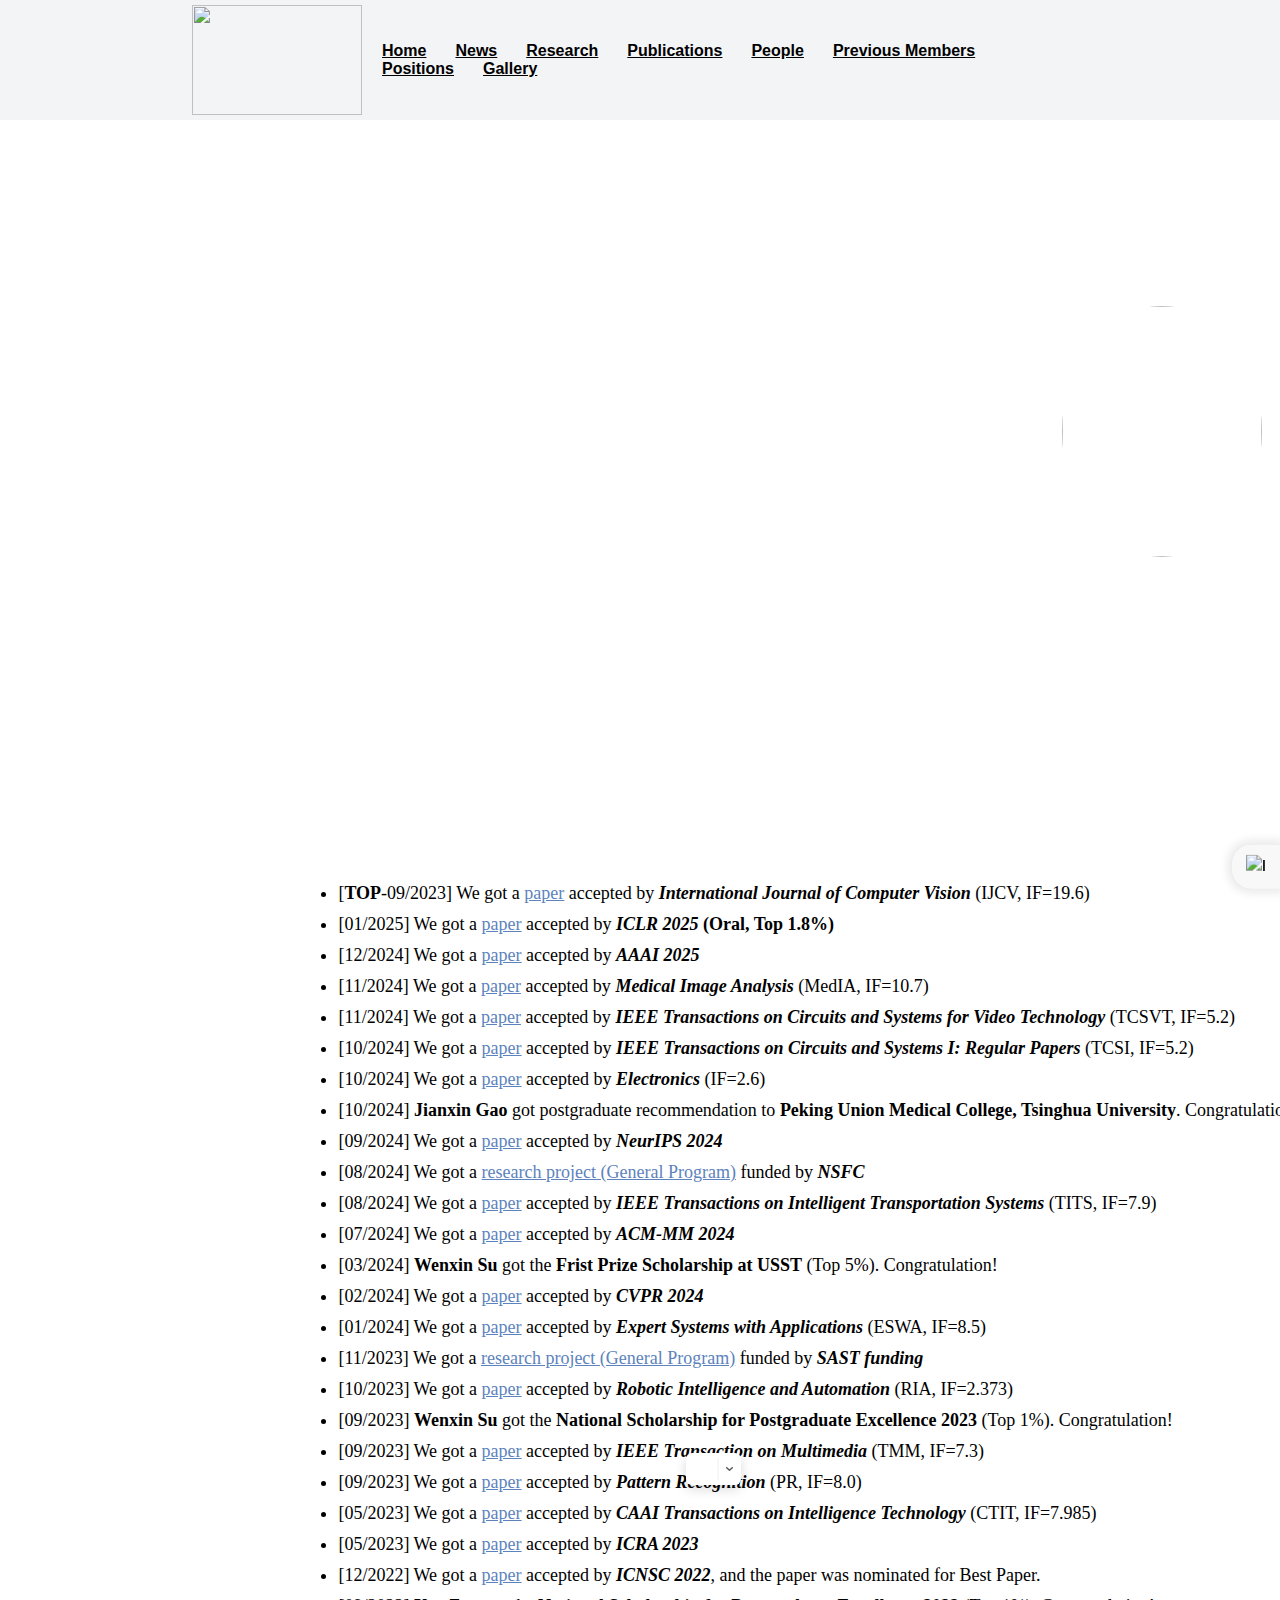
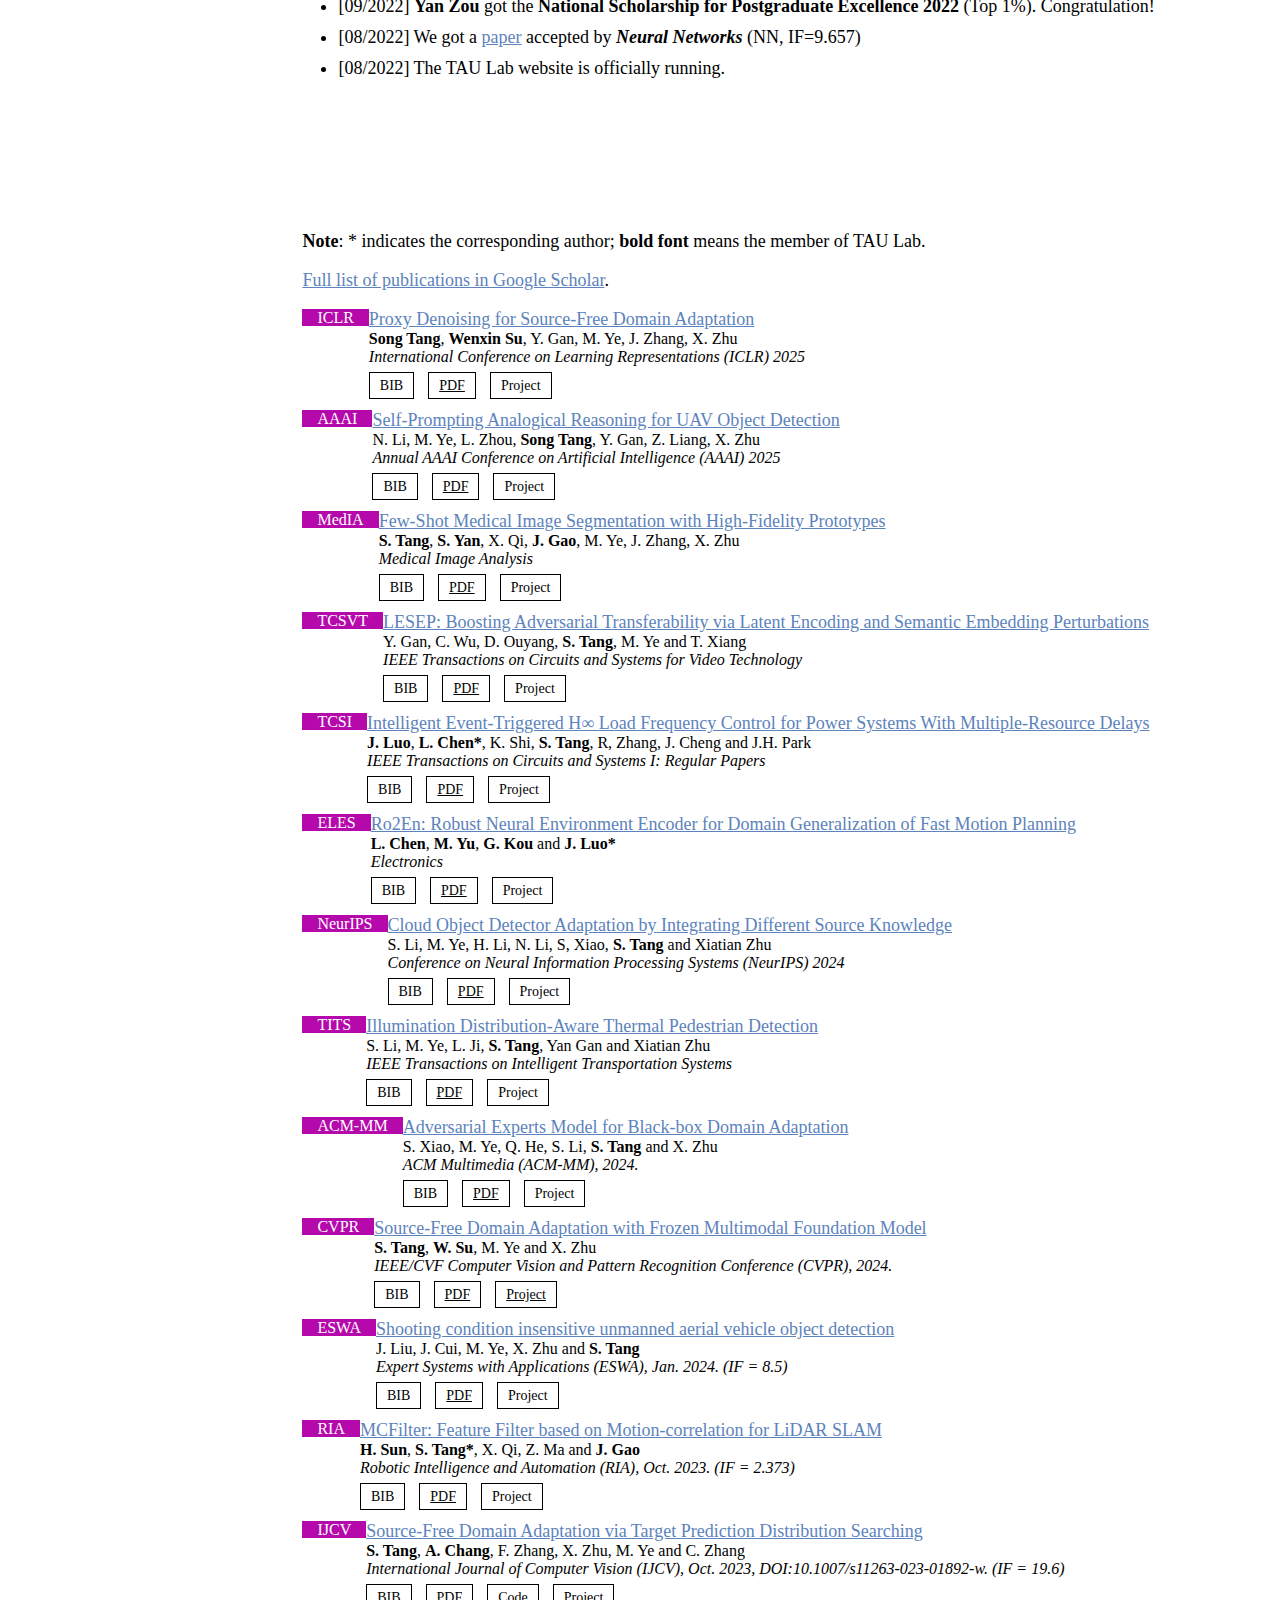
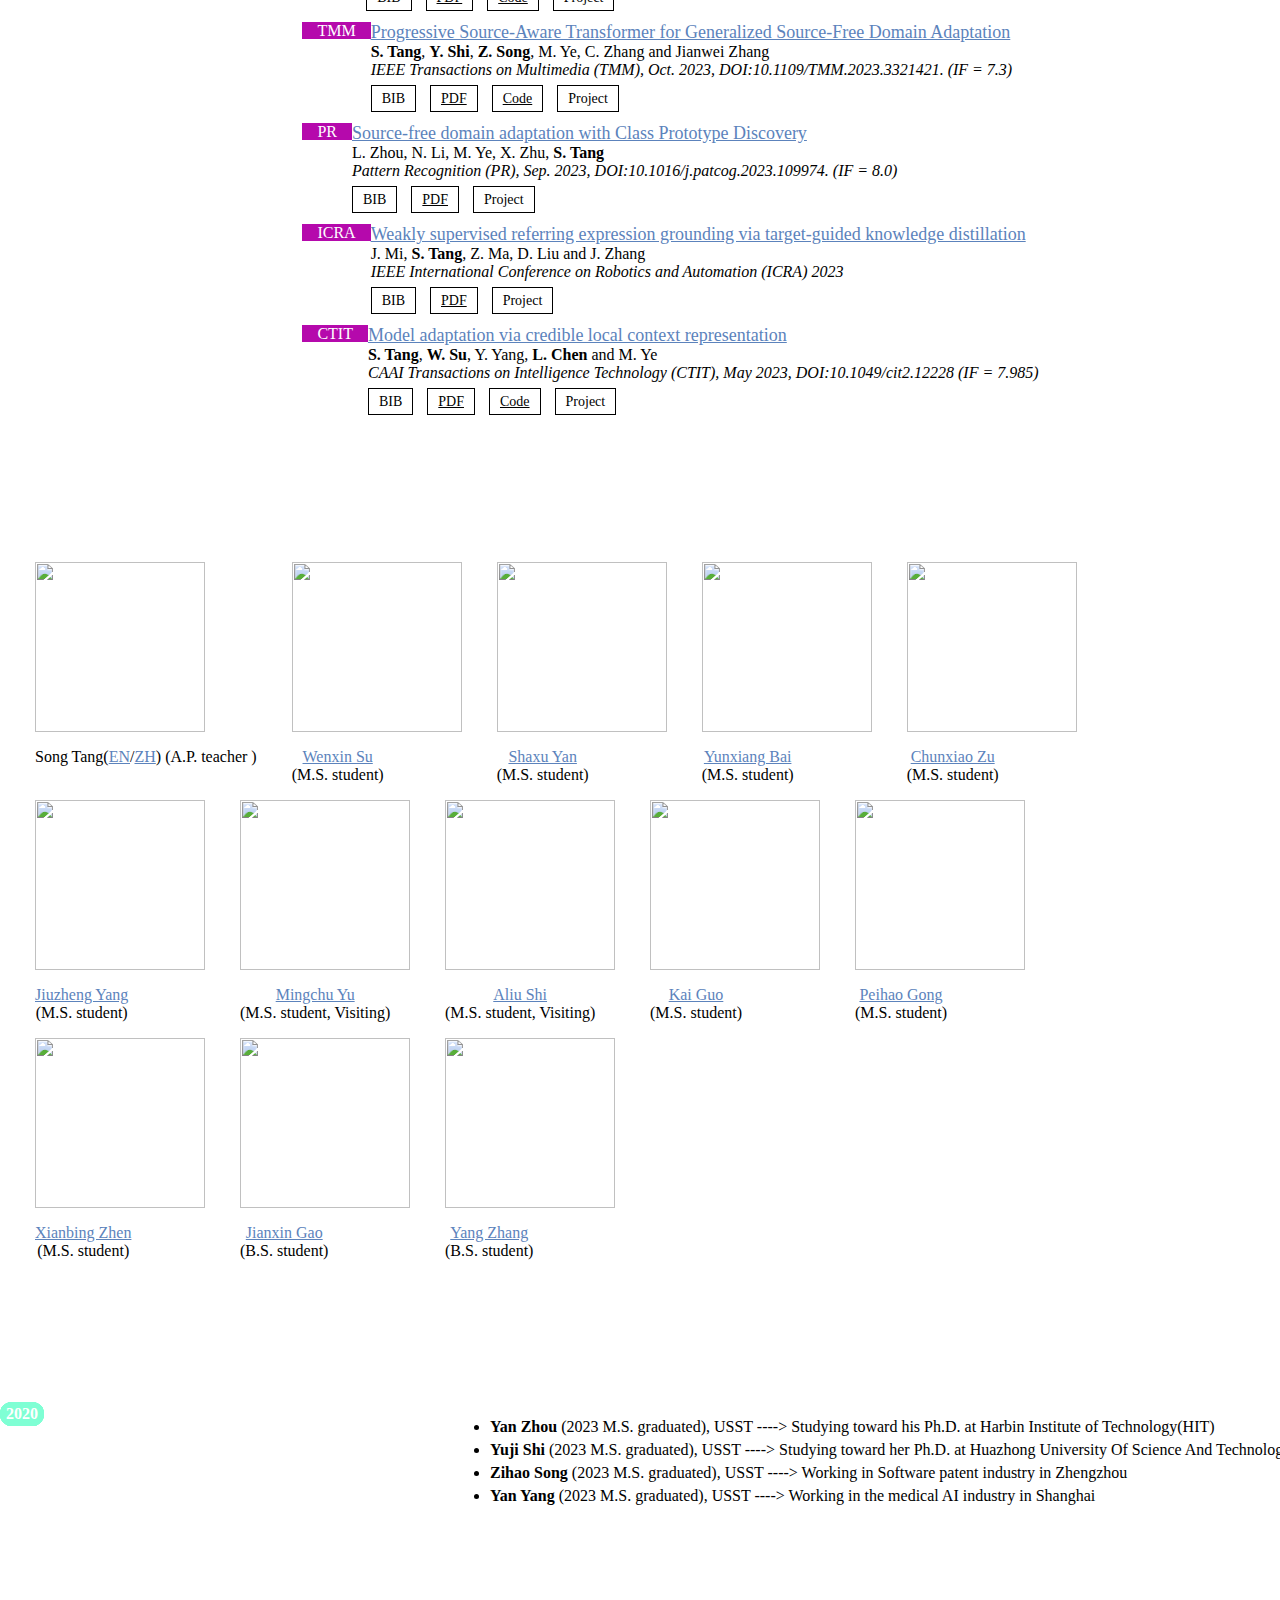
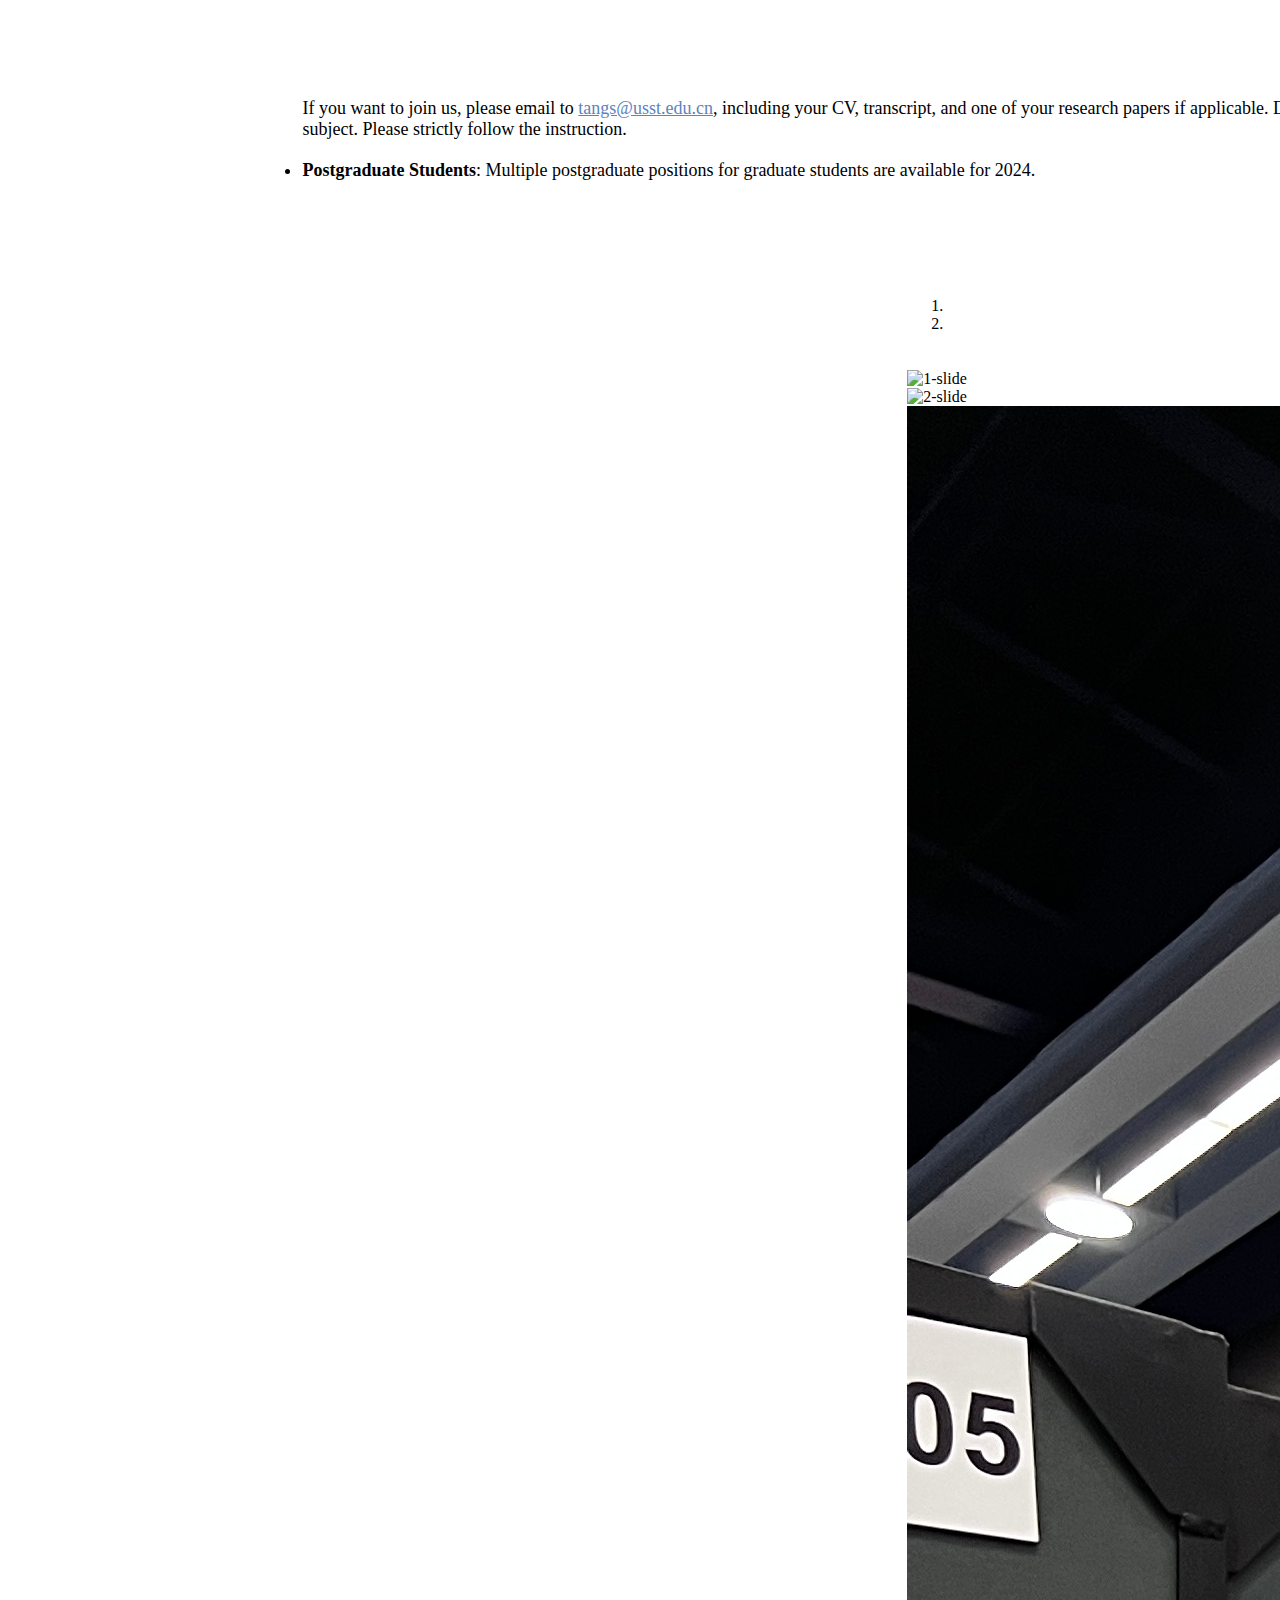
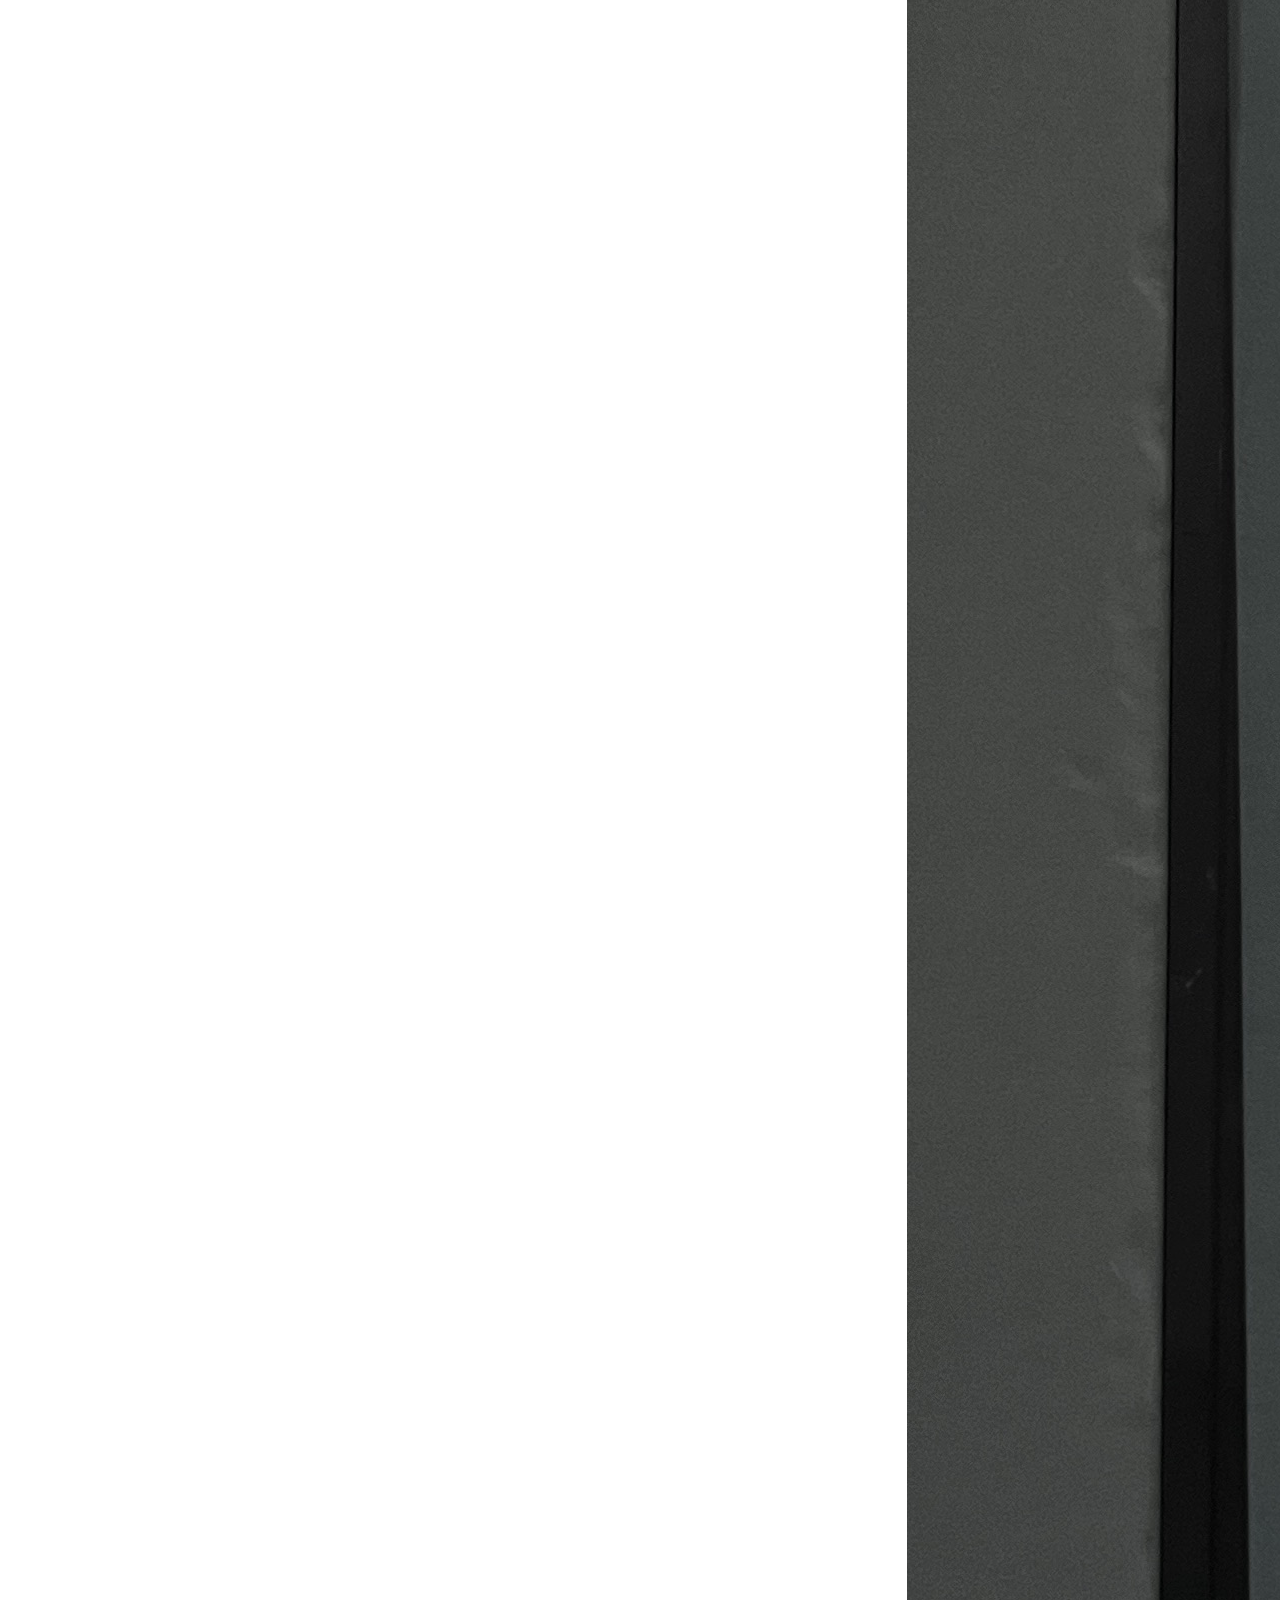
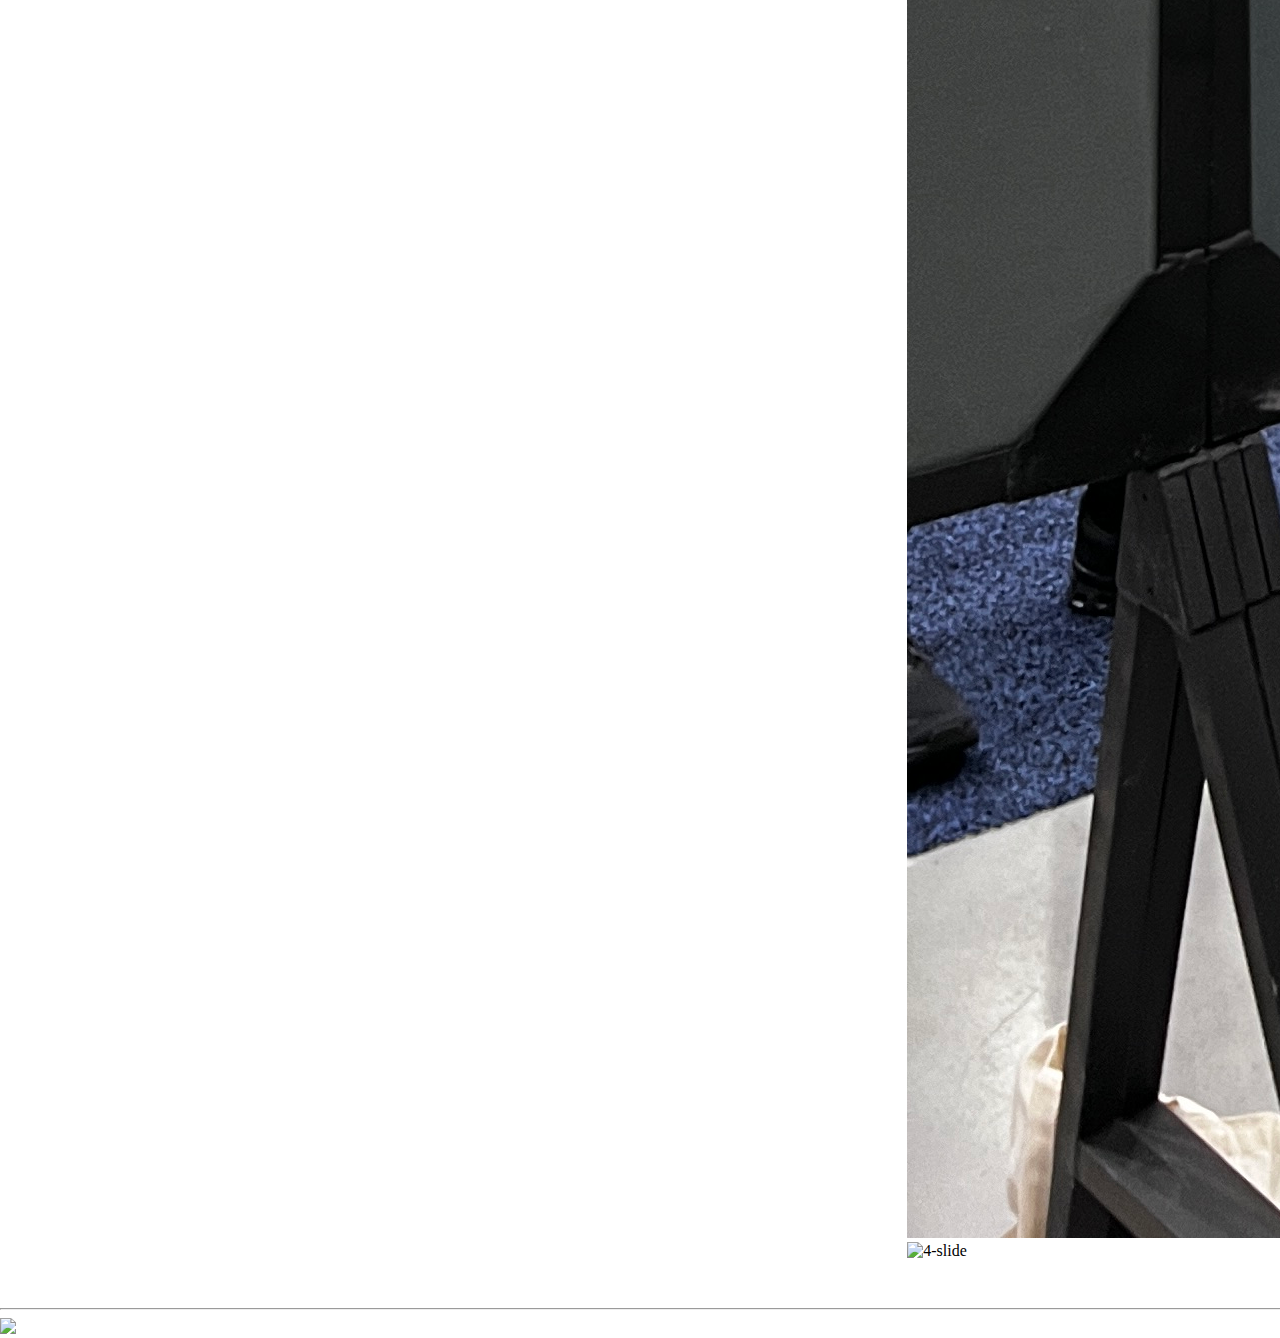
==== commit 3ba5f8a5: "Update index.html" ====
--- a/index.html
+++ b/index.html
@@ -1691,7 +1691,6 @@
                                     </div>
                                 </div>
 
-                                
                                 <div class="col-md-2 item-end">
                                     <div class="row justify-content-center item-content">
                                         <img src="photos/cartoon3.webp" alt="" class="rounded-circle">
@@ -1703,12 +1702,6 @@
                                         </p>
                                     </div>
                                 </div>
-
-
-
-                            </div>
-                            <div class="row">
-                                
                                 <div class="col-md-2 item-content">
                                     <div class="row justify-content-center item-content">
                                         <img src="photos/boy1.webp" alt="" class="rounded-circle">
@@ -1720,8 +1713,7 @@
                                         </p>
                                     </div>
                                 </div>
-
-                                <div class="col-md-2 item-content">
+                                 <div class="col-md-2 item-content">
                                     <div class="row justify-content-center item-content">
                                         <img src="photos/boy2.webp" alt="" class="rounded-circle">
                                     </div>
@@ -1745,6 +1737,9 @@
                                     </div>
                                 </div>
 
+                            </div>
+                            <div class="row">
+                                
                                 <div class="col-md-2 item-content">
                                     <div class="row justify-content-center item-content">
                                         <img src="photos/boy4.webp" alt="" class="rounded-circle">
@@ -1768,13 +1763,7 @@
                                         </p>
                                     </div>
                                 </div>
-
-
-
-                            </div>
-                            <div class="row">
-                                
-                                <div class="col-md-2 item-content">
+                                 <div class="col-md-2 item-content">
                                     <div class="row justify-content-center item-content">
                                         <img src="photos/aliu1.jpg" alt="" class="rounded-circle">
                                     </div>
@@ -1791,7 +1780,7 @@
                                     </div>
                                     <div class="row justify-content-center item-content">
                                         <p>
-                                            <a href="https://han.github.io/">Kai Guo </a>
+                                            <a href="https://openreview.net/profile?id=~Kai_Guo7/">Kai Guo </a>
                                             (M.S. student)
                                         </p>
                                     </div>
@@ -1808,6 +1797,13 @@
                                         </p>
                                     </div>
                                 </div>
+
+
+
+                            </div>
+                            <div class="row">
+                                
+                               
 
                                 <div class="col-md-2 item-content">
                                     <div class="row justify-content-center item-content">
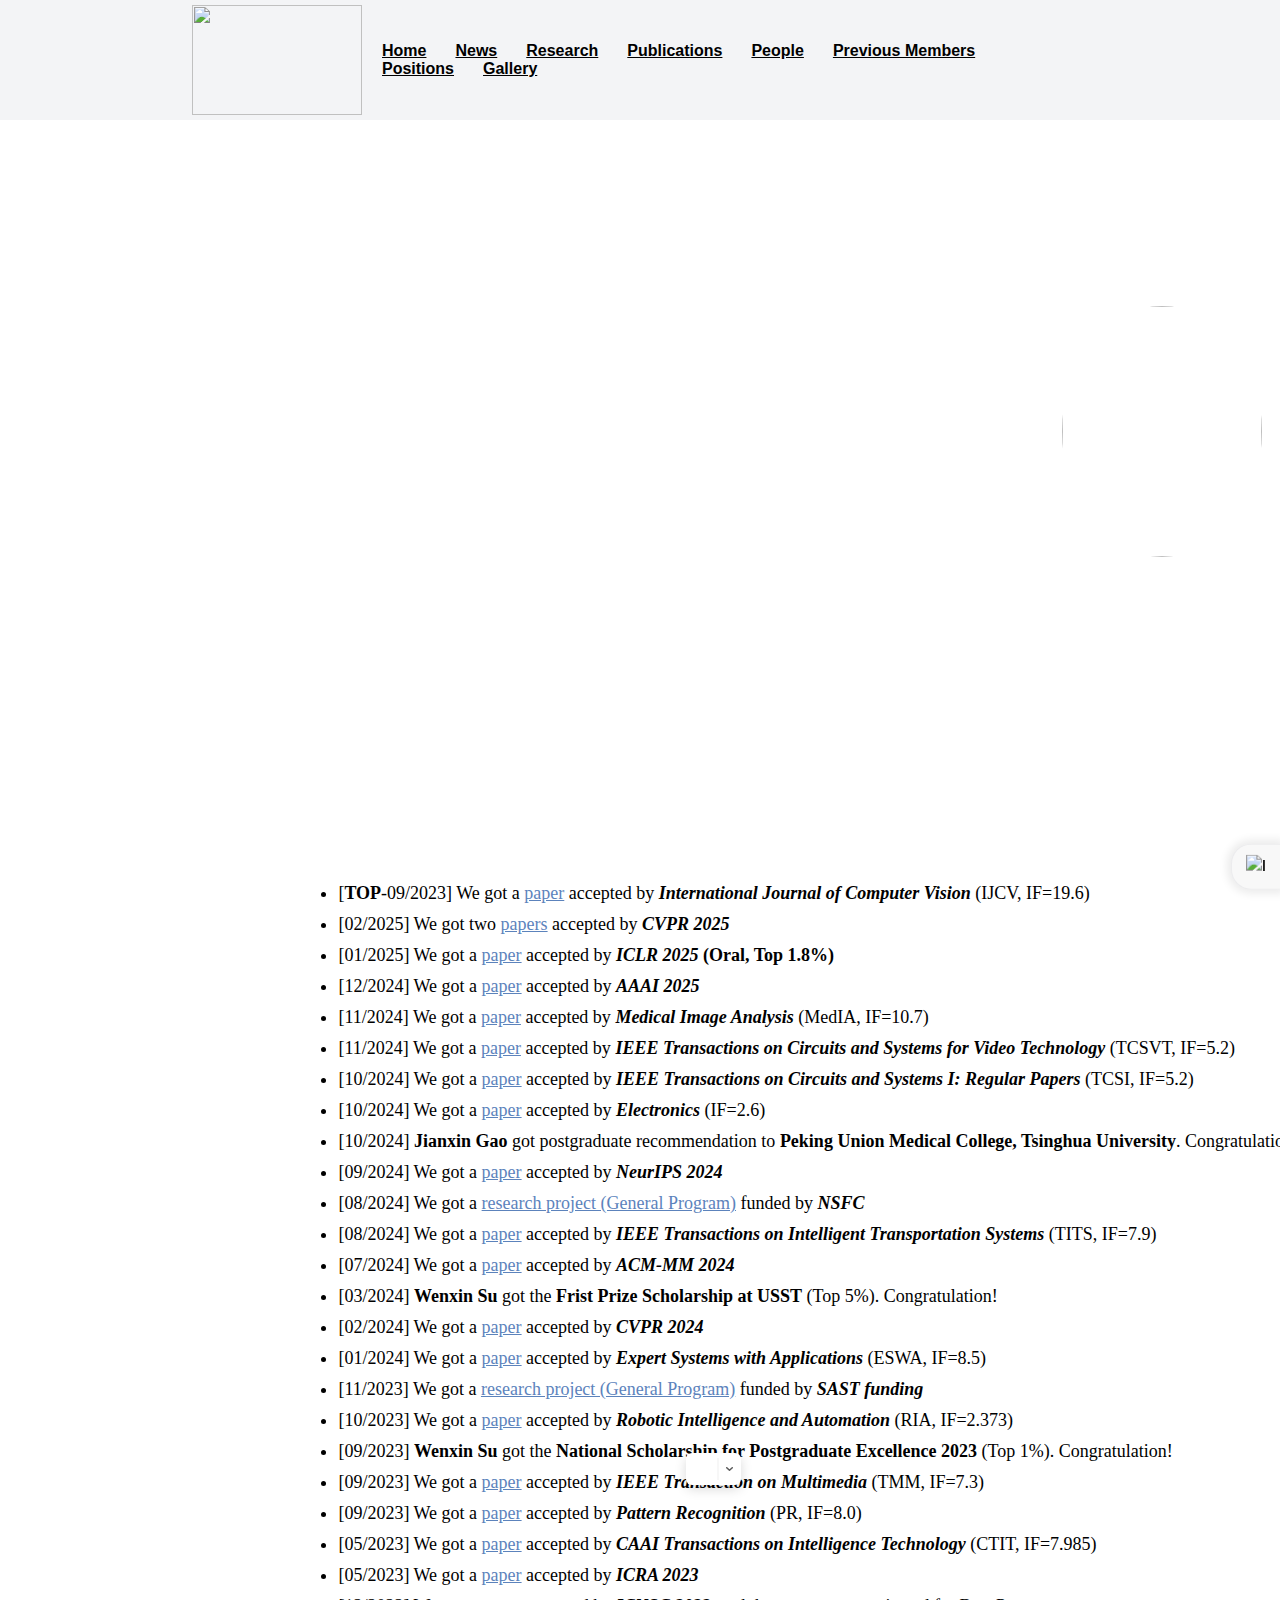
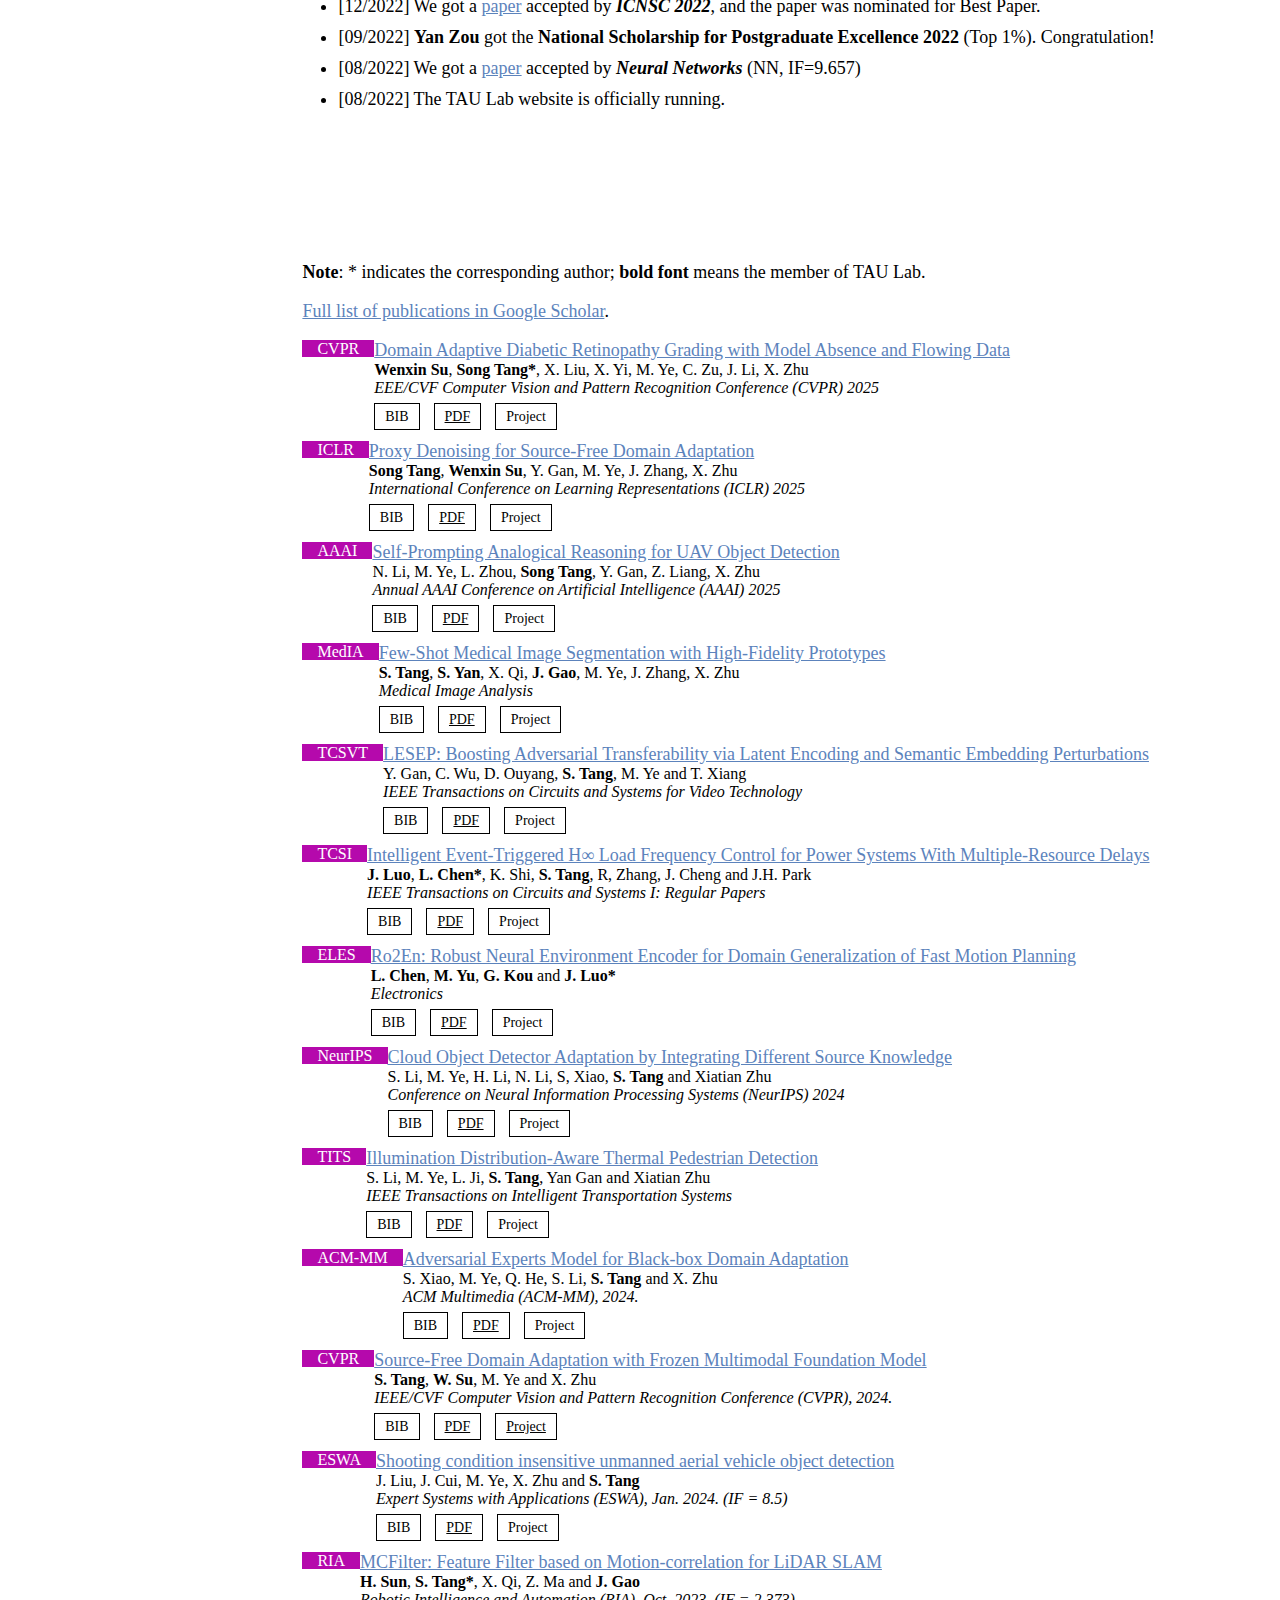
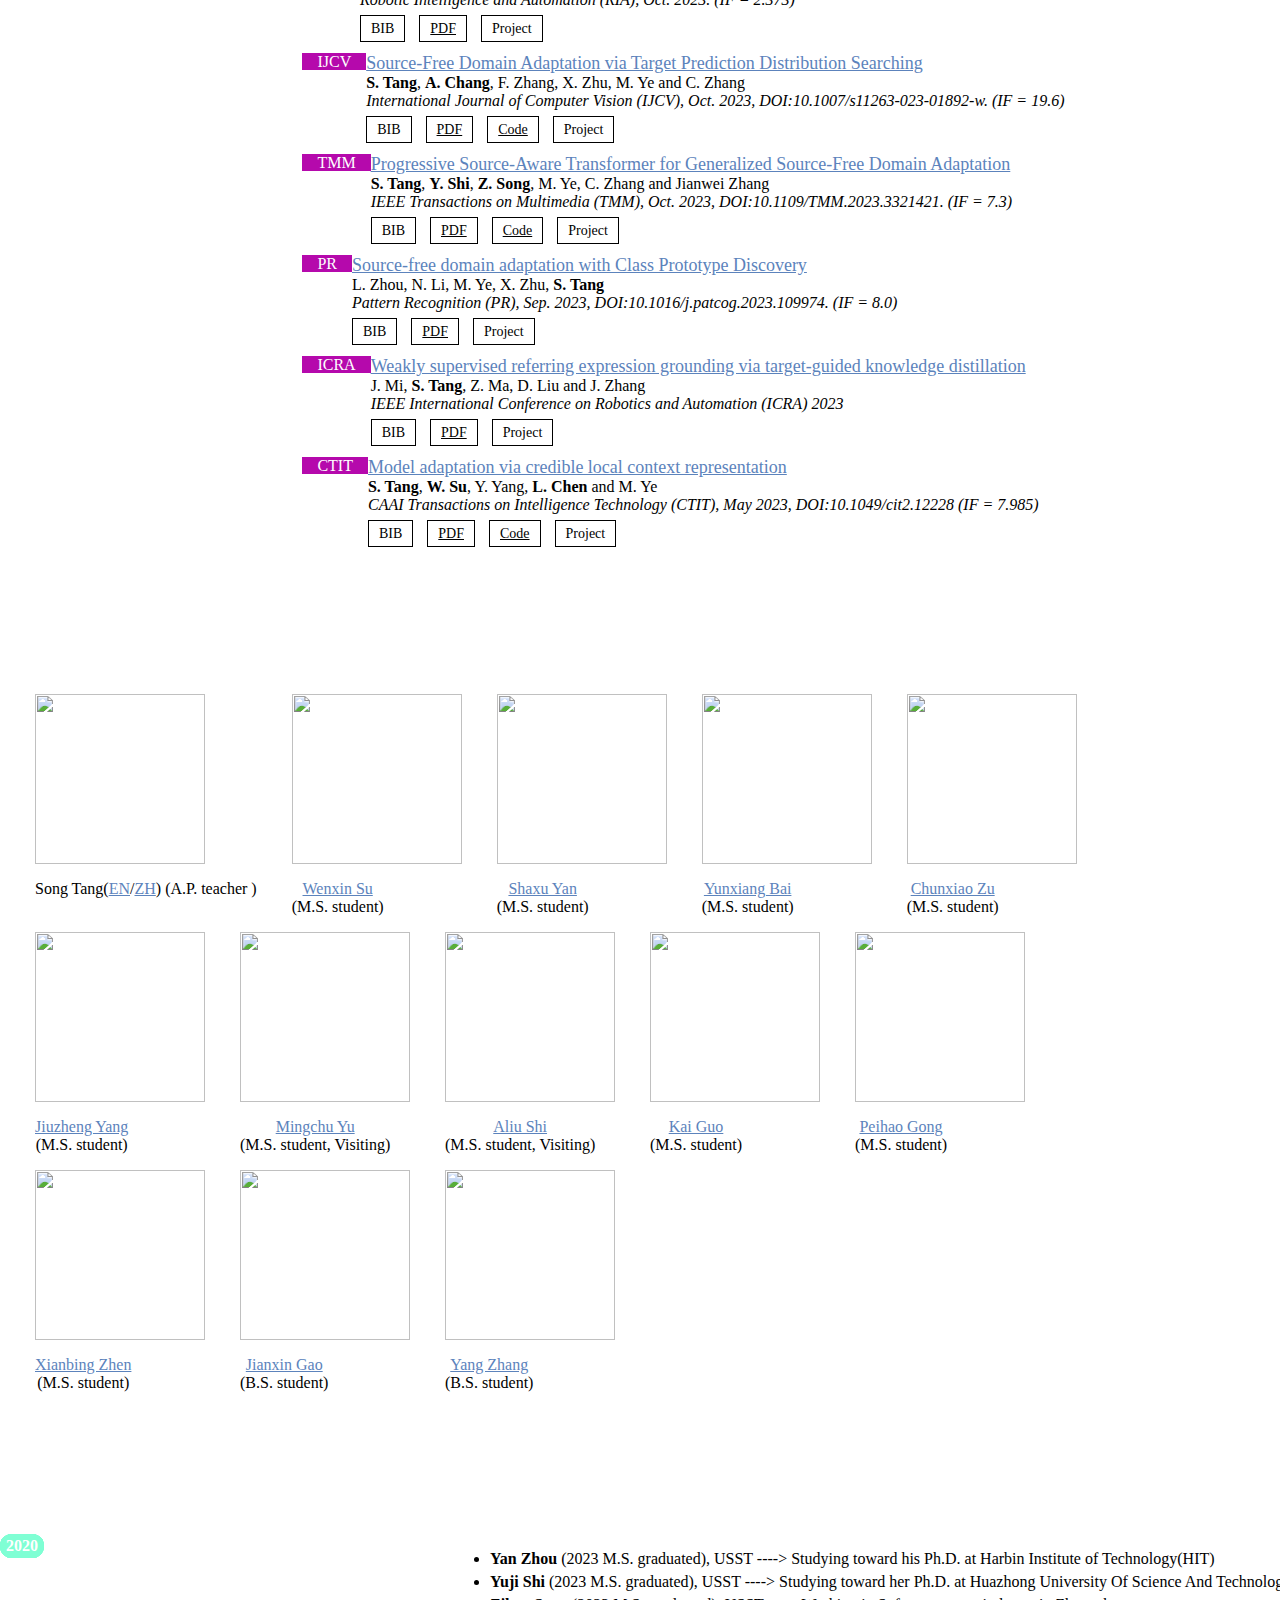
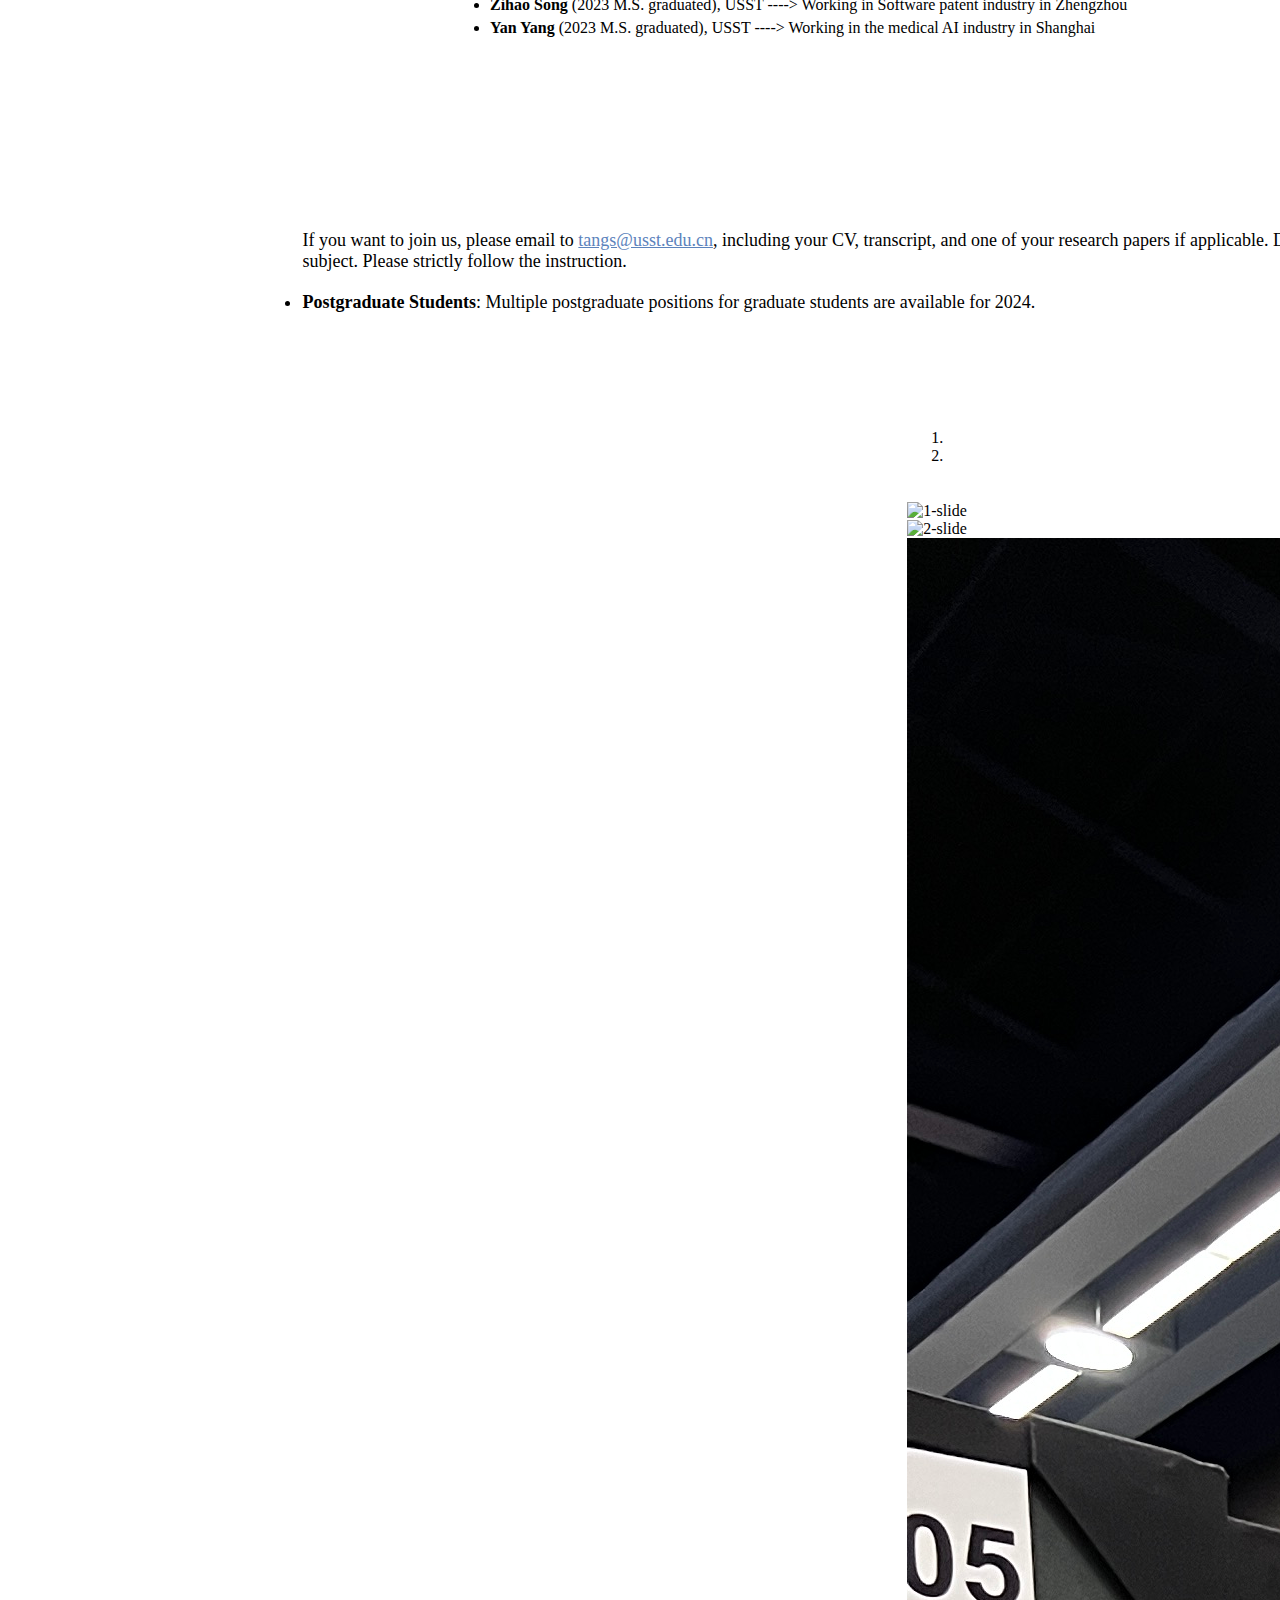
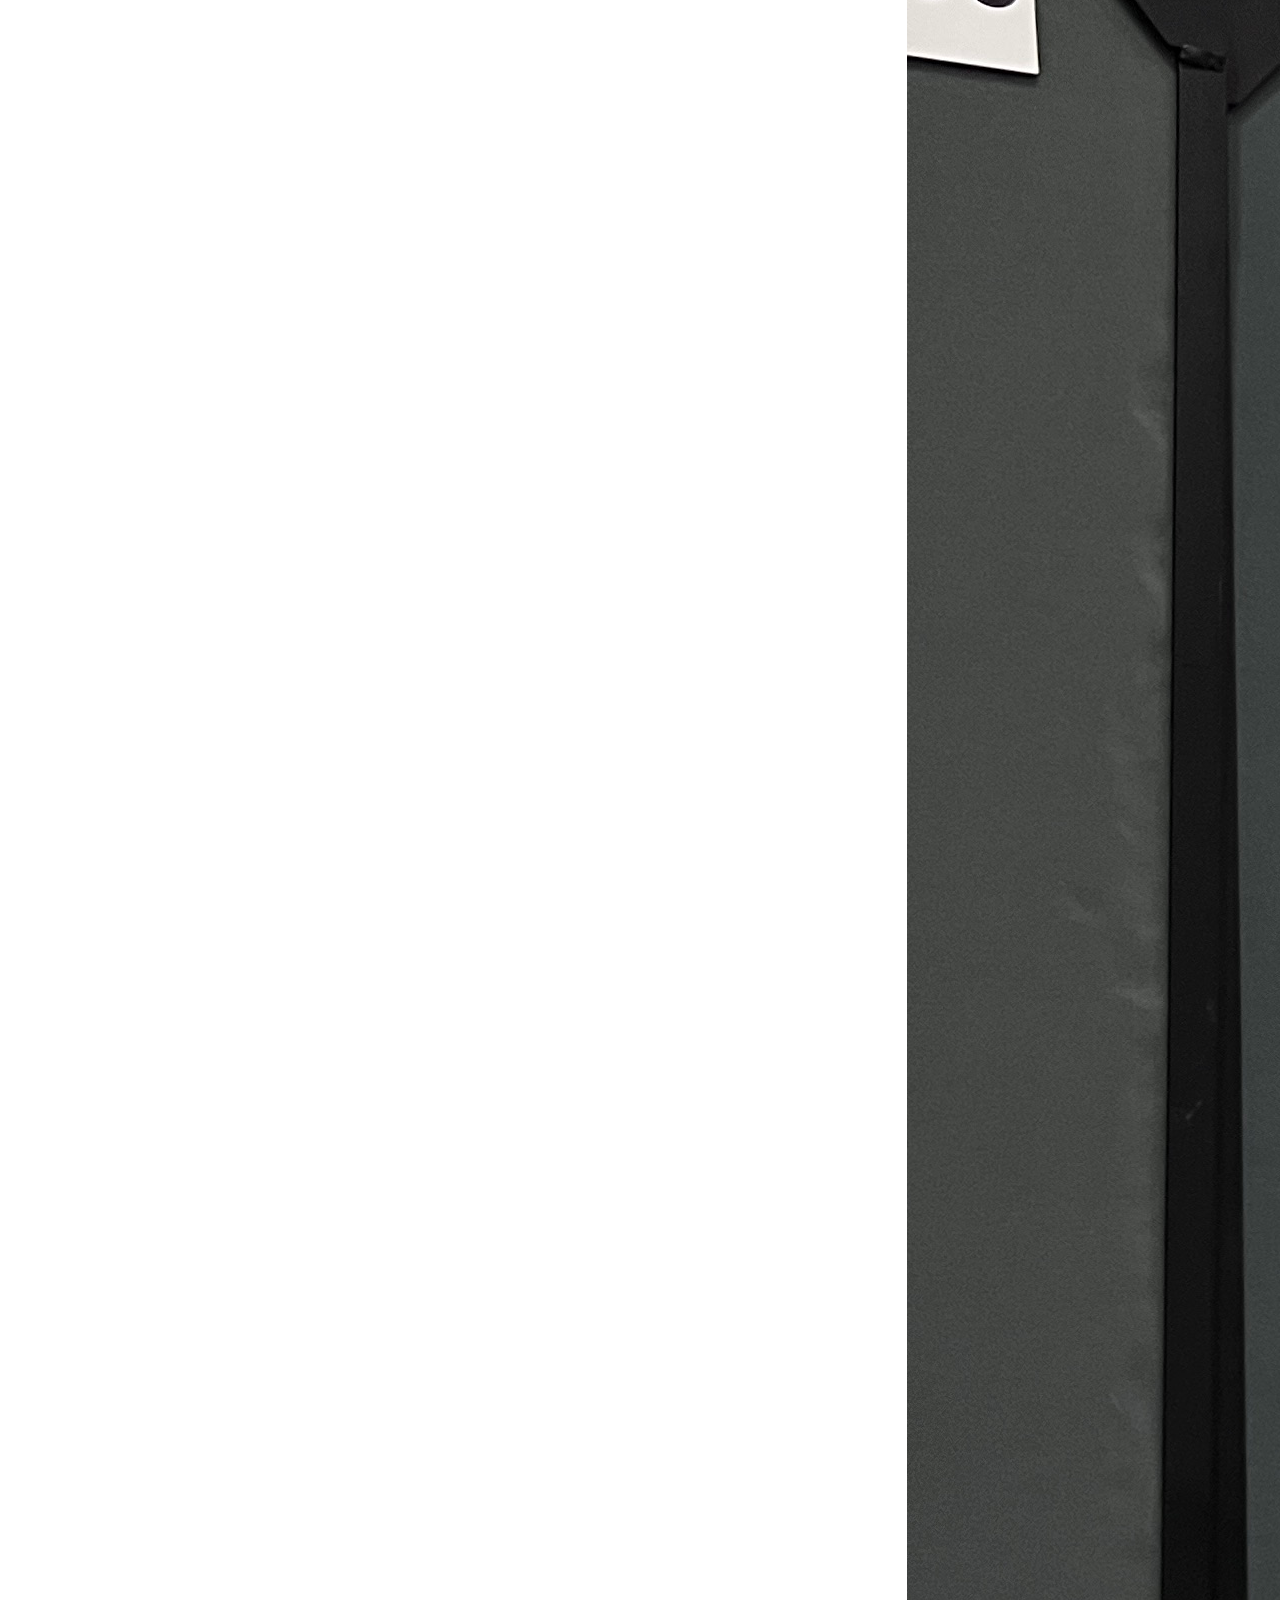
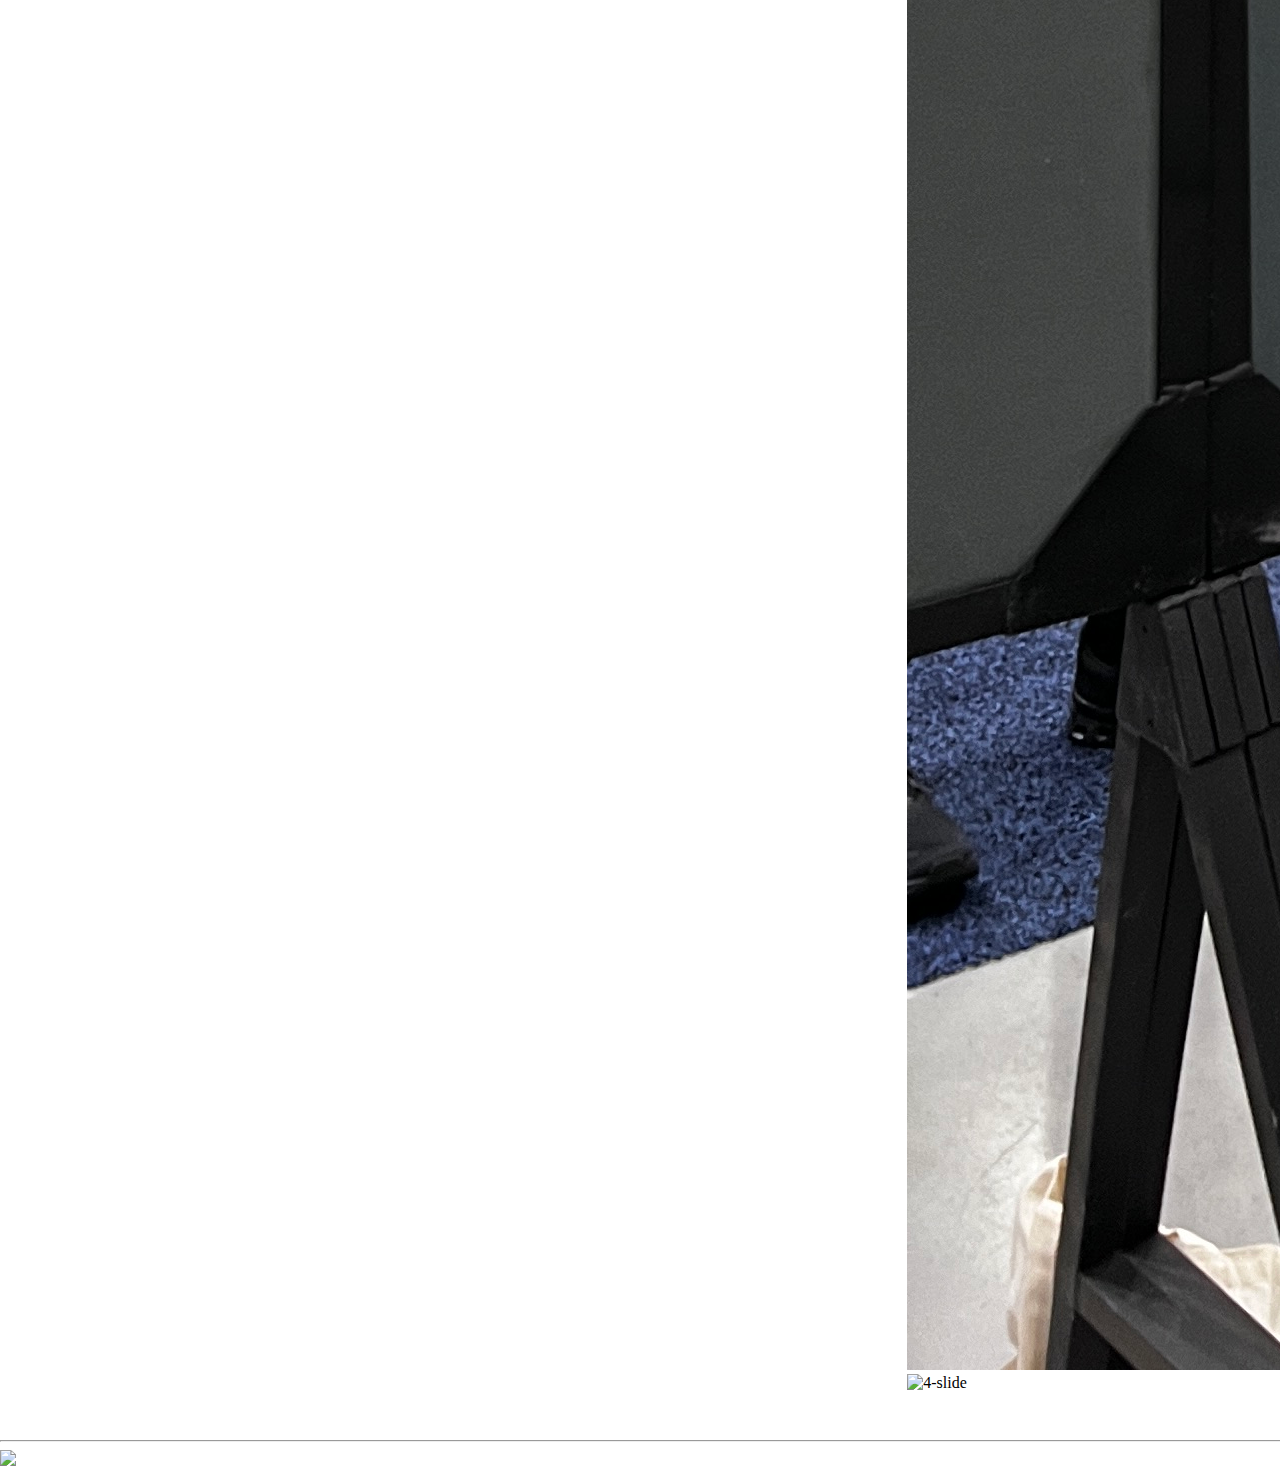
==== commit 5b899ed1: "Update index.html" ====
--- a/index.html
+++ b/index.html
@@ -953,6 +953,9 @@
                                 <li class="news">[<strong>TOP</strong>-09/2023] We got a <a
                                         href="https://doi.org/10.1007/s11263-023-01892-w">paper</a>
                                     accepted by <strong><i>International Journal of Computer Vision</i></strong> (IJCV, IF=19.6)</li>
+                                 <li class="news">[02/2025] We got two <a
+                                        href="">papers</a> 
+                                    accepted by <strong><i>CVPR 2025</i></strong></li>
                                 <li class="news">[01/2025] We got a <a
                                         href="">paper</a> 
                                     accepted by <strong><i>ICLR 2025</i> (Oral, Top 1.8%)</strong></li>
@@ -1059,6 +1062,41 @@
                             <!-- Paper -->
                             <div class="row publication-content">
                                 <div class="col-md-2">
+                                    <span class="ins-ico">CVPR</span>
+                                </div>
+                                <div class="col-md-10">
+                                    <a class="publication-title" href="">Domain Adaptive Diabetic Retinopathy Grading with Model Absence and Flowing Data</a>
+                                    <p class="publication-autors del-p"><strong>Wenxin Su</strong>, <strong>Song Tang*</strong>, X. Liu, X. Yi, M. Ye, C. Zu, J. Li, X. Zhu</p>
+                                    <p class="publication-journal del-p">EEE/CVF Computer Vision and Pattern Recognition Conference (CVPR) 2025 
+                                    </p>
+                                    <p style="margin-top: 10px;">
+                                        <a class="link-ico bib-link">BIB</a>
+                                        <a class="link-ico" href="">PDF</a>
+                                        <a class="link-ico">Project</a>
+                                    </p>
+                                    <div class="code row " style="display: none;" hidden_status="true">
+                                        <figure class="highlight">
+                                            <pre>
+                                                <code>
+<span class="nc">@article</span><span class="p">{</span><span class="nl">tang2025omgda</span><span class="p">,</span>
+<span class="na">  title</span> <span class="p">=</span> <span class="s">{Domain Adaptive Diabetic Retinopathy Grading with Model Absence and Flowing Data}</span><span class="p">,</span>
+<span class="na">  author</span> <span class="p">=</span> <span class="s">{<strong>Wenxin Su</strong>, <strong>Song Tang*</strong>, Xiaofeng Liu, Xiaojing Yi, Mao Ye, Chunxiao Zu, Jiahao Li, Xiatian Zhu}</span><span class="p">,</span>
+<span class="na">  journal</span> <span class="p">=</span> <span class="s">{EEE/CVF Computer Vision and Pattern Recognition Conference (CVPR) 2025}</span><span class="p">,</span>
+<span class="na">  pages</span> <span class="p">=</span> <span class="s">{1--14}</span><span class="p">,</span>
+<span class="na">  year</span> <span class="p">=</span> <span class="s">{2025}</span><span class="p">,</span>
+<span class="na">  publisher</span> <span class="p">=</span> <span class="s">{CVPR}</span><span class="p">,</span>
+<span class="p">}</span>
+</code>
+                                            </pre>
+                                        </figure>                                      
+                                    </div>
+                                </div>
+                            </div>
+                            
+
+                            <!-- Paper -->
+                            <div class="row publication-content">
+                                <div class="col-md-2">
                                     <span class="ins-ico">ICLR</span>
                                 </div>
                                 <div class="col-md-10">
@@ -1739,7 +1777,6 @@
 
                             </div>
                             <div class="row">
-                                
                                 <div class="col-md-2 item-content">
                                     <div class="row justify-content-center item-content">
                                         <img src="photos/boy4.webp" alt="" class="rounded-circle">
@@ -1792,7 +1829,7 @@
                                     </div>
                                     <div class="row justify-content-center item-content">
                                         <p>
-                                            <a href="https://xiaoqiaowoai.github.io/">Peihao Gong</a>
+                                            <a href="https://github.com/grantland126/">Peihao Gong</a>
                                             (M.S. student)
                                         </p>
                                     </div>
@@ -1811,7 +1848,7 @@
                                     </div>
                                     <div class="row justify-content-center item-content">
                                         <p>
-                                            <a href="https://changannana.github.io/github.changannana.io/">Xianbing Zhen</a>
+                                            <a href="https://github.com/tangible123/">Xianbing Zhen</a>
                                             (M.S. student)
                                         </p>
                                     </div>
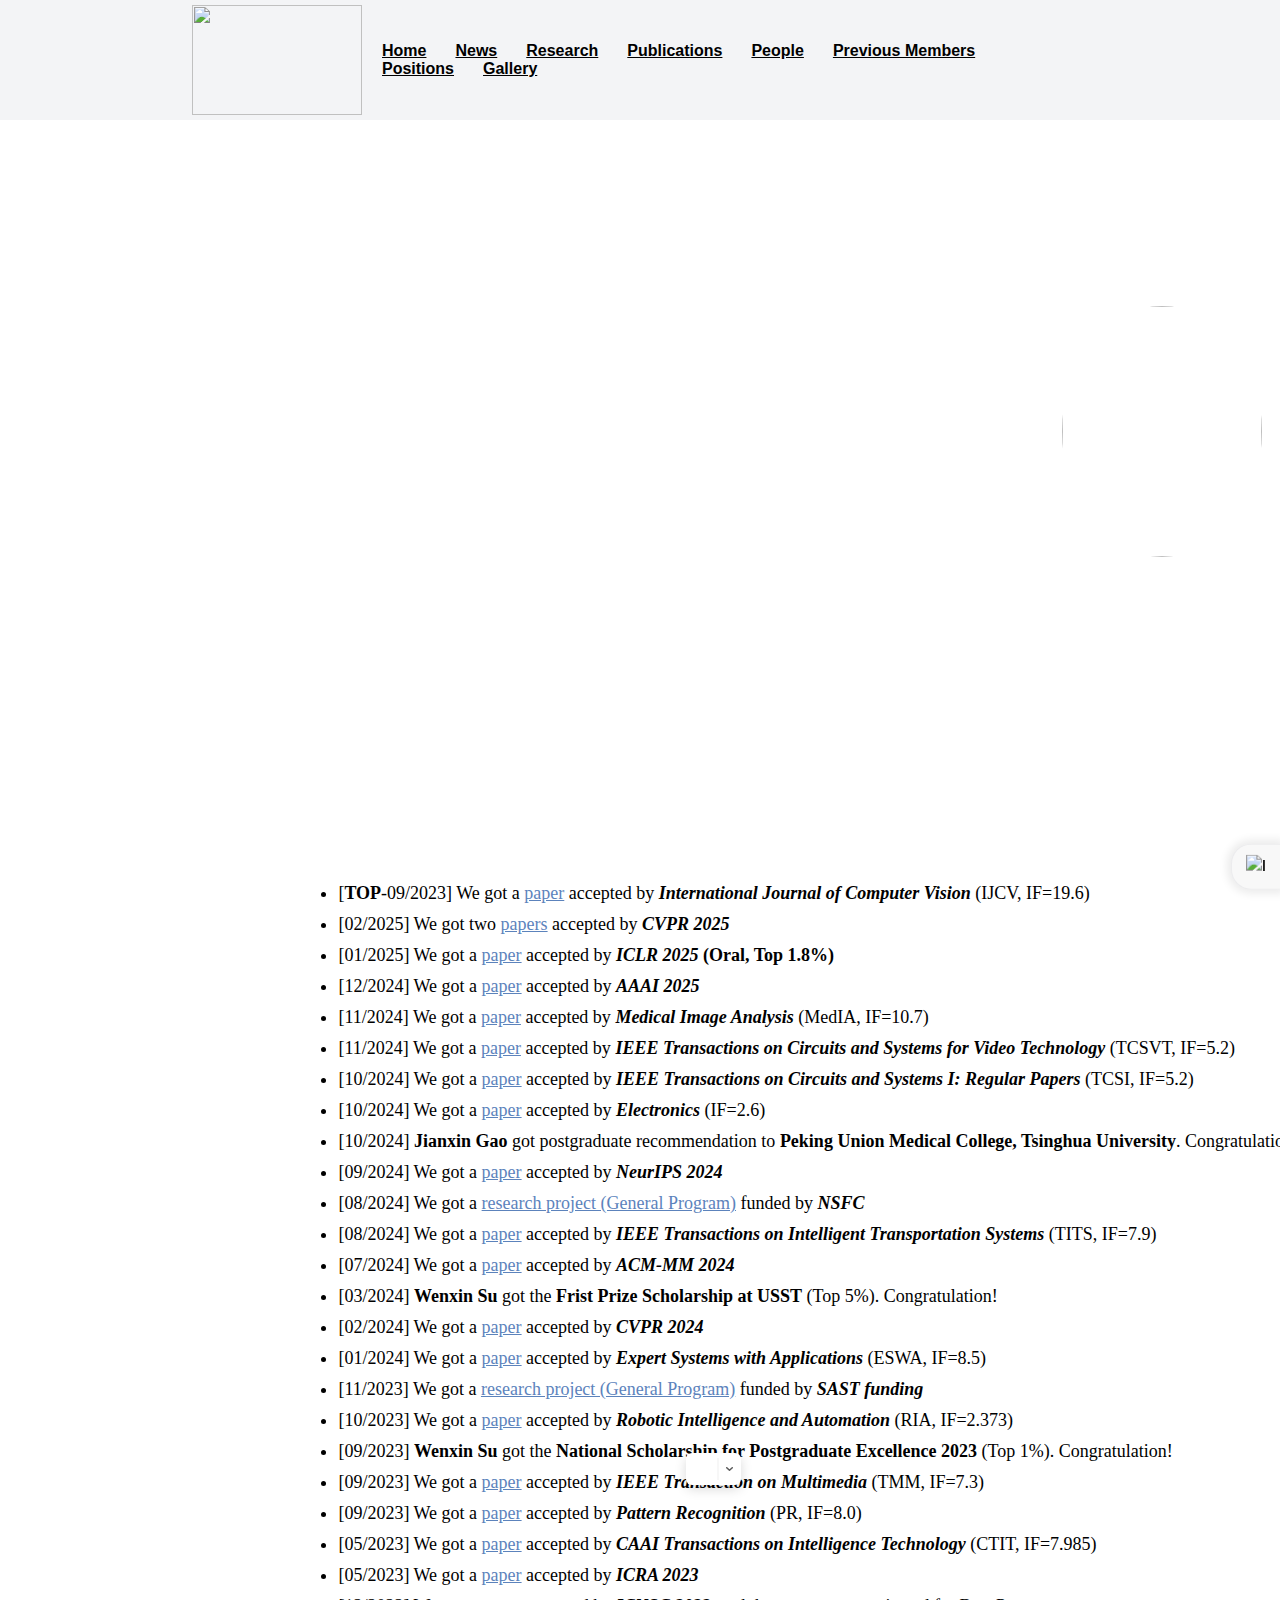
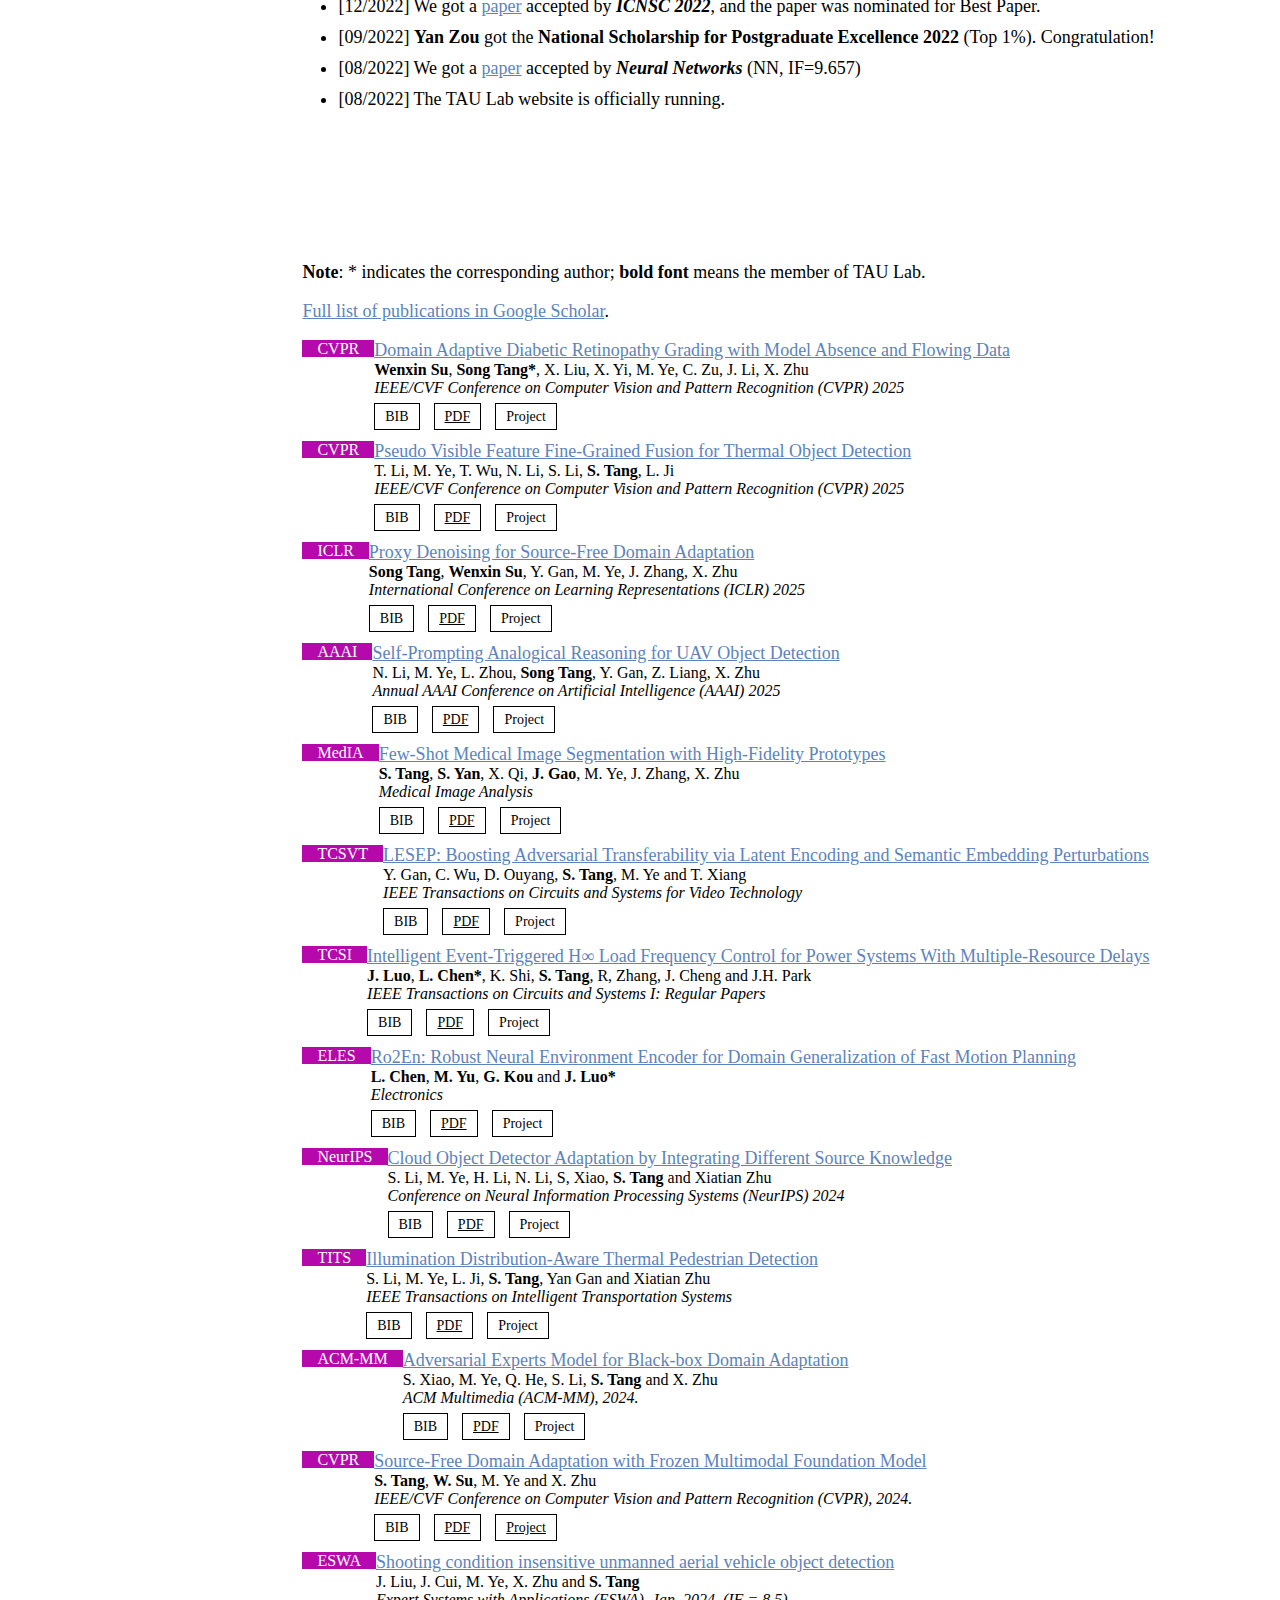
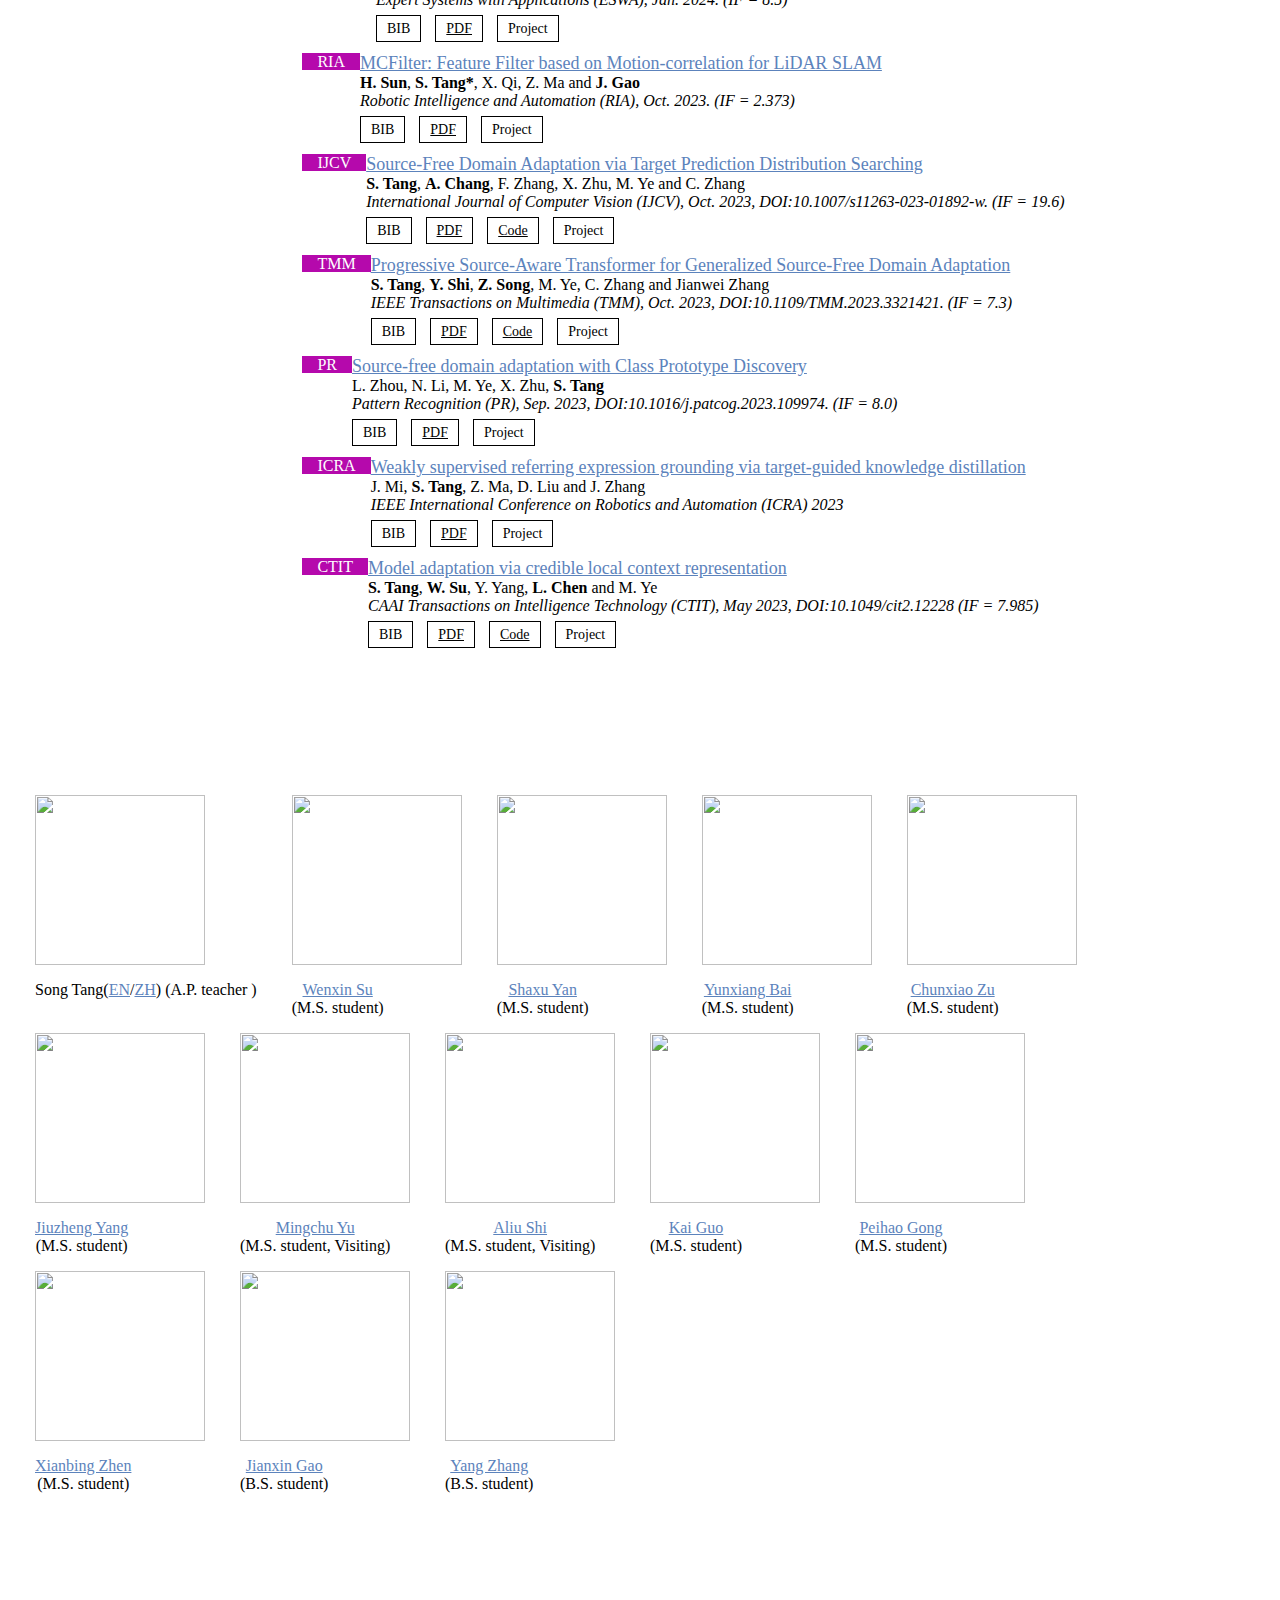
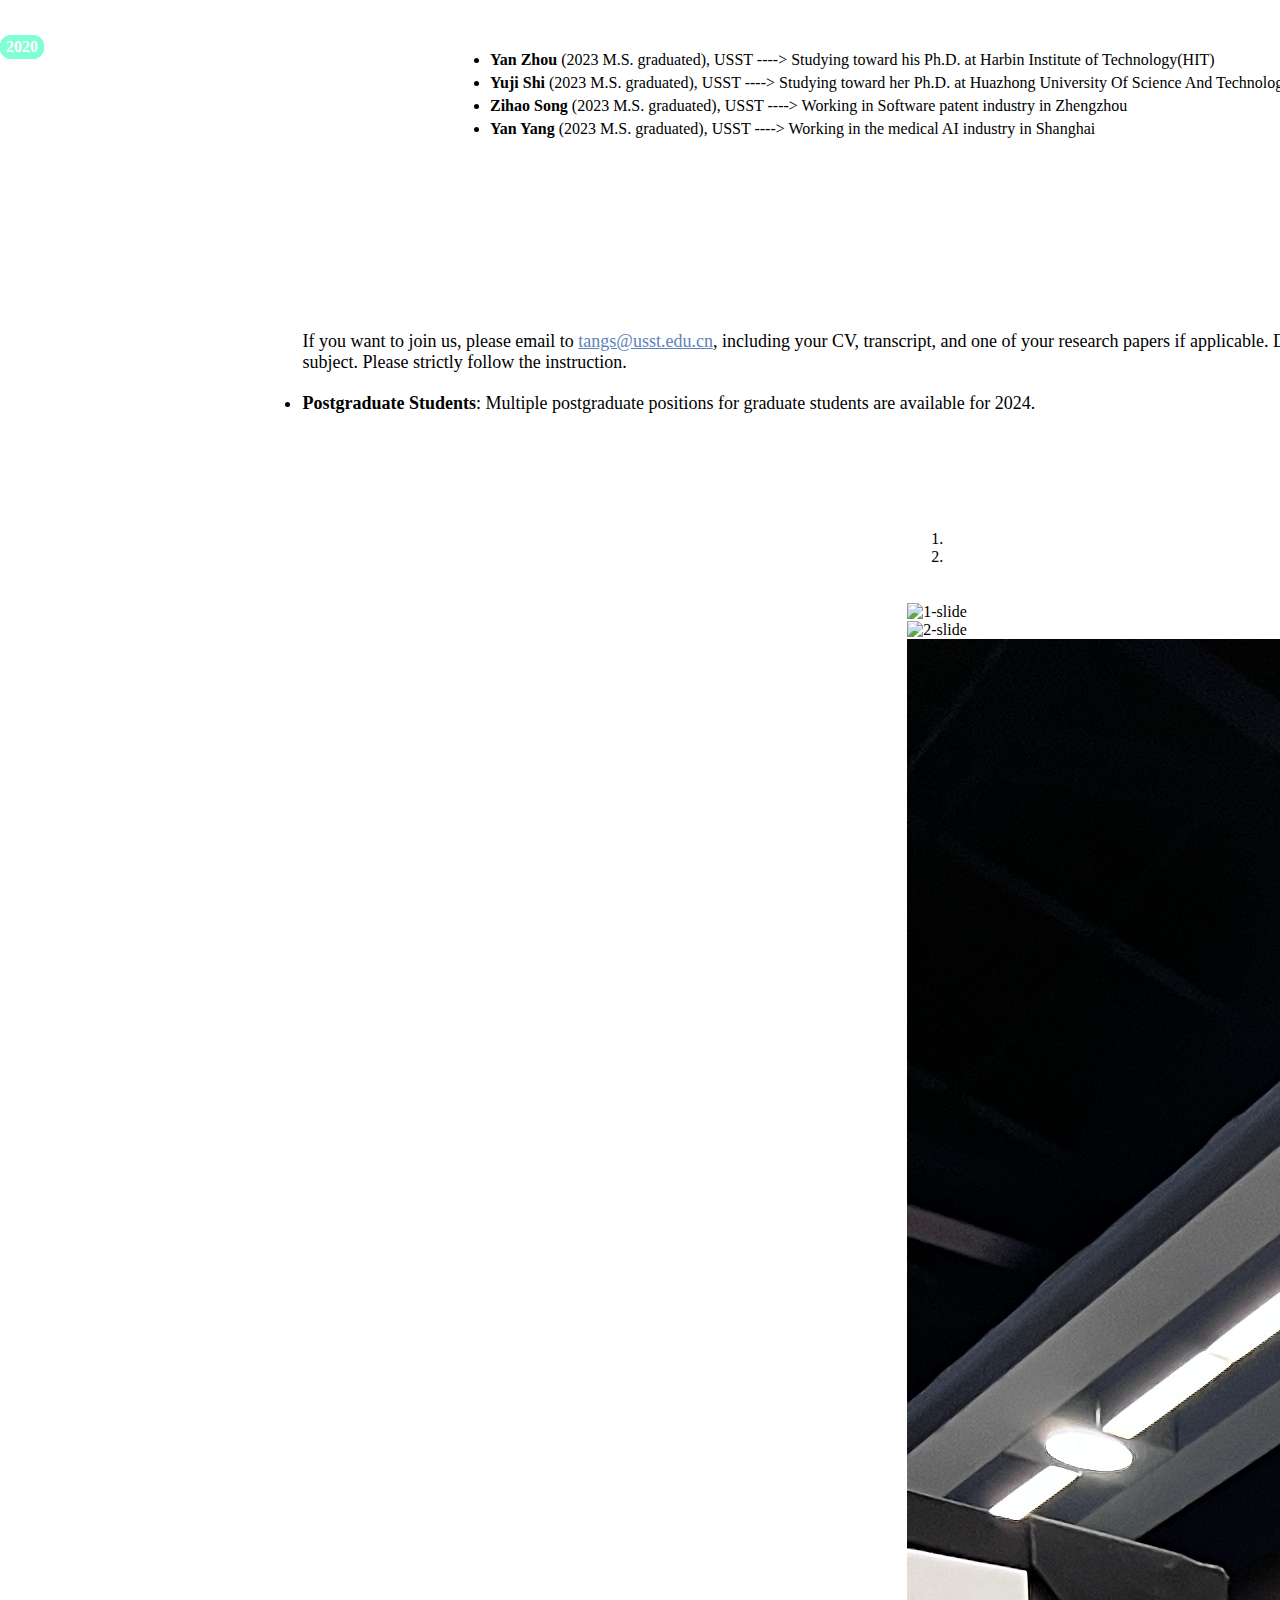
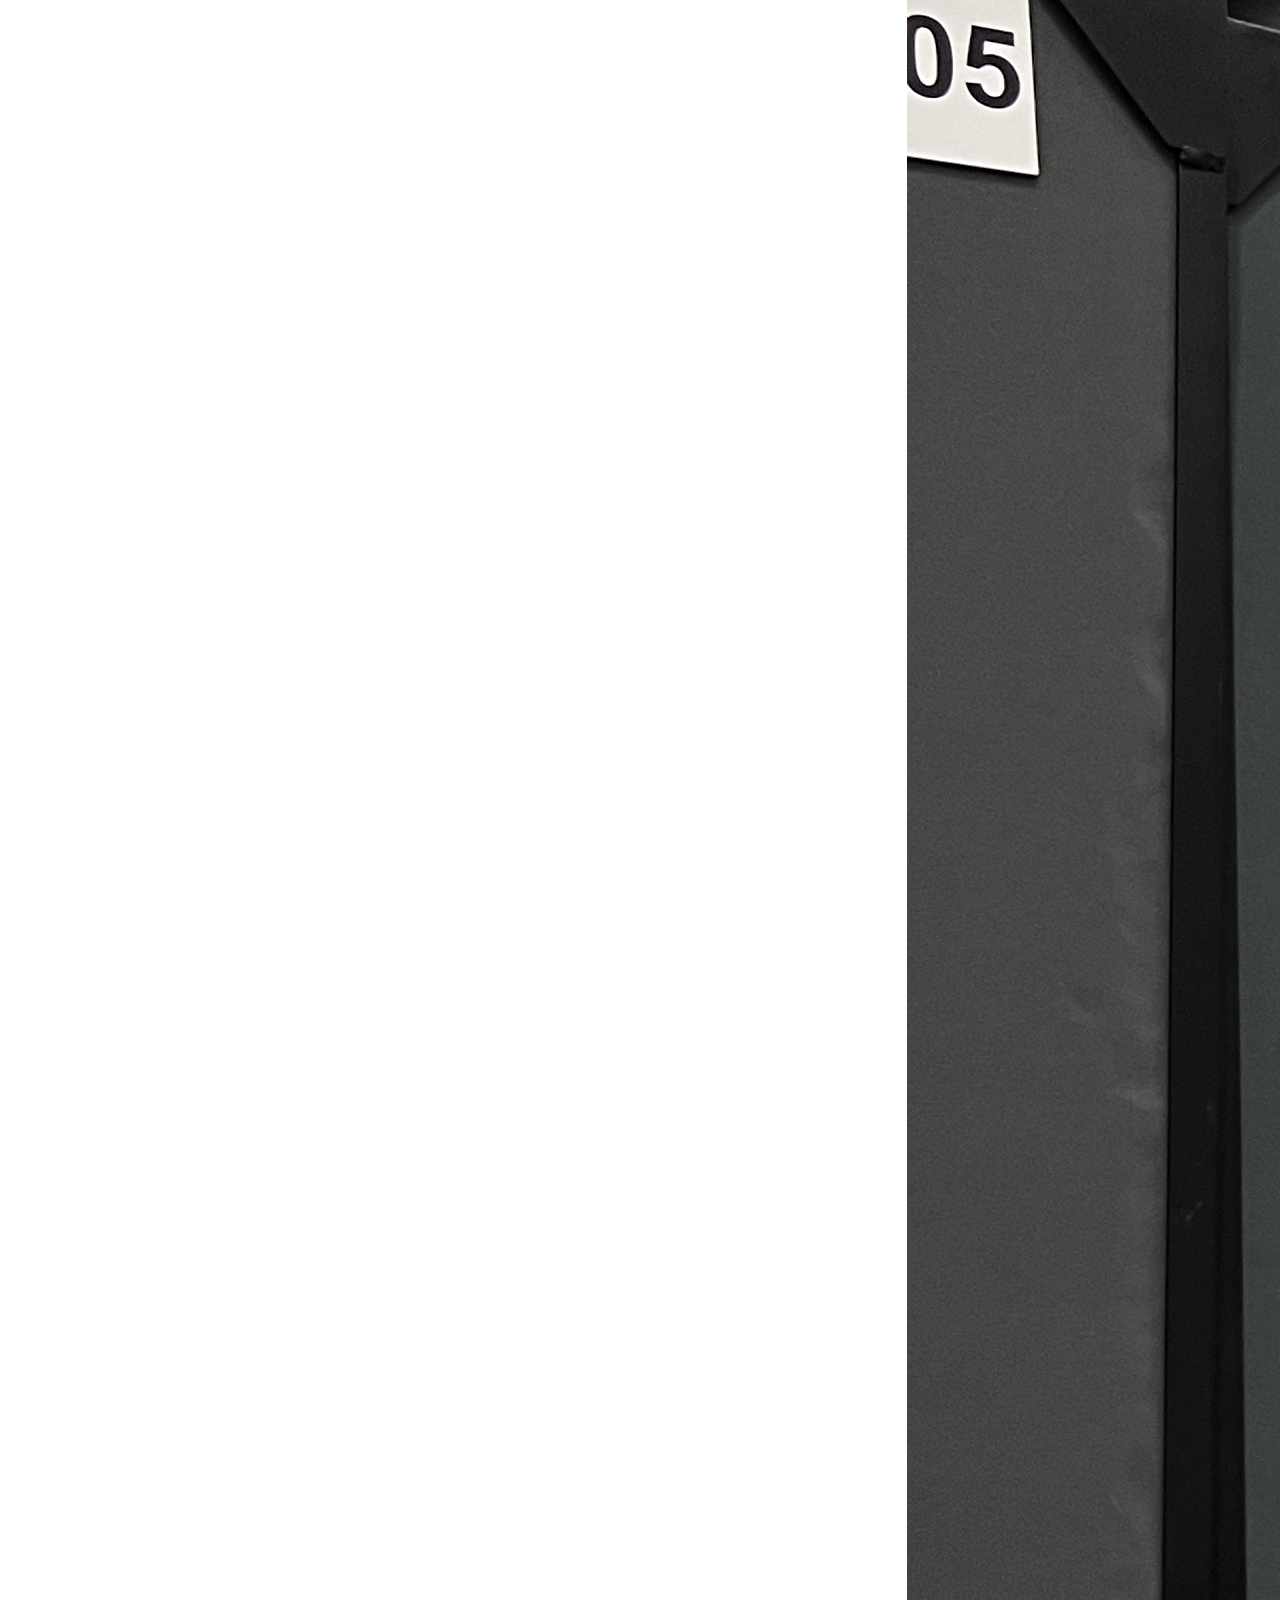
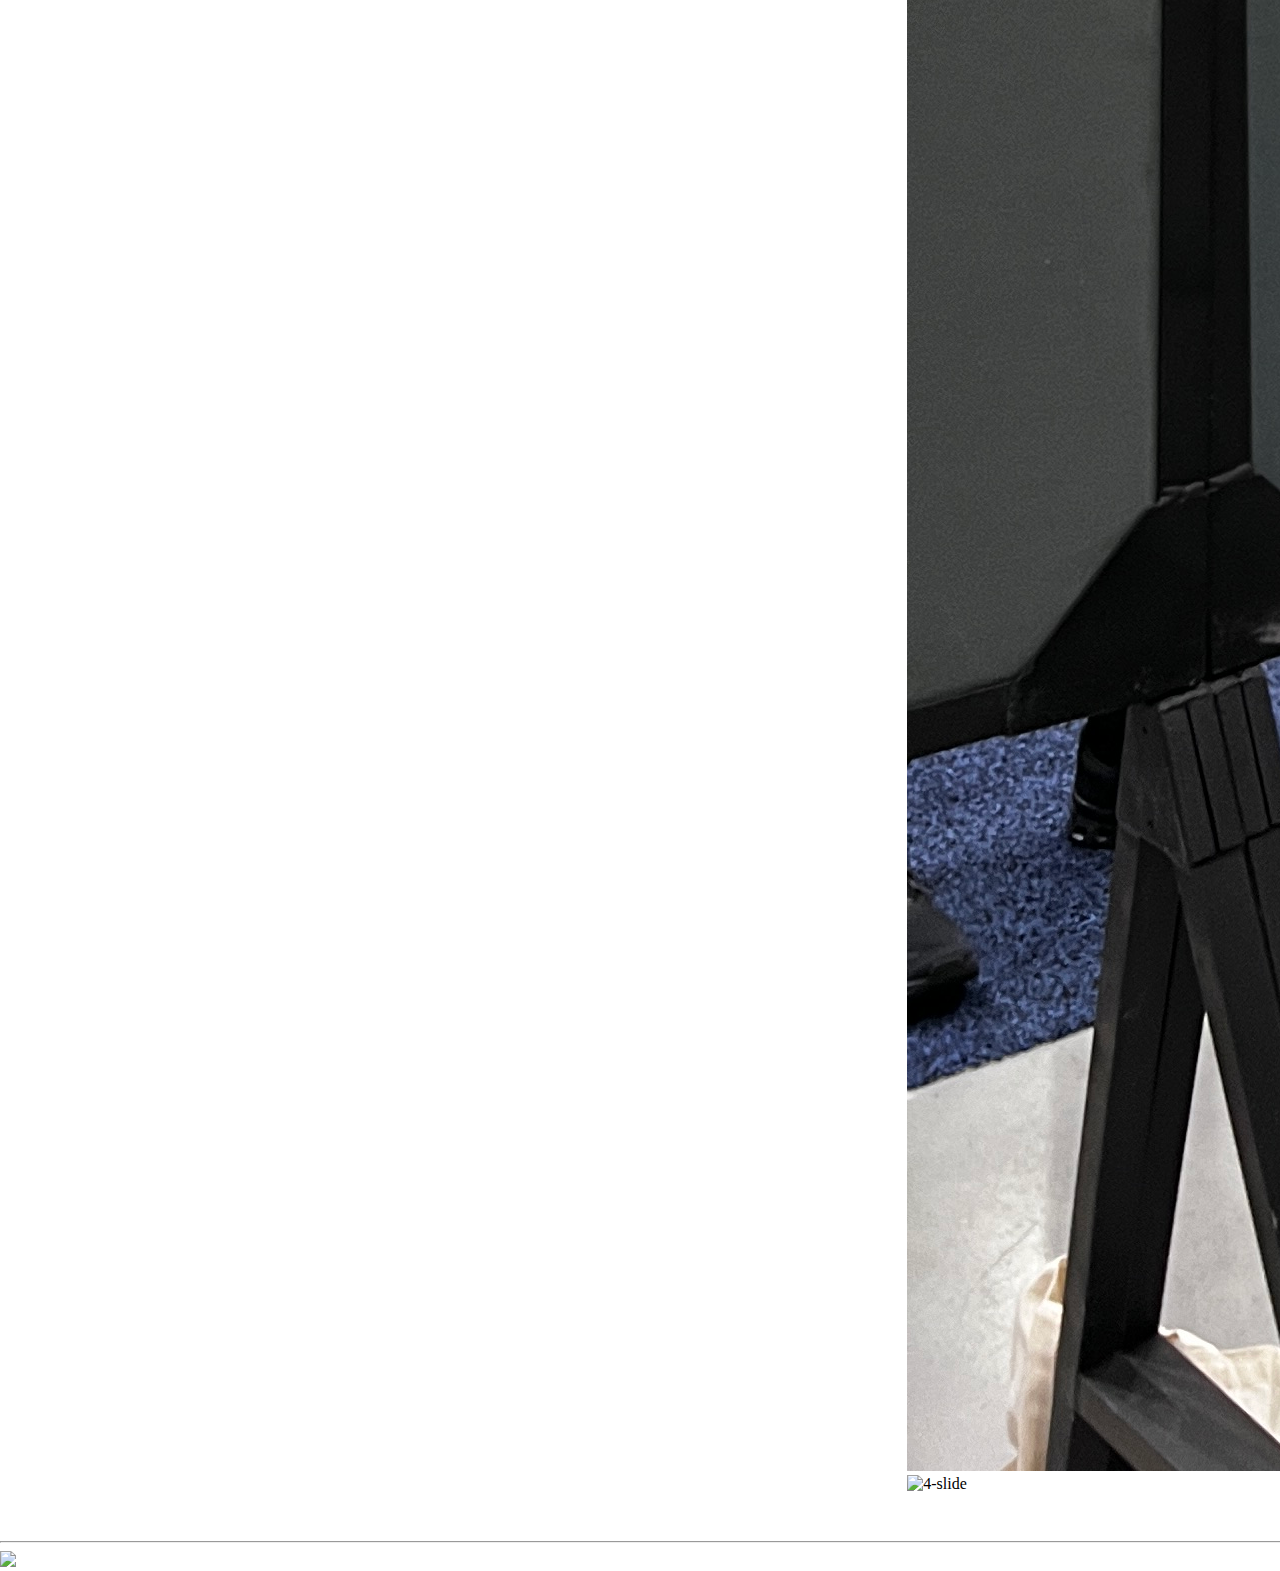
==== commit ea2119ad: "Update index.html" ====
--- a/index.html
+++ b/index.html
@@ -1067,7 +1067,7 @@
                                 <div class="col-md-10">
                                     <a class="publication-title" href="">Domain Adaptive Diabetic Retinopathy Grading with Model Absence and Flowing Data</a>
                                     <p class="publication-autors del-p"><strong>Wenxin Su</strong>, <strong>Song Tang*</strong>, X. Liu, X. Yi, M. Ye, C. Zu, J. Li, X. Zhu</p>
-                                    <p class="publication-journal del-p">EEE/CVF Computer Vision and Pattern Recognition Conference (CVPR) 2025 
+                                    <p class="publication-journal del-p">IEEE/CVF Conference on Computer Vision and Pattern Recognition (CVPR) 2025 
                                     </p>
                                     <p style="margin-top: 10px;">
                                         <a class="link-ico bib-link">BIB</a>
@@ -1081,7 +1081,43 @@
 <span class="nc">@article</span><span class="p">{</span><span class="nl">tang2025omgda</span><span class="p">,</span>
 <span class="na">  title</span> <span class="p">=</span> <span class="s">{Domain Adaptive Diabetic Retinopathy Grading with Model Absence and Flowing Data}</span><span class="p">,</span>
 <span class="na">  author</span> <span class="p">=</span> <span class="s">{<strong>Wenxin Su</strong>, <strong>Song Tang*</strong>, Xiaofeng Liu, Xiaojing Yi, Mao Ye, Chunxiao Zu, Jiahao Li, Xiatian Zhu}</span><span class="p">,</span>
-<span class="na">  journal</span> <span class="p">=</span> <span class="s">{EEE/CVF Computer Vision and Pattern Recognition Conference (CVPR) 2025}</span><span class="p">,</span>
+<span class="na">  journal</span> <span class="p">=</span> <span class="s">{IEEE/CVF Conference on Computer Vision and Pattern Recognition (CVPR) 2025}</span><span class="p">,</span>
+<span class="na">  pages</span> <span class="p">=</span> <span class="s">{1--14}</span><span class="p">,</span>
+<span class="na">  year</span> <span class="p">=</span> <span class="s">{2025}</span><span class="p">,</span>
+<span class="na">  publisher</span> <span class="p">=</span> <span class="s">{CVPR}</span><span class="p">,</span>
+<span class="p">}</span>
+</code>
+                                            </pre>
+                                        </figure>                                      
+                                    </div>
+                                </div>
+                            </div>
+
+
+
+                            <!-- Paper -->
+                            <div class="row publication-content">
+                                <div class="col-md-2">
+                                    <span class="ins-ico">CVPR</span>
+                                </div>
+                                <div class="col-md-10">
+                                    <a class="publication-title" href="">Pseudo Visible Feature Fine-Grained Fusion for Thermal Object Detection</a>
+                                    <p class="publication-autors del-p">T. Li, M. Ye, T. Wu, N. Li, S. Li, <strong>S. Tang</strong>, L. Ji</p>
+                                    <p class="publication-journal del-p">IEEE/CVF Conference on Computer Vision and Pattern Recognition (CVPR) 2025 
+                                    </p>
+                                    <p style="margin-top: 10px;">
+                                        <a class="link-ico bib-link">BIB</a>
+                                        <a class="link-ico" href="">PDF</a>
+                                        <a class="link-ico">Project</a>
+                                    </p>
+                                    <div class="code row " style="display: none;" hidden_status="true">
+                                        <figure class="highlight">
+                                            <pre>
+                                                <code>
+<span class="nc">@article</span><span class="p">{</span><span class="nl">li2025therped</span><span class="p">,</span>
+<span class="na">  title</span> <span class="p">=</span> <span class="s">{Pseudo Visible Feature Fine-Grained Fusion for Thermal Object Detection}</span><span class="p">,</span>
+<span class="na">  author</span> <span class="p">=</span> <span class="s">{Ting Li, Mao Ye, Tianwen Wu, Nianxin Li, Shuaifeng Li, <strong>Song Tang*</strong>, Luping Ji}</span><span class="p">,</span>
+<span class="na">  journal</span> <span class="p">=</span> <span class="s">{IEEE/CVF Conference on Computer Vision and Pattern Recognition (CVPR) 2025}</span><span class="p">,</span>
 <span class="na">  pages</span> <span class="p">=</span> <span class="s">{1--14}</span><span class="p">,</span>
 <span class="na">  year</span> <span class="p">=</span> <span class="s">{2025}</span><span class="p">,</span>
 <span class="na">  publisher</span> <span class="p">=</span> <span class="s">{CVPR}</span><span class="p">,</span>
@@ -1420,7 +1456,7 @@
                                 <div class="col-md-10">
                                     <a class="publication-title" href="">Source-Free Domain Adaptation with Frozen Multimodal Foundation Model</a>
                                     <p class="publication-autors del-p"><strong>S. Tang</strong>, <strong>W. Su</strong>, M. Ye and X. Zhu</p>
-                                    <p class="publication-journal del-p"> IEEE/CVF Computer Vision and Pattern Recognition Conference (CVPR), 2024.
+                                    <p class="publication-journal del-p"> IEEE/CVF Conference on Computer Vision and Pattern Recognition (CVPR), 2024.
                                     </p>
                                     <p style="margin-top: 10px;">
                                         <a class="link-ico bib-link">BIB</a>
@@ -1434,7 +1470,7 @@
 <span class="nc">@article</span><span class="p">{</span><span class="nl">tang2024difo</span><span class="p">,</span>
 <span class="na">  title</span> <span class="p">=</span> <span class="s">{Source-Free Domain Adaptation with Frozen Multimodal Foundation Model}</span><span class="p">,</span>
 <span class="na">  author</span> <span class="p">=</span> <span class="s">{Tang, Song and Su, Wenxin and Ye, Mao and Zhu, Xiatian}</span><span class="p">,</span>
-<span class="na">  journal</span> <span class="p">=</span> <span class="s">{IEEE/CVF Computer Vision and Pattern Recognition Conference (CVPR)}</span><span class="p">,</span>
+<span class="na">  journal</span> <span class="p">=</span> <span class="s">{IEEE/CVF Conference on Computer Vision and Pattern Recognition (CVPR)}</span><span class="p">,</span>
 <span class="na">  pages</span> <span class="p">=</span> <span class="s">{23711--23720}</span><span class="p">,</span>
 <span class="na">  year</span> <span class="p">=</span> <span class="s">{2024}</span><span class="p">,</span>
 <span class="na">  publisher</span> <span class="p">=</span> <span class="s">{IEEE}</span><span class="p">,</span>
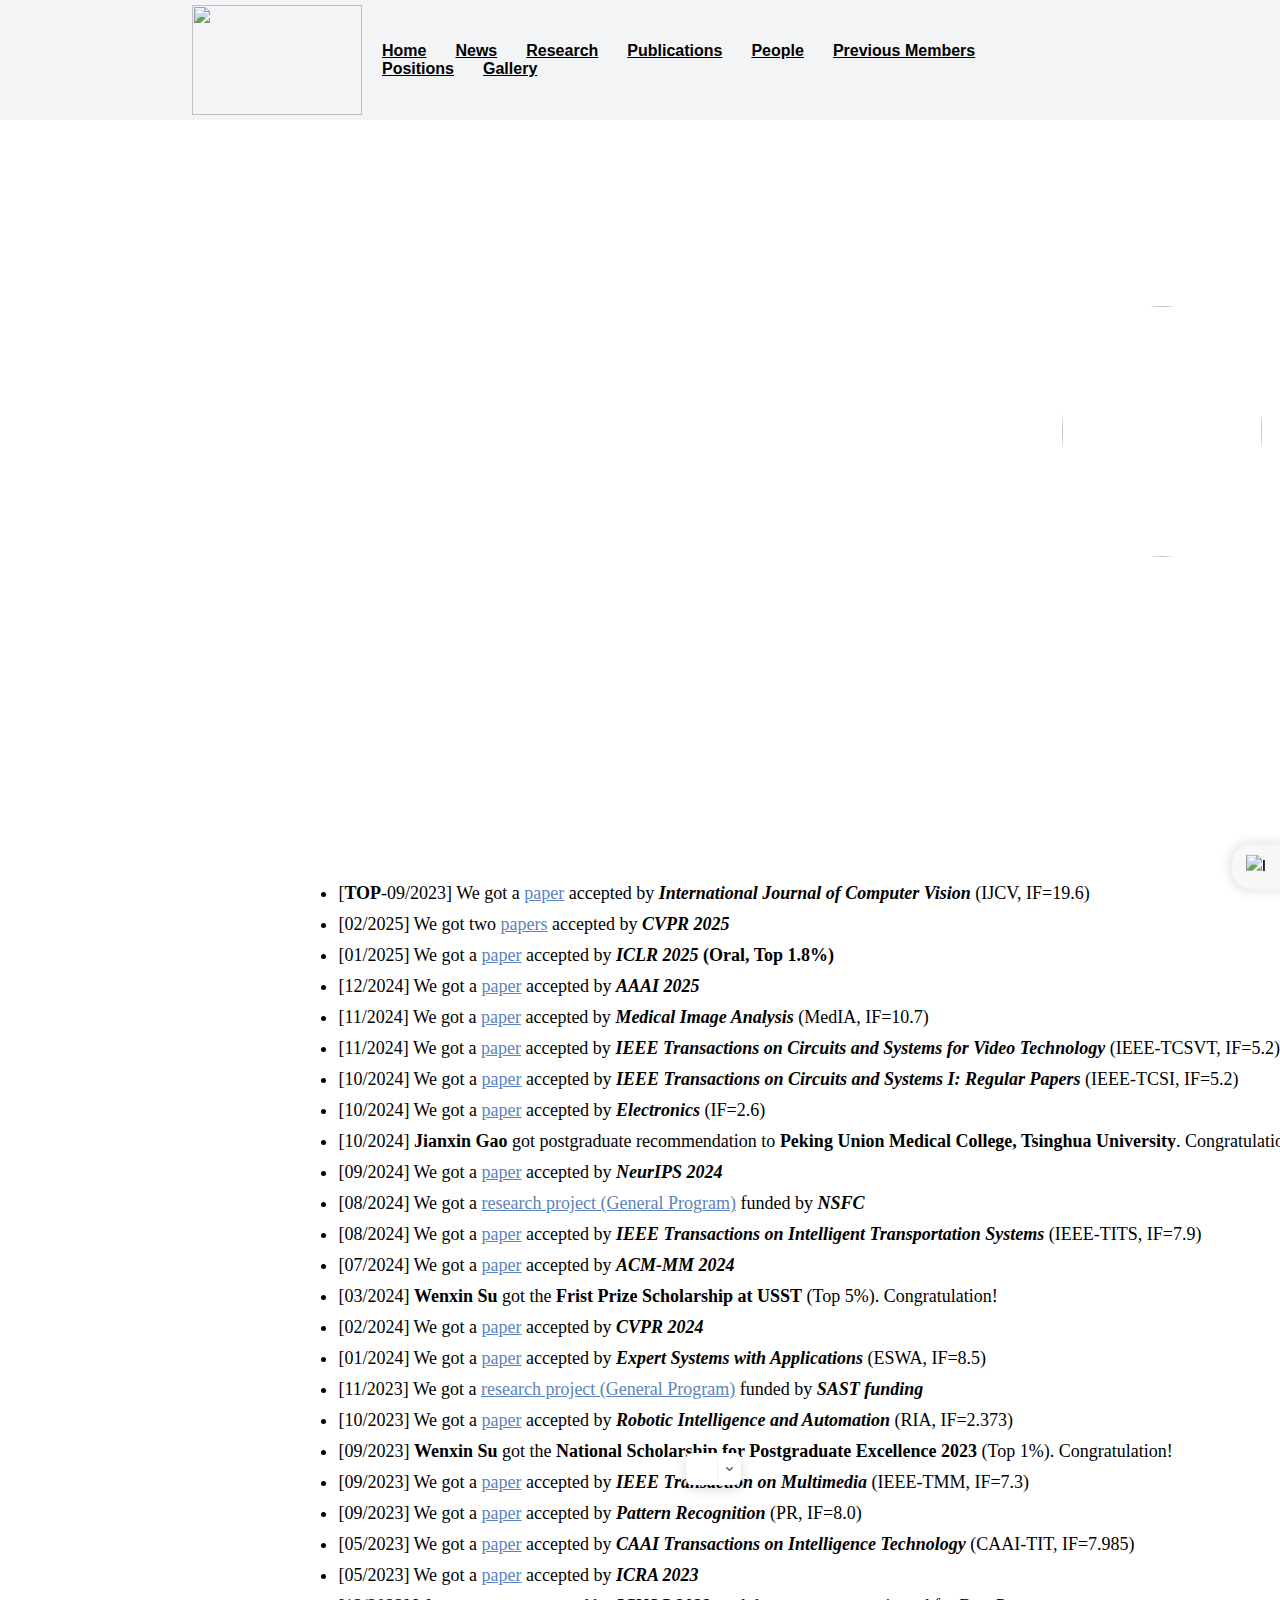
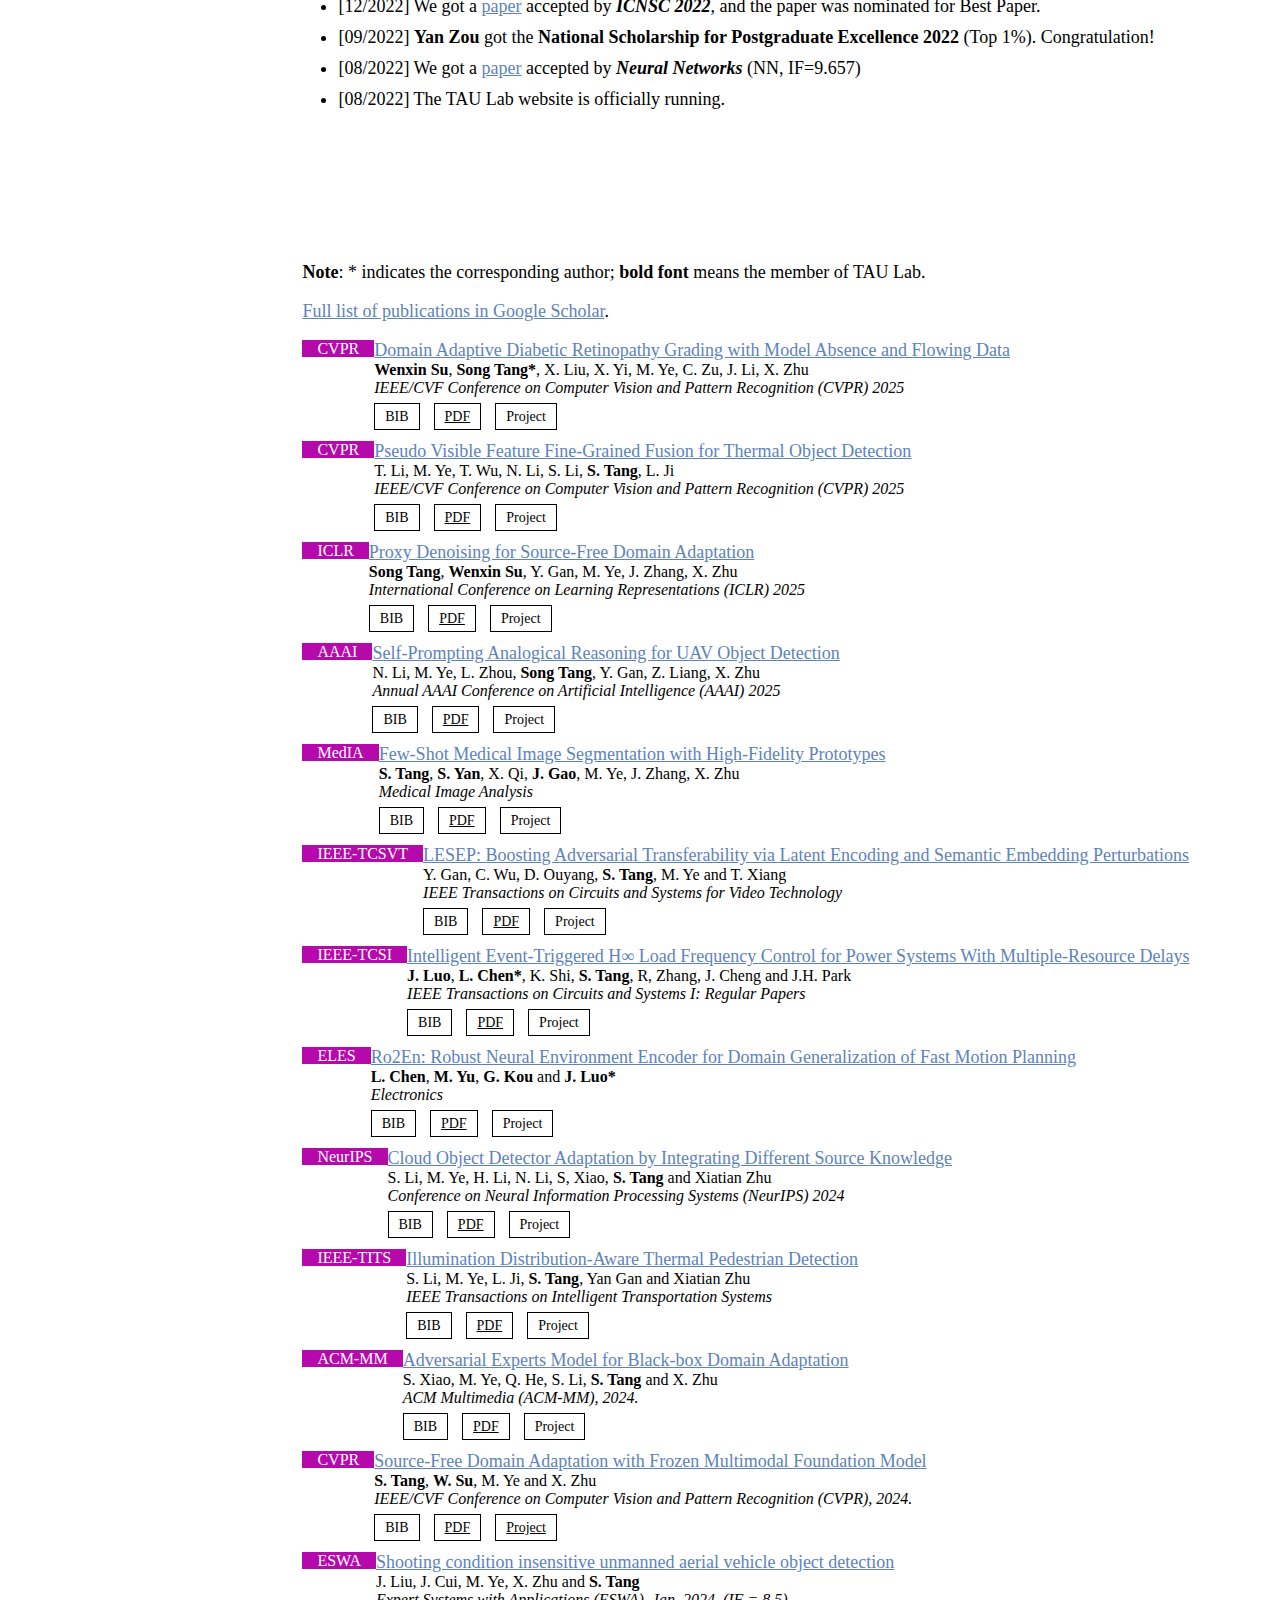
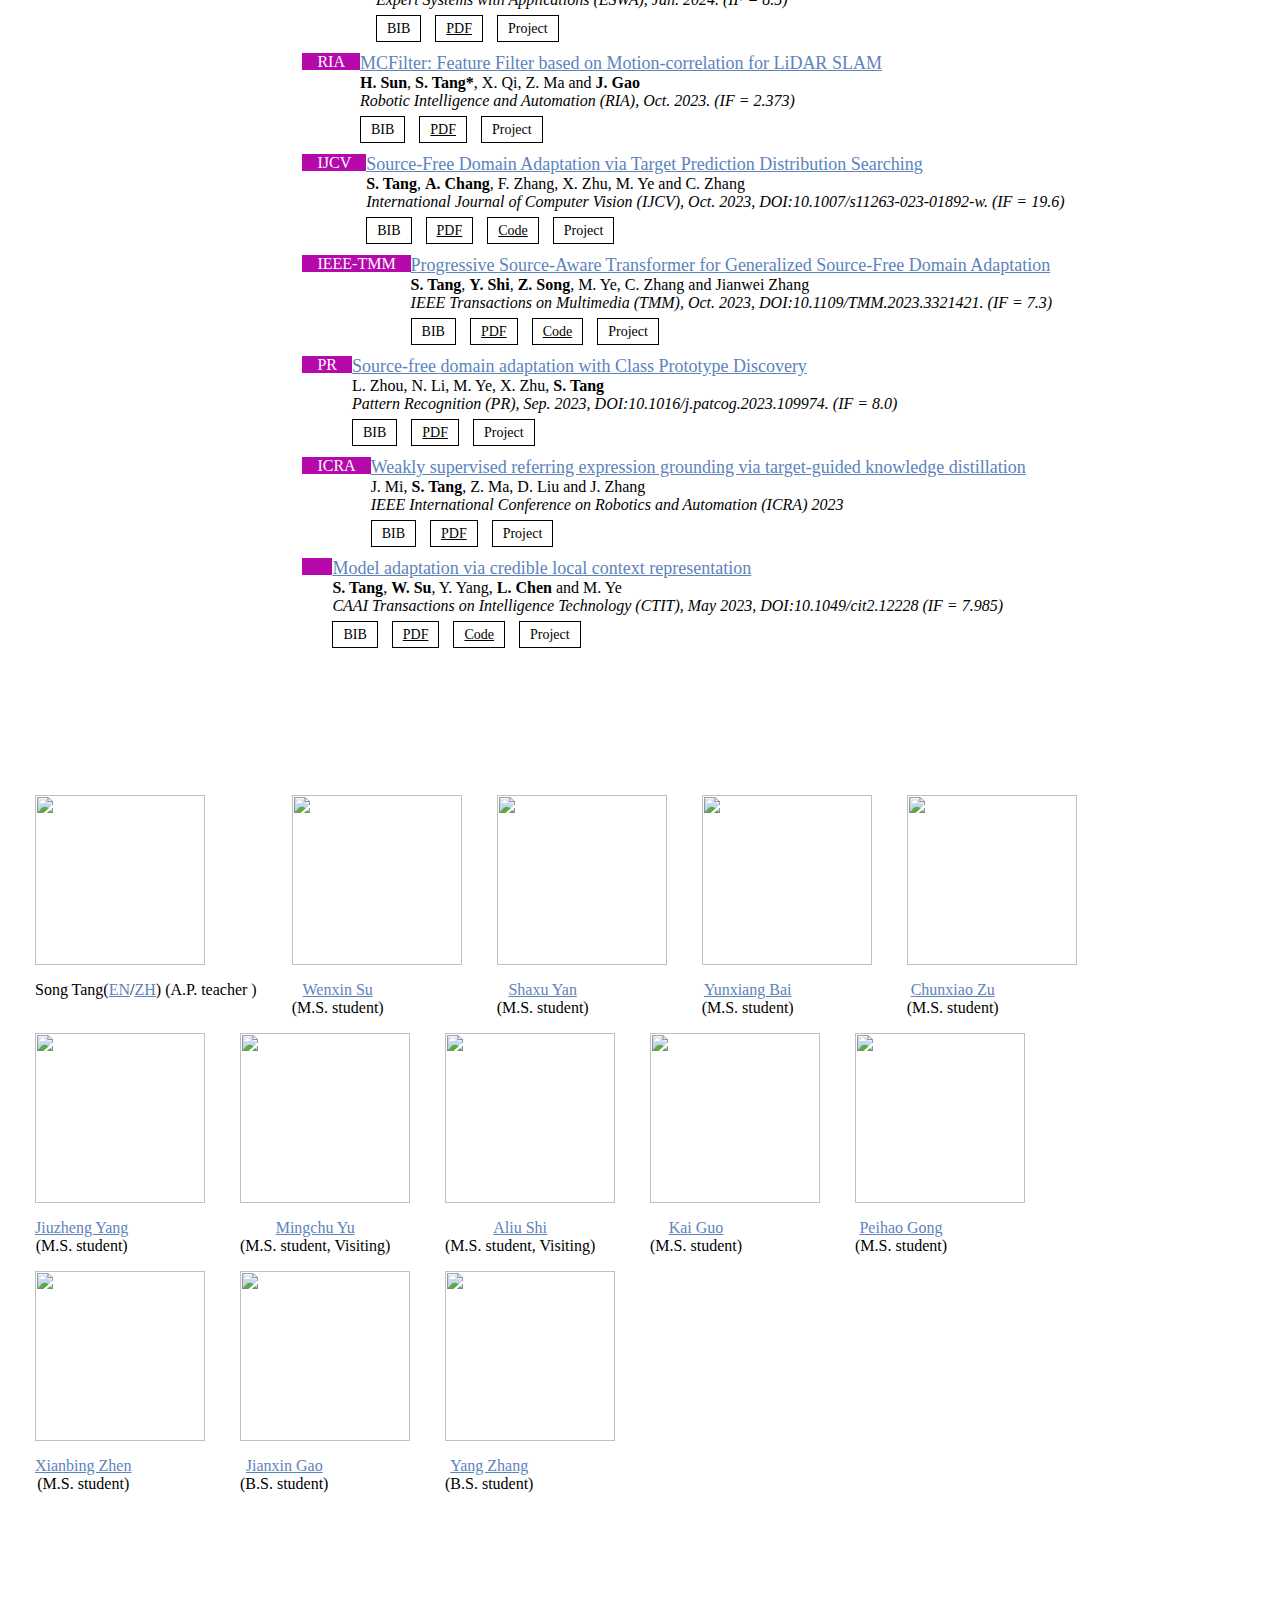
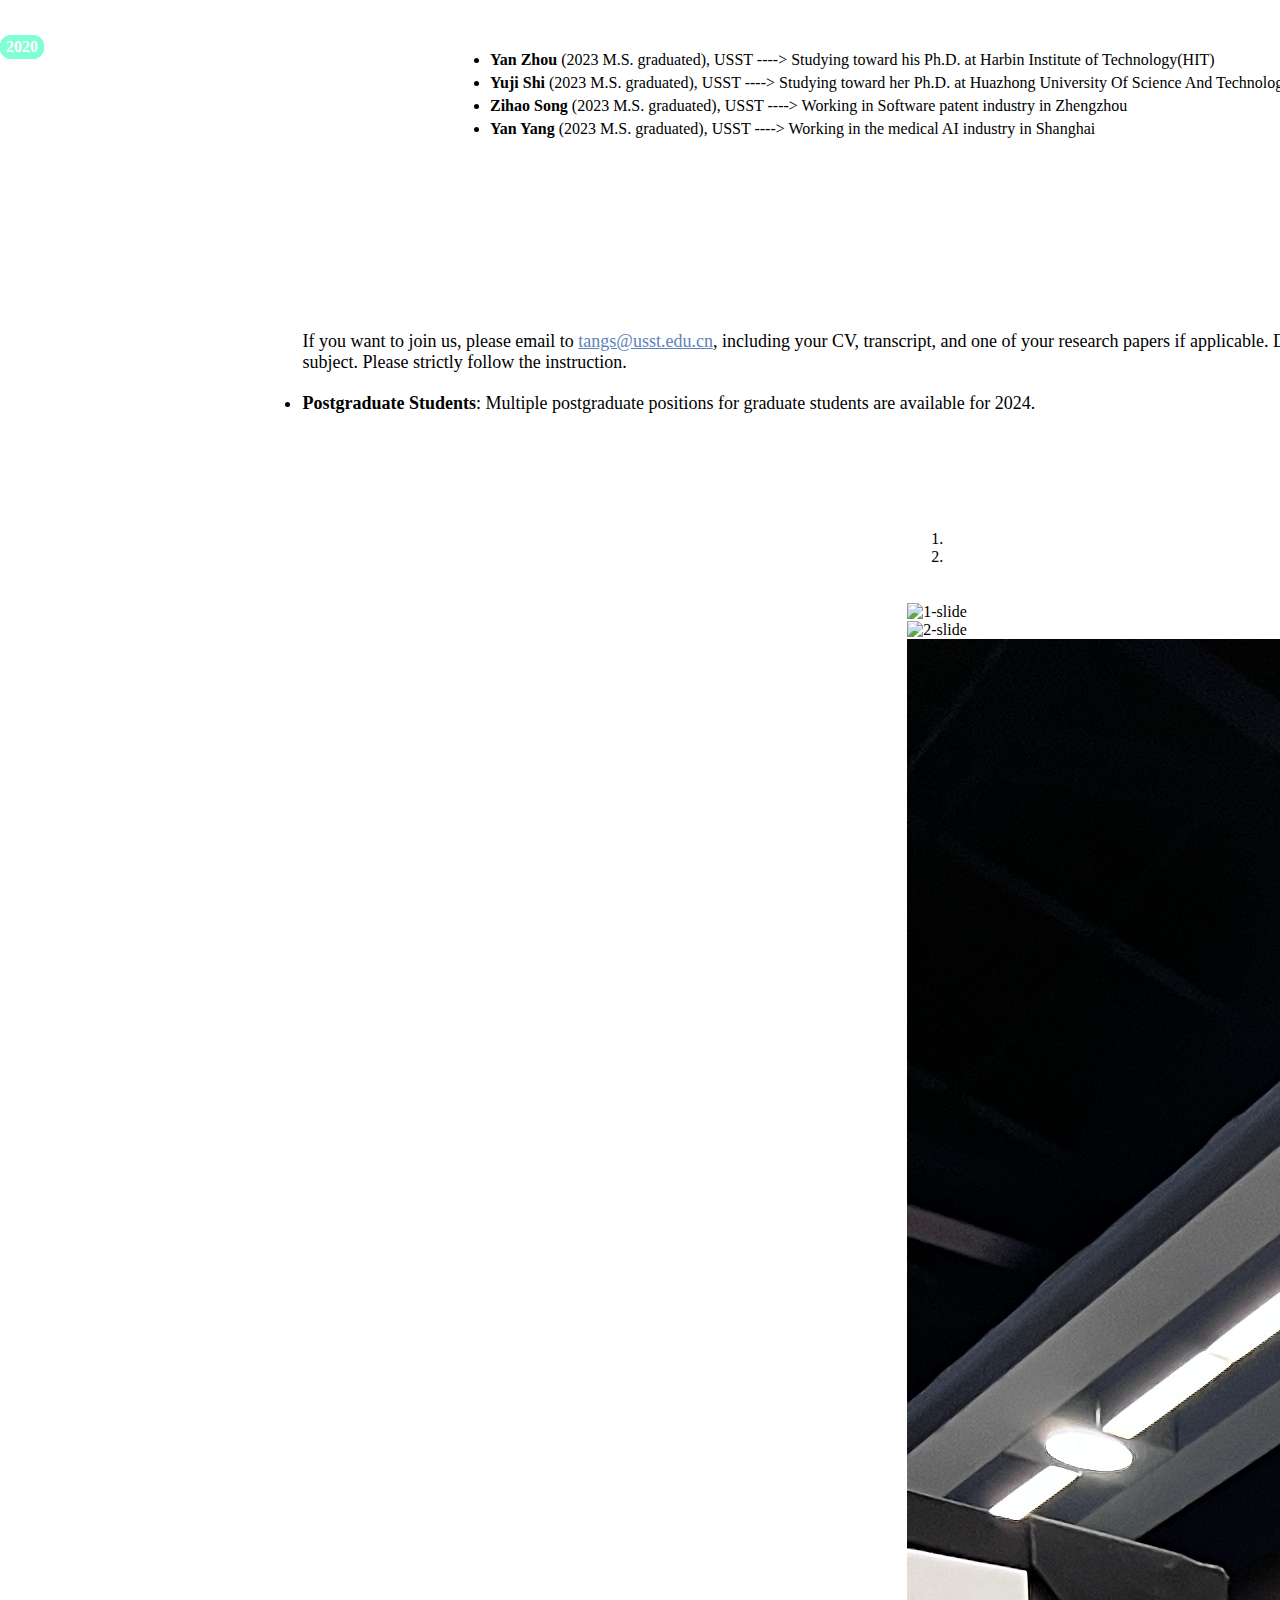
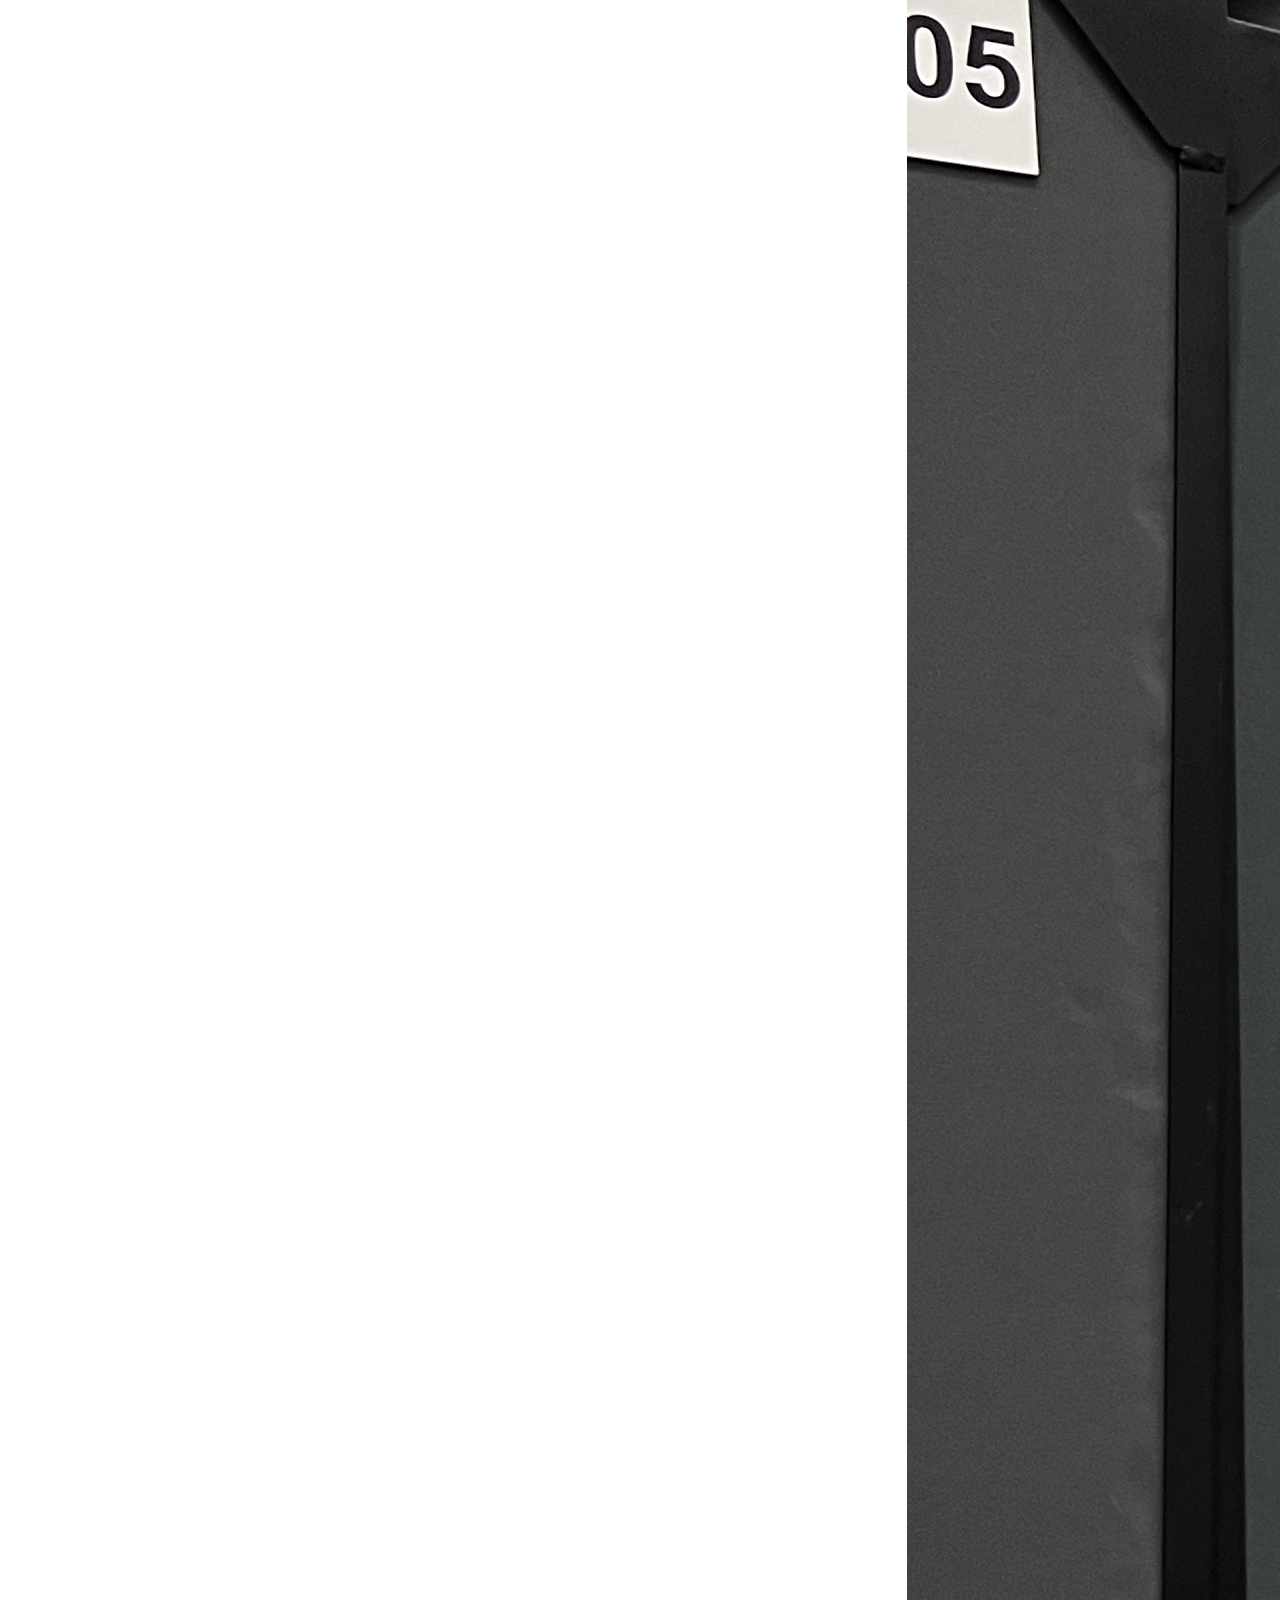
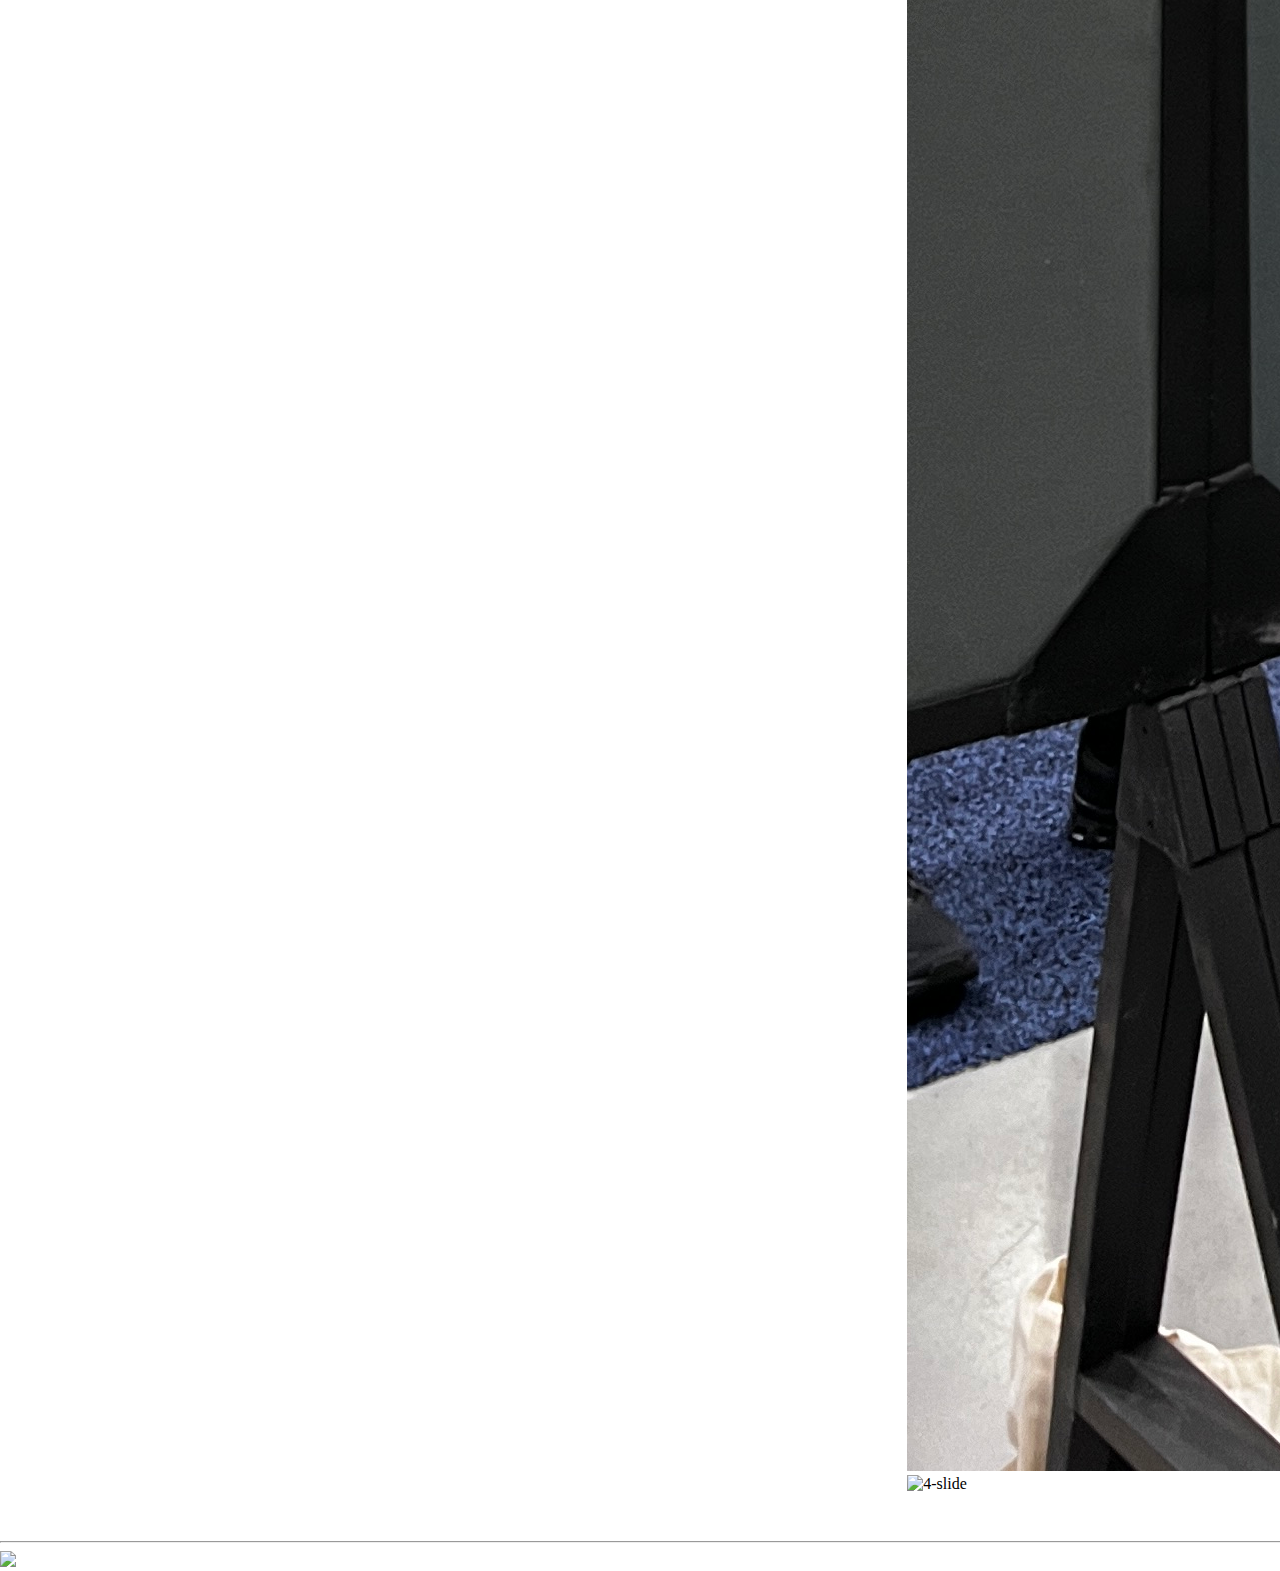
==== commit b29cf06b: "Update index.html" ====
--- a/index.html
+++ b/index.html
@@ -967,10 +967,10 @@
                                     accepted by <strong><i>Medical Image Analysis</i></strong> (MedIA, IF=10.7)</li>
                                 <li class="news">[11/2024] We got a <a
                                         href="https://ieeexplore.ieee.org/document/10758825">paper</a>
-                                    accepted by <strong><i>IEEE Transactions on Circuits and Systems for Video Technology</i></strong> (TCSVT, IF=5.2)</li>
+                                    accepted by <strong><i>IEEE Transactions on Circuits and Systems for Video Technology</i></strong> (IEEE-TCSVT, IF=5.2)</li>
                                 <li class="news">[10/2024] We got a <a
                                         href="https://ieeexplore.ieee.org/abstract/document/10736009">paper</a>
-                                    accepted by <strong><i>IEEE Transactions on Circuits and Systems I: Regular Papers</i></strong> (TCSI, IF=5.2)</li>
+                                    accepted by <strong><i>IEEE Transactions on Circuits and Systems I: Regular Papers</i></strong> (IEEE-TCSI, IF=5.2)</li>
                                 <li class="news">[10/2024] We got a <a
                                         href="https://www.mdpi.com/2079-9292/13/21/4284">paper</a>
                                     accepted by <strong><i>Electronics</i></strong> (IF=2.6)</li>
@@ -986,7 +986,7 @@
                                 <li class="news">[08/2024] We got a <a
                                         href="https://ieeexplore.ieee.org/document/10642997">paper</a>
                                     accepted by
-                                    <strong><i>IEEE Transactions on Intelligent Transportation Systems</i></strong> (TITS, IF=7.9)</li>
+                                    <strong><i>IEEE Transactions on Intelligent Transportation Systems</i></strong> (IEEE-TITS, IF=7.9)</li>
                                 <li class="news">[07/2024] We got a <a
                                         href="">paper</a>
                                     accepted by
@@ -1014,7 +1014,7 @@
                                 <li class="news">[09/2023] We got a <a
                                         href="https://doi.org/10.1109/TMM.2023.3321421">paper</a>
                                     accepted by
-                                    <strong><i>IEEE Transaction on Multimedia</i></strong> (TMM, IF=7.3)</li>
+                                    <strong><i>IEEE Transaction on Multimedia</i></strong> (IEEE-TMM, IF=7.3)</li>
                                 <li class="news">[09/2023] We got a <a
                                         href="https://doi.org/10.1016/j.patcog.2023.109974">paper</a>
                                     accepted by
@@ -1022,7 +1022,7 @@
                                 <li class="news">[05/2023] We got a <a
                                         href="https://ietresearch.onlinelibrary.wiley.com/doi/full/10.1049/cit2.12228">paper</a>
                                     accepted by
-                                    <strong><i>CAAI Transactions on Intelligence Technology</i></strong> (CTIT, IF=7.985)</li>
+                                    <strong><i>CAAI Transactions on Intelligence Technology</i></strong> (CAAI-TIT, IF=7.985)</li>
                                 <li class="news">[05/2023] We got a <a
                                         href="https://doi.org/10.1109/ICRA48891.2023.10161294">paper</a> 
                                     accepted by <strong><i>ICRA 2023</i></strong></li>
@@ -1241,7 +1241,7 @@
                             <!-- Paper -->
                             <div class="row publication-content">
                                 <div class="col-md-2">
-                                    <span class="ins-ico">TCSVT</span>
+                                    <span class="ins-ico">IEEE-TCSVT</span>
                                 </div>
                                 <div class="col-md-10">
                                     <a class="publication-title" href="https://ieeexplore.ieee.org/document/10758825">LESEP: Boosting Adversarial Transferability via Latent Encoding and Semantic Embedding Perturbations</a>
@@ -1276,7 +1276,7 @@
                             <!-- Paper -->
                             <div class="row publication-content">
                                 <div class="col-md-2">
-                                    <span class="ins-ico">TCSI</span>
+                                    <span class="ins-ico">IEEE-TCSI</span>
                                 </div>
                                 <div class="col-md-10">
                                     <a class="publication-title" href="https://ieeexplore.ieee.org/abstract/document/10736009">Intelligent Event-Triggered H∞ Load Frequency Control for Power Systems With Multiple-Resource Delays</a>
@@ -1381,7 +1381,7 @@
                             <!-- Paper -->
                             <div class="row publication-content">
                                 <div class="col-md-2">
-                                    <span class="ins-ico">TITS</span>
+                                    <span class="ins-ico">IEEE-TITS</span>
                                 </div>
                                 <div class="col-md-10">
                                     <a class="publication-title" href="">Illumination Distribution-Aware Thermal Pedestrian Detection</a>
@@ -1591,7 +1591,7 @@
                             <!-- Paper -->
                             <div class="row publication-content">
                                 <div class="col-md-2">
-                                    <span class="ins-ico">TMM</span>
+                                    <span class="ins-ico">IEEE-TMM</span>
                                 </div>
                                 <div class="col-md-10">
                                     <a class="publication-title" href="https://ieeexplore.ieee.org/abstract/document/10269002">Progressive Source-Aware Transformer for Generalized Source-Free Domain Adaptation</a>
@@ -1699,7 +1699,7 @@
                             <!-- Paper -->
                             <div class="row publication-content">
                                 <div class="col-md-2">
-                                    <span class="ins-ico">CTIT</span>
+                                    <span class="ins-ico"CAAI-TIT</span>
                                 </div>
                                 <div class="col-md-10">
                                     <a class="publication-title" href="https://ietresearch.onlinelibrary.wiley.com/doi/full/10.1049/cit2.12228">Model adaptation via credible local context representation</a>
